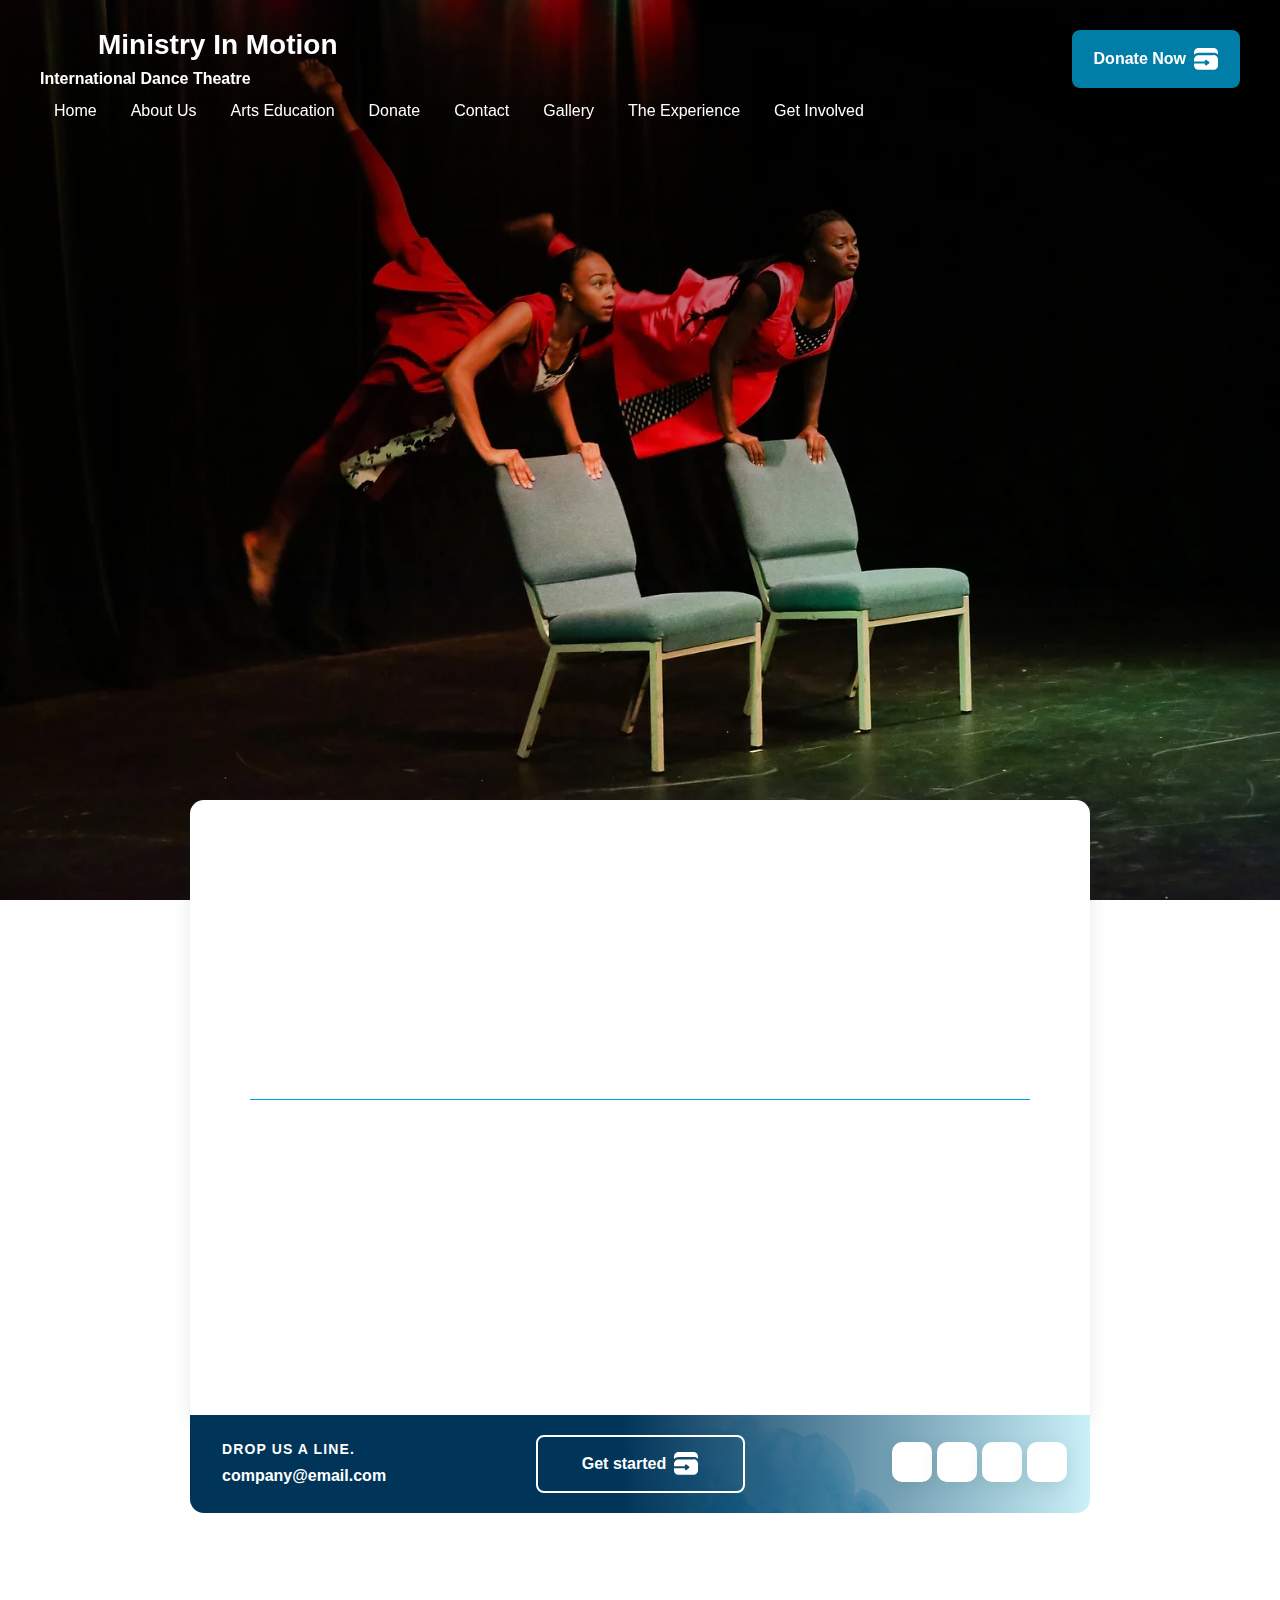
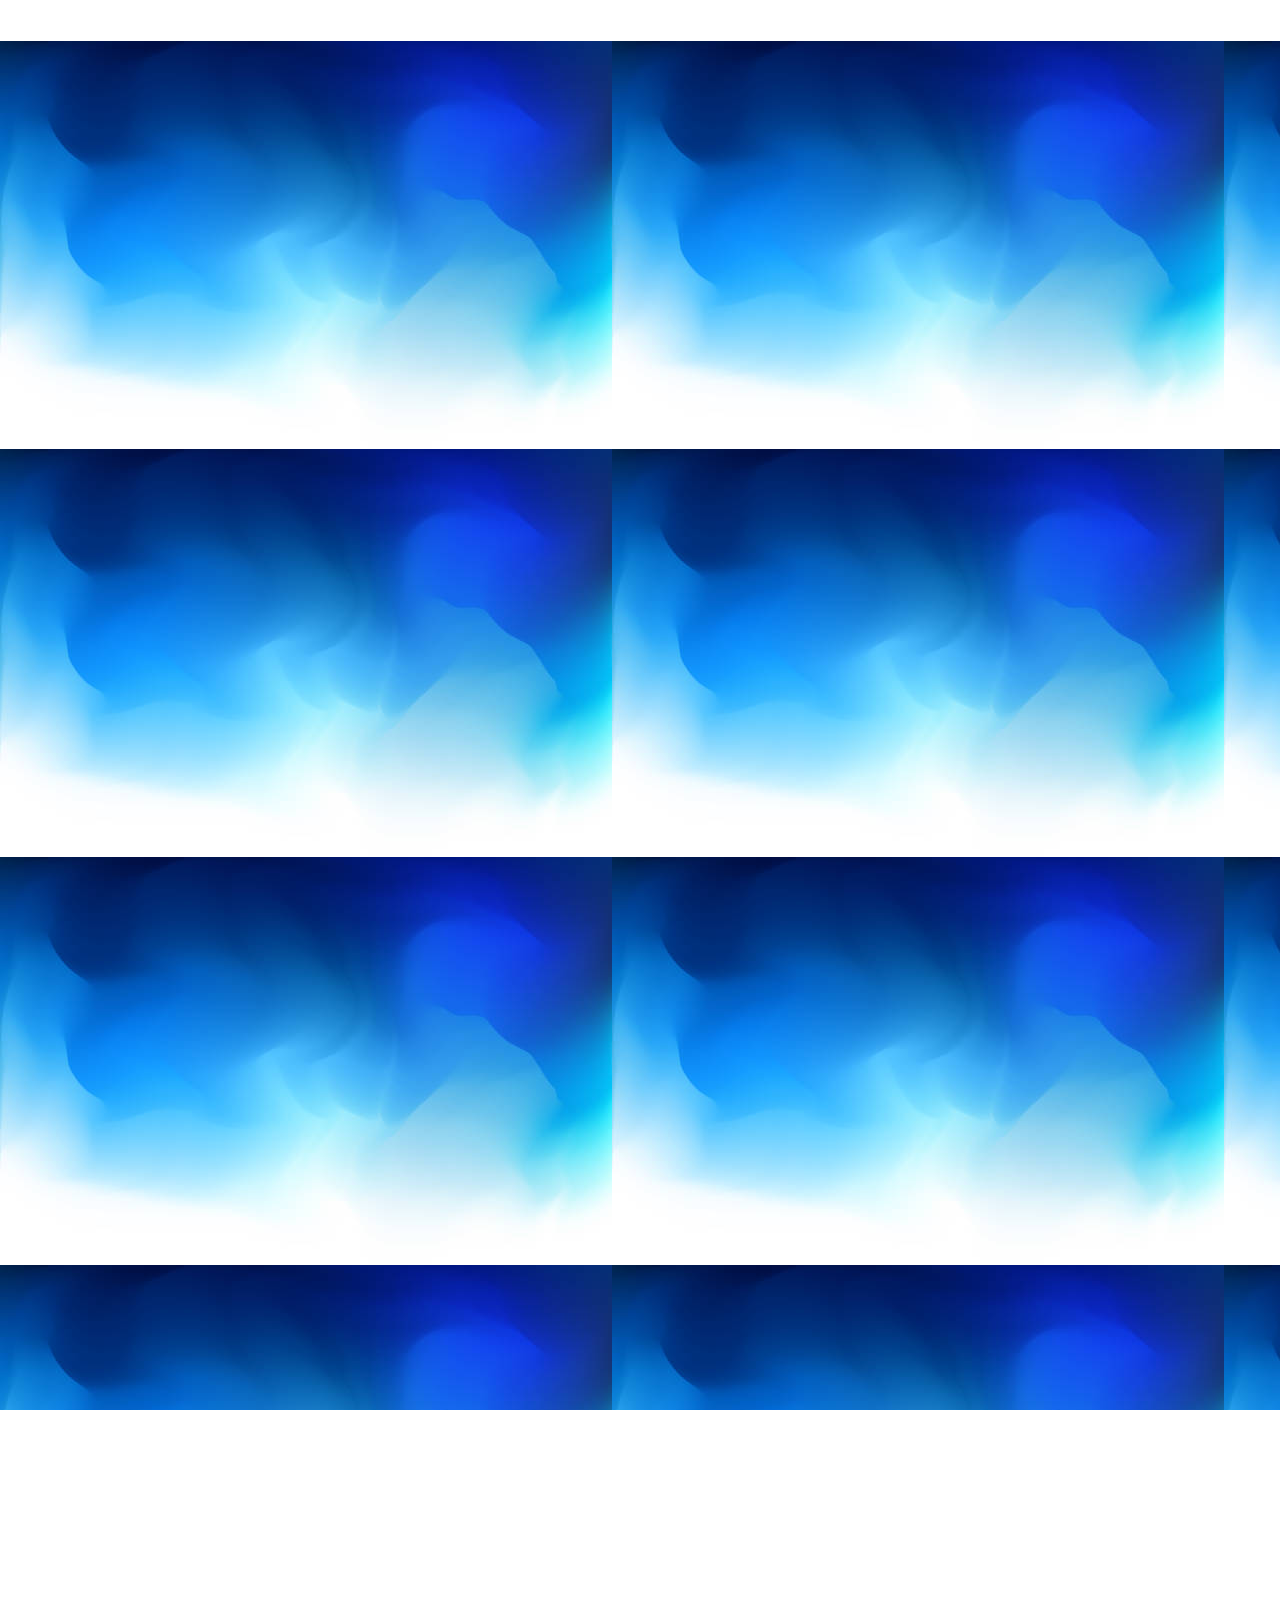
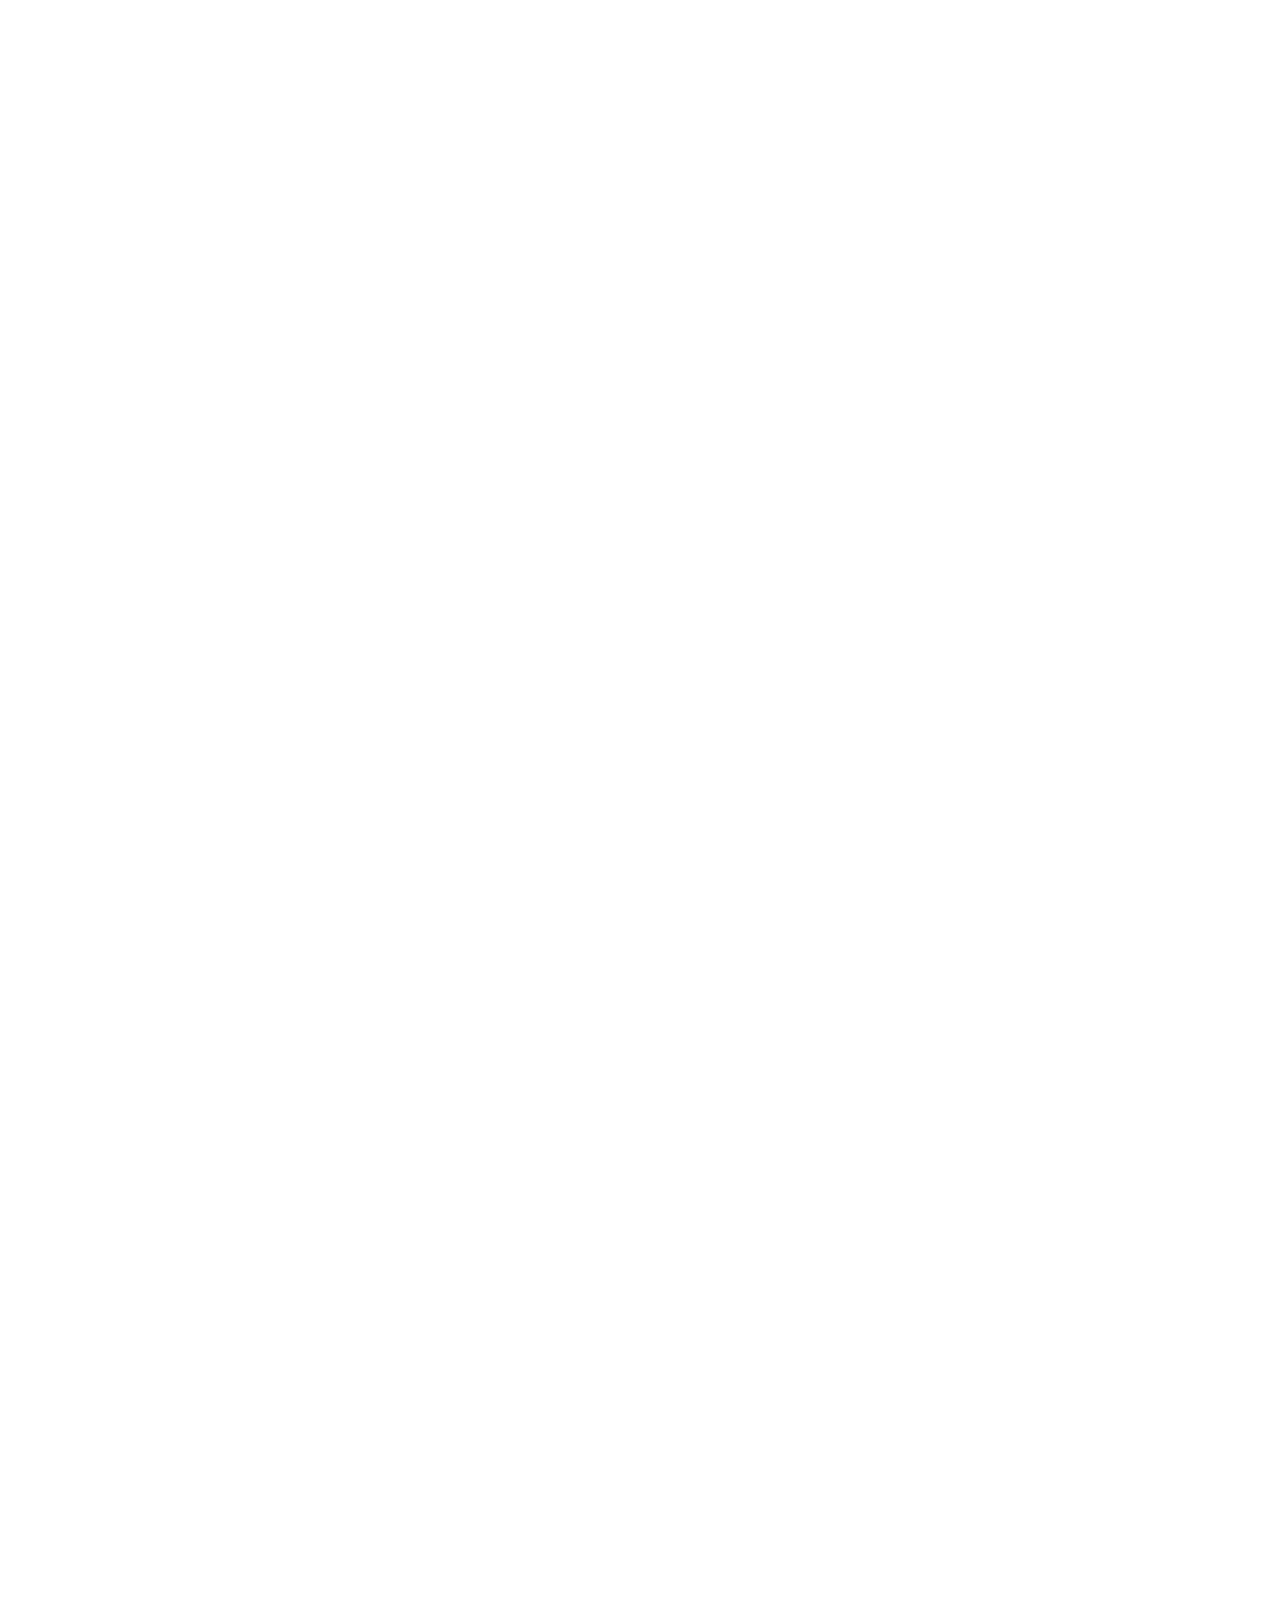
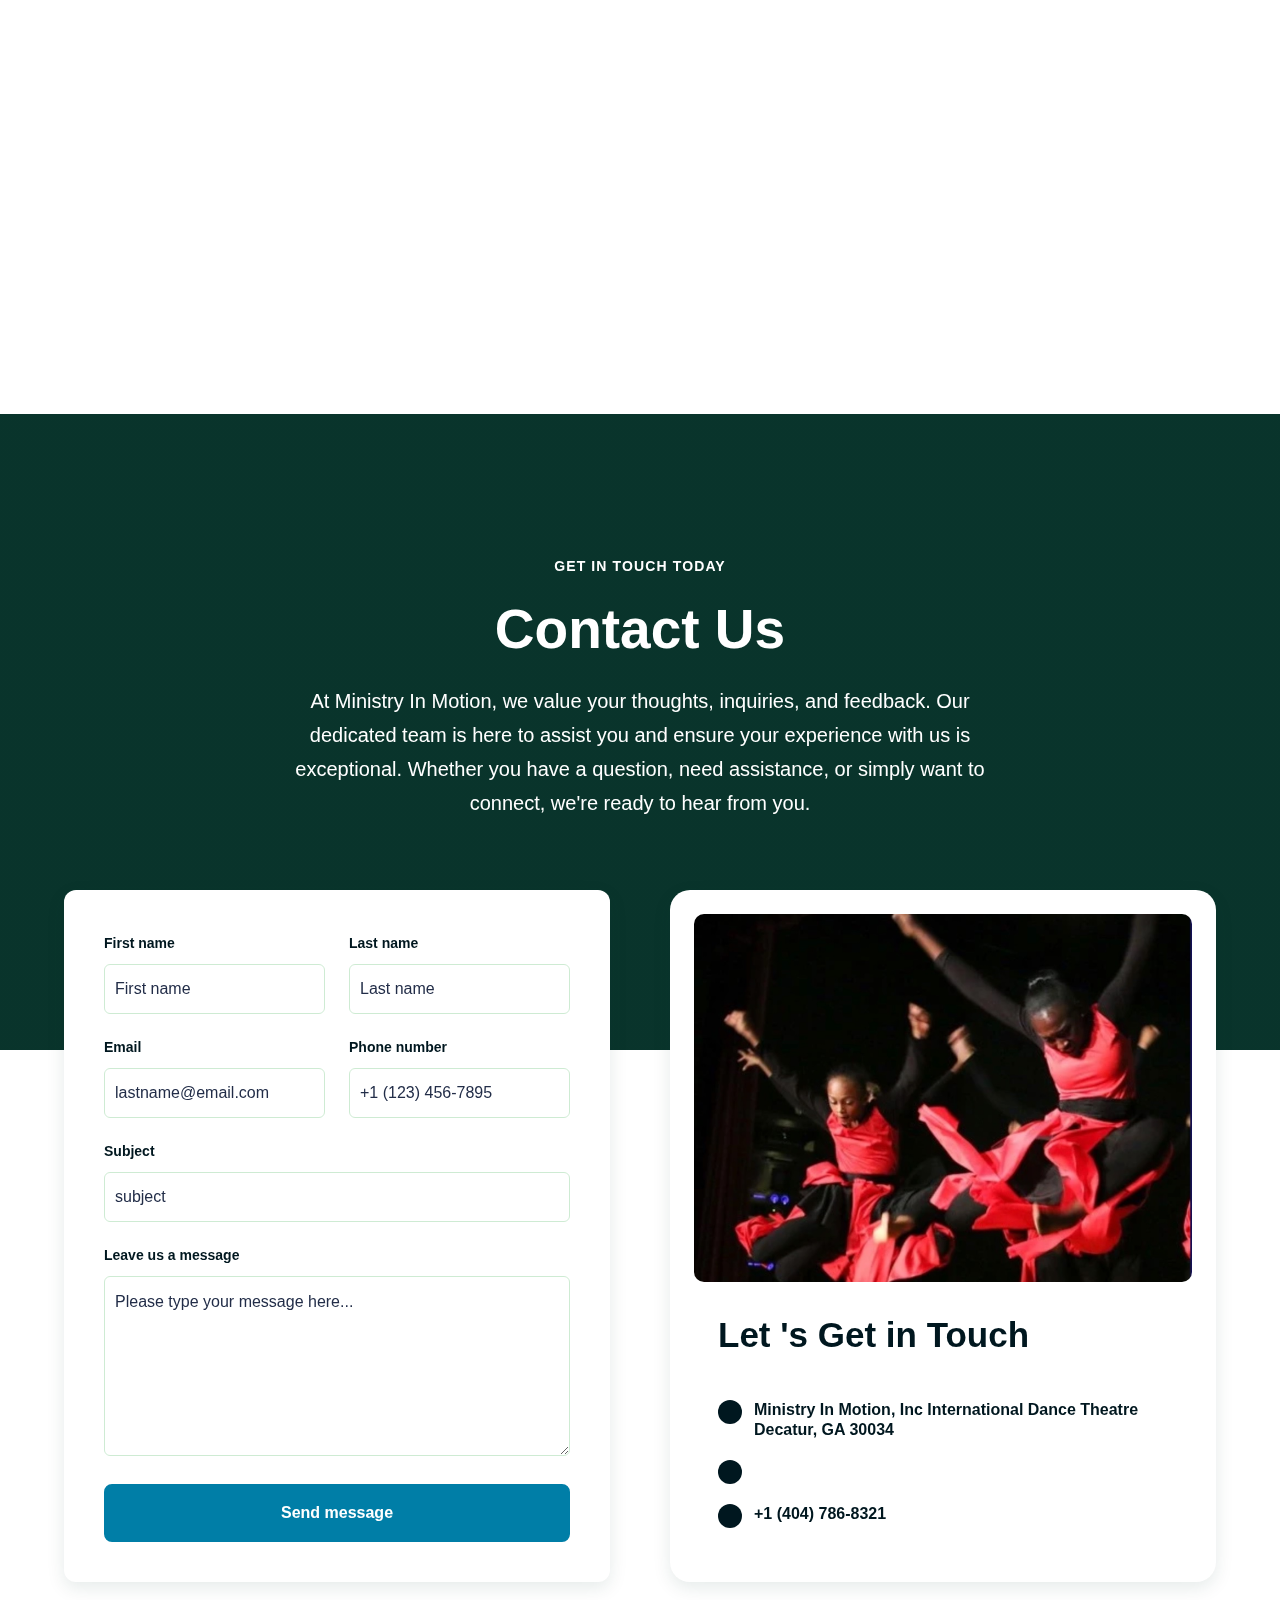
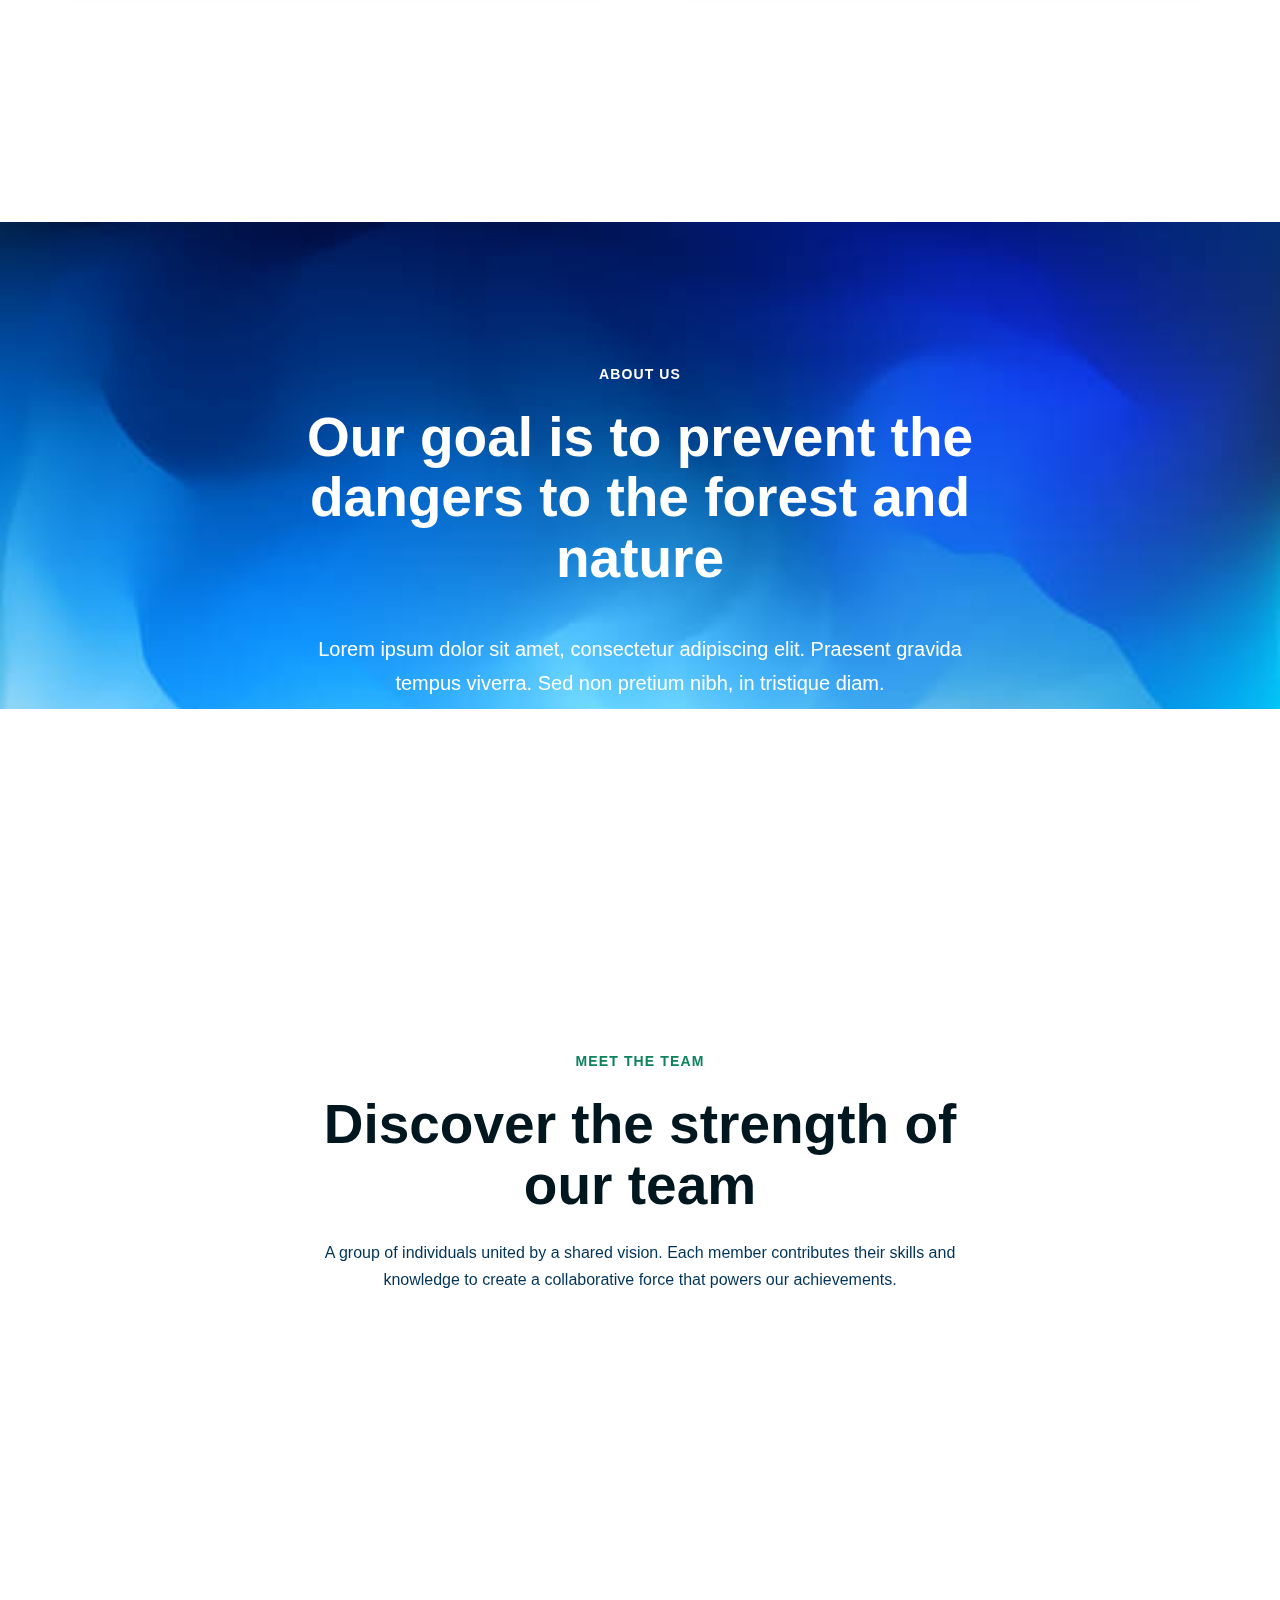
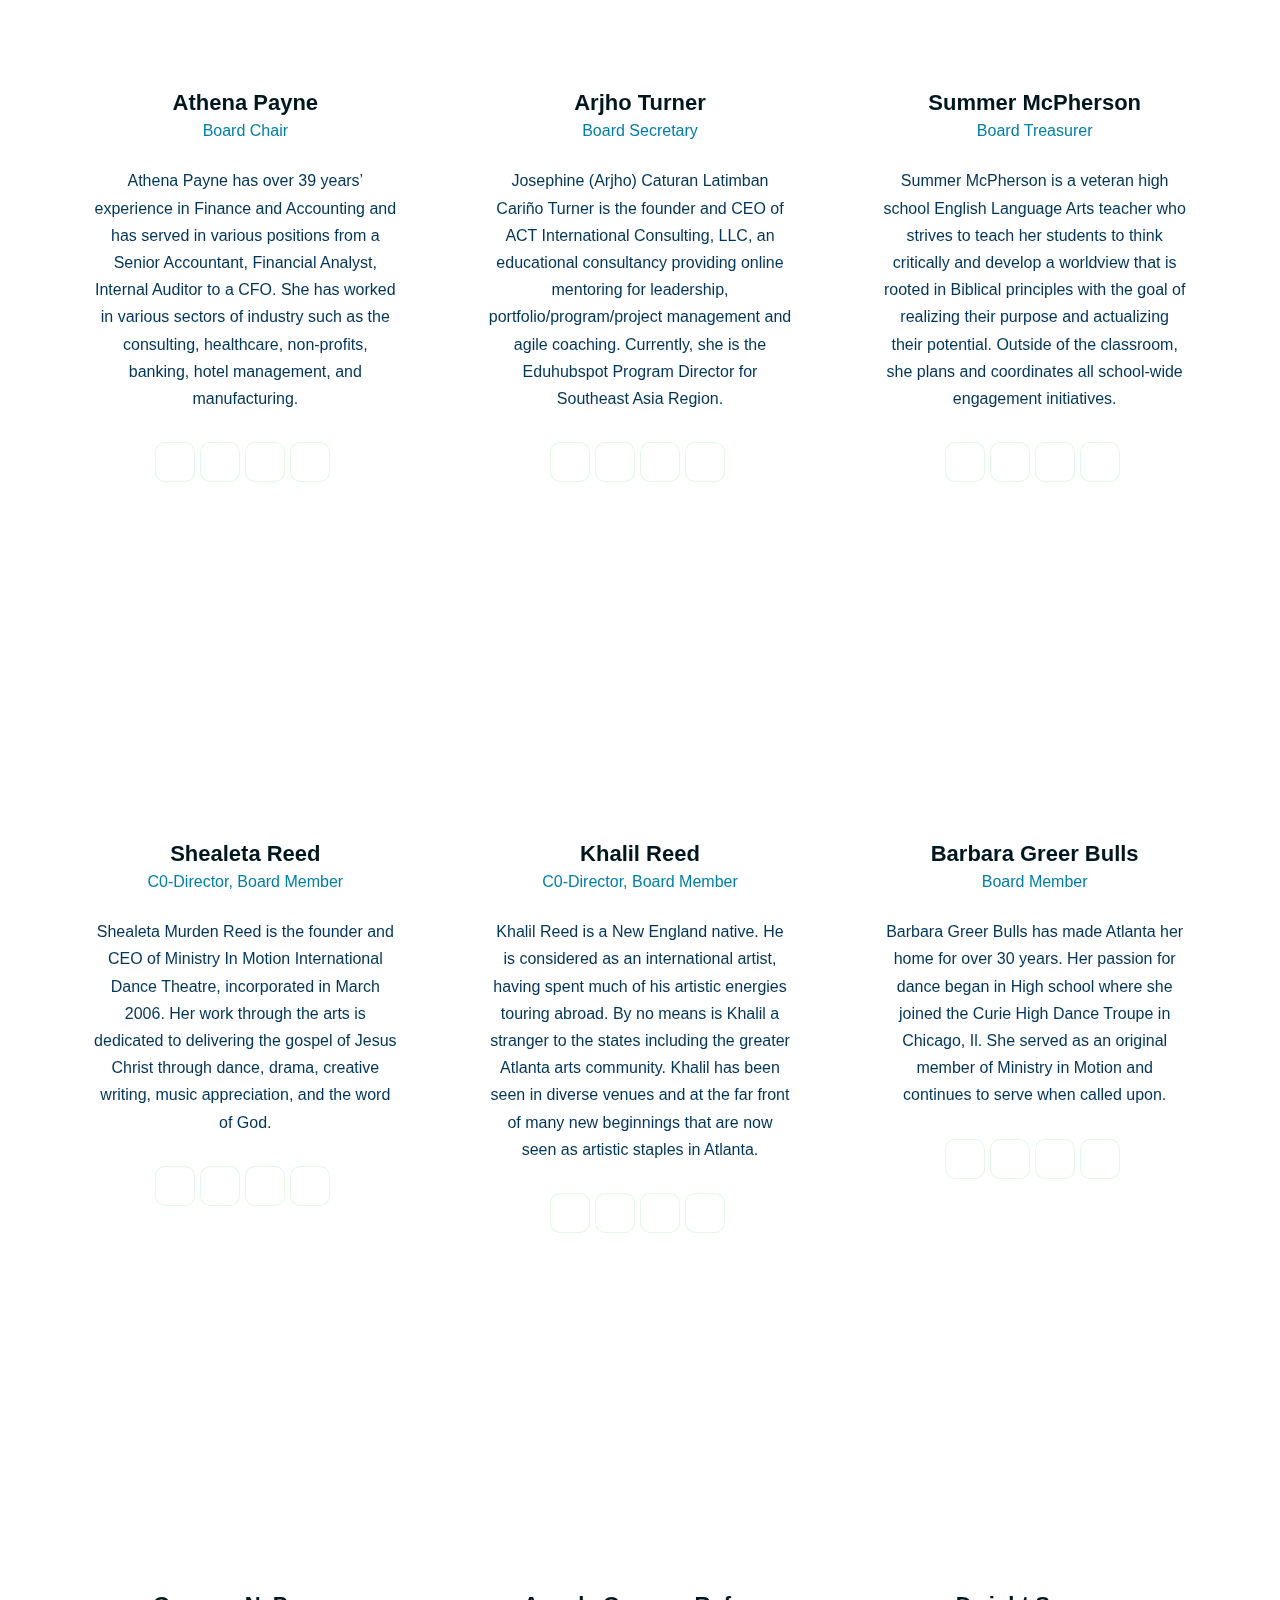
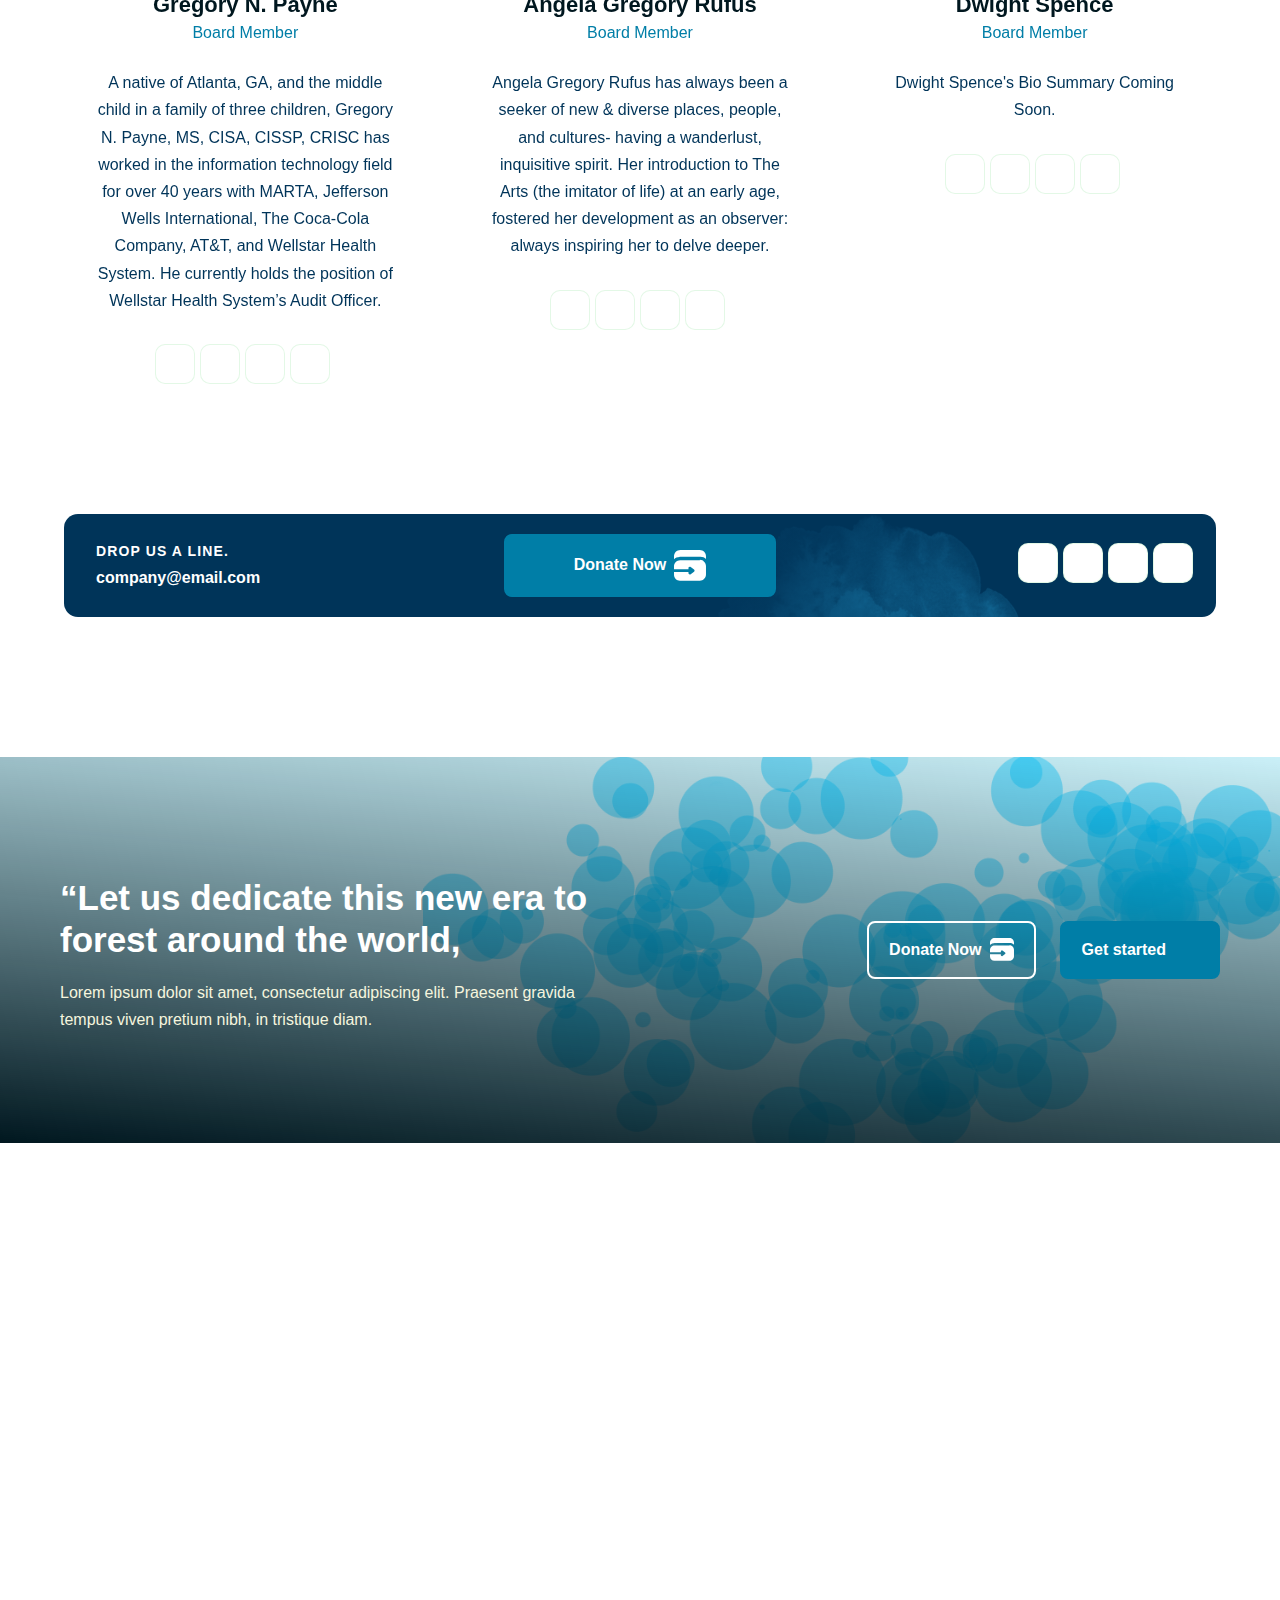
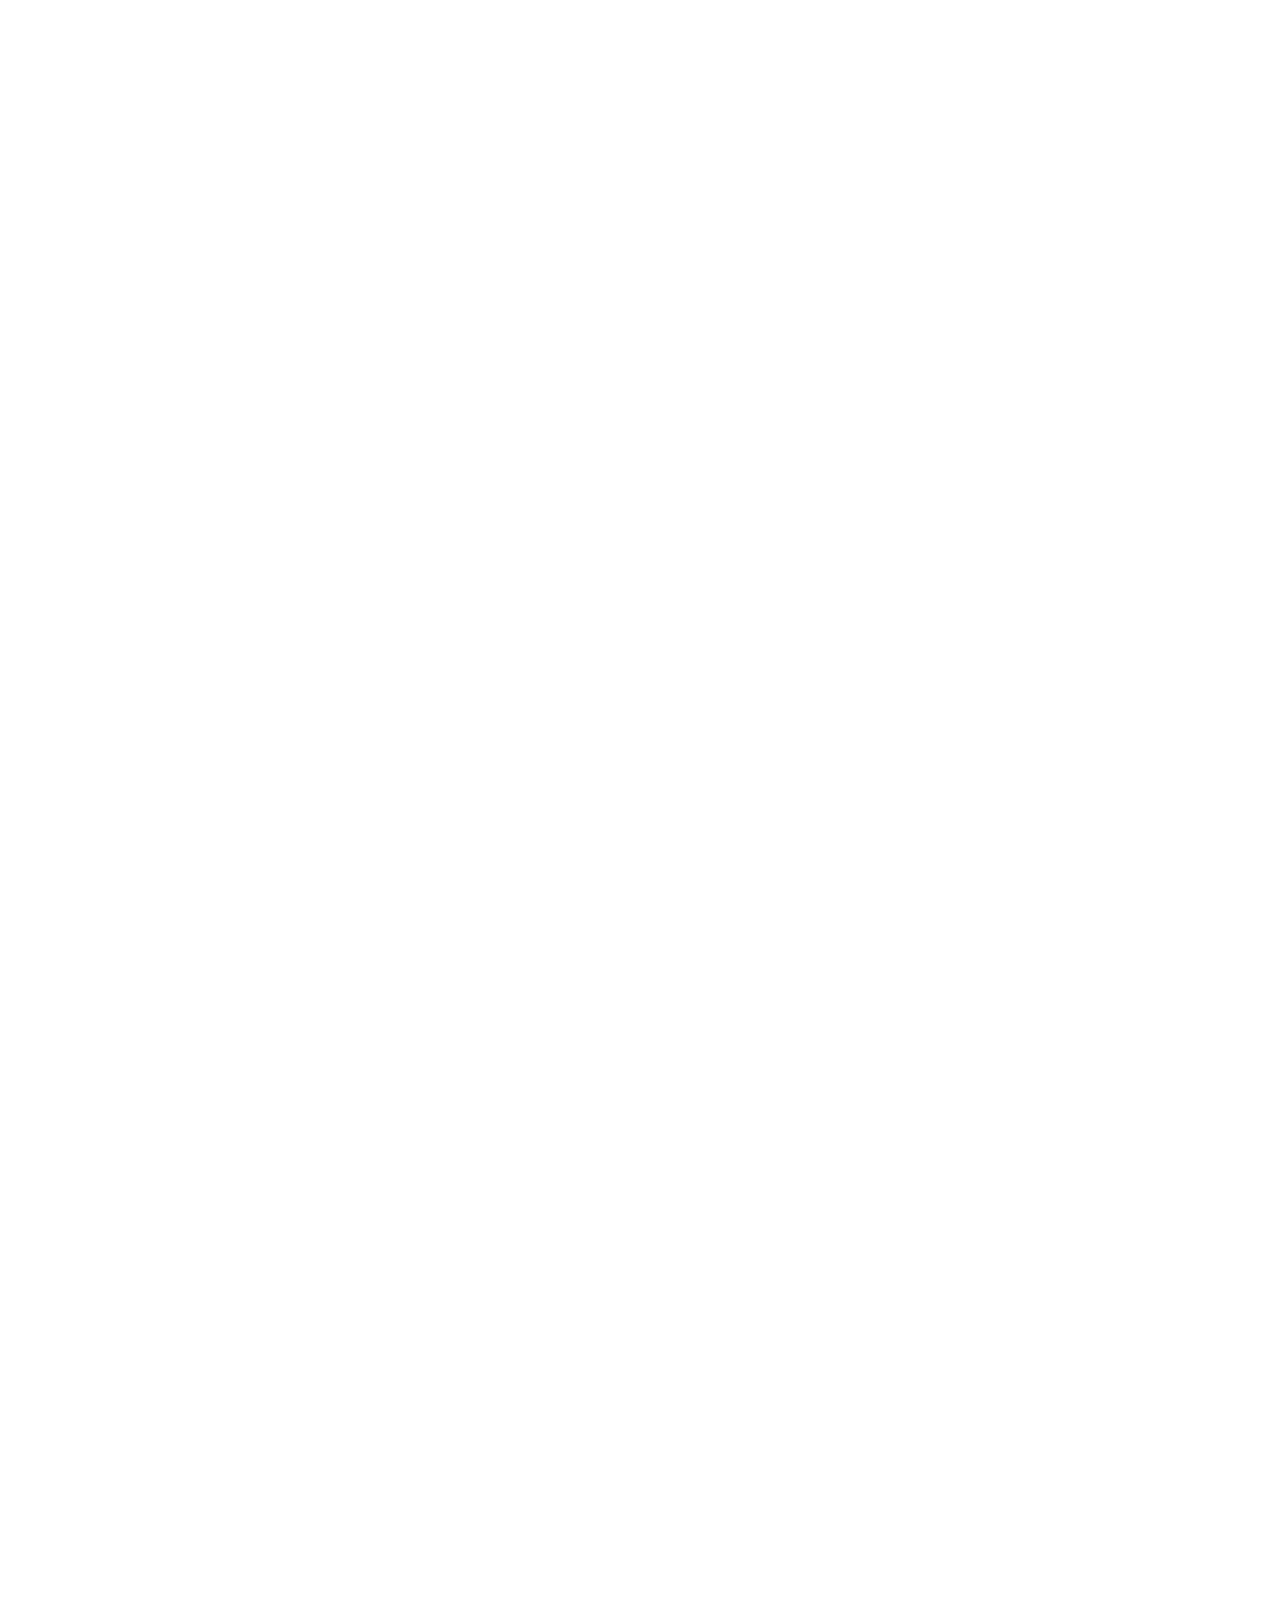
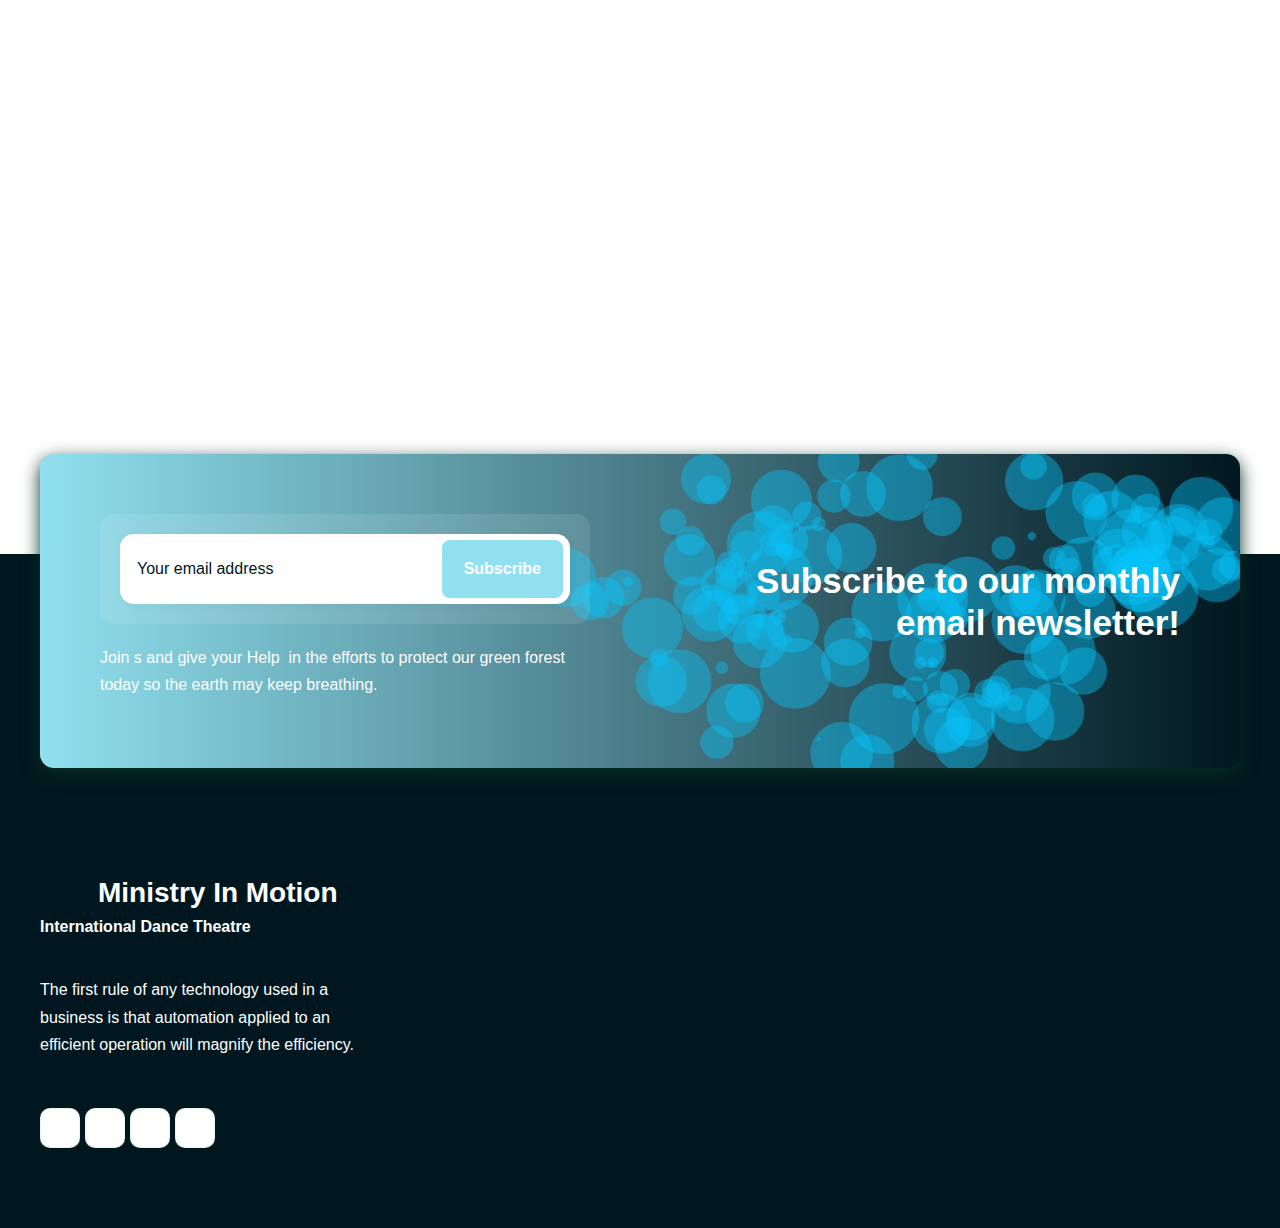
==== index.html @ 30c0e329 "menu button position change" ====
<!DOCTYPE html>
<!-- This site was created in Webflow. https://www.webflow.com -->
<!-- Last Published: Wed Nov 15 2023 21:32:10 GMT+0000 (Coordinated Universal Time) -->
<html data-wf-domain="yellowtree-template.webflow.io" data-wf-page="63af12b85b5d51f3d1da1412" data-wf-site="63af12b85b5d51ae9ada1411">
  <head>
    <meta charset="utf-8" />
    <!-- <title>YellowTree - Webflow Ecommerce website template</title> -->
    <title>Home | Ministry In Motion Inc</title>
    <meta content="YellowTree - Webflow Ecommerce website template" property="og:title" />
    <meta content="YellowTree - Webflow Ecommerce website template" property="twitter:title" />
    <meta content="width=device-width, initial-scale=1" name="viewport" />
    <meta content="Webflow" name="generator" />
    <script type="text/javascript" nonce="6c4e9dc7ab834b9bb07c2e94284" src="//local.adguard.org?ts=1705341793288&amp;type=content-script&amp;dmn=yellowtree-template.webflow.io&amp;url=https%3A%2F%2Fyellowtree-template.webflow.io%2F&amp;app=com.google.Chrome&amp;css=3&amp;js=1&amp;rel=1&amp;rji=1&amp;sbe=1"></script>
    <script type="text/javascript" nonce="6c4e9dc7ab834b9bb07c2e94284" src="//local.adguard.org?ts=1705341793288&amp;name=AdGuard%20Extra&amp;type=user-script"></script>
    <!-- <link href="https://assets-global.website-files.com/63af12b85b5d51ae9ada1411/css/yellowtree-template.webflow.90123a3e9.css" rel="stylesheet" type="text/css" />-->
    <link href="./main.css" rel="stylesheet" type="text/css" /> 
    <link href="https://fonts.googleapis.com" rel="preconnect" />
    <link href="https://fonts.gstatic.com" rel="preconnect" crossorigin="anonymous" />
    <script src="https://ajax.googleapis.com/ajax/libs/webfont/1.6.26/webfont.js" type="text/javascript"></script>
    <script type="text/javascript">
      WebFont.load({
        google: {
          families: ["Bitter:400,700,400italic", "Playfair Display:regular,500,600,700,800,900,italic,500italic,600italic,700italic,800italic", "Plus Jakarta Sans:200,300,regular,500,600,700,800,200italic,300italic,italic,500italic,600italic,700italic,800italic"]
        }
      });
    </script>
    <script type="text/javascript">
      ! function(o, c) {
        var n = c.documentElement,
          t = " w-mod-";
        n.className += t + "js",
          ("ontouchstart" in o || o.DocumentTouch && c instanceof DocumentTouch) && (n.className += t + "touch")
      }(window, document);
    </script>
    <link href="https://assets-global.website-files.com/63af12b85b5d51ae9ada1411/648a2b39f374dfde401748fe_favicon.ico" rel="shortcut icon" type="image/x-icon" />
    <link href="https://assets-global.website-files.com/63af12b85b5d51ae9ada1411/63af1572cee58c672d1bba5b_d256.jpg" rel="apple-touch-icon" />
    <script type="text/javascript">
      window.__WEBFLOW_CURRENCY_SETTINGS = {
        "currencyCode": "USD",
        "symbol": "$",
        "decimal": ".",
        "fractionDigits": 2,
        "group": ",",
        "template": "{{wf {\"path\":\"symbol\",\"type\":\"PlainText\"} }} {{wf {\"path\":\"amount\",\"type\":\"CommercePrice\"} }} {{wf {\"path\":\"currencyCode\",\"type\":\"PlainText\"} }}",
        "hideDecimalForWholeNumbers": false
      };
    </script>
  </head>
  <body class="body">
    <div data-collapse="medium" data-animation="default" data-duration="400" data-easing="ease" data-easing2="ease" role="banner" class="navbar w-nav">
      <div class="container navbar-container w-container">
        <div class="nav-outer-container">
          <div class="nav-container">
            <!-- <div class="nav-container-one"> -->
              <div class="heading-container">
                <div class="heading-section">
                  <a href="/" aria-current="page" class="brand w-nav-brand w--current">
                    <div class="logo-header"></div>
                    <h4 class="logo-name">Ministry In Motion</h4>
                  </a>
                </div>
                <div class="heading-section">
                    <h6 class="logo-name-sub">International Dance Theatre</h6>
                </div>
              </div>
            <!-- </div> -->
            <!-- <div class="nav-container-one"> -->
              <div class="nav-column right hide-in-mbl">
                <a href="/contact" class="btn-primary hide-in-mbl w-inline-block">
                  <h2 class="button-name">Donate Now</h2>
                  <img src="./image-resources/home/svg/card_white.svg" loading="lazy" width="24" alt="" class="icon-button" />
                </a>
              </div>
              <div class="menu-button w-nav-button" style="-webkit-user-select: text;" aria-label="menu" role="button" tabindex="0" aria-controls="w-nav-overlay-0" aria-haspopup="menu" aria-expanded="false"><div class="w-icon-nav-menu"></div></div>
            <!-- </div> -->
          </div>
          <!-- <div class="menu-button w-nav-button" style="-webkit-user-select: text;" aria-label="menu" role="button" tabindex="0" aria-controls="w-nav-overlay-0" aria-haspopup="menu" aria-expanded="false"><div class="w-icon-nav-menu"></div></div> -->
          <div class="nav-container">
            <nav role="navigation" class="nav-menu w-nav-menu">
              <a href="./index.html" class="nav-link w-nav-link">Home</a>
              <a href="./about0.html" class="nav-link w-nav-link">About Us</a>
              <a href="./art-education0.html" class="nav-link w-nav-link">Arts Education</a>
              <a href="/donate0" class="nav-link w-nav-link">Donate</a>
              <a href="./contact0.html" class="nav-link w-nav-link">Contact</a>
              <a href="/gallery0" class="nav-link w-nav-link">Gallery</a>
              <a href="/the-experience0" class="nav-link w-nav-link">The Experience</a>
              <a href="/get-Involved0" class="nav-link w-nav-link">Get Involved</a>
            </nav>
          </div>
        </div>
        <!-- <a href="/" aria-current="page" class="brand w-nav-brand w--current">
          <div class="logo-header"></div>
          <h4 class="logo-name">Ministry In Motion</h4>
          <h6 class="logo-name">International Dance Theatre</h6>
        </a> -->
        <!-- <nav role="navigation" class="nav-menu w-nav-menu">
          <a href="#" class="nav-link w-nav-link">Home</a>
          <a href="/about-us" class="nav-link w-nav-link">About Us</a>
          <a href="/arts-education" class="nav-link w-nav-link">Arts Education</a>
          <a href="/donate" class="nav-link w-nav-link">Donate</a>
          <a href="/contact" class="nav-link w-nav-link">Contact</a>
          <a href="/gallery" class="nav-link w-nav-link">Gallery</a>
          <a href="/the-experience" class="nav-link w-nav-link">The Experience</a>
          <a href="/get-Involved" class="nav-link w-nav-link">Get Involved</a>
        </nav>
        <div class="menu-button w-nav-button">
          <div class="w-icon-nav-menu"></div>
        </div> -->
        <!-- <div class="nav-column right hide-in-mbl">
          <a href="/contact" class="btn-primary hide-in-mbl w-inline-block">
            <h2 class="button-name">Donate Now</h2>
            <img src="./image-resources/home/svg/card_white.svg" loading="lazy" width="24" alt="" class="icon-button" />
          </a>
        </div> -->
      </div>
    </div>
    <div class="page-wrapper">
      <div data-w-id="31286933-9d85-ae55-ada8-c641523cafe6" class="video-wrapper-fullwidth">
        <a href="#" class="lightbox-link w-inline-block w-lightbox">
          <div data-w-id="5e7f7a16-d872-92df-bf06-3e36ca937a1e" style="opacity:0;-webkit-transform:translate3d(0, 60px, 0) scale3d(0.8, 0.8, 1) rotateX(0) rotateY(0) rotateZ(0) skew(0, 0);-moz-transform:translate3d(0, 60px, 0) scale3d(0.8, 0.8, 1) rotateX(0) rotateY(0) rotateZ(0) skew(0, 0);-ms-transform:translate3d(0, 60px, 0) scale3d(0.8, 0.8, 1) rotateX(0) rotateY(0) rotateZ(0) skew(0, 0);transform:translate3d(0, 60px, 0) scale3d(0.8, 0.8, 1) rotateX(0) rotateY(0) rotateZ(0) skew(0, 0)" class="yt-info-card-section mg-top-120px">
            <!-- <div class="yt-play-button big"></div> -->
            <div class="mg-20px"></div>
            <div class="yt-headline-wrapper">
              <!-- <div class="yt-top-header-title light">Play the video to understand</div> -->
            </div>
            <div class="yt-headline-wrapper">
              <h1 class="hero-headline"> WELCOME TO MINISTRY IN MOTION INC. <br />
              </h1>
            </div>
          </div>
          <!-- <object data='https://www.youtube.com/embed/nfk6sCzRTbM?autoplay=1' width='560px' height='315px'></object> -->
          <script type="application/json" class="w-json">
            {
              "items": [{
                "url": "https://www.youtube.com/watch?v=sjFTWOsbT7Q",
                "originalUrl": "https://www.youtube.com/watch?v=sjFTWOsbT7Q",
                "width": 940,
                "height": 528,
                "thumbnailUrl": "http://i.ytimg.com/vi/sjFTWOsbT7Q/hqdefault.jpg",
                "html": " < iframe class = \"embedly-embed\" src=\"//cdn.embedly.com/widgets/media.html?src=https%3A%2F%2Fwww.youtube.com%2Fembed%2FsjFTWOsbT7Q%3Fstart%3D3&display_name=YouTube&url=https%3A%2F%2Fwww.youtube.com%2Fwatch%3Fv%3DsjFTWOsbT7Q&image=http%3A%2F%2Fi.ytimg.com%2Fvi%2FsjFTWOsbT7Q%2Fhqdefault.jpg&key=96f1f04c5f4143bcb0f2e68c87d65feb&type=text%2Fhtml&schema=youtube\" width=\"940\" height=\"528\" scrolling=\"no\" title=\"YouTube embed\" frameborder=\"0\" allow=\"autoplay; fullscreen\" allowfullscreen=\"true\"></iframe>",
                "type": "video"
              }],
              "group": ""
            }
          </script>
        </a>
        <img src="./image-resources/home/19e5225b-a2cc-4e3b-9b85-0b04a4a0a433.jpeg" loading="lazy" sizes="100vw" 
            srcset="./image-resources/home/19e5225b-a2cc-4e3b-9b85-0b04a4a0a433.jpeg 500w, 
            ./image-resources/home/19e5225b-a2cc-4e3b-9b85-0b04a4a0a433.jpeg 800w, 
            ./image-resources/home/19e5225b-a2cc-4e3b-9b85-0b04a4a0a433.jpeg 1080w, 
            ./image-resources/home/19e5225b-a2cc-4e3b-9b85-0b04a4a0a433.jpeg 1600w, 
            ./image-resources/home/19e5225b-a2cc-4e3b-9b85-0b04a4a0a433.jpeg 2000w, 
            ./image-resources/home/19e5225b-a2cc-4e3b-9b85-0b04a4a0a433.jpeg 2000w" alt="" class="viedo-image" />
      </div>
      <div class="section whitish-no-top-mg">
        <div class="container">
          <div class="center-white-block-features mg--100px">
            <div class="yt-mg-20px"></div>
            <div data-w-id="75cd2be7-635c-c057-0525-05b573dcc5e2" style="opacity:0;-webkit-transform:translate3d(0, 60px, 0) scale3d(0.8, 0.8, 1) rotateX(0) rotateY(0) rotateZ(0) skew(0, 0);-moz-transform:translate3d(0, 60px, 0) scale3d(0.8, 0.8, 1) rotateX(0) rotateY(0) rotateZ(0) skew(0, 0);-ms-transform:translate3d(0, 60px, 0) scale3d(0.8, 0.8, 1) rotateX(0) rotateY(0) rotateZ(0) skew(0, 0);transform:translate3d(0, 60px, 0) scale3d(0.8, 0.8, 1) rotateX(0) rotateY(0) rotateZ(0) skew(0, 0)" class="yt-section-center-title">
              <!-- <div class="yt-top-header-title">Our core metrics</div> -->
              <!-- <div class="yt-mg-20px"></div> -->
              <!-- <h2> Ministry In Motion Inc. has been a leading dance company since 2006. For many years, we’ve provided the public with a wide range of performances. We offer a number of engaging acts designed to impact and enlighten audiences and we wouldn’t be able to do it all without the help of our dynamic and talented team of artists. <br />
              </h2> -->
              <p>Ministry In Motion Inc. has been a leading dance company since 2006. For many years, we’ve provided the public with a wide range of performances. We offer a number of engaging acts designed to impact and enlighten audiences and we wouldn’t be able to do it all without the help of our dynamic and talented team of artists. </p>
            </div>
            <div class="mg-60px"></div>
            <div class="yt-line-didiver"></div>
            <div class="mg-60px"></div>
            <div data-w-id="c4ef753f-5497-af8e-273d-b9bd7423cc29" style="opacity:0;-webkit-transform:translate3d(0, 60px, 0) scale3d(0.8, 0.8, 1) rotateX(0) rotateY(0) rotateZ(0) skew(0, 0);-moz-transform:translate3d(0, 60px, 0) scale3d(0.8, 0.8, 1) rotateX(0) rotateY(0) rotateZ(0) skew(0, 0);-ms-transform:translate3d(0, 60px, 0) scale3d(0.8, 0.8, 1) rotateX(0) rotateY(0) rotateZ(0) skew(0, 0);transform:translate3d(0, 60px, 0) scale3d(0.8, 0.8, 1) rotateX(0) rotateY(0) rotateZ(0) skew(0, 0)" class="w-layout-grid yt-service-grid-wrapper">
              <div id="w-node-c4ef753f-5497-af8e-273d-b9bd7423cc2a-d1da1412" class="yt-service-content-wrapper">
                <div class="yt-icon-wrapper _1"></div>
                <div class="mg-20px"></div>
                <h5 class="feature-title">Feature Title</h5>
                <p>Lorem ipsum dolor </p>
              </div>
              <div id="w-node-c4ef753f-5497-af8e-273d-b9bd7423cc32-d1da1412" class="yt-service-content-wrapper">
                <div class="yt-icon-wrapper _2"></div>
                <div class="mg-20px"></div>
                <h5 class="feature-title">Feature Title</h5>
                <p>Adipiscing elit.</p>
              </div>
              <div id="w-node-_175df119-401b-e7aa-b6e9-6d3f87120441-d1da1412" class="yt-service-content-wrapper">
                <div class="yt-icon-wrapper _3"></div>
                <div class="mg-20px"></div>
                <h5 class="feature-title">Feature Title</h5>
                <p>Adipiscing elit.</p>
              </div>
            </div>
          </div>
          <div class="social-block">
            <a id="w-node-_8f1e2a4c-fed3-48db-f6ad-bc043e4a0f6f-d1da1412" href="mailto:yourcompany@email.com?subject=Subject" class="email-left-side-wrapper w-inline-block">
              <div class="yt-top-header-title white">Drop us a line.</div>
              <div class="hero-email">company@email.com</div>
            </a>
            <a href="/about" class="btn-primary _2 w-inline-block">
              <h2 class="button-name">Get started</h2>
              <img src="./image-resources/home/svg/card_white.svg" loading="lazy" width="24" alt="" class="icon-button" />
            </a>
            <div class="email-right-side-wrapper">
              <div class="panel-social-links">
                <div class="yt-social-icons-wrapper">
                  <a href="#" target="_blank" class="yt-social-link w-inline-block">
                    <img src="https://assets-global.website-files.com/63af12b85b5d51ae9ada1411/63af13599c8ae1609c199f07_Facebook.svg" alt="" class="yt-social-icon" />
                  </a>
                  <a href="#" target="_blank" class="yt-social-link w-inline-block">
                    <img src="https://assets-global.website-files.com/63af12b85b5d51ae9ada1411/63af13599c8ae1366a199f08_icons8-linkedin%20(1).svg" alt="" class="yt-social-icon" />
                  </a>
                  <a href="#" target="_blank" class="yt-social-link w-inline-block">
                    <img src="https://assets-global.website-files.com/63af12b85b5d51ae9ada1411/63af13599c8ae17b3a199f05_Instagram.svg" alt="" class="yt-social-icon" />
                  </a>
                  <a href="#" target="_blank" class="yt-social-link w-inline-block">
                    <img src="https://assets-global.website-files.com/63af12b85b5d51ae9ada1411/63af13599c8ae1729d199f06_Twitter.svg" alt="" class="yt-social-icon" />
                  </a>
                </div>
              </div>
            </div>
          </div>
        </div>
        <!-- <div class="mg-20px"></div>
        <div class="mg-20px"></div>
        <div class="mg-20px"></div>
        <div class="mg-20px"></div>
        <div class="container about-us">
          <div data-w-id="7ee61694-1785-d771-1f04-d7cb6fa00ce2" style="opacity: 1; transform: translate3d(0px, 0px, 0px) scale3d(1, 1, 1) rotateX(0deg) rotateY(0deg) rotateZ(0deg) skew(0deg, 0deg); transform-style: preserve-3d;" class="yellowtree-section-center-title _60">
              <div class="yt-top-header-title">About Us</div>
              <div class="yt-mg-20px"></div>
              <h2>
                  Our goal is to prevent the dangers to the forest and nature<br>
              </h2>
              <div class="yt-mg-20px"></div>
              <p class="paragraph-big">Lorem ipsum dolor sit amet, consectetur adipiscing elit. Praesent gravida tempus viverra. Sed non pretium nibh, in tristique diam. </p>
              <div class="yt-mg-20px"></div>
              <div class="yt-button-wrapper">
                <a href="/donate-packages" class="btn-primary _3 w-inline-block">
                  <h2 class="button-name">Donate Now</h2>
                  <img src="./image-resources/home/svg/card_white.svg" loading="lazy" width="24" alt="" class="icon-button">
                </a>
              </div>
              <a id="w-node-_370c3430-f3cc-bde1-25ad-8aee77241952-e88d5264" href="/donate-packages" class="btn-primary _2 w-inline-block">
                  <h2 class="button-name">Donate Now</h2>
                  <img src="./image-resources/home/svg/card_white.svg" loading="lazy" width="32" alt="" class="icon-button">
              </a>
          </div>
          <div data-w-id="1a69e207-96e5-5886-c95c-465a254f583e" style="opacity: 1; transform: translate3d(0px, 0px, 0px) scale3d(1, 1, 1) rotateX(0deg) rotateY(0deg) rotateZ(0deg) skew(0deg, 0deg); transform-style: preserve-3d;" class="w-layout-grid yt-about-image-grid _100px-mg">
              <img src="https://assets-global.website-files.com/63af12b85b5d51ae9ada1411/63bf18a346e5c70744f6ef87_Image-13.jpg" loading="lazy" id="w-node-_1a69e207-96e5-5886-c95c-465a254f583f-e88d5264" sizes="(max-width: 1279px) 72vw, 720px" alt="" srcset="https://assets-global.website-files.com/63af12b85b5d51ae9ada1411/63bf18a346e5c70744f6ef87_Image-13-p-500.jpg 500w, https://assets-global.website-files.com/63af12b85b5d51ae9ada1411/63bf18a346e5c70744f6ef87_Image-13-p-800.jpg 800w, https://assets-global.website-files.com/63af12b85b5d51ae9ada1411/63bf18a346e5c70744f6ef87_Image-13-p-1080.jpg 1080w, https://assets-global.website-files.com/63af12b85b5d51ae9ada1411/63bf18a346e5c70744f6ef87_Image-13.jpg 1200w" class="image-panoramics">
              <img src="https://assets-global.website-files.com/63af12b85b5d51ae9ada1411/63bf19992afd524bef6b5415_blog-6.jpg" loading="lazy" sizes="(max-width: 1279px) 72vw, 720px" id="w-node-_1a69e207-96e5-5886-c95c-465a254f5840-e88d5264" alt="" srcset="https://assets-global.website-files.com/63af12b85b5d51ae9ada1411/63bf19992afd524bef6b5415_blog-6-p-500.jpg 500w, https://assets-global.website-files.com/63af12b85b5d51ae9ada1411/63bf19992afd524bef6b5415_blog-6-p-800.jpg 800w, https://assets-global.website-files.com/63af12b85b5d51ae9ada1411/63bf19992afd524bef6b5415_blog-6-p-1080.jpg 1080w, https://assets-global.website-files.com/63af12b85b5d51ae9ada1411/63bf19992afd524bef6b5415_blog-6.jpg 1400w" class="image-panoramics">
              <img src="https://assets-global.website-files.com/63af12b85b5d51ae9ada1411/63b739a1929a67ae1d355cea_Image-6.jpg" loading="lazy" id="w-node-_1a69e207-96e5-5886-c95c-465a254f5841-e88d5264" sizes="(max-width: 1279px) 72vw, 720px" alt="" srcset="https://assets-global.website-files.com/63af12b85b5d51ae9ada1411/63b739a1929a67ae1d355cea_Image-6-p-500.jpg 500w, https://assets-global.website-files.com/63af12b85b5d51ae9ada1411/63b739a1929a67ae1d355cea_Image-6-p-800.jpg 800w, https://assets-global.website-files.com/63af12b85b5d51ae9ada1411/63b739a1929a67ae1d355cea_Image-6.jpg 1000w" class="image-panoramics">
          </div>
        </div> -->
      </div>
      <div class="section black">
        <div class="container">
          <div data-w-id="2cd3b196-aa51-c6af-db44-af702d38be9c" style="opacity:0;-webkit-transform:translate3d(0, 60px, 0) scale3d(0.8, 0.8, 1) rotateX(0) rotateY(0) rotateZ(0) skew(0, 0);-moz-transform:translate3d(0, 60px, 0) scale3d(0.8, 0.8, 1) rotateX(0) rotateY(0) rotateZ(0) skew(0, 0);-ms-transform:translate3d(0, 60px, 0) scale3d(0.8, 0.8, 1) rotateX(0) rotateY(0) rotateZ(0) skew(0, 0);transform:translate3d(0, 60px, 0) scale3d(0.8, 0.8, 1) rotateX(0) rotateY(0) rotateZ(0) skew(0, 0)" class="yt-section-center-title _60">
            <div class="yt-top-header-title">Succesfull Projects</div>
            <div class="yt-mg-20px"></div>
            <h2 class="h2-white">Take a look at our complted projects</h2>
            <p class="paragraph-white">We design and develop modern web solutions with a professional design using latest technologies and trends.</p>
          </div>
          <div class="mg-80px"></div>
          <div data-delay="4000" data-animation="slide" class="testimonials w-slider" data-autoplay="false" data-easing="ease" style="opacity:0;-webkit-transform:translate3d(0, 60px, 0) scale3d(0.8, 0.8, 1) rotateX(0) rotateY(0) rotateZ(0) skew(0, 0);-moz-transform:translate3d(0, 60px, 0) scale3d(0.8, 0.8, 1) rotateX(0) rotateY(0) rotateZ(0) skew(0, 0);-ms-transform:translate3d(0, 60px, 0) scale3d(0.8, 0.8, 1) rotateX(0) rotateY(0) rotateZ(0) skew(0, 0);transform:translate3d(0, 60px, 0) scale3d(0.8, 0.8, 1) rotateX(0) rotateY(0) rotateZ(0) skew(0, 0)" data-hide-arrows="false" data-disable-swipe="false" data-w-id="2cd3b196-aa51-c6af-db44-af702d38bea5" data-autoplay-limit="0" data-nav-spacing="3" data-duration="1000" data-infinite="true">
            <div class="mask w-slider-mask">
              <div class="slide w-slide">
                <div class="completed-projects-wrapper">
                  <div class="w-layout-grid projects-grid-info">
                    <div id="w-node-_2cd3b196-aa51-c6af-db44-af702d38beaa-d1da1412" class="projects two"></div>
                    <div id="w-node-_2cd3b196-aa51-c6af-db44-af702d38beab-d1da1412">
                      <div class="mg-20px"></div>
                      <h5>Native American Conference</h5>
                      <p>
                        <strong>Lorem ipsum dolor sit amet,</strong> consectetur adipiscing elit goverment. Suspendisse varius enim in eros elementum tristiquevuis cursus, mi quis viverra ornare.
                      </p>
                      <div class="mg-20px"></div>
                      <div class="divider-3 dark"></div>
                      <div class="mg-20px"></div>
                      <div class="w-layout-grid small-grid-insights">
                        <div class="feature-card small">
                          <img src="./image-resources/home/card.svg" width="24" alt="" class="small-icon-insight" />
                          <div class="yt-card-project-content">
                            <h5 class="small-insight-name">
                              <strong>100m</strong>
                            </h5>
                            <p class="insight-name"> Raised Founds <br />
                            </p>
                          </div>
                        </div>
                        <div class="feature-card small">
                          <img src="./image-resources/home/arrow.svg" width="24" alt="" class="small-icon-insight" />
                          <div class="yt-card-project-content">
                            <h5 class="small-insight-name">
                              <strong>15,500+</strong>
                            </h5>
                            <p class="insight-name"> Volunteers <br />
                            </p>
                          </div>
                        </div>
                      </div>
                    </div>
                  </div>
                </div>
              </div>
              <div class="slide w-slide">
                <div class="completed-projects-wrapper">
                  <div class="w-layout-grid projects-grid-info">
                    <div id="w-node-_2cd3b196-aa51-c6af-db44-af702d38beca-d1da1412" class="projects one"></div>
                    <div id="w-node-_2cd3b196-aa51-c6af-db44-af702d38becb-d1da1412">
                      <div class="mg-20px"></div>
                      <h5>Brazil</h5>
                      <p>Lorem ipsum dolor sit amet, consectetur adipiscing elit goverment. Suspendisse varius enim in eros elementum tristiquevuis cursus, mi quis viverra ornare.</p>
                      <div class="mg-20px"></div>
                      <div class="divider-3 dark"></div>
                      <div class="mg-20px"></div>
                      <div class="w-layout-grid small-grid-insights">
                        <div class="feature-card small">
                          <img src="./image-resources/home/card.svg" width="24" alt="" class="small-icon-insight" />
                          <div class="yt-card-project-content">
                            <h5 class="small-insight-name">
                              <strong>100m</strong>
                            </h5>
                            <p class="insight-name"> Raised Founds <br />
                            </p>
                          </div>
                        </div>
                        <div class="feature-card small">
                          <img src="./image-resources/home/arrow.svg" width="24" alt="" class="small-icon-insight" />
                          <div class="yt-card-project-content">
                            <h5 class="small-insight-name">
                              <strong>15,500+</strong>
                            </h5>
                            <p class="insight-name"> Volunteers <br />
                            </p>
                          </div>
                        </div>
                      </div>
                    </div>
                  </div>
                </div>
              </div>
              <div class="slide w-slide">
                <div class="completed-projects-wrapper">
                  <div class="w-layout-grid projects-grid-info">
                    <div id="w-node-_2cd3b196-aa51-c6af-db44-af702d38beea-d1da1412" class="projects three"></div>
                    <div id="w-node-_2cd3b196-aa51-c6af-db44-af702d38beeb-d1da1412">
                      <div class="mg-20px"></div>
                      <h5>Philippines</h5>
                      <p> Lorem ipsum dolor sit amet, consectetur adipiscing elit goverment. Suspendisse varius enim in <strong>eros elementum tristiquevuis</strong> cursus, mi quis viverra ornare. </p>
                      <div class="mg-20px"></div>
                      <div class="divider-3 dark"></div>
                      <div class="mg-20px"></div>
                      <div class="w-layout-grid small-grid-insights">
                        <div class="feature-card small">
                          <img src="./image-resources/home/card.svg" width="24" alt="" class="small-icon-insight" />
                          <div class="yt-card-project-content">
                            <h5 class="small-insight-name">
                              <strong>100m</strong>
                            </h5>
                            <p class="insight-name"> Raised Founds <br />
                            </p>
                          </div>
                        </div>
                        <div class="feature-card small">
                          <img src="./image-resources/home/arrow.svg" width="24" alt="" class="small-icon-insight" />
                          <div class="yt-card-project-content">
                            <h5 class="small-insight-name">
                              <strong>15,500+</strong>
                            </h5>
                            <p class="insight-name"> Volunteers <br />
                            </p>
                          </div>
                        </div>
                      </div>
                    </div>
                  </div>
                </div>
              </div>
            </div>
            <div class="slider-left-arrow _1 w-slider-arrow-left">
              <div class="yt-icon w-icon-slider-left"></div>
            </div>
            <div class="slider-right-arrow _1 w-slider-arrow-right">
              <div class="yt-icon w-icon-slider-right"></div>
            </div>
            <div class="slide-nav-second w-slider-nav w-shadow w-round"></div>
          </div>
          <div class="mg-80px"></div>
          <div data-w-id="2cd3b196-aa51-c6af-db44-af702d38bf0d" style="opacity:0;-webkit-transform:translate3d(0, 60px, 0) scale3d(0.8, 0.8, 1) rotateX(0) rotateY(0) rotateZ(0) skew(0, 0);-moz-transform:translate3d(0, 60px, 0) scale3d(0.8, 0.8, 1) rotateX(0) rotateY(0) rotateZ(0) skew(0, 0);-ms-transform:translate3d(0, 60px, 0) scale3d(0.8, 0.8, 1) rotateX(0) rotateY(0) rotateZ(0) skew(0, 0);transform:translate3d(0, 60px, 0) scale3d(0.8, 0.8, 1) rotateX(0) rotateY(0) rotateZ(0) skew(0, 0)" class="yt-button-wrapper center">
            <div class="yt-button-wrapper">
              <div class="yt-button-wrapper">
                <a href="/donate-packages" class="btn-primary w-inline-block">
                  <h2 class="button-name">Donate Now</h2>
                  <img src="./image-resources/home/svg/card_white.svg" loading="lazy" width="24" alt="" class="icon-button" />
                </a>
              </div>
            </div>
          </div>
        </div>
      </div>
      <div class="section">
        <div class="container">
          <div data-w-id="b874c39d-dc9c-5852-d382-4717697cc7f5" style="opacity:0;-webkit-transform:translate3d(0, 60px, 0) scale3d(0.8, 0.8, 1) rotateX(0) rotateY(0) rotateZ(0) skew(0, 0);-moz-transform:translate3d(0, 60px, 0) scale3d(0.8, 0.8, 1) rotateX(0) rotateY(0) rotateZ(0) skew(0, 0);-ms-transform:translate3d(0, 60px, 0) scale3d(0.8, 0.8, 1) rotateX(0) rotateY(0) rotateZ(0) skew(0, 0);transform:translate3d(0, 60px, 0) scale3d(0.8, 0.8, 1) rotateX(0) rotateY(0) rotateZ(0) skew(0, 0)" class="w-layout-grid grid-info">
            <div id="w-node-b874c39d-dc9c-5852-d382-4717697cc7f6-d1da1412" class="inner-content">
              <div>
                <div class="yt-top-header-title">
                  <strong>Why you choose us</strong>
                </div>
                <div class="mg-20px"></div>
                <h3>We are passionate about our magnificiant forests</h3>
              </div>
              <div class="mg-20px"></div>
              <div class="yt-bottom-content-wrapper">
                <p>Lorem ipsum dolor sit amet, consectetur adipiscing elit. Etiam vel justo ante. Nulla ullamcorper vehicula ipsum.</p>
                <div class="yt-40px-mg"></div>
                <div class="w-layout-grid yt-grid-features">
                  <div class="yt-icon-left-wrapper">
                    <img src="https://assets-global.website-files.com/63af12b85b5d51ae9ada1411/63bec6bf25d3455363dc9ead_icons-1.png" alt="" width="60" class="yt-horizontal-icon" />
                    <div class="yt-left-info-wrapper">
                      <h5>Feature Title</h5>
                      <p>Veagittis normal, venim grupi duis euol vitae vunc penatibus desertal martial.</p>
                    </div>
                  </div>
                  <div class="yt-icon-left-wrapper">
                    <img src="https://assets-global.website-files.com/63af12b85b5d51ae9ada1411/63bec6ca1a72147655a5c4fc_icons-3.png" alt="" width="60" class="yt-horizontal-icon" />
                    <div class="yt-left-info-wrapper">
                      <h5>Feature Title</h5>
                      <p>Veagittis normal, venim grupi duis euol vitae vunc penatibus desertal martial.</p>
                    </div>
                  </div>
                  <div class="yt-icon-left-wrapper">
                    <img src="https://assets-global.website-files.com/63af12b85b5d51ae9ada1411/63bec6ca4823660e5534a658_icons-2.png" alt="" width="60" class="yt-horizontal-icon" />
                    <div class="yt-left-info-wrapper">
                      <h5>Feature Title</h5>
                      <p>Veagittis normal, venim grupi duis euol vitae vunc penatibus desertal martial.</p>
                    </div>
                  </div>
                </div>
              </div>
            </div>
            <div id="w-node-_4dd247f9-a4ff-e959-b494-22b6ad4a5f34-d1da1412" class="w-layout-grid yt-section-grid">
              <img src="./image-resources/gallery/SCR-20240116-jnbr.jpeg" loading="lazy" id="w-node-_18625089-27e3-b735-e0d0-807169236792-d1da1412" sizes="(max-width: 1439px) 90vw, 1200px" alt="" 
                srcset="./image-resources/gallery/SCR-20240116-jnbr.jpeg 500w,
                ./image-resources/gallery/SCR-20240116-jnbr.jpeg 800w,
                ./image-resources/gallery/SCR-20240116-jnbr.jpeg 1080w,
                ./image-resources/gallery/SCR-20240116-jnbr.jpeg 1200w" class="_100-cover-image" />
              <img src="./image-resources/gallery/SCR-20240116-jndb.jpeg" loading="lazy" id="w-node-_65d0e90a-f865-6055-23be-b826a8631764-d1da1412" sizes="(max-width: 1439px) 90vw, 1200px" alt="" 
                srcset="./image-resources/gallery/SCR-20240116-jndb.jpeg 500w, 
                ./image-resources/gallery/SCR-20240116-jndb.jpeg 800w, 
                ./image-resources/gallery/SCR-20240116-jndb.jpeg 1080w, 
                ./image-resources/gallery/SCR-20240116-jndb.jpeg 1400w" class="_100-cover-image" />
              <img src="./image-resources/gallery/SCR-20240116-jnei.jpeg" loading="lazy" id="w-node-_531ec540-fa2f-d3de-f833-16f2e15a860f-d1da1412" sizes="(max-width: 1439px) 90vw, 1200px" alt="" 
                srcset="./image-resources/gallery/SCR-20240116-jnei.jpeg.jpg 500w, 
                ./image-resources/gallery/SCR-20240116-jnei.jpeg 800w, 
                ./image-resources/gallery/SCR-20240116-jnei.jpeg 1080w, 
                ./image-resources/gallery/SCR-20240116-jnei.jpeg 1200w" class="_100-cover-image" />
            </div>
          </div>
          <div class="mg-100px"></div>
          <div data-w-id="12f88a5b-ef7f-96b7-15bc-9efea4a16f2c" style="opacity:0;-webkit-transform:translate3d(0, 60px, 0) scale3d(0.8, 0.8, 1) rotateX(0) rotateY(0) rotateZ(0) skew(0, 0);-moz-transform:translate3d(0, 60px, 0) scale3d(0.8, 0.8, 1) rotateX(0) rotateY(0) rotateZ(0) skew(0, 0);-ms-transform:translate3d(0, 60px, 0) scale3d(0.8, 0.8, 1) rotateX(0) rotateY(0) rotateZ(0) skew(0, 0);transform:translate3d(0, 60px, 0) scale3d(0.8, 0.8, 1) rotateX(0) rotateY(0) rotateZ(0) skew(0, 0)" class="w-layout-grid grid-info">
            <div id="w-node-_12f88a5b-ef7f-96b7-15bc-9efea4a16f4e-d1da1412" class="w-layout-grid yt-section-grid">
              <img src="./image-resources/gallery/SCR-20240116-jmwh.jpeg" loading="lazy" id="w-node-_12f88a5b-ef7f-96b7-15bc-9efea4a16f4f-d1da1412" sizes="(max-width: 1439px) 90vw, 1200px" alt="" 
                srcset="./image-resources/gallery/SCR-20240116-jmwh.jpeg 500w, 
                ./image-resources/gallery/SCR-20240116-jmwh.jpeg 800w, 
                ./image-resources/gallery/SCR-20240116-jmwh.jpeg 1080w, 
                ./image-resources/gallery/SCR-20240116-jmwh.jpeg 1200w" class="_100-cover-image" />
              <img src="./image-resources/gallery/SCR-20240116-jmxr.jpeg" loading="lazy" id="w-node-_12f88a5b-ef7f-96b7-15bc-9efea4a16f50-d1da1412" sizes="(max-width: 1439px) 90vw, 1200px" alt="" 
                srcset="./image-resources/gallery/SCR-20240116-jmxr.jpeg 500w, 
                ./image-resources/gallery/SCR-20240116-jmxr.jpeg 800w, 
                ./image-resources/gallery/SCR-20240116-jmxr.jpeg 1080w, 
                ./image-resources/gallery/SCR-20240116-jmxr.jpeg 1200w" class="_100-cover-image" />
              <img src="./image-resources/gallery/SCR-20240116-jmzb.png" loading="lazy" id="w-node-_12f88a5b-ef7f-96b7-15bc-9efea4a16f51-d1da1412" sizes="(max-width: 1439px) 90vw, 1200px" alt="" 
                srcset="./image-resources/gallery/SCR-20240116-jmzb.png 500w, 
                ./image-resources/gallery/SCR-20240116-jmzb.png 800w, 
                ./image-resources/gallery/SCR-20240116-jmzb.png 1080w, 
                ./image-resources/gallery/SCR-20240116-jmzb.png 1200w" class="_100-cover-image" />
            </div>
            <div id="w-node-_12f88a5b-ef7f-96b7-15bc-9efea4a16f2d-d1da1412" class="inner-content">
              <div>
                <div class="yt-top-header-title">Our Mission</div>
                <div class="mg-20px"></div>
                <h3>Help our communities be green &amp;beautiful again</h3>
              </div>
              <div class="mg-20px"></div>
              <div class="yt-bottom-content-wrapper">
                <p> Lorem ipsum dolor sit amet, consectetur adipiscing elit. Etiam vel justo ante. <strong>Nulla ullamcorper vehicula ipsum.</strong>
                </p>
                <p>
                  <a href="#">Consectetur adipiscing elit.</a> Praesent gravida tempus viverra. Sed non pretium nibh, in tristique diam.
                </p>
              </div>
              <div class="yt-40px-mg"></div>
              <div class="yt-button-wrapper-horizontal">
                <div class="yt-button-wrapper">
                  <a href="/donate-packages" class="btn-primary _3 w-inline-block">
                    <h2 class="button-name">Donate Now</h2>
                    <img src="./image-resources/home/svg/card_white.svg" loading="lazy" width="24" alt="" class="icon-button" />
                  </a>
                </div>
                <div class="testimonials-rating-wrapper">
                  <div class="testimonials-rating">
                    <strong>Exellent 4.7 </strong> out of 5
                  </div>
                </div>
              </div>
            </div>
          </div>
          <div class="mg-100px"></div>
          <div data-w-id="02a56bc9-941c-5bde-f37e-257227919e79" style="opacity:0;-webkit-transform:translate3d(0, 60px, 0) scale3d(0.8, 0.8, 1) rotateX(0) rotateY(0) rotateZ(0) skew(0, 0);-moz-transform:translate3d(0, 60px, 0) scale3d(0.8, 0.8, 1) rotateX(0) rotateY(0) rotateZ(0) skew(0, 0);-ms-transform:translate3d(0, 60px, 0) scale3d(0.8, 0.8, 1) rotateX(0) rotateY(0) rotateZ(0) skew(0, 0);transform:translate3d(0, 60px, 0) scale3d(0.8, 0.8, 1) rotateX(0) rotateY(0) rotateZ(0) skew(0, 0)" class="w-layout-grid grid-info">
            <div id="w-node-_02a56bc9-941c-5bde-f37e-257227919e7e-d1da1412" class="inner-content">
              <div>
                <div class="yt-top-header-title">
                  <strong>Our achievements</strong>
                </div>
                <div class="mg-20px"></div>
                <h3>We are passionate about protecting our forest</h3>
              </div>
              <div class="mg-20px"></div>
              <div class="yt-bottom-content-wrapper">
                <p> Lorem ipsum dolor sit amet, consectetur adipiscing elit. Suspendisse varius enim in eros elementum tristique. <strong>Duis cursus, mi quis viverra </strong> ornare, eros dolor interdum nulla, ut commodo diam libero vitae erat. <a href="#">Aenean faucibus nibh et justo</a> cursus id rutrum lorem imperdiet. Nunc ut sem vitae risus tristique posuere. </p>
                <div class="yt-40px-mg"></div>
                <div class="divider"></div>
                <div class="yt-40px-mg"></div>
                <div class="yt-price-features-wrapper">
                  <div class="mg-20px"></div>
                  <div class="w-layout-grid grid">
                    <div class="yt-pricing-feature-wrapper">
                      <div class="checkmark-circle">
                        <img src="https://assets-global.website-files.com/63af12b85b5d51ae9ada1411/63b6590e9745772ce31fb6e5_icons8-checkmark-104.png" width="12" alt="" />
                      </div>
                      <p class="yt-features-plan">100+  reforestation projects</p>
                    </div>
                    <div class="yt-pricing-feature-wrapper">
                      <div class="checkmark-circle">
                        <img src="https://assets-global.website-files.com/63af12b85b5d51ae9ada1411/63b6590e9745772ce31fb6e5_icons8-checkmark-104.png" width="12" alt="" />
                      </div>
                      <p class="yt-features-plan"> 32,000k <strong>+</strong> Acres restored <br />
                      </p>
                    </div>
                    <div class="yt-pricing-feature-wrapper">
                      <div class="checkmark-circle">
                        <img src="https://assets-global.website-files.com/63af12b85b5d51ae9ada1411/63b6590e9745772ce31fb6e5_icons8-checkmark-104.png" width="12" alt="" />
                      </div>
                      <p class="yt-features-plan">Over 500M trees planted</p>
                    </div>
                    <div class="yt-pricing-feature-wrapper">
                      <div class="checkmark-circle">
                        <img src="https://assets-global.website-files.com/63af12b85b5d51ae9ada1411/63b6590e9745772ce31fb6e5_icons8-checkmark-104.png" width="12" alt="" />
                      </div>
                      <p class="yt-features-plan">Volunteers worldwide</p>
                    </div>
                  </div>
                </div>
              </div>
            </div>
            <div id="w-node-_02a56bc9-941c-5bde-f37e-257227919e7a-d1da1412" class="w-layout-grid yt-section-grid">
              <img src="./image-resources/gallery/SCR-20240116-jnpe.png" loading="lazy" id="w-node-_02a56bc9-941c-5bde-f37e-257227919e7b-d1da1412" sizes="(max-width: 1439px) 90vw, 1200px" alt="" 
                srcset="./image-resources/gallery/SCR-20240116-jnpe.png 500w, 
                ./image-resources/gallery/SCR-20240116-jnpe.png 800w, 
                ./image-resources/gallery/SCR-20240116-jnpe.png 1200w" class="_100-cover-image auto-center-flex" />
              <img src="./image-resources/gallery/SCR-20240116-jnny.png" loading="lazy" id="w-node-_02a56bc9-941c-5bde-f37e-257227919e7c-d1da1412" sizes="(max-width: 1439px) 90vw, 1200px" alt="" 
                srcset="./image-resources/gallery/SCR-20240116-jnny.png 500w, 
                ./image-resources/gallery/SCR-20240116-jnny.png 800w, 
                ./image-resources/gallery/SCR-20240116-jnny.png 1080w, 
                ./image-resources/gallery/SCR-20240116-jnny.png 1400w" class="_100-cover-image" />
              <img src="./image-resources/gallery/SCR-20240116-jnmm.jpeg" loading="lazy" id="w-node-_02a56bc9-941c-5bde-f37e-257227919e7d-d1da1412" sizes="(max-width: 1439px) 90vw, 1200px" alt="" 
                srcset="./image-resources/gallery/SCR-20240116-jnmm.jpeg 500w, 
                ./image-resources/gallery/SCR-20240116-jnmm.jpeg 800w, 
                ./image-resources/gallery/SCR-20240116-jnmm.jpeg 1080w, 
                ./image-resources/gallery/SCR-20240116-jnmm.jpeg 1200w" class="_100-cover-image" />
            </div>
          </div>
        </div>
      </div>
      <!-- start of contact us page -->
      <div data-w-id="f6c97b82-23f0-9bf3-601a-ed178503add5" class="ty-header-background-section subpages contact">
        <div class="container">
            <div data-w-id="7ee61694-1785-d771-1f04-d7cb6fa00ce2" style="opacity: 1; transform: translate3d(0px, 0px, 0px) scale3d(1, 1, 1) rotateX(0deg) rotateY(0deg) rotateZ(0deg) skew(0deg, 0deg); transform-style: preserve-3d;" class="yellowtree-section-center-title _60">
                <div class="yt-top-header-title white">Get in touch today</div>
                <div class="yt-mg-20px"></div>
                <h2 class="h2-white">
                    Contact Us<br>
                </h2>
                <p class="paragraph-big white">At Ministry In Motion, we value your thoughts, inquiries, and feedback. Our dedicated team is here to assist you and ensure your experience with us is exceptional. Whether you have a question, need assistance, or simply want to connect, we're ready to hear from you.</p>
            </div>
        </div>
      </div>
      <div class="section green blog">
        <div class="container">
            <div class="yt-overlay-card overlay">
                <div data-w-id="f303cb3c-0e7b-adbc-a7d2-9d7392c05369" style="opacity: 1; transform: translate3d(0px, 0px, 0px) scale3d(1, 1, 1) rotateX(0deg) rotateY(0deg) rotateZ(0deg) skew(0deg, 0deg); transform-style: preserve-3d;" class="w-layout-grid yt-grid-info">
                    <div class="yt-form-component w-form">
                        <form id="wf-form-Contact-form" name="wf-form-Contact-form" data-name="Contact form" method="get" class="yt-contact-form" data-wf-page-id="63b75b75322b07d9e3f4e035" data-wf-element-id="f303cb3c-0e7b-adbc-a7d2-9d7392c0536b" aria-label="Contact form">
                            <div class="yt-form-field">
                                <div class="yt-form-field-wrapper">
                                    <label for="Contact-first-name-2" class="yt-field-label">First name</label>
                                    <input class="yt-form-input w-input" maxlength="256" name="Contact-first-name-2" data-name="Contact First Name 2" placeholder="First name" type="text" id="Contact-first-name-2" required="">
                                </div>
                                <div class="yt-form-field-wrapper">
                                    <label for="Contact-last-name-2" class="yt-field-label">Last name</label>
                                    <input class="yt-form-input w-input" maxlength="256" name="Contact-last-name-2" data-name="Contact Last Name 2" placeholder="Last name" type="text" id="Contact-last-name-2" required="">
                                </div>
                            </div>
                            <div class="yt-form-field">
                                <div class="yt-form-field-wrapper">
                                    <label for="Contact-email-2" class="yt-field-label">Email</label>
                                    <input class="yt-form-input w-input" maxlength="256" name="Contact-email-2" data-name="Contact Email 2" placeholder="lastname@email.com" type="email" id="Contact-email-2" required="">
                                </div>
                                <div class="yt-form-field-wrapper">
                                    <label for="Contact-phone-2" class="yt-field-label">Phone number</label>
                                    <input class="yt-form-input w-input" maxlength="256" name="Contact-phone-2" data-name="Contact Phone 2" placeholder="+1 (123) 456-7895" type="tel" id="Contact-phone-2" required="">
                                </div>
                            </div>
                            <div class="yt-form-field-wrapper">
                                <label for="Contact-select-2" class="yt-field-label">Subject</label>
                                <input class="yt-form-input select w-select subject" maxlength="256" name="Contact-subject-2" data-name="Contact Subject 2" placeholder="subject" type="text" id="Contact-subject-2" required="">
                                <!-- <select  name="Contact-select-2">
                                    <option value="">Select one...</option>
                                    <option value="First">First Choice</option>
                                    <option value="Second">Second Choice</option>
                                    <option value="Third">Third Choice</option>
                                </select> -->
                            </div>
                            <div class="yt-form-field-wrapper">
                                <label for="Contact-message-2" class="yt-field-label">Leave us a message</label>
                                <textarea id="Contact-message-2" name="Contact-message-2" maxlength="5000" data-name="Contact Message 2" placeholder="Please type your message here..." required="" class="yt-form-input text-area w-input"></textarea>
                            </div>
                            <div id="w-node-f303cb3c-0e7b-adbc-a7d2-9d7392c05386-e3f4e035" class="yt-form-button-wrapper">
                                <input type="submit" data-wait="Please wait..." id="w-node-f303cb3c-0e7b-adbc-a7d2-9d7392c05387-e3f4e035" class="btn-primary w-button" value="Send message">
                            </div>
                        </form>
                        <div class="success-message w-form-done" tabindex="-1" role="region" aria-label="Contact form success">
                            <div class="success-text">Thank you! Your submission has been received!</div>
                        </div>
                        <div class="error-message w-form-fail" tabindex="-1" role="region" aria-label="Contact form failure">
                            <div>Oops! Something went wrong while submitting the form.</div>
                        </div>
                    </div>
                    <div id="w-node-f303cb3c-0e7b-adbc-a7d2-9d7392c0538e-e3f4e035" class="contact-card">
                        <img src="./image-resources/gallery/SCR-20240116-jnhb.jpeg" sizes="(max-width: 479px) 80vw, (max-width: 767px) 84vw, (max-width: 991px) 85vw, (max-width: 1439px) 86vw, 1152px" 
                          srcset="./image-resources/gallery/SCR-20240116-jnhb.jpeg 500w, 
                          ./image-resources/gallery/SCR-20240116-jnhb.jpeg 800w, 
                          ./image-resources/gallery/SCR-20240116-jnhb.jpeg 1000w" alt="" class="contact-v2-media">
                        <div class="w-layout-grid contact-v2-info">
                            <div>
                                <h4>Let 's Get in Touch</h4>
                                <div class="mg-10px"></div>
                            </div>
                            <div id="w-node-f303cb3c-0e7b-adbc-a7d2-9d7392c05395-e3f4e035" class="contact-info-list">
                                <div class="contact-list-wrapper">
                                    <div class="checkmark-circle-2">
                                        <img src="https://assets-global.website-files.com/63af12b85b5d51ae9ada1411/63b6590e9745772ce31fb6e5_icons8-checkmark-104.png" width="12" alt="">
                                    </div>
                                    <div class="text-block">
                                        <span class="highlited-text">Ministry In Motion, Inc</span>
                                        <span class="highlited-text">International Dance Theatre</span>
                                        <span class="highlited-text">Decatur, GA 30034</span>
                                    </div>
                                </div>
                                <div class="contact-list-wrapper">
                                    <div class="checkmark-circle-2">
                                        <img src="https://assets-global.website-files.com/63af12b85b5d51ae9ada1411/63b6590e9745772ce31fb6e5_icons8-checkmark-104.png" width="12" alt="">
                                    </div>
                                    <!-- <div class="highlited-text">webflow@template.com</div> -->
                                </div>
                                <div class="contact-list-wrapper">
                                    <div class="checkmark-circle-2">
                                        <img src="https://assets-global.website-files.com/63af12b85b5d51ae9ada1411/63b6590e9745772ce31fb6e5_icons8-checkmark-104.png" width="12" alt="">
                                    </div>
                                    <div class="highlited-text">+1 (404) 786-8321</div>
                                </div>
                            </div>
                        </div>
                    </div>
                </div>
            </div>
            <div class="mg-100px"></div>
            <!-- <div data-w-id="7502c581-f09c-3094-6fc0-a0a46d8f4bec" style="opacity:0;-webkit-transform:translate3d(0, 60px, 0) scale3d(0.8, 0.8, 1) rotateX(0) rotateY(0) rotateZ(0) skew(0, 0);-moz-transform:translate3d(0, 60px, 0) scale3d(0.8, 0.8, 1) rotateX(0) rotateY(0) rotateZ(0) skew(0, 0);-ms-transform:translate3d(0, 60px, 0) scale3d(0.8, 0.8, 1) rotateX(0) rotateY(0) rotateZ(0) skew(0, 0);transform:translate3d(0, 60px, 0) scale3d(0.8, 0.8, 1) rotateX(0) rotateY(0) rotateZ(0) skew(0, 0)" class="trusted-companies">
                <div class="customers-wrapper">
                    <img src="https://assets-global.website-files.com/63af12b85b5d51ae9ada1411/63bf1bad2afd522ccd6b7140_Image-12.jpg" sizes="(max-width: 767px) 100vw, (max-width: 1439px) 32vw, 432px" srcset="https://assets-global.website-files.com/63af12b85b5d51ae9ada1411/63bf1bad2afd522ccd6b7140_Image-12-p-500.jpg 500w, https://assets-global.website-files.com/63af12b85b5d51ae9ada1411/63bf1bad2afd522ccd6b7140_Image-12-p-800.jpg 800w, https://assets-global.website-files.com/63af12b85b5d51ae9ada1411/63bf1bad2afd522ccd6b7140_Image-12-p-1080.jpg 1080w, https://assets-global.website-files.com/63af12b85b5d51ae9ada1411/63bf1bad2afd522ccd6b7140_Image-12.jpg 1200w" alt="" class="customers-card-image"/>
                    <div class="customers-content">
                        <div class="yt-top-header-title">Selected Customers</div>
                        <div class="mg-20px"></div>
                        <h4>
                            Customers have consistently supported<strong>us fight.</strong>
                        </h4>
                        <div class="mg-20px"></div>
                        <div class="w-layout-grid yt-logo-grid-columns">
                            <div id="w-node-_7502c581-f09c-3094-6fc0-a0a46d8f4bfa-e3f4e035" class="yt-logo-card">
                                <img src="https://assets-global.website-files.com/63af12b85b5d51ae9ada1411/63b73d55f9407ea29dd0f42d_Iceberg-Color.svg" alt="" height="200" class="yt-logo"/>
                            </div>
                            <div id="w-node-_7502c581-f09c-3094-6fc0-a0a46d8f4bfc-e3f4e035" class="yt-logo-card">
                                <img src="https://assets-global.website-files.com/63af12b85b5d51ae9ada1411/63b73d55f9407e443ed0f42e_Blossom-Color.svg" alt="" class="yt-logo"/>
                            </div>
                            <div id="w-node-_7502c581-f09c-3094-6fc0-a0a46d8f4bfe-e3f4e035" class="yt-logo-card">
                                <img src="https://assets-global.website-files.com/63af12b85b5d51ae9ada1411/63b73d55f9407ece3ad0f42b_luminous-Color.svg" alt="" class="yt-logo"/>
                            </div>
                            <div id="w-node-_7502c581-f09c-3094-6fc0-a0a46d8f4c00-e3f4e035" class="yt-logo-card">
                                <img src="https://assets-global.website-files.com/63af12b85b5d51ae9ada1411/63b73d55f9407ecc31d0f42c_Minty-Color.svg" alt="" class="yt-logo"/>
                            </div>
                            <div id="w-node-_7502c581-f09c-3094-6fc0-a0a46d8f4c02-e3f4e035" class="yt-logo-card">
                                <img src="https://assets-global.website-files.com/63af12b85b5d51ae9ada1411/63b73d55f9407ed184d0f42a_Sitemark-Color.svg" alt="" class="yt-logo"/>
                            </div>
                            <div id="w-node-_7502c581-f09c-3094-6fc0-a0a46d8f4c04-e3f4e035" class="yt-logo-card">
                                <img src="https://assets-global.website-files.com/63af12b85b5d51ae9ada1411/63b73d55f9407e8475d0f429_Product-Color.svg" alt="" class="yt-logo"/>
                            </div>
                        </div>
                    </div>
                </div>
            </div> -->
        </div>
      </div>
      <!-- end of contact us page -->
      <!-- Start of About us -->
      <div data-w-id="f6c97b82-23f0-9bf3-601a-ed178503add5" class="ty-header-background-section subpages about">
            
        <div class="container">
            <div data-w-id="7ee61694-1785-d771-1f04-d7cb6fa00ce2" style="opacity: 1; transform: translate3d(0px, 0px, 0px) scale3d(1, 1, 1) rotateX(0deg) rotateY(0deg) rotateZ(0deg) skew(0deg, 0deg); transform-style: preserve-3d;" class="yellowtree-section-center-title _60">
                <div class="yt-top-header-title white">About Us</div>
                <div class="yt-mg-20px"></div>
                <h2 class="h2-white">
                    Our goal is to prevent the dangers to the forest and nature<br>
                </h2>
                <div class="yt-mg-20px"></div>
                <p class="paragraph-big white">Lorem ipsum dolor sit amet, consectetur adipiscing elit. Praesent gravida tempus viverra. Sed non pretium nibh, in tristique diam. </p>
                <div class="yt-mg-20px"></div>
                <a id="w-node-_370c3430-f3cc-bde1-25ad-8aee77241952-e88d5264" href="/donate-packages" class="btn-primary _2 w-inline-block">
                    <h2 class="button-name">Donate Now</h2>
                    <img src="./image-resources/home/svg/card_white.svg" loading="lazy" width="32" alt="" class="icon-button">
                </a>
            </div>
            <div data-w-id="1a69e207-96e5-5886-c95c-465a254f583e" style="opacity: 1; transform: translate3d(0px, 0px, 0px) scale3d(1, 1, 1) rotateX(0deg) rotateY(0deg) rotateZ(0deg) skew(0deg, 0deg); transform-style: preserve-3d;" class="w-layout-grid yt-about-image-grid _100px-mg">
                <img src="./image-resources/gallery/SCR-20240116-jnle.jpeg" loading="lazy" id="w-node-_1a69e207-96e5-5886-c95c-465a254f583f-e88d5264" sizes="(max-width: 1279px) 72vw, 720px" alt="" 
                  srcset="./image-resources/gallery/SCR-20240116-jnle.jpeg 500w, 
                  ./image-resources/gallery/SCR-20240116-jnle.jpeg 800w, 
                  ./image-resources/gallery/SCR-20240116-jnle.jpeg 1080w, 
                  ./image-resources/gallery/SCR-20240116-jnle.jpeg 1200w" class="image-panoramics">
                <img src="./image-resources/gallery/SCR-20240116-jnjz.jpeg" loading="lazy" sizes="(max-width: 1279px) 72vw, 720px" id="w-node-_1a69e207-96e5-5886-c95c-465a254f5840-e88d5264" alt="" 
                  srcset="./image-resources/gallery/SCR-20240116-jnjz.jpeg 500w, 
                  ./image-resources/gallery/SCR-20240116-jnjz.jpeg 800w, 
                  ./image-resources/gallery/SCR-20240116-jnjz.jpeg 1080w, 
                  ./image-resources/gallery/SCR-20240116-jnjz.jpeg 1400w" class="image-panoramics">
                <img src="./image-resources/gallery/SCR-20240116-jniq.jpeg" loading="lazy" id="w-node-_1a69e207-96e5-5886-c95c-465a254f5841-e88d5264" sizes="(max-width: 1279px) 72vw, 720px" alt="" 
                  srcset="./image-resources/gallery/SCR-20240116-jniq.jpeg 500w, 
                  ./image-resources/gallery/SCR-20240116-jniq.jpeg 800w, 
                  ./image-resources/gallery/SCR-20240116-jniq.jpeg 1000w" class="image-panoramics">
            </div>
        </div>
        <div class="absolut"></div>
      </div>
      <div id="Team" class="section green">
        <div class="container">
            <div data-w-id="d4f9a8d1-c2c6-d219-33ad-42e0958b3891" style="opacity: 1; transform: translate3d(0px, 0px, 0px) scale3d(1, 1, 1) rotateX(0deg) rotateY(0deg) rotateZ(0deg) skew(0deg, 0deg); transform-style: preserve-3d;" class="yellowtree-section-center-title _60">
                <div class="yellowtree-top-header-tittle">Meet The Team</div>
                <div class="yt-mg-20px"></div>
                <h2>
                    <!-- Our <span class="highlited-text">amazing </span>
                    team? -->
                    Discover the strength of our team
                </h2>
                <p>A group of individuals united by a shared vision. Each member contributes their skills and knowledge to create a collaborative force that powers our achievements.</p>
            </div>
            <div class="yt-40px-mg"></div>
            <div class="team-grid">
                <div id="w-node-d4f9a8d1-c2c6-d219-33ad-42e0958b38ad-e88d5264" class="team-card" style="opacity: 1; transform: translate3d(0px, 0px, 0px) scale3d(1, 1, 1) rotateX(0deg) rotateY(0deg) rotateZ(0deg) skew(0deg, 0deg); transform-style: preserve-3d;">
                    <img src="./image-resources/team/webp/Athena Payne.webp" loading="lazy" alt="" class="team-member-image">
                    <div class="team-member-name">Athena Payne</div>
                    <div class="team-member-position">Board Chair</div>
                    <p>Athena Payne has over 39 years’ experience in Finance and Accounting and has served in various positions from a Senior Accountant, Financial Analyst, Internal Auditor to a CFO. She has worked in various sectors of industry such as the consulting, healthcare, non-profits, banking, hotel management, and manufacturing.</p>
                    <div class="mg-20px"></div>
                    <div class="yt-social-icons-wrapper">
                        <a href="#" target="_blank" class="yt-social-link-wrap w-inline-block">
                            <img src="https://assets-global.website-files.com/636d72d89b355b7ed240d0a8/63a645ff8605626d98030312_Facebook.svg" alt="" class="yt-social-icon">
                        </a>
                        <a href="#" target="_blank" class="yt-social-link-wrap w-inline-block">
                            <img src="https://assets-global.website-files.com/636d72d89b355b7ed240d0a8/63a765516eb0c1b875da2828_icons8-linkedin%20(1).svg" alt="" class="yt-social-icon">
                        </a>
                        <a href="#" target="_blank" class="yt-social-link-wrap w-inline-block">
                            <img src="https://assets-global.website-files.com/636d72d89b355b7ed240d0a8/63a645ff86056250a0030314_Instagram.svg" alt="" class="yt-social-icon">
                        </a>
                        <a href="#" target="_blank" class="yt-social-link-wrap w-inline-block">
                            <img src="https://assets-global.website-files.com/636d72d89b355b7ed240d0a8/63a645ff86056264c1030313_Twitter.svg" alt="" class="yt-social-icon">
                        </a>
                    </div>
                </div>
                <div id="w-node-d4f9a8d1-c2c6-d219-33ad-42e0958b38ad-e88d5264" class="team-card" style="opacity: 1; transform: translate3d(0px, 0px, 0px) scale3d(1, 1, 1) rotateX(0deg) rotateY(0deg) rotateZ(0deg) skew(0deg, 0deg); transform-style: preserve-3d;">
                  <img src="./image-resources/team/webp/Arjho Turner.webp" loading="lazy" alt="" class="team-member-image">
                  <div class="team-member-name">Arjho Turner</div>
                  <div class="team-member-position">Board Secretary</div>
                  <p>Josephine (Arjho) Caturan Latimban Cariño Turner is the founder and CEO of ACT International Consulting, LLC, an educational consultancy providing online mentoring for leadership, portfolio/program/project management and agile coaching. Currently, she is the Eduhubspot Program Director for Southeast Asia Region.</p>
                  <div class="mg-20px"></div>
                  <div class="yt-social-icons-wrapper">
                      <a href="#" target="_blank" class="yt-social-link-wrap w-inline-block">
                          <img src="https://assets-global.website-files.com/636d72d89b355b7ed240d0a8/63a645ff8605626d98030312_Facebook.svg" alt="" class="yt-social-icon">
                      </a>
                      <a href="#" target="_blank" class="yt-social-link-wrap w-inline-block">
                          <img src="https://assets-global.website-files.com/636d72d89b355b7ed240d0a8/63a765516eb0c1b875da2828_icons8-linkedin%20(1).svg" alt="" class="yt-social-icon">
                      </a>
                      <a href="#" target="_blank" class="yt-social-link-wrap w-inline-block">
                          <img src="https://assets-global.website-files.com/636d72d89b355b7ed240d0a8/63a645ff86056250a0030314_Instagram.svg" alt="" class="yt-social-icon">
                      </a>
                      <a href="#" target="_blank" class="yt-social-link-wrap w-inline-block">
                          <img src="https://assets-global.website-files.com/636d72d89b355b7ed240d0a8/63a645ff86056264c1030313_Twitter.svg" alt="" class="yt-social-icon">
                      </a>
                  </div>
                </div>
                <div id="w-node-d4f9a8d1-c2c6-d219-33ad-42e0958b38ad-e88d5264" class="team-card" style="opacity: 1; transform: translate3d(0px, 0px, 0px) scale3d(1, 1, 1) rotateX(0deg) rotateY(0deg) rotateZ(0deg) skew(0deg, 0deg); transform-style: preserve-3d;">
                  <img src="./image-resources/team/webp/Summer McPherson.webp" loading="lazy" alt="" class="team-member-image">
                  <div class="team-member-name">Summer McPherson</div>
                  <div class="team-member-position">Board Treasurer</div>
                  <p>Summer McPherson is a veteran high school English Language Arts teacher who strives to teach her students to think critically and develop a worldview that is rooted in Biblical principles with the goal of realizing their purpose and actualizing their potential. Outside of the classroom, she plans and coordinates all school-wide engagement initiatives. </p>
                  <div class="mg-20px"></div>
                  <div class="yt-social-icons-wrapper">
                      <a href="#" target="_blank" class="yt-social-link-wrap w-inline-block">
                          <img src="https://assets-global.website-files.com/636d72d89b355b7ed240d0a8/63a645ff8605626d98030312_Facebook.svg" alt="" class="yt-social-icon">
                      </a>
                      <a href="#" target="_blank" class="yt-social-link-wrap w-inline-block">
                          <img src="https://assets-global.website-files.com/636d72d89b355b7ed240d0a8/63a765516eb0c1b875da2828_icons8-linkedin%20(1).svg" alt="" class="yt-social-icon">
                      </a>
                      <a href="#" target="_blank" class="yt-social-link-wrap w-inline-block">
                          <img src="https://assets-global.website-files.com/636d72d89b355b7ed240d0a8/63a645ff86056250a0030314_Instagram.svg" alt="" class="yt-social-icon">
                      </a>
                      <a href="#" target="_blank" class="yt-social-link-wrap w-inline-block">
                          <img src="https://assets-global.website-files.com/636d72d89b355b7ed240d0a8/63a645ff86056264c1030313_Twitter.svg" alt="" class="yt-social-icon">
                      </a>
                  </div>
                </div>
                <div id="w-node-d4f9a8d1-c2c6-d219-33ad-42e0958b38ad-e88d5264" class="team-card" style="opacity: 1; transform: translate3d(0px, 0px, 0px) scale3d(1, 1, 1) rotateX(0deg) rotateY(0deg) rotateZ(0deg) skew(0deg, 0deg); transform-style: preserve-3d;">
                  <img src="./image-resources/team/webp/Shealeta Reed.webp" loading="lazy" alt="" class="team-member-image">
                  <div class="team-member-name">Shealeta Reed</div>
                  <div class="team-member-position">C0-Director, Board Member</div>
                  <p>Shealeta Murden Reed is the founder and CEO of Ministry In Motion International Dance Theatre, incorporated in March 2006.   Her work through the arts is dedicated to delivering the gospel of Jesus Christ through dance, drama, creative writing, music appreciation, and the word of God.  </p>
                  <div class="mg-20px"></div>
                  <div class="yt-social-icons-wrapper">
                      <a href="#" target="_blank" class="yt-social-link-wrap w-inline-block">
                          <img src="https://assets-global.website-files.com/636d72d89b355b7ed240d0a8/63a645ff8605626d98030312_Facebook.svg" alt="" class="yt-social-icon">
                      </a>
                      <a href="#" target="_blank" class="yt-social-link-wrap w-inline-block">
                          <img src="https://assets-global.website-files.com/636d72d89b355b7ed240d0a8/63a765516eb0c1b875da2828_icons8-linkedin%20(1).svg" alt="" class="yt-social-icon">
                      </a>
                      <a href="#" target="_blank" class="yt-social-link-wrap w-inline-block">
                          <img src="https://assets-global.website-files.com/636d72d89b355b7ed240d0a8/63a645ff86056250a0030314_Instagram.svg" alt="" class="yt-social-icon">
                      </a>
                      <a href="#" target="_blank" class="yt-social-link-wrap w-inline-block">
                          <img src="https://assets-global.website-files.com/636d72d89b355b7ed240d0a8/63a645ff86056264c1030313_Twitter.svg" alt="" class="yt-social-icon">
                      </a>
                  </div>
                </div>
                <div id="w-node-d4f9a8d1-c2c6-d219-33ad-42e0958b38bc-e88d5264" class="team-card" style="opacity: 1; transform: translate3d(0px, 0px, 0px) scale3d(1, 1, 1) rotateX(0deg) rotateY(0deg) rotateZ(0deg) skew(0deg, 0deg); transform-style: preserve-3d;">
                    <img src="./image-resources/team/old pics/Khalil Reed.webp" loading="lazy" sizes="(max-width: 479px) 100vw, (max-width: 767px) 152px, (max-width: 991px) 20vw, (max-width: 1439px) 19vw, (max-width: 1919px) 254.93121337890625px, 13vw" 
                      srcset="./image-resources/team/old pics/Khalil Reed.webp 500w, 
                      ./image-resources/team/old pics/Khalil Reed.webp 600w" alt="" class="team-member-image">
                    <div class="team-member-name">Khalil Reed</div>
                    <div class="team-member-position">C0-Director, Board Member</div>
                    <p>Khalil Reed is a New England native. He is considered as an international artist, having spent much of his artistic energies touring abroad. By no means is Khalil a stranger to the states including the greater Atlanta arts community. Khalil has been seen in diverse venues and at the far front of many new beginnings that are now seen as artistic staples in Atlanta.</p>
                    <div class="mg-20px"></div>
                    <div class="yt-social-icons-wrapper">
                        <a href="#" target="_blank" class="yt-social-link-wrap w-inline-block">
                            <img src="https://assets-global.website-files.com/636d72d89b355b7ed240d0a8/63a645ff8605626d98030312_Facebook.svg" alt="" class="yt-social-icon">
                        </a>
                        <a href="#" target="_blank" class="yt-social-link-wrap w-inline-block">
                            <img src="https://assets-global.website-files.com/636d72d89b355b7ed240d0a8/63a765516eb0c1b875da2828_icons8-linkedin%20(1).svg" alt="" class="yt-social-icon">
                        </a>
                        <a href="#" target="_blank" class="yt-social-link-wrap w-inline-block">
                            <img src="https://assets-global.website-files.com/636d72d89b355b7ed240d0a8/63a645ff86056250a0030314_Instagram.svg" alt="" class="yt-social-icon">
                        </a>
                        <a href="#" target="_blank" class="yt-social-link-wrap w-inline-block">
                            <img src="https://assets-global.website-files.com/636d72d89b355b7ed240d0a8/63a645ff86056264c1030313_Twitter.svg" alt="" class="yt-social-icon">
                        </a>
                    </div>
                </div>
                <div id="w-node-d4f9a8d1-c2c6-d219-33ad-42e0958b38cb-e88d5264" class="team-card" style="opacity: 1; transform: translate3d(0px, 0px, 0px) scale3d(1, 1, 1) rotateX(0deg) rotateY(0deg) rotateZ(0deg) skew(0deg, 0deg); transform-style: preserve-3d;">
                    <img src="./image-resources/team/webp/Barbara G Bulls.webp" loading="lazy" alt="" class="team-member-image">
                    <div class="team-member-name">Barbara Greer Bulls</div>
                    <div class="team-member-position">Board Member</div>
                    <p>Barbara Greer Bulls has made Atlanta her home for over 30 years.  Her passion for dance began in High school where she joined the Curie High Dance Troupe in Chicago, Il. ​She served as an original member of Ministry in Motion and continues to serve when called upon.</p>
                    <div class="mg-20px"></div>
                    <div class="yt-social-icons-wrapper">
                        <a href="#" target="_blank" class="yt-social-link-wrap w-inline-block">
                            <img src="https://assets-global.website-files.com/636d72d89b355b7ed240d0a8/63a645ff8605626d98030312_Facebook.svg" alt="" class="yt-social-icon">
                        </a>
                        <a href="#" target="_blank" class="yt-social-link-wrap w-inline-block">
                            <img src="https://assets-global.website-files.com/636d72d89b355b7ed240d0a8/63a765516eb0c1b875da2828_icons8-linkedin%20(1).svg" alt="" class="yt-social-icon">
                        </a>
                        <a href="#" target="_blank" class="yt-social-link-wrap w-inline-block">
                            <img src="https://assets-global.website-files.com/636d72d89b355b7ed240d0a8/63a645ff86056250a0030314_Instagram.svg" alt="" class="yt-social-icon">
                        </a>
                        <a href="#" target="_blank" class="yt-social-link-wrap w-inline-block">
                            <img src="https://assets-global.website-files.com/636d72d89b355b7ed240d0a8/63a645ff86056264c1030313_Twitter.svg" alt="" class="yt-social-icon">
                        </a>
                    </div>
                </div>
                <div id="w-node-d4f9a8d1-c2c6-d219-33ad-42e0958b38da-e88d5264" class="team-card" style="opacity: 1; transform: translate3d(0px, 0px, 0px) scale3d(1, 1, 1) rotateX(0deg) rotateY(0deg) rotateZ(0deg) skew(0deg, 0deg); transform-style: preserve-3d;">
                    <img src="./image-resources/team/old pics/Gregory N_ Payne.webp" loading="lazy" sizes="(max-width: 479px) 100vw, (max-width: 767px) 152px, (max-width: 991px) 20vw, (max-width: 1439px) 19vw, (max-width: 1919px) 18vw, 13vw" 
                      srcset="./image-resources/team/old pics/Gregory N_ Payne.webp 500w, 
                      ./image-resources/team/old pics/Gregory N_ Payne.webp 800w, 
                      ./image-resources/team/old pics/Gregory N_ Payne.webp 1073w" alt="" class="team-member-image">
                    <div class="team-member-name">Gregory N. Payne</div>
                    <div class="team-member-position">Board Member</div>
                    <p>A native of Atlanta, GA, and the middle child in a family of three children, Gregory N.  Payne, MS, CISA, CISSP, CRISC has worked in the information technology field for over 40 years with MARTA, Jefferson Wells International, The Coca-Cola Company, AT&T, and Wellstar Health System. He currently holds the position of Wellstar Health System’s Audit Officer.</p>
                    <div class="mg-20px"></div>
                    <div class="yt-social-icons-wrapper">
                        <a href="#" target="_blank" class="yt-social-link-wrap w-inline-block">
                            <img src="https://assets-global.website-files.com/636d72d89b355b7ed240d0a8/63a645ff8605626d98030312_Facebook.svg" alt="" class="yt-social-icon">
                        </a>
                        <a href="#" target="_blank" class="yt-social-link-wrap w-inline-block">
                            <img src="https://assets-global.website-files.com/636d72d89b355b7ed240d0a8/63a765516eb0c1b875da2828_icons8-linkedin%20(1).svg" alt="" class="yt-social-icon">
                        </a>
                        <a href="#" target="_blank" class="yt-social-link-wrap w-inline-block">
                            <img src="https://assets-global.website-files.com/636d72d89b355b7ed240d0a8/63a645ff86056250a0030314_Instagram.svg" alt="" class="yt-social-icon">
                        </a>
                        <a href="#" target="_blank" class="yt-social-link-wrap w-inline-block">
                            <img src="https://assets-global.website-files.com/636d72d89b355b7ed240d0a8/63a645ff86056264c1030313_Twitter.svg" alt="" class="yt-social-icon">
                        </a>
                    </div>
                </div>
                <div id="w-node-d4f9a8d1-c2c6-d219-33ad-42e0958b389e-e88d5264" class="team-card" style="opacity: 1; transform: translate3d(0px, 0px, 0px) scale3d(1, 1, 1) rotateX(0deg) rotateY(0deg) rotateZ(0deg) skew(0deg, 0deg); transform-style: preserve-3d;">
                    <img src="./image-resources/team/old pics/Angie Rufus (2).webp" loading="lazy" alt="" class="team-member-image">
                    <div class="team-member-name">Angela Gregory Rufus</div>
                    <div class="team-member-position">Board Member</div>
                    <p>Angela Gregory Rufus has always been a seeker of new & diverse places, people, and cultures- having a wanderlust, inquisitive spirit. Her introduction to The Arts (the imitator of life) at an early age, fostered her development as an observer: always inspiring her to delve deeper.</p>
                    <div class="mg-20px"></div>
                    <div class="yt-social-icons-wrapper">
                        <a href="#" target="_blank" class="yt-social-link-wrap w-inline-block">
                            <img src="https://assets-global.website-files.com/636d72d89b355b7ed240d0a8/63a645ff8605626d98030312_Facebook.svg" alt="" class="yt-social-icon">
                        </a>
                        <a href="#" target="_blank" class="yt-social-link-wrap w-inline-block">
                            <img src="https://assets-global.website-files.com/636d72d89b355b7ed240d0a8/63a765516eb0c1b875da2828_icons8-linkedin%20(1).svg" alt="" class="yt-social-icon">
                        </a>
                        <a href="#" target="_blank" class="yt-social-link-wrap w-inline-block">
                            <img src="https://assets-global.website-files.com/636d72d89b355b7ed240d0a8/63a645ff86056250a0030314_Instagram.svg" alt="" class="yt-social-icon">
                        </a>
                        <a href="#" target="_blank" class="yt-social-link-wrap w-inline-block">
                            <img src="https://assets-global.website-files.com/636d72d89b355b7ed240d0a8/63a645ff86056264c1030313_Twitter.svg" alt="" class="yt-social-icon">
                        </a>
                    </div>
                </div>
                <div id="w-node-d4f9a8d1-c2c6-d219-33ad-42e0958b38e9-e88d5264" class="team-card" style="opacity: 1; transform: translate3d(0px, 0px, 0px) scale3d(1, 1, 1) rotateX(0deg) rotateY(0deg) rotateZ(0deg) skew(0deg, 0deg); transform-style: preserve-3d;">
                    <img src="./image-resources/team/webp/Dwight Spence.webp" loading="lazy" sizes="(max-width: 479px) 100vw, (max-width: 767px) 152px, (max-width: 991px) 20vw, (max-width: 1439px) 19vw, 254.9375px" 
                      srcset="./image-resources/team/webp/Dwight Spence.webp 500w, 
                      ./image-resources/team/webp/Dwight Spence.webp 800w, 
                      ./image-resources/team/webp/Dwight Spence.webp 1073w" alt="" class="team-member-image">
                    <div class="team-member-name">Dwight Spence</div>
                    <div class="team-member-position">Board Member</div>
                    <p>Dwight Spence's Bio Summary Coming Soon.</p>
                    <div class="mg-20px"></div>
                    <div class="yt-social-icons-wrapper">
                        <a href="#" target="_blank" class="yt-social-link-wrap w-inline-block">
                            <img src="https://assets-global.website-files.com/636d72d89b355b7ed240d0a8/63a645ff8605626d98030312_Facebook.svg" alt="" class="yt-social-icon">
                        </a>
                        <a href="#" target="_blank" class="yt-social-link-wrap w-inline-block">
                            <img src="https://assets-global.website-files.com/636d72d89b355b7ed240d0a8/63a765516eb0c1b875da2828_icons8-linkedin%20(1).svg" alt="" class="yt-social-icon">
                        </a>
                        <a href="#" target="_blank" class="yt-social-link-wrap w-inline-block">
                            <img src="https://assets-global.website-files.com/636d72d89b355b7ed240d0a8/63a645ff86056250a0030314_Instagram.svg" alt="" class="yt-social-icon">
                        </a>
                        <a href="#" target="_blank" class="yt-social-link-wrap w-inline-block">
                            <img src="https://assets-global.website-files.com/636d72d89b355b7ed240d0a8/63a645ff86056264c1030313_Twitter.svg" alt="" class="yt-social-icon">
                        </a>
                    </div>
                </div>
            </div>
            <div class="mg-100px"></div>
            <div class="social-block about">
                <a id="w-node-_4a4e29cc-1ec7-18f4-6799-b85bf4218553-e88d5264" href="mailto:yourcompany@email.com?subject=Subject" class="email-left-side-wrapper w-inline-block">
                    <div class="yellowtree-top-header-tittle white">Drop us a line.</div>
                    <div class="hero-email">company@email.com</div>
                </a>
                <a href="/donate-packages" class="btn-primary w-inline-block">
                    <h2 class="button-name">Donate Now</h2>
                    <img src="./image-resources/home/svg/card_white.svg" loading="lazy" width="32" alt="" class="icon-button">
                </a>
                <div class="email-right-side-wrapper">
                    <div class="panel-social-links">
                        <div class="yt-social-icons-wrapper">
                            <a href="#" target="_blank" class="yt-social-link-wrap w-inline-block">
                                <img src="https://assets-global.website-files.com/636d72d89b355b7ed240d0a8/63a645ff8605626d98030312_Facebook.svg" alt="" class="yt-social-icon">
                            </a>
                            <a href="#" target="_blank" class="yt-social-link-wrap w-inline-block">
                                <img src="https://assets-global.website-files.com/636d72d89b355b7ed240d0a8/63a765516eb0c1b875da2828_icons8-linkedin%20(1).svg" alt="" class="yt-social-icon">
                            </a>
                            <a href="#" target="_blank" class="yt-social-link-wrap w-inline-block">
                                <img src="https://assets-global.website-files.com/636d72d89b355b7ed240d0a8/63a645ff86056250a0030314_Instagram.svg" alt="" class="yt-social-icon">
                            </a>
                            <a href="#" target="_blank" class="yt-social-link-wrap w-inline-block">
                                <img src="https://assets-global.website-files.com/636d72d89b355b7ed240d0a8/63a645ff86056264c1030313_Twitter.svg" alt="" class="yt-social-icon">
                            </a>
                        </div>
                    </div>
                </div>
            </div>
        </div>
      </div>
      <!-- end of about us page -->
      <div class="yt-cta-section">
        <div data-w-id="54ec0277-98fc-bb62-b41a-0425d520843c" class="yt-container-component">
          <div class="yt-grid-two-row">
            <div class="yt-width-small-card">
              <div class="mg-20px"></div>
              <h4 class="yt-h3-white"> “Let us dedicate this new era to forest around the world, <br />
              </h4>
              <p class="paragraph-white">Lorem ipsum dolor sit amet, consectetur adipiscing elit. Praesent gravida tempus viven pretium nibh, in tristique diam. </p>
            </div>
            <div class="yt-width-small-card">
              <div class="yt-buttons-grid-right">
                <div class="button-wrapper">
                  <a href="/donate-packages" class="btn-primary _2 w-inline-block">
                    <h2 class="button-name">Donate Now</h2>
                    <img src="./image-resources/home/svg/card_white.svg" loading="lazy" width="24" alt="" class="icon-button" />
                  </a>
                </div>
                <a href="/about" class="btn-primary w-inline-block">
                  <h2 class="button-name">Get started</h2>
                  <img src="https://assets-global.website-files.com/63af12b85b5d51ae9ada1411/63b6de4025a3da62f5412d0b_circled-right2.svg" loading="lazy" width="24" alt="" class="icon-button" />
                </a>
              </div>
            </div>
          </div>
        </div>
      </div>
      <div class="section invisible-overflow">
        <div class="container">
          <div data-w-id="f90780ac-d84a-a5d4-de2f-ab140ef37ad6" style="opacity:0;-webkit-transform:translate3d(0, 60px, 0) scale3d(0.8, 0.8, 1) rotateX(0) rotateY(0) rotateZ(0) skew(0, 0);-moz-transform:translate3d(0, 60px, 0) scale3d(0.8, 0.8, 1) rotateX(0) rotateY(0) rotateZ(0) skew(0, 0);-ms-transform:translate3d(0, 60px, 0) scale3d(0.8, 0.8, 1) rotateX(0) rotateY(0) rotateZ(0) skew(0, 0);transform:translate3d(0, 60px, 0) scale3d(0.8, 0.8, 1) rotateX(0) rotateY(0) rotateZ(0) skew(0, 0)" class="yellowtree-section-center-title _60">
            <div class="yt-top-header-title">Our TEstimonials</div>
            <div class="yt-mg-20px"></div>
            <h2>What our communities are saying?</h2>
            <p>Lorem ipsum dolor sit amet consectetur adipiscing elit augue egestas feugiat in id vitae a in dui diam diam libero purus nec enim dolor sed venenatis eros.</p>
          </div>
          <div class="yt-40px-mg"></div>
          <div data-w-id="a48a7acb-7ac7-edbb-6700-a246a742521f" style="opacity:0;-webkit-transform:translate3d(0, 60px, 0) scale3d(0.8, 0.8, 1) rotateX(0) rotateY(0) rotateZ(0) skew(0, 0);-moz-transform:translate3d(0, 60px, 0) scale3d(0.8, 0.8, 1) rotateX(0) rotateY(0) rotateZ(0) skew(0, 0);-ms-transform:translate3d(0, 60px, 0) scale3d(0.8, 0.8, 1) rotateX(0) rotateY(0) rotateZ(0) skew(0, 0);transform:translate3d(0, 60px, 0) scale3d(0.8, 0.8, 1) rotateX(0) rotateY(0) rotateZ(0) skew(0, 0)" class="testimonial-container _3">
            <div class="w-layout-grid testimonials-grid">
              <div id="w-node-a48a7acb-7ac7-edbb-6700-a246a7425221-d1da1412" class="team-image">
                <a href="#" class="yt-testimonials-video w-inline-block w-lightbox">
                  <div class="testimonials-video-text"> YellowTree <br />testimonials video </div>
                  <div class="mini-video-preview">
                    <div class="yt-play-button"></div>
                  </div>
                  <script type="application/json" class="w-json">
                    {
                      "items": [{
                        "url": "https://www.youtube.com/watch?v=sjFTWOsbT7Q",
                        "originalUrl": "https://www.youtube.com/watch?v=sjFTWOsbT7Q",
                        "width": 940,
                        "height": 528,
                        "thumbnailUrl": "https://i.ytimg.com/vi/sjFTWOsbT7Q/hqdefault.jpg",
                        "html": " < iframe class = \"embedly-embed\" src=\"//cdn.embedly.com/widgets/media.html?src=https%3A%2F%2Fwww.youtube.com%2Fembed%2FsjFTWOsbT7Q%3Fstart%3D3%26feature%3Doembed%26start%3D3&display_name=YouTube&url=https%3A%2F%2Fwww.youtube.com%2Fwatch%3Fv%3DsjFTWOsbT7Q&image=https%3A%2F%2Fi.ytimg.com%2Fvi%2FsjFTWOsbT7Q%2Fhqdefault.jpg&key=96f1f04c5f4143bcb0f2e68c87d65feb&type=text%2Fhtml&schema=youtube\" width=\"940\" height=\"528\" scrolling=\"no\" title=\"YouTube embed\" frameborder=\"0\" allow=\"autoplay; fullscreen\" allowfullscreen=\"true\"></iframe>",
                        "type": "video"
                      }],
                      "group": ""
                    }
                  </script>
                </a>
              </div>
              <div id="w-node-a48a7acb-7ac7-edbb-6700-a246a7425226-d1da1412" class="testimonial-info-wrapper">
                <div class="mg-20px"></div>
                <h4>
                  <span class="highlited-text">“</span> YellowTree has made a great work for our community forests <span class="highlited-text">”</span>
                </h4>
                <div class="mg-20px"></div>
                <div class="testimonial-text">Lorem ipsum dolor sit amet consectetur adipiscing elit augue egestas feugiat in id vitae a in dui diam diam libero purus nec enim dolor sed venenatis eros.</div>
                <div class="mg-20px"></div>
                <div class="testimonials-bottom-info-block">
                  <div class="testimonial-author-name">
                    <h6 class="testimonials-name">Marlena Moreno</h6>
                    <div class="name-position"> Amazon Community Member <strong>
                        <br />
                      </strong>
                    </div>
                  </div>
                </div>
                <div class="mg-20px"></div>
              </div>
            </div>
          </div>
        </div>
      </div>
      <div class="section green">
        <div class="container">
          <div data-w-id="0f5b6219-5e8d-0510-bec5-5452b21d32a1" style="opacity:0;-webkit-transform:translate3d(0, 60px, 0) scale3d(0.8, 0.8, 1) rotateX(0) rotateY(0) rotateZ(0) skew(0, 0);-moz-transform:translate3d(0, 60px, 0) scale3d(0.8, 0.8, 1) rotateX(0) rotateY(0) rotateZ(0) skew(0, 0);-ms-transform:translate3d(0, 60px, 0) scale3d(0.8, 0.8, 1) rotateX(0) rotateY(0) rotateZ(0) skew(0, 0);transform:translate3d(0, 60px, 0) scale3d(0.8, 0.8, 1) rotateX(0) rotateY(0) rotateZ(0) skew(0, 0)" class="w-layout-grid yt-grid-title-section">
            <div class="yt-section-title-left-wrapper">
              <h3>Our Latest Articles &amp;Resources</h3>
            </div>
            <div class="button-wrapper">
              <div class="yt-buttons-grid-right">
                <div class="yt-button-wrapper">
                  <a href="/blog" class="btn-primary _3 w-inline-block">
                    <h2 class="button-name">View all Posts</h2>
                    <img src="https://assets-global.website-files.com/63af12b85b5d51ae9ada1411/63b6de4025a3da62f5412d0b_circled-right2.svg" loading="lazy" width="24" alt="" class="icon-button" />
                  </a>
                </div>
              </div>
            </div>
          </div>
          <div data-w-id="0f5b6219-5e8d-0510-bec5-5452b21d32ad" style="opacity:0;-webkit-transform:translate3d(0, 60px, 0) scale3d(0.8, 0.8, 1) rotateX(0) rotateY(0) rotateZ(0) skew(0, 0);-moz-transform:translate3d(0, 60px, 0) scale3d(0.8, 0.8, 1) rotateX(0) rotateY(0) rotateZ(0) skew(0, 0);-ms-transform:translate3d(0, 60px, 0) scale3d(0.8, 0.8, 1) rotateX(0) rotateY(0) rotateZ(0) skew(0, 0);transform:translate3d(0, 60px, 0) scale3d(0.8, 0.8, 1) rotateX(0) rotateY(0) rotateZ(0) skew(0, 0)" class="top-post-blog">
            <div id="w-node-_0f5b6219-5e8d-0510-bec5-5452b21d32ae-d1da1412" class="w-dyn-list">
              <div role="list" class="w-dyn-items">
                <div role="listitem" class="w-dyn-item">
                  <a data-w-id="01923931-7dbd-1fce-c1d0-9c8546d4e65e" href="/post/5-great-ways-to-apply-the-community-resources" class="yt-small-blog-card-wrapper w-inline-block">
                    <div class="w-layout-grid blog-small-card-info-grid">
                      <div style="background-image:url(&quot;https://assets-global.website-files.com/63af13282c152ddc26eb6781/63bd9ede672925f9d5225a84_blog-1.jpg&quot;)" class="yt-image-blog-card"></div>
                      <div class="yt-left-info-post-wrapper">
                        <h3 class="blog-title">5 Great Ways to Protect the Community Resources</h3>
                        <div class="mg-20px"></div>
                        <p class="paragraph-big">Impedit et vel nobis suscipit. Reprehenderit ut ut. Fugit reprehenderit harum. Saepe quam qui ea rerum similique autem et. </p>
                        <div class="mg-40px"></div>
                        <div class="yt---info-blog-post">
                          <div class="date-created">January 4, 2023</div>
                          <div class="yt-button-wrapper">
                            <div class="btn-primary _4">
                              <h6 class="learn-more">Learn More</h6>
                              <img src="./image-resources/home/arrow.svg" loading="lazy" width="20" alt="" class="icon-button small" />
                            </div>
                          </div>
                        </div>
                      </div>
                    </div>
                  </a>
                  <div class="mg-40px"></div>
                </div>
              </div>
            </div>
          </div>
          <div data-w-id="9701a982-501c-53e5-3b58-0179863ef054" style="opacity:0;-webkit-transform:translate3d(0, 60px, 0) scale3d(0.8, 0.8, 1) rotateX(0) rotateY(0) rotateZ(0) skew(0, 0);-moz-transform:translate3d(0, 60px, 0) scale3d(0.8, 0.8, 1) rotateX(0) rotateY(0) rotateZ(0) skew(0, 0);-ms-transform:translate3d(0, 60px, 0) scale3d(0.8, 0.8, 1) rotateX(0) rotateY(0) rotateZ(0) skew(0, 0);transform:translate3d(0, 60px, 0) scale3d(0.8, 0.8, 1) rotateX(0) rotateY(0) rotateZ(0) skew(0, 0)" class="w-dyn-list">
            <div role="list" class="collection-list-blog-3-columns w-dyn-items">
              <div role="listitem" class="w-dyn-item">
                <a href="/post/the-great-history-of-our-rain-forest-in-amazon-" class="yt-big-blog-card-wrapper w-inline-block">
                  <div class="yt-blog-card-image-wrapper">
                    <div style="background-image:url(&quot;https://assets-global.website-files.com/63af13282c152ddc26eb6781/63bd9ee7c48fa61148f4351d_blog-2.jpg&quot;)" class="yt-image-blog-card-2"></div>
                  </div>
                  <div class="yt-bottom-info-post-wrapper">
                    <div class="yt-40px-mg"></div>
                    <h2 class="yt-blog-big-tittle">The Great History Of our Rain Forest in Amazon </h2>
                    <div class="mg-20px"></div>
                    <div class="yt---info-blog-post">
                      <div class="date-created">January 4, 2023</div>
                      <div class="yt-button-wrapper">
                        <div class="btn-primary _4">
                          <h6 class="learn-more">Learn More</h6>
                          <img src="./image-resources/home/arrow.svg" loading="lazy" width="20" alt="" class="icon-button small" />
                        </div>
                      </div>
                    </div>
                    <div class="yt-40px-mg"></div>
                  </div>
                </a>
              </div>
              <div role="listitem" class="w-dyn-item">
                <a href="/post/10-great-examples-of-voluntary-work-on-our-forests" class="yt-big-blog-card-wrapper w-inline-block">
                  <div class="yt-blog-card-image-wrapper">
                    <div style="background-image:url(&quot;https://assets-global.website-files.com/63af13282c152ddc26eb6781/63bd9f03204da600e13dc07d_Image-1.jpg&quot;)" class="yt-image-blog-card-2"></div>
                  </div>
                  <div class="yt-bottom-info-post-wrapper">
                    <div class="yt-40px-mg"></div>
                    <h2 class="yt-blog-big-tittle">10 Great Examples of Voluntary Work on our Forests</h2>
                    <div class="mg-20px"></div>
                    <div class="yt---info-blog-post">
                      <div class="date-created">January 4, 2023</div>
                      <div class="yt-button-wrapper">
                        <div class="btn-primary _4">
                          <h6 class="learn-more">Learn More</h6>
                          <img src="./image-resources/home/arrow.svg" loading="lazy" width="20" alt="" class="icon-button small" />
                        </div>
                      </div>
                    </div>
                    <div class="yt-40px-mg"></div>
                  </div>
                </a>
              </div>
            </div>
          </div>
        </div>
        <div class="mg-100px"></div>
      </div>
      <footer id="footer" class="footer">
        <div class="container">
          <div class="yt-cta-in-container">
            <div data-w-id="0096a1f7-54a1-9df9-773e-f4623421a57a" class="yt-grid-two-row">
              <div>
                <div class="form-block w-form">
                  <form id="email-form" name="email-form" data-name="Email Form" method="get" class="form-subscribe" data-wf-page-id="63af12b85b5d51f3d1da1412" data-wf-element-id="8c7f364d-f226-db45-65c0-701d7921f0a0">
                    <input class="input newsletter w-input" maxlength="256" name="Email-2" data-name="Email 2" placeholder="Your email address" type="email" id="Email-2" required="" />
                    <input type="submit" data-wait="Please wait..." class="btn-primary _3 w-button" value="Subscribe" />
                  </form>
                  <div class="success-message w-form-done">
                    <div>Thank you! Your submission has been received!</div>
                  </div>
                  <div class="error-message w-form-fail">
                    <div>Oops! Something went wrong while submitting the form.</div>
                  </div>
                </div>
                <div class="mg-20px"></div>
                <p class="newsletter-paragraph">Join s and give your Help  in the efforts to protect our green forest today so the earth may keep breathing.</p>
              </div>
              <div class="yt-width-small-card">
                <h4 class="newsletter-headline">Subscribe to our monthly email newsletter!</h4>
              </div>
            </div>
          </div>
          <div class="footer-flex-container">
            <div class="footer-side">
              <!-- <a href="#" class="footer-logo-link w-inline-block">
                <div class="logo-header"></div>
                <h4 class="logo-name">Ministry In Motion</h4>
              </a> -->
              <div class="heading-container">
                <div class="heading-section">
                  <a href="#" class="footer-logo-link w-inline-block">
                    <div class="logo-header"></div>
                    <h4 class="logo-name">Ministry In Motion</h4>
                  </a>
                </div>
                <div class="heading-section">
                    <h6 class="logo-name-sub">International Dance Theatre</h6>
                </div>
              </div>
              <div class="yt-40px-mg"></div>
              <p class="footer-paragraph">The first rule of any technology used in a business is that automation applied to an efficient operation will magnify the efficiency. </p>
              <div class="yt-mg-40px"></div>
              <div class="yt-social-icons-wrapper">
                <a href="#" target="_blank" class="yt-social-link-wrap w-inline-block">
                  <img src="https://assets-global.website-files.com/636d72d89b355b7ed240d0a8/63a645ff8605626d98030312_Facebook.svg" alt="" class="yt-social-icon" />
                </a>
                <a href="#" target="_blank" class="yt-social-link-wrap w-inline-block">
                  <img src="https://assets-global.website-files.com/636d72d89b355b7ed240d0a8/63a765516eb0c1b875da2828_icons8-linkedin%20(1).svg" alt="" class="yt-social-icon" />
                </a>
                <a href="#" target="_blank" class="yt-social-link-wrap w-inline-block">
                  <img src="https://assets-global.website-files.com/636d72d89b355b7ed240d0a8/63a645ff86056250a0030314_Instagram.svg" alt="" class="yt-social-icon" />
                </a>
                <a href="#" target="_blank" class="yt-social-link-wrap w-inline-block">
                  <img src="https://assets-global.website-files.com/636d72d89b355b7ed240d0a8/63a645ff86056264c1030313_Twitter.svg" alt="" class="yt-social-icon" />
                </a>
              </div>
            </div>
            <div class="footer-side flex-side light">
              <!-- <div class="footer-column">
                <h5 class="footer-title-block">Navigation</h5>
                <div class="yt-40px-mg"></div>
                <ul role="list" class="footer-links w-list-unstyled">
                  <li>
                    <a href="/" aria-current="page" class="footer-link w--current">Home</a>
                  </li>
                  <li>
                    <a href="/about" class="footer-link">About Us</a>
                  </li>
                  <li>
                    <a href="/projects" class="footer-link">Projects</a>
                  </li>
                  <li>
                    <a href="/donate-packages" class="footer-link">Donate</a>
                  </li>
                  <li>
                    <a href="/blog" class="footer-link">Blog</a>
                  </li>
                  <li>
                    <a href="/contact" class="footer-link">Contact Us</a>
                  </li>
                </ul>
              </div> -->
              <!-- <div class="footer-column">
                <h5 class="footer-title-block">CMS</h5>
                <div class="yt-40px-mg"></div>
                <ul role="list" class="footer-links w-list-unstyled">
                  <li>
                    <a href="/blog" class="footer-link">Blog</a>
                  </li>
                  <li>
                    <a href="https://yellowtree-template.webflow.io/post/5-great-ways-to-apply-the-community-resources" class="footer-link">Blog Details</a>
                  </li>
                  <li>
                    <a href="https://yellowtree-template.webflow.io/author/don-kerluke" class="footer-link">Author Details</a>
                  </li>
                  <li>
                    <a href="https://yellowtree-template.webflow.io/product/personal-donation" class="footer-link">Donate Details</a>
                  </li>
                  <li>
                    <a href="https://yellowtree-template.webflow.io/category/protection-our-forests" class="footer-link">Donate Categorie</a>
                  </li>
                </ul>
              </div> -->
              <!-- <div class="footer-column">
                <h5 class="footer-title-block">Other Pages</h5>
                <div class="yt-40px-mg"></div>
                <ul role="list" class="footer-links w-list-unstyled">
                  <li>
                    <a href="/templates/style-guide" class="footer-link">Style-Guide</a>
                  </li>
                  <li>
                    <a href="/templates/licenses" class="footer-link">Licenses</a>
                  </li>
                  <li>
                    <a href="/templates/changelog" class="footer-link">Changelog</a>
                  </li>
                  <li>
                    <a href="/templates/instructions" class="footer-link">Instructions</a>
                  </li>
                  <li>
                    <a href="/404" class="footer-link">404 Page</a>
                  </li>
                  <li>
                    <a href="/401" class="footer-link">Password Page</a>
                  </li>
                </ul>
              </div> -->
            </div>
          </div>
          <!-- <div class="subfooter">
            <div class="footer-copyright left"> Crafted by <a href="https://www.dorianhoxha.com" target="_blank" class="footer-link">Dorian Hoxha</a>
            </div>
            <a href="/donate-packages" class="btn-primary w-inline-block">
              <h2 class="button-name">Donate Now</h2>
              <img src="./image-resources/home/svg/card_white.svg" loading="lazy" width="32" alt="" class="icon-button" />
            </a>
            <div class="powered-text-footer">
              <div class="footer-copyright"> Powered by <a href="https://webflow.com/" target="_blank" class="footer-link">Webflow</a>
              </div>
            </div>
          </div> -->
        </div>
      </footer>
    </div>
    <script src="https://d3e54v103j8qbb.cloudfront.net/js/jquery-3.5.1.min.dc5e7f18c8.js?site=63af12b85b5d51ae9ada1411" type="text/javascript" integrity="sha256-9/aliU8dGd2tb6OSsuzixeV4y/faTqgFtohetphbbj0=" crossorigin="anonymous"></script>
    <script src="main.js" type="text/javascript"></script>
    <!-- <script src="https://assets-global.website-files.com/63af12b85b5d51ae9ada1411/js/webflow.507f5d10f.js" type="text/javascript"></script> -->
  </body>
</html>
---- main.css ----
html {
  -ms-text-size-adjust: 100%;
  -webkit-text-size-adjust: 100%;
  font-family: sans-serif;
}

body {
  margin: 0;
}

article, aside, details, figcaption, figure, footer, header, hgroup, main, menu, nav, section, summary {
  display: block;
}

audio, canvas, progress, video {
  vertical-align: baseline;
  display: inline-block;
}

audio:not([controls]) {
  height: 0;
  display: none;
}

[hidden], template {
  display: none;
}

a {
  background-color: rgba(0, 0, 0, 0);
}

a:active, a:hover {
  outline: 0;
}

abbr[title] {
  border-bottom: 1px dotted;
}

b, strong {
  font-weight: bold;
}

dfn {
  font-style: italic;
}

h1 {
  margin: .67em 0;
  font-size: 2em;
}

mark {
  color: #000;
  background: #ff0;
}

small {
  font-size: 80%;
}

sub, sup {
  vertical-align: baseline;
  font-size: 75%;
  line-height: 0;
  position: relative;
}

sup {
  top: -.5em;
}

sub {
  bottom: -.25em;
}

img {
  border: 0;
}

svg:not(:root) {
  overflow: hidden;
}

figure {
  margin: 1em 40px;
}

hr {
  box-sizing: content-box;
  height: 0;
}

pre {
  overflow: auto;
}

code, kbd, pre, samp {
  font-family: monospace;
  font-size: 1em;
}

button, input, optgroup, select, textarea {
  color: inherit;
  font: inherit;
  margin: 0;
}

button {
  overflow: visible;
}

button, select {
  text-transform: none;
}

button, html input[type="button"], input[type="reset"] {
  -webkit-appearance: button;
  cursor: pointer;
}

button[disabled], html input[disabled] {
  cursor: default;
}

button::-moz-focus-inner, input::-moz-focus-inner {
  border: 0;
  padding: 0;
}

input {
  line-height: normal;
}

input[type="checkbox"], input[type="radio"] {
  box-sizing: border-box;
  padding: 0;
}

input[type="number"]::-webkit-inner-spin-button, input[type="number"]::-webkit-outer-spin-button {
  height: auto;
}

input[type="search"] {
  -webkit-appearance: none;
}

input[type="search"]::-webkit-search-cancel-button, input[type="search"]::-webkit-search-decoration {
  -webkit-appearance: none;
}

fieldset {
  border: 1px solid silver;
  margin: 0 2px;
  padding: .35em .625em .75em;
}

legend {
  border: 0;
  padding: 0;
}

textarea {
  overflow: auto;
}

optgroup {
  font-weight: bold;
}

table {
  border-collapse: collapse;
  border-spacing: 0;
}

td, th {
  padding: 0;
}

@font-face {
  font-family: webflow-icons;
  src: url("[data-uri]") format("truetype");
  font-weight: normal;
  font-style: normal;
}

[class^="w-icon-"], [class*=" w-icon-"] {
  speak: none;
  font-variant: normal;
  text-transform: none;
  -webkit-font-smoothing: antialiased;
  -moz-osx-font-smoothing: grayscale;
  font-style: normal;
  font-weight: normal;
  line-height: 1;
  font-family: webflow-icons !important;
}

.w-icon-slider-right:before {
  content: "";
}

.w-icon-slider-left:before {
  content: "";
}

.w-icon-nav-menu:before {
  content: "";
}

.w-icon-arrow-down:before, .w-icon-dropdown-toggle:before {
  content: "";
}

.w-icon-file-upload-remove:before {
  content: "";
}

.w-icon-file-upload-icon:before {
  content: "";
}

* {
  box-sizing: border-box;
}

html {
  height: 100%;
}

body {
  min-height: 100%;
  color: #333;
  background-color: #fff;
  margin: 0;
  font-family: Arial, sans-serif;
  font-size: 14px;
  line-height: 20px;
}

img {
  max-width: 100%;
  vertical-align: middle;
  display: inline-block;
}

html.w-mod-touch * {
  background-attachment: scroll !important;
}

.w-block {
  display: block;
}

.w-inline-block {
  max-width: 100%;
  display: inline-block;
}

.w-clearfix:before, .w-clearfix:after {
  content: " ";
  grid-area: 1 / 1 / 2 / 2;
  display: table;
}

.w-clearfix:after {
  clear: both;
}

.w-hidden {
  display: none;
}

.w-button {
  color: #fff;
  line-height: inherit;
  cursor: pointer;
  background-color: #3898ec;
  border: 0;
  border-radius: 0;
  padding: 9px 15px;
  text-decoration: none;
  display: inline-block;
}

input.w-button {
  -webkit-appearance: button;
}

html[data-w-dynpage] [data-w-cloak] {
  color: rgba(0, 0, 0, 0) !important;
}

.w-webflow-badge, .w-webflow-badge * {
  z-index: auto;
  visibility: visible;
  box-sizing: border-box;
  width: auto;
  height: auto;
  max-height: none;
  max-width: none;
  min-height: 0;
  min-width: 0;
  float: none;
  clear: none;
  box-shadow: none;
  opacity: 1;
  direction: ltr;
  font-family: inherit;
  font-weight: inherit;
  color: inherit;
  font-size: inherit;
  line-height: inherit;
  font-style: inherit;
  font-variant: inherit;
  text-align: inherit;
  letter-spacing: inherit;
  -webkit-text-decoration: inherit;
  text-decoration: inherit;
  text-indent: 0;
  text-transform: inherit;
  text-shadow: none;
  font-smoothing: auto;
  vertical-align: baseline;
  cursor: inherit;
  white-space: inherit;
  word-break: normal;
  word-spacing: normal;
  word-wrap: normal;
  background: none;
  border: 0 rgba(0, 0, 0, 0);
  border-radius: 0;
  margin: 0;
  padding: 0;
  list-style-type: disc;
  transition: none;
  display: block;
  position: static;
  top: auto;
  bottom: auto;
  left: auto;
  right: auto;
  overflow: visible;
  transform: none;
}

.w-webflow-badge {
  white-space: nowrap;
  cursor: pointer;
  box-shadow: 0 0 0 1px rgba(0, 0, 0, .1), 0 1px 3px rgba(0, 0, 0, .1);
  visibility: visible !important;
  z-index: 2147483647 !important;
  color: #aaadb0 !important;
  opacity: 1 !important;
  width: auto !important;
  height: auto !important;
  background-color: #fff !important;
  border-radius: 3px !important;
  margin: 0 !important;
  padding: 6px !important;
  font-size: 12px !important;
  line-height: 14px !important;
  text-decoration: none !important;
  display: inline-block !important;
  position: fixed !important;
  top: auto !important;
  bottom: 12px !important;
  left: auto !important;
  right: 12px !important;
  overflow: visible !important;
  transform: none !important;
}

.w-webflow-badge > img {
  visibility: visible !important;
  opacity: 1 !important;
  vertical-align: middle !important;
  display: inline-block !important;
}

h1, h2, h3, h4, h5, h6 {
  margin-bottom: 10px;
  font-weight: bold;
}

h1 {
  margin-top: 20px;
  font-size: 38px;
  line-height: 44px;
}

h2 {
  margin-top: 20px;
  font-size: 32px;
  line-height: 36px;
}

h3 {
  margin-top: 20px;
  font-size: 24px;
  line-height: 30px;
}

h4 {
  margin-top: 10px;
  font-size: 18px;
  line-height: 24px;
}

h5 {
  margin-top: 10px;
  font-size: 14px;
  line-height: 20px;
}

h6 {
  margin-top: 10px;
  font-size: 12px;
  line-height: 18px;
}

p {
  margin-top: 0;
  margin-bottom: 10px;
}

blockquote {
  border-left: 5px solid #e2e2e2;
  margin: 0 0 10px;
  padding: 10px 20px;
  font-size: 18px;
  line-height: 22px;
}

figure {
  margin: 0 0 10px;
}

figcaption {
  text-align: center;
  margin-top: 5px;
}

ul, ol {
  margin-top: 0;
  margin-bottom: 10px;
  padding-left: 40px;
}

.w-list-unstyled {
  padding-left: 0;
  list-style: none;
}

.w-embed:before, .w-embed:after {
  content: " ";
  grid-area: 1 / 1 / 2 / 2;
  display: table;
}

.w-embed:after {
  clear: both;
}

.w-video {
  width: 100%;
  padding: 0;
  position: relative;
}

.w-video iframe, .w-video object, .w-video embed {
  width: 100%;
  height: 100%;
  border: none;
  position: absolute;
  top: 0;
  left: 0;
}

fieldset {
  border: 0;
  margin: 0;
  padding: 0;
}

button, [type="button"], [type="reset"] {
  cursor: pointer;
  -webkit-appearance: button;
  border: 0;
}

.w-form {
  margin: 0 0 15px;
}

.w-form-done {
  text-align: center;
  background-color: #ddd;
  padding: 20px;
  display: none;
}

.w-form-fail {
  background-color: #ffdede;
  margin-top: 10px;
  padding: 10px;
  display: none;
}

label {
  margin-bottom: 5px;
  font-weight: bold;
  display: block;
}

.w-input, .w-select {
  width: 100%;
  height: 38px;
  color: #333;
  vertical-align: middle;
  background-color: #fff;
  border: 1px solid #ccc;
  margin-bottom: 10px;
  padding: 8px 12px;
  font-size: 14px;
  line-height: 1.42857;
  display: block;
}

.w-input:-moz-placeholder, .w-select:-moz-placeholder {
  color: #999;
}

.w-input::-moz-placeholder, .w-select::-moz-placeholder {
  color: #999;
  opacity: 1;
}

.w-input::-webkit-input-placeholder, .w-select::-webkit-input-placeholder {
  color: #999;
}

.w-input:focus, .w-select:focus {
  border-color: #3898ec;
  outline: 0;
}

.w-input[disabled], .w-select[disabled], .w-input[readonly], .w-select[readonly], fieldset[disabled] .w-input, fieldset[disabled] .w-select {
  cursor: not-allowed;
}

.w-input[disabled]:not(.w-input-disabled), .w-select[disabled]:not(.w-input-disabled), .w-input[readonly], .w-select[readonly], fieldset[disabled]:not(.w-input-disabled) .w-input, fieldset[disabled]:not(.w-input-disabled) .w-select {
  background-color: #eee;
}

textarea.w-input, textarea.w-select {
  height: auto;
}

.w-select {
  background-color: #f3f3f3;
}

.w-select[multiple] {
  height: auto;
}

.w-form-label {
  cursor: pointer;
  margin-bottom: 0;
  font-weight: normal;
  display: inline-block;
}

.w-radio {
  margin-bottom: 5px;
  padding-left: 20px;
  display: block;
}

.w-radio:before, .w-radio:after {
  content: " ";
  grid-area: 1 / 1 / 2 / 2;
  display: table;
}

.w-radio:after {
  clear: both;
}

.w-radio-input {
  float: left;
  margin: 3px 0 0 -20px;
  line-height: normal;
}

.w-file-upload {
  margin-bottom: 10px;
  display: block;
}

.w-file-upload-input {
  width: .1px;
  height: .1px;
  opacity: 0;
  z-index: -100;
  position: absolute;
  overflow: hidden;
}

.w-file-upload-default, .w-file-upload-uploading, .w-file-upload-success {
  color: #333;
  display: inline-block;
}

.w-file-upload-error {
  margin-top: 10px;
  display: block;
}

.w-file-upload-default.w-hidden, .w-file-upload-uploading.w-hidden, .w-file-upload-error.w-hidden, .w-file-upload-success.w-hidden {
  display: none;
}

.w-file-upload-uploading-btn {
  cursor: pointer;
  background-color: #fafafa;
  border: 1px solid #ccc;
  margin: 0;
  padding: 8px 12px;
  font-size: 14px;
  font-weight: normal;
  display: flex;
}

.w-file-upload-file {
  background-color: #fafafa;
  border: 1px solid #ccc;
  flex-grow: 1;
  justify-content: space-between;
  margin: 0;
  padding: 8px 9px 8px 11px;
  display: flex;
}

.w-file-upload-file-name {
  font-size: 14px;
  font-weight: normal;
  display: block;
}

.w-file-remove-link {
  width: auto;
  height: auto;
  cursor: pointer;
  margin-top: 3px;
  margin-left: 10px;
  padding: 3px;
  display: block;
}

.w-icon-file-upload-remove {
  margin: auto;
  font-size: 10px;
}

.w-file-upload-error-msg {
  color: #ea384c;
  padding: 2px 0;
  display: inline-block;
}

.w-file-upload-info {
  padding: 0 12px;
  line-height: 38px;
  display: inline-block;
}

.w-file-upload-label {
  cursor: pointer;
  background-color: #fafafa;
  border: 1px solid #ccc;
  margin: 0;
  padding: 8px 12px;
  font-size: 14px;
  font-weight: normal;
  display: inline-block;
}

.w-icon-file-upload-icon, .w-icon-file-upload-uploading {
  width: 20px;
  margin-right: 8px;
  display: inline-block;
}

.w-icon-file-upload-uploading {
  height: 20px;
}

.w-container {
  max-width: 940px;
  margin-left: auto;
  margin-right: auto;
}

.w-container:before, .w-container:after {
  content: " ";
  grid-area: 1 / 1 / 2 / 2;
  display: table;
}

.w-container:after {
  clear: both;
}

.w-container .w-row {
  margin-left: -10px;
  margin-right: -10px;
}

.w-row:before, .w-row:after {
  content: " ";
  grid-area: 1 / 1 / 2 / 2;
  display: table;
}

.w-row:after {
  clear: both;
}

.w-row .w-row {
  margin-left: 0;
  margin-right: 0;
}

.w-col {
  float: left;
  width: 100%;
  min-height: 1px;
  padding-left: 10px;
  padding-right: 10px;
  position: relative;
}

.w-col .w-col {
  padding-left: 0;
  padding-right: 0;
}

.w-col-1 {
  width: 8.33333%;
}

.w-col-2 {
  width: 16.6667%;
}

.w-col-3 {
  width: 25%;
}

.w-col-4 {
  width: 33.3333%;
}

.w-col-5 {
  width: 41.6667%;
}

.w-col-6 {
  width: 50%;
}

.w-col-7 {
  width: 58.3333%;
}

.w-col-8 {
  width: 66.6667%;
}

.w-col-9 {
  width: 75%;
}

.w-col-10 {
  width: 83.3333%;
}

.w-col-11 {
  width: 91.6667%;
}

.w-col-12 {
  width: 100%;
}

.w-hidden-main {
  display: none !important;
}

@media screen and (max-width: 991px) {
  .w-container {
    max-width: 728px;
  }

  .container {
    top: -35px
  }

  .w-hidden-main {
    display: inherit !important;
  }

  .w-hidden-medium {
    display: none !important;
  }

  .w-col-medium-1 {
    width: 8.33333%;
  }

  .w-col-medium-2 {
    width: 16.6667%;
  }

  .w-col-medium-3 {
    width: 25%;
  }

  .w-col-medium-4 {
    width: 33.3333%;
  }

  .w-col-medium-5 {
    width: 41.6667%;
  }

  .w-col-medium-6 {
    width: 50%;
  }

  .w-col-medium-7 {
    width: 58.3333%;
  }

  .w-col-medium-8 {
    width: 66.6667%;
  }

  .w-col-medium-9 {
    width: 75%;
  }

  .w-col-medium-10 {
    width: 83.3333%;
  }

  .w-col-medium-11 {
    width: 91.6667%;
  }

  .w-col-medium-12 {
    width: 100%;
  }

  .w-col-stack {
    width: 100%;
    left: auto;
    right: auto;
  }
}

@media screen and (max-width: 767px) {
  .w-hidden-main, .w-hidden-medium {
    display: inherit !important;
  }

  .w-hidden-small {
    display: none !important;
  }

  .w-row, .w-container .w-row {
    margin-left: 0;
    margin-right: 0;
  }

  .w-col {
    width: 100%;
    left: auto;
    right: auto;
  }

  .w-col-small-1 {
    width: 8.33333%;
  }

  .w-col-small-2 {
    width: 16.6667%;
  }

  .w-col-small-3 {
    width: 25%;
  }

  .w-col-small-4 {
    width: 33.3333%;
  }

  .w-col-small-5 {
    width: 41.6667%;
  }

  .w-col-small-6 {
    width: 50%;
  }

  .w-col-small-7 {
    width: 58.3333%;
  }

  .w-col-small-8 {
    width: 66.6667%;
  }

  .w-col-small-9 {
    width: 75%;
  }

  .w-col-small-10 {
    width: 83.3333%;
  }

  .w-col-small-11 {
    width: 91.6667%;
  }

  .w-col-small-12 {
    width: 100%;
  }
}

@media screen and (max-width: 479px) {
  .w-container {
    max-width: none;
  }

  .w-hidden-main, .w-hidden-medium, .w-hidden-small {
    display: inherit !important;
  }

  .w-hidden-tiny {
    display: none !important;
  }

  .w-col {
    width: 100%;
  }

  .w-col-tiny-1 {
    width: 8.33333%;
  }

  .w-col-tiny-2 {
    width: 16.6667%;
  }

  .w-col-tiny-3 {
    width: 25%;
  }

  .w-col-tiny-4 {
    width: 33.3333%;
  }

  .w-col-tiny-5 {
    width: 41.6667%;
  }

  .w-col-tiny-6 {
    width: 50%;
  }

  .w-col-tiny-7 {
    width: 58.3333%;
  }

  .w-col-tiny-8 {
    width: 66.6667%;
  }

  .w-col-tiny-9 {
    width: 75%;
  }

  .w-col-tiny-10 {
    width: 83.3333%;
  }

  .w-col-tiny-11 {
    width: 91.6667%;
  }

  .w-col-tiny-12 {
    width: 100%;
  }
}

.w-widget {
  position: relative;
}

.w-widget-map {
  width: 100%;
  height: 400px;
}

.w-widget-map label {
  width: auto;
  display: inline;
}

.w-widget-map img {
  max-width: inherit;
}

.w-widget-map .gm-style-iw {
  text-align: center;
}

.w-widget-map .gm-style-iw > button {
  display: none !important;
}

.w-widget-twitter {
  overflow: hidden;
}

.w-widget-twitter-count-shim {
  vertical-align: top;
  width: 28px;
  height: 20px;
  text-align: center;
  background: #fff;
  border: 1px solid #758696;
  border-radius: 3px;
  display: inline-block;
  position: relative;
}

.w-widget-twitter-count-shim * {
  pointer-events: none;
  -webkit-user-select: none;
  -ms-user-select: none;
  user-select: none;
}

.w-widget-twitter-count-shim .w-widget-twitter-count-inner {
  text-align: center;
  color: #999;
  font-family: serif;
  font-size: 15px;
  line-height: 12px;
  position: relative;
}

.w-widget-twitter-count-shim .w-widget-twitter-count-clear {
  display: block;
  position: relative;
}

.w-widget-twitter-count-shim.w--large {
  width: 36px;
  height: 28px;
}

.w-widget-twitter-count-shim.w--large .w-widget-twitter-count-inner {
  font-size: 18px;
  line-height: 18px;
}

.w-widget-twitter-count-shim:not(.w--vertical) {
  margin-left: 5px;
  margin-right: 8px;
}

.w-widget-twitter-count-shim:not(.w--vertical).w--large {
  margin-left: 6px;
}

.w-widget-twitter-count-shim:not(.w--vertical):before, .w-widget-twitter-count-shim:not(.w--vertical):after {
  content: " ";
  height: 0;
  width: 0;
  pointer-events: none;
  border: solid rgba(0, 0, 0, 0);
  position: absolute;
  top: 50%;
  left: 0;
}

.w-widget-twitter-count-shim:not(.w--vertical):before {
  border-width: 4px;
  border-color: rgba(117, 134, 150, 0) #5d6c7b rgba(117, 134, 150, 0) rgba(117, 134, 150, 0);
  margin-top: -4px;
  margin-left: -9px;
}

.w-widget-twitter-count-shim:not(.w--vertical).w--large:before {
  border-width: 5px;
  margin-top: -5px;
  margin-left: -10px;
}

.w-widget-twitter-count-shim:not(.w--vertical):after {
  border-width: 4px;
  border-color: rgba(255, 255, 255, 0) #fff rgba(255, 255, 255, 0) rgba(255, 255, 255, 0);
  margin-top: -4px;
  margin-left: -8px;
}

.w-widget-twitter-count-shim:not(.w--vertical).w--large:after {
  border-width: 5px;
  margin-top: -5px;
  margin-left: -9px;
}

.w-widget-twitter-count-shim.w--vertical {
  width: 61px;
  height: 33px;
  margin-bottom: 8px;
}

.w-widget-twitter-count-shim.w--vertical:before, .w-widget-twitter-count-shim.w--vertical:after {
  content: " ";
  height: 0;
  width: 0;
  pointer-events: none;
  border: solid rgba(0, 0, 0, 0);
  position: absolute;
  top: 100%;
  left: 50%;
}

.w-widget-twitter-count-shim.w--vertical:before {
  border-width: 5px;
  border-color: #5d6c7b rgba(117, 134, 150, 0) rgba(117, 134, 150, 0);
  margin-left: -5px;
}

.w-widget-twitter-count-shim.w--vertical:after {
  border-width: 4px;
  border-color: #fff rgba(255, 255, 255, 0) rgba(255, 255, 255, 0);
  margin-left: -4px;
}

.w-widget-twitter-count-shim.w--vertical .w-widget-twitter-count-inner {
  font-size: 18px;
  line-height: 22px;
}

.w-widget-twitter-count-shim.w--vertical.w--large {
  width: 76px;
}

.w-background-video {
  height: 500px;
  color: #fff;
  position: relative;
  overflow: hidden;
}

.w-background-video > video {
  width: 100%;
  height: 100%;
  object-fit: cover;
  z-index: -100;
  background-position: 50%;
  background-size: cover;
  margin: auto;
  position: absolute;
  top: -100%;
  bottom: -100%;
  left: -100%;
  right: -100%;
}

.w-background-video > video::-webkit-media-controls-start-playback-button {
  -webkit-appearance: none;
  display: none !important;
}

.w-background-video--control {
  background-color: rgba(0, 0, 0, 0);
  padding: 0;
  position: absolute;
  bottom: 1em;
  right: 1em;
}

.w-background-video--control > [hidden] {
  display: none !important;
}

.w-slider {
  height: 300px;
  text-align: center;
  clear: both;
  -webkit-tap-highlight-color: rgba(0, 0, 0, 0);
  tap-highlight-color: rgba(0, 0, 0, 0);
  background: #ddd;
  position: relative;
}

.w-slider-mask {
  z-index: 1;
  height: 100%;
  white-space: nowrap;
  display: block;
  position: relative;
  left: 0;
  right: 0;
  overflow: hidden;
}

.w-slide {
  vertical-align: top;
  width: 100%;
  height: 100%;
  white-space: normal;
  text-align: left;
  display: inline-block;
  position: relative;
}

.w-slider-nav {
  z-index: 2;
  height: 40px;
  text-align: center;
  -webkit-tap-highlight-color: rgba(0, 0, 0, 0);
  tap-highlight-color: rgba(0, 0, 0, 0);
  margin: auto;
  padding-top: 10px;
  position: absolute;
  top: auto;
  bottom: 0;
  left: 0;
  right: 0;
}

.w-slider-nav.w-round > div {
  border-radius: 100%;
}

.w-slider-nav.w-num > div {
  width: auto;
  height: auto;
  font-size: inherit;
  line-height: inherit;
  padding: .2em .5em;
}

.w-slider-nav.w-shadow > div {
  box-shadow: 0 0 3px rgba(51, 51, 51, .4);
}

.w-slider-nav-invert {
  color: #fff;
}

.w-slider-nav-invert > div {
  background-color: rgba(34, 34, 34, .4);
}

.w-slider-nav-invert > div.w-active {
  background-color: #222;
}

.w-slider-dot {
  width: 1em;
  height: 1em;
  cursor: pointer;
  background-color: rgba(255, 255, 255, .4);
  margin: 0 3px .5em;
  transition: background-color .1s, color .1s;
  display: inline-block;
  position: relative;
}

.w-slider-dot.w-active {
  background-color: #fff;
}

.w-slider-dot:focus {
  outline: none;
  box-shadow: 0 0 0 2px #fff;
}

.w-slider-dot:focus.w-active {
  box-shadow: none;
}

.w-slider-arrow-left, .w-slider-arrow-right {
  width: 80px;
  cursor: pointer;
  color: #fff;
  -webkit-tap-highlight-color: rgba(0, 0, 0, 0);
  tap-highlight-color: rgba(0, 0, 0, 0);
  -webkit-user-select: none;
  -ms-user-select: none;
  user-select: none;
  margin: auto;
  font-size: 40px;
  position: absolute;
  top: 0;
  bottom: 0;
  left: 0;
  right: 0;
  overflow: hidden;
}

.w-slider-arrow-left [class^="w-icon-"], .w-slider-arrow-right [class^="w-icon-"], .w-slider-arrow-left [class*=" w-icon-"], .w-slider-arrow-right [class*=" w-icon-"] {
  position: absolute;
}

.w-slider-arrow-left:focus, .w-slider-arrow-right:focus {
  outline: 0;
}

.w-slider-arrow-left {
  z-index: 3;
  right: auto;
}

.w-slider-arrow-right {
  z-index: 4;
  left: auto;
}

.w-icon-slider-left, .w-icon-slider-right {
  width: 1em;
  height: 1em;
  margin: auto;
  top: 0;
  bottom: 0;
  left: 0;
  right: 0;
}

.w-slider-aria-label {
  clip: rect(0 0 0 0);
  height: 1px;
  width: 1px;
  border: 0;
  margin: -1px;
  padding: 0;
  position: absolute;
  overflow: hidden;
}

.w-slider-force-show {
  display: block !important;
}

.w-dropdown {
  text-align: left;
  z-index: 900;
  margin-left: auto;
  margin-right: auto;
  display: inline-block;
  position: relative;
}

.w-dropdown-btn, .w-dropdown-toggle, .w-dropdown-link {
  vertical-align: top;
  color: #222;
  text-align: left;
  white-space: nowrap;
  margin-left: auto;
  margin-right: auto;
  padding: 20px;
  text-decoration: none;
  position: relative;
}

.w-dropdown-toggle {
  -webkit-user-select: none;
  -ms-user-select: none;
  user-select: none;
  cursor: pointer;
  padding-right: 40px;
  display: inline-block;
}

.w-dropdown-toggle:focus {
  outline: 0;
}

.w-icon-dropdown-toggle {
  width: 1em;
  height: 1em;
  margin: auto 20px auto auto;
  position: absolute;
  top: 0;
  bottom: 0;
  right: 0;
}

.w-dropdown-list {
  min-width: 100%;
  background: #ddd;
  display: none;
  position: absolute;
}

.w-dropdown-list.w--open {
  display: block;
}

.w-dropdown-link {
  color: #222;
  padding: 10px 20px;
  display: block;
}

.w-dropdown-link.w--current {
  color: #0082f3;
}

.w-dropdown-link:focus {
  outline: 0;
}

@media screen and (max-width: 767px) {
  .w-nav-brand {
    padding-left: 10px;
  }
}

.w-lightbox-backdrop {
  cursor: auto;
  letter-spacing: normal;
  text-indent: 0;
  text-shadow: none;
  text-transform: none;
  visibility: visible;
  white-space: normal;
  word-break: normal;
  word-spacing: normal;
  word-wrap: normal;
  color: #fff;
  text-align: center;
  z-index: 2000;
  opacity: 0;
  -webkit-user-select: none;
  -moz-user-select: none;
  -webkit-tap-highlight-color: transparent;
  background: rgba(0, 0, 0, .9);
  outline: 0;
  font-family: Helvetica Neue, Helvetica, Ubuntu, Segoe UI, Verdana, sans-serif;
  font-size: 17px;
  font-style: normal;
  font-weight: 300;
  line-height: 1.2;
  list-style: disc;
  position: fixed;
  top: 0;
  bottom: 0;
  left: 0;
  right: 0;
  -webkit-transform: translate(0);
}

.w-lightbox-backdrop, .w-lightbox-container {
  height: 100%;
  -webkit-overflow-scrolling: touch;
  overflow: auto;
}

.w-lightbox-content {
  height: 100vh;
  position: relative;
  overflow: hidden;
}

.w-lightbox-view {
  width: 100vw;
  height: 100vh;
  opacity: 0;
  position: absolute;
}

.w-lightbox-view:before {
  content: "";
  height: 100vh;
}

.w-lightbox-group, .w-lightbox-group .w-lightbox-view, .w-lightbox-group .w-lightbox-view:before {
  height: 86vh;
}

.w-lightbox-frame, .w-lightbox-view:before {
  vertical-align: middle;
  display: inline-block;
}

.w-lightbox-figure {
  margin: 0;
  position: relative;
}

.w-lightbox-group .w-lightbox-figure {
  cursor: pointer;
}

.w-lightbox-img {
  width: auto;
  height: auto;
  max-width: none;
}

.w-lightbox-image {
  float: none;
  max-width: 100vw;
  max-height: 100vh;
  display: block;
}

.w-lightbox-group .w-lightbox-image {
  max-height: 86vh;
}

.w-lightbox-caption {
  text-align: left;
  text-overflow: ellipsis;
  white-space: nowrap;
  background: rgba(0, 0, 0, .4);
  padding: .5em 1em;
  position: absolute;
  bottom: 0;
  left: 0;
  right: 0;
  overflow: hidden;
}

.w-lightbox-embed {
  width: 100%;
  height: 100%;
  position: absolute;
  top: 0;
  bottom: 0;
  left: 0;
  right: 0;
}

.w-lightbox-control {
  width: 4em;
  cursor: pointer;
  background-position: center;
  background-repeat: no-repeat;
  background-size: 24px;
  transition: all .3s;
  position: absolute;
  top: 0;
}

.w-lightbox-left {
  background-image: url("[data-uri]");
  display: none;
  bottom: 0;
  left: 0;
}

.w-lightbox-right {
  background-image: url("[data-uri]");
  display: none;
  bottom: 0;
  right: 0;
}

.w-lightbox-close {
  height: 2.6em;
  background-image: url("[data-uri]");
  background-size: 18px;
  right: 0;
}

.w-lightbox-strip {
  white-space: nowrap;
  padding: 0 1vh;
  line-height: 0;
  position: absolute;
  bottom: 0;
  left: 0;
  right: 0;
  overflow-x: auto;
  overflow-y: hidden;
}

.w-lightbox-item {
  width: 10vh;
  box-sizing: content-box;
  cursor: pointer;
  padding: 2vh 1vh;
  display: inline-block;
  -webkit-transform: translate3d(0, 0, 0);
}

.w-lightbox-active {
  opacity: .3;
}

.w-lightbox-thumbnail {
  height: 10vh;
  background: #222;
  position: relative;
  overflow: hidden;
}

.w-lightbox-thumbnail-image {
  position: absolute;
  top: 0;
  left: 0;
}

.w-lightbox-thumbnail .w-lightbox-tall {
  width: 100%;
  top: 50%;
  transform: translate(0, -50%);
}

.w-lightbox-thumbnail .w-lightbox-wide {
  height: 100%;
  left: 50%;
  transform: translate(-50%);
}

.w-lightbox-spinner {
  box-sizing: border-box;
  width: 40px;
  height: 40px;
  border: 5px solid rgba(0, 0, 0, .4);
  border-radius: 50%;
  margin-top: -20px;
  margin-left: -20px;
  animation: .8s linear infinite spin;
  position: absolute;
  top: 50%;
  left: 50%;
}

.w-lightbox-spinner:after {
  content: "";
  border: 3px solid rgba(0, 0, 0, 0);
  border-bottom-color: #fff;
  border-radius: 50%;
  position: absolute;
  top: -4px;
  bottom: -4px;
  left: -4px;
  right: -4px;
}

.w-lightbox-hide {
  display: none;
}

.w-lightbox-noscroll {
  overflow: hidden;
}

@media (min-width: 768px) {
  .w-lightbox-content {
    height: 96vh;
    margin-top: 2vh;
  }

  .w-lightbox-view, .w-lightbox-view:before {
    height: 96vh;
  }

  .w-lightbox-group, .w-lightbox-group .w-lightbox-view, .w-lightbox-group .w-lightbox-view:before {
    height: 84vh;
  }

  .w-lightbox-image {
    max-width: 96vw;
    max-height: 96vh;
  }

  .w-lightbox-group .w-lightbox-image {
    max-width: 82.3vw;
    max-height: 84vh;
  }

  .w-lightbox-left, .w-lightbox-right {
    opacity: .5;
    display: block;
  }

  .w-lightbox-close {
    opacity: .8;
  }

  .w-lightbox-control:hover {
    opacity: 1;
  }
}

.w-lightbox-inactive, .w-lightbox-inactive:hover {
  opacity: 0;
}

.w-richtext:before, .w-richtext:after {
  content: " ";
  grid-area: 1 / 1 / 2 / 2;
  display: table;
}

.w-richtext:after {
  clear: both;
}

.w-richtext[contenteditable="true"]:before, .w-richtext[contenteditable="true"]:after {
  white-space: initial;
}

.w-richtext ol, .w-richtext ul {
  overflow: hidden;
}

.w-richtext .w-richtext-figure-selected.w-richtext-figure-type-video div:after, .w-richtext .w-richtext-figure-selected[data-rt-type="video"] div:after, .w-richtext .w-richtext-figure-selected.w-richtext-figure-type-image div, .w-richtext .w-richtext-figure-selected[data-rt-type="image"] div {
  outline: 2px solid #2895f7;
}

.w-richtext figure.w-richtext-figure-type-video > div:after, .w-richtext figure[data-rt-type="video"] > div:after {
  content: "";
  display: none;
  position: absolute;
  top: 0;
  bottom: 0;
  left: 0;
  right: 0;
}

.w-richtext figure {
  max-width: 60%;
  position: relative;
}

.w-richtext figure > div:before {
  cursor: default !important;
}

.w-richtext figure img {
  width: 100%;
}

.w-richtext figure figcaption.w-richtext-figcaption-placeholder {
  opacity: .6;
}

.w-richtext figure div {
  color: rgba(0, 0, 0, 0);
  font-size: 0;
}

.w-richtext figure.w-richtext-figure-type-image, .w-richtext figure[data-rt-type="image"] {
  display: table;
}

.w-richtext figure.w-richtext-figure-type-image > div, .w-richtext figure[data-rt-type="image"] > div {
  display: inline-block;
}

.w-richtext figure.w-richtext-figure-type-image > figcaption, .w-richtext figure[data-rt-type="image"] > figcaption {
  caption-side: bottom;
  display: table-caption;
}

.w-richtext figure.w-richtext-figure-type-video, .w-richtext figure[data-rt-type="video"] {
  width: 60%;
  height: 0;
}

.w-richtext figure.w-richtext-figure-type-video iframe, .w-richtext figure[data-rt-type="video"] iframe {
  width: 100%;
  height: 100%;
  position: absolute;
  top: 0;
  left: 0;
}

.w-richtext figure.w-richtext-figure-type-video > div, .w-richtext figure[data-rt-type="video"] > div {
  width: 100%;
}

.w-richtext figure.w-richtext-align-center {
  clear: both;
  margin-left: auto;
  margin-right: auto;
}

.w-richtext figure.w-richtext-align-center.w-richtext-figure-type-image > div, .w-richtext figure.w-richtext-align-center[data-rt-type="image"] > div {
  max-width: 100%;
}

.w-richtext figure.w-richtext-align-normal {
  clear: both;
}

.w-richtext figure.w-richtext-align-fullwidth {
  width: 100%;
  max-width: 100%;
  text-align: center;
  clear: both;
  margin-left: auto;
  margin-right: auto;
  display: block;
}

.w-richtext figure.w-richtext-align-fullwidth > div {
  padding-bottom: inherit;
  display: inline-block;
}

.w-richtext figure.w-richtext-align-fullwidth > figcaption {
  display: block;
}

.w-richtext figure.w-richtext-align-floatleft {
  float: left;
  clear: none;
  margin-right: 15px;
}

.w-richtext figure.w-richtext-align-floatright {
  float: right;
  clear: none;
  margin-left: 15px;
}

.w-nav {
  z-index: 1000;
  background: #ddd;
  position: relative;
}

.w-nav:before, .w-nav:after {
  content: " ";
  grid-area: 1 / 1 / 2 / 2;
  display: table;
}

.w-nav:after {
  clear: both;
}

.w-nav-brand {
  float: left;
  color: #333;
  text-decoration: none;
  position: relative;
}

.w-nav-link {
  vertical-align: top;
  color: #222;
  text-align: left;
  margin-left: auto;
  margin-right: auto;
  padding: 20px;
  text-decoration: none;
  display: inline-block;
  position: relative;
}

.w-nav-link.w--current {
  color: #0082f3;
}

.w-nav-menu {
  float: right;
  position: relative;
}

[data-nav-menu-open] {
  text-align: center;
  min-width: 200px;
  background: #c8c8c8;
  position: absolute;
  top: 100%;
  left: 0;
  right: 0;
  overflow: visible;
  display: block !important;
}

.w--nav-link-open {
  display: block;
  position: relative;
}

.w-nav-overlay {
  width: 100%;
  display: none;
  position: absolute;
  top: 100%;
  left: 0;
  right: 0;
  overflow: hidden;
}

.w-nav-overlay [data-nav-menu-open] {
  top: 0;
}

.w-nav[data-animation="over-left"] .w-nav-overlay {
  width: auto;
}

.w-nav[data-animation="over-left"] .w-nav-overlay, .w-nav[data-animation="over-left"] [data-nav-menu-open] {
  z-index: 1;
  top: 0;
  right: auto;
}

.w-nav[data-animation="over-right"] .w-nav-overlay {
  width: auto;
}

.w-nav[data-animation="over-right"] .w-nav-overlay, .w-nav[data-animation="over-right"] [data-nav-menu-open] {
  z-index: 1;
  top: 0;
  left: auto;
}

.w-nav-button {
  float: right;
  cursor: pointer;
  -webkit-tap-highlight-color: rgba(0, 0, 0, 0);
  tap-highlight-color: rgba(0, 0, 0, 0);
  -webkit-user-select: none;
  -ms-user-select: none;
  user-select: none;
  padding: 18px;
  font-size: 24px;
  display: none;
  position: relative;
}

.w-nav-button:focus {
  outline: 0;
}

.w-nav-button.w--open {
  color: #fff;
  background-color: #c8c8c8;
}

.w-nav[data-collapse="all"] .w-nav-menu {
  display: none;
}

.w-nav[data-collapse="all"] .w-nav-button, .w--nav-dropdown-open, .w--nav-dropdown-toggle-open {
  display: block;
}

.w--nav-dropdown-list-open {
  position: static;
}

@media screen and (max-width: 991px) {
  .w-nav[data-collapse="medium"] .w-nav-menu {
    display: none;
  }

  .w-nav[data-collapse="medium"] .w-nav-button {
    display: block;
    width: 50px;
  }
}

@media screen and (max-width: 767px) {
  .w-nav[data-collapse="small"] .w-nav-menu {
    display: none;
  }

  .w-nav[data-collapse="small"] .w-nav-button {
    display: block;
  }

  .w-nav-brand {
    padding-left: 10px;
  }
}

@media screen and (max-width: 479px) {
  .w-nav[data-collapse="tiny"] .w-nav-menu {
    display: none;
  }

  .w-nav[data-collapse="tiny"] .w-nav-button {
    display: block;
  }
}

.w-tabs {
  position: relative;
}

.w-tabs:before, .w-tabs:after {
  content: " ";
  grid-area: 1 / 1 / 2 / 2;
  display: table;
}

.w-tabs:after {
  clear: both;
}

.w-tab-menu {
  position: relative;
}

.w-tab-link {
  vertical-align: top;
  text-align: left;
  cursor: pointer;
  color: #222;
  background-color: #ddd;
  padding: 9px 30px;
  text-decoration: none;
  display: inline-block;
  position: relative;
}

.w-tab-link.w--current {
  background-color: #c8c8c8;
}

.w-tab-link:focus {
  outline: 0;
}

.w-tab-content {
  display: block;
  position: relative;
  overflow: hidden;
}

.w-tab-pane {
  display: none;
  position: relative;
}

.w--tab-active {
  display: block;
}

@media screen and (max-width: 479px) {
  .w-tab-link {
    display: block;
  }
}

.w-ix-emptyfix:after {
  content: "";
}

@keyframes spin {
  0% {
    transform: rotate(0);
  }

  100% {
    transform: rotate(360deg);
  }
}

.w-dyn-empty {
  background-color: #ddd;
  padding: 10px;
}

.w-dyn-hide, .w-dyn-bind-empty, .w-condition-invisible {
  display: none !important;
}

.wf-layout-layout {
  display: grid;
}

:root {
  /* --dark-slate-grey-2: #0b3a2e;
  --dark-slate-grey: #135344;
  --lime-green: #5fbd28;
  --sea-green: #0d8359;
  --light-green: #b3ecbc;
  --mint-cream: #eef6ef;
  --sea-green-2: #0a6947; */

  --dark-slate-grey-2: #00171f;
  --dark-slate-grey: #003459;
  --lime-green: #007ea7;
  --sea-green: #90e0ef;
  --light-green: #00a8e8;
  --mint-cream: #fff;
  --sea-green-2: #caf0f8;
}

.w-commerce-commercecartwrapper {
  display: inline-block;
  position: relative;
}

.w-commerce-commercecartopenlink {
  color: #fff;
  cursor: pointer;
  -webkit-appearance: none;
  -ms-appearance: none;
  appearance: none;
  background-color: #3898ec;
  border-width: 0;
  border-radius: 0;
  align-items: center;
  padding: 9px 15px;
  text-decoration: none;
  display: flex;
}

.w-commerce-commercecartopenlinkcount {
  height: 18px;
  min-width: 18px;
  color: #3898ec;
  text-align: center;
  background-color: #fff;
  border-radius: 9px;
  margin-left: 8px;
  padding-left: 6px;
  padding-right: 6px;
  font-size: 11px;
  font-weight: 700;
  line-height: 18px;
  display: inline-block;
}

.w-commerce-commercecartcontainerwrapper {
  z-index: 1001;
  background-color: rgba(0, 0, 0, .8);
  position: fixed;
  top: 0;
  bottom: 0;
  left: 0;
  right: 0;
}

.w-commerce-commercecartcontainerwrapper--cartType-modal {
  flex-direction: column;
  justify-content: center;
  align-items: center;
  display: flex;
}

.w-commerce-commercecartcontainerwrapper--cartType-leftSidebar {
  flex-direction: row;
  justify-content: flex-start;
  align-items: stretch;
  display: flex;
}

.w-commerce-commercecartcontainerwrapper--cartType-rightSidebar {
  flex-direction: row;
  justify-content: flex-end;
  align-items: stretch;
  display: flex;
}

.w-commerce-commercecartcontainerwrapper--cartType-leftDropdown {
  background-color: rgba(0, 0, 0, 0);
  position: absolute;
  top: 100%;
  bottom: auto;
  left: 0;
  right: auto;
}

.w-commerce-commercecartcontainerwrapper--cartType-rightDropdown {
  background-color: rgba(0, 0, 0, 0);
  position: absolute;
  top: 100%;
  bottom: auto;
  left: auto;
  right: 0;
}

.w-commerce-commercecartcontainer {
  width: 100%;
  max-width: 480px;
  min-width: 320px;
  background-color: #fff;
  flex-direction: column;
  display: flex;
  overflow: auto;
  box-shadow: 0 5px 25px rgba(0, 0, 0, .25);
}

.w-commerce-commercecartheader {
  border-bottom: 1px solid #e6e6e6;
  flex: none;
  justify-content: space-between;
  align-items: center;
  padding: 16px 24px;
  display: flex;
  position: relative;
}

.w-commerce-commercecartheading {
  margin-top: 0;
  margin-bottom: 0;
  padding-left: 0;
  padding-right: 0;
}

.w-commerce-commercecartcloselink {
  width: 16px;
  height: 16px;
}

.w-commerce-commercecartformwrapper {
  flex-direction: column;
  flex: 1;
  display: flex;
}

.w-commerce-commercecartform {
  flex-direction: column;
  flex: 1;
  justify-content: flex-start;
  display: flex;
}

.w-commerce-commercecartlist {
  -webkit-overflow-scrolling: touch;
  flex: 1;
  padding: 12px 24px;
  overflow: auto;
}

.w-commerce-commercecartitem {
  align-items: flex-start;
  padding-top: 12px;
  padding-bottom: 12px;
  display: flex;
}

.w-commerce-commercecartitemimage {
  width: 60px;
  height: 0%;
}

.w-commerce-commercecartiteminfo {
  flex-direction: column;
  flex: 1;
  margin-left: 16px;
  margin-right: 16px;
  display: flex;
}

.w-commerce-commercecartproductname {
  font-weight: 700;
}

.w-commerce-commercecartoptionlist {
  margin-bottom: 0;
  padding-left: 0;
  text-decoration: none;
  list-style-type: none;
}

.w-commerce-commercecartquantity {
  height: 38px;
  width: 60px;
  -webkit-appearance: none;
  -ms-appearance: none;
  appearance: none;
  background-color: #fafafa;
  border: 1px solid #ddd;
  border-radius: 3px;
  margin-bottom: 10px;
  padding: 8px 6px 8px 12px;
  line-height: 20px;
  display: block;
}

.w-commerce-commercecartquantity::-ms-input-placeholder {
  color: #999;
}

.w-commerce-commercecartquantity::placeholder {
  color: #999;
}

.w-commerce-commercecartquantity:focus {
  border-color: #3898ec;
  outline-style: none;
}

.w-commerce-commercecartfooter {
  border-top: 1px solid #e6e6e6;
  flex-direction: column;
  flex: none;
  padding: 16px 24px 24px;
  display: flex;
}

.w-commerce-commercecartlineitem {
  flex: none;
  justify-content: space-between;
  align-items: baseline;
  margin-bottom: 16px;
  display: flex;
}

.w-commerce-commercecartordervalue {
  font-weight: 700;
}

.w-commerce-commercecartapplepaybutton {
  color: #fff;
  cursor: pointer;
  -webkit-appearance: none;
  -ms-appearance: none;
  appearance: none;
  height: 38px;
  min-height: 30px;
  background-color: #000;
  border-width: 0;
  border-radius: 2px;
  align-items: center;
  margin-bottom: 8px;
  padding: 0;
  text-decoration: none;
  display: flex;
}

.w-commerce-commercecartapplepayicon {
  width: 100%;
  height: 50%;
  min-height: 20px;
}

.w-commerce-commercecartquickcheckoutbutton {
  color: #fff;
  cursor: pointer;
  -webkit-appearance: none;
  -ms-appearance: none;
  appearance: none;
  height: 38px;
  background-color: #000;
  border-width: 0;
  border-radius: 2px;
  justify-content: center;
  align-items: center;
  margin-bottom: 8px;
  padding: 0 15px;
  text-decoration: none;
  display: flex;
}

.w-commerce-commercequickcheckoutgoogleicon, .w-commerce-commercequickcheckoutmicrosofticon {
  margin-right: 8px;
  display: block;
}

.w-commerce-commercecartcheckoutbutton {
  color: #fff;
  cursor: pointer;
  -webkit-appearance: none;
  -ms-appearance: none;
  appearance: none;
  text-align: center;
  background-color: #3898ec;
  border-width: 0;
  border-radius: 2px;
  align-items: center;
  padding: 9px 15px;
  text-decoration: none;
  display: block;
}

.w-commerce-commercecartemptystate {
  flex: 1;
  justify-content: center;
  align-items: center;
  padding-top: 100px;
  padding-bottom: 100px;
  display: flex;
}

.w-commerce-commercecarterrorstate {
  background-color: #ffdede;
  flex: none;
  margin: 0 24px 24px;
  padding: 10px;
}

.w-layout-grid {
  grid-row-gap: 16px;
  grid-column-gap: 16px;
  grid-template-rows: auto auto;
  grid-template-columns: 1fr 1fr;
  grid-auto-columns: 1fr;
  display: grid;
}

.w-commerce-commerceaddtocartform {
  margin: 0 0 15px;
}

.w-commerce-commerceaddtocartoptionpillgroup {
  margin-bottom: 10px;
  display: flex;
}

.w-commerce-commerceaddtocartoptionpill {
  color: #000;
  cursor: pointer;
  background-color: #fff;
  border: 1px solid #000;
  margin-right: 10px;
  padding: 8px 15px;
}

.w-commerce-commerceaddtocartoptionpill.w--ecommerce-pill-selected {
  color: #fff;
  background-color: #000;
}

.w-commerce-commerceaddtocartoptionpill.w--ecommerce-pill-disabled {
  color: #666;
  cursor: not-allowed;
  background-color: #e6e6e6;
  border-color: #e6e6e6;
  outline-style: none;
}

.w-commerce-commerceaddtocartquantityinput {
  height: 38px;
  width: 60px;
  -webkit-appearance: none;
  -ms-appearance: none;
  appearance: none;
  background-color: #fafafa;
  border: 1px solid #ddd;
  border-radius: 3px;
  margin-bottom: 10px;
  padding: 8px 6px 8px 12px;
  line-height: 20px;
  display: block;
}

.w-commerce-commerceaddtocartquantityinput::-ms-input-placeholder {
  color: #999;
}

.w-commerce-commerceaddtocartquantityinput::placeholder {
  color: #999;
}

.w-commerce-commerceaddtocartquantityinput:focus {
  border-color: #3898ec;
  outline-style: none;
}

.w-commerce-commerceaddtocartbutton {
  color: #fff;
  cursor: pointer;
  -webkit-appearance: none;
  -ms-appearance: none;
  appearance: none;
  background-color: #3898ec;
  border-width: 0;
  border-radius: 0;
  align-items: center;
  padding: 9px 15px;
  text-decoration: none;
  display: flex;
}

.w-commerce-commerceaddtocartbutton.w--ecommerce-add-to-cart-disabled {
  color: #666;
  cursor: not-allowed;
  background-color: #e6e6e6;
  border-color: #e6e6e6;
  outline-style: none;
}

.w-commerce-commercebuynowbutton {
  color: #fff;
  cursor: pointer;
  -webkit-appearance: none;
  -ms-appearance: none;
  appearance: none;
  background-color: #3898ec;
  border-width: 0;
  border-radius: 0;
  align-items: center;
  margin-top: 10px;
  padding: 9px 15px;
  text-decoration: none;
  display: inline-block;
}

.w-commerce-commercebuynowbutton.w--ecommerce-buy-now-disabled {
  color: #666;
  cursor: not-allowed;
  background-color: #e6e6e6;
  border-color: #e6e6e6;
  outline-style: none;
}

.w-commerce-commerceaddtocartoutofstock {
  background-color: #ddd;
  margin-top: 10px;
  padding: 10px;
}

.w-commerce-commerceaddtocarterror {
  background-color: #ffdede;
  margin-top: 10px;
  padding: 10px;
}

.w-commerce-commercecheckoutformcontainer {
  width: 100%;
  min-height: 100vh;
  background-color: #f5f5f5;
  padding: 20px;
}

.w-commerce-commercelayoutcontainer {
  justify-content: center;
  align-items: flex-start;
  display: flex;
}

.w-commerce-commercelayoutmain {
  flex: 0 800px;
  margin-right: 20px;
}

.w-commerce-commercecheckoutcustomerinfowrapper {
  margin-bottom: 20px;
}

.w-commerce-commercecheckoutblockheader {
  background-color: #fff;
  border: 1px solid #e6e6e6;
  justify-content: space-between;
  align-items: baseline;
  padding: 4px 20px;
  display: flex;
}

.w-commerce-commercecheckoutblockcontent {
  background-color: #fff;
  border-bottom: 1px solid #e6e6e6;
  border-left: 1px solid #e6e6e6;
  border-right: 1px solid #e6e6e6;
  padding: 20px;
}

.w-commerce-commercecheckoutlabel {
  margin-bottom: 8px;
}

.w-commerce-commercecheckoutemailinput {
  height: 38px;
  width: 100%;
  -webkit-appearance: none;
  -ms-appearance: none;
  appearance: none;
  background-color: #fafafa;
  border: 1px solid #ddd;
  border-radius: 3px;
  margin-bottom: 0;
  padding: 8px 12px;
  line-height: 20px;
  display: block;
}

.w-commerce-commercecheckoutemailinput::-ms-input-placeholder {
  color: #999;
}

.w-commerce-commercecheckoutemailinput::placeholder {
  color: #999;
}

.w-commerce-commercecheckoutemailinput:focus {
  border-color: #3898ec;
  outline-style: none;
}

.w-commerce-commercecheckoutshippingaddresswrapper {
  margin-bottom: 20px;
}

.w-commerce-commercecheckoutshippingfullname {
  height: 38px;
  width: 100%;
  -webkit-appearance: none;
  -ms-appearance: none;
  appearance: none;
  background-color: #fafafa;
  border: 1px solid #ddd;
  border-radius: 3px;
  margin-bottom: 16px;
  padding: 8px 12px;
  line-height: 20px;
  display: block;
}

.w-commerce-commercecheckoutshippingfullname::-ms-input-placeholder {
  color: #999;
}

.w-commerce-commercecheckoutshippingfullname::placeholder {
  color: #999;
}

.w-commerce-commercecheckoutshippingfullname:focus {
  border-color: #3898ec;
  outline-style: none;
}

.w-commerce-commercecheckoutshippingstreetaddress {
  height: 38px;
  width: 100%;
  -webkit-appearance: none;
  -ms-appearance: none;
  appearance: none;
  background-color: #fafafa;
  border: 1px solid #ddd;
  border-radius: 3px;
  margin-bottom: 16px;
  padding: 8px 12px;
  line-height: 20px;
  display: block;
}

.w-commerce-commercecheckoutshippingstreetaddress::-ms-input-placeholder {
  color: #999;
}

.w-commerce-commercecheckoutshippingstreetaddress::placeholder {
  color: #999;
}

.w-commerce-commercecheckoutshippingstreetaddress:focus {
  border-color: #3898ec;
  outline-style: none;
}

.w-commerce-commercecheckoutshippingstreetaddressoptional {
  height: 38px;
  width: 100%;
  -webkit-appearance: none;
  -ms-appearance: none;
  appearance: none;
  background-color: #fafafa;
  border: 1px solid #ddd;
  border-radius: 3px;
  margin-bottom: 16px;
  padding: 8px 12px;
  line-height: 20px;
  display: block;
}

.w-commerce-commercecheckoutshippingstreetaddressoptional::-ms-input-placeholder {
  color: #999;
}

.w-commerce-commercecheckoutshippingstreetaddressoptional::placeholder {
  color: #999;
}

.w-commerce-commercecheckoutshippingstreetaddressoptional:focus {
  border-color: #3898ec;
  outline-style: none;
}

.w-commerce-commercecheckoutrow {
  margin-left: -8px;
  margin-right: -8px;
  display: flex;
}

.w-commerce-commercecheckoutcolumn {
  flex: 1;
  padding-left: 8px;
  padding-right: 8px;
}

.w-commerce-commercecheckoutshippingcity {
  height: 38px;
  width: 100%;
  -webkit-appearance: none;
  -ms-appearance: none;
  appearance: none;
  background-color: #fafafa;
  border: 1px solid #ddd;
  border-radius: 3px;
  margin-bottom: 16px;
  padding: 8px 12px;
  line-height: 20px;
  display: block;
}

.w-commerce-commercecheckoutshippingcity::-ms-input-placeholder {
  color: #999;
}

.w-commerce-commercecheckoutshippingcity::placeholder {
  color: #999;
}

.w-commerce-commercecheckoutshippingcity:focus {
  border-color: #3898ec;
  outline-style: none;
}

.w-commerce-commercecheckoutshippingstateprovince {
  height: 38px;
  width: 100%;
  -webkit-appearance: none;
  -ms-appearance: none;
  appearance: none;
  background-color: #fafafa;
  border: 1px solid #ddd;
  border-radius: 3px;
  margin-bottom: 16px;
  padding: 8px 12px;
  line-height: 20px;
  display: block;
}

.w-commerce-commercecheckoutshippingstateprovince::-ms-input-placeholder {
  color: #999;
}

.w-commerce-commercecheckoutshippingstateprovince::placeholder {
  color: #999;
}

.w-commerce-commercecheckoutshippingstateprovince:focus {
  border-color: #3898ec;
  outline-style: none;
}

.w-commerce-commercecheckoutshippingzippostalcode {
  height: 38px;
  width: 100%;
  -webkit-appearance: none;
  -ms-appearance: none;
  appearance: none;
  background-color: #fafafa;
  border: 1px solid #ddd;
  border-radius: 3px;
  margin-bottom: 16px;
  padding: 8px 12px;
  line-height: 20px;
  display: block;
}

.w-commerce-commercecheckoutshippingzippostalcode::-ms-input-placeholder {
  color: #999;
}

.w-commerce-commercecheckoutshippingzippostalcode::placeholder {
  color: #999;
}

.w-commerce-commercecheckoutshippingzippostalcode:focus {
  border-color: #3898ec;
  outline-style: none;
}

.w-commerce-commercecheckoutshippingcountryselector {
  height: 38px;
  width: 100%;
  -webkit-appearance: none;
  -ms-appearance: none;
  appearance: none;
  background-color: #fafafa;
  border: 1px solid #ddd;
  border-radius: 3px;
  margin-bottom: 0;
  padding: 8px 12px;
  line-height: 20px;
  display: block;
}

.w-commerce-commercecheckoutshippingcountryselector::-ms-input-placeholder {
  color: #999;
}

.w-commerce-commercecheckoutshippingcountryselector::placeholder {
  color: #999;
}

.w-commerce-commercecheckoutshippingcountryselector:focus {
  border-color: #3898ec;
  outline-style: none;
}

.w-commerce-commercecheckoutshippingmethodswrapper {
  margin-bottom: 20px;
}

.w-commerce-commercecheckoutshippingmethodslist {
  border-left: 1px solid #e6e6e6;
  border-right: 1px solid #e6e6e6;
}

.w-commerce-commercecheckoutshippingmethoditem {
  background-color: #fff;
  border-bottom: 1px solid #e6e6e6;
  flex-direction: row;
  align-items: baseline;
  margin-bottom: 0;
  padding: 16px;
  font-weight: 400;
  display: flex;
}

.w-commerce-commercecheckoutshippingmethoddescriptionblock {
  flex-direction: column;
  flex-grow: 1;
  margin-left: 12px;
  margin-right: 12px;
  display: flex;
}

.w-commerce-commerceboldtextblock {
  font-weight: 700;
}

.w-commerce-commercecheckoutshippingmethodsemptystate {
  text-align: center;
  background-color: #fff;
  border-bottom: 1px solid #e6e6e6;
  border-left: 1px solid #e6e6e6;
  border-right: 1px solid #e6e6e6;
  padding: 64px 16px;
}

.w-commerce-commercecheckoutpaymentinfowrapper {
  margin-bottom: 20px;
}

.w-commerce-commercecheckoutcardnumber {
  height: 38px;
  width: 100%;
  -webkit-appearance: none;
  -ms-appearance: none;
  appearance: none;
  cursor: text;
  background-color: #fafafa;
  border: 1px solid #ddd;
  border-radius: 3px;
  margin-bottom: 16px;
  padding: 8px 12px;
  line-height: 20px;
  display: block;
}

.w-commerce-commercecheckoutcardnumber::-ms-input-placeholder {
  color: #999;
}

.w-commerce-commercecheckoutcardnumber::placeholder {
  color: #999;
}

.w-commerce-commercecheckoutcardnumber:focus, .w-commerce-commercecheckoutcardnumber.-wfp-focus {
  border-color: #3898ec;
  outline-style: none;
}

.w-commerce-commercecheckoutcardexpirationdate {
  height: 38px;
  width: 100%;
  -webkit-appearance: none;
  -ms-appearance: none;
  appearance: none;
  cursor: text;
  background-color: #fafafa;
  border: 1px solid #ddd;
  border-radius: 3px;
  margin-bottom: 16px;
  padding: 8px 12px;
  line-height: 20px;
  display: block;
}

.w-commerce-commercecheckoutcardexpirationdate::-ms-input-placeholder {
  color: #999;
}

.w-commerce-commercecheckoutcardexpirationdate::placeholder {
  color: #999;
}

.w-commerce-commercecheckoutcardexpirationdate:focus, .w-commerce-commercecheckoutcardexpirationdate.-wfp-focus {
  border-color: #3898ec;
  outline-style: none;
}

.w-commerce-commercecheckoutcardsecuritycode {
  height: 38px;
  width: 100%;
  -webkit-appearance: none;
  -ms-appearance: none;
  appearance: none;
  cursor: text;
  background-color: #fafafa;
  border: 1px solid #ddd;
  border-radius: 3px;
  margin-bottom: 16px;
  padding: 8px 12px;
  line-height: 20px;
  display: block;
}

.w-commerce-commercecheckoutcardsecuritycode::-ms-input-placeholder {
  color: #999;
}

.w-commerce-commercecheckoutcardsecuritycode::placeholder {
  color: #999;
}

.w-commerce-commercecheckoutcardsecuritycode:focus, .w-commerce-commercecheckoutcardsecuritycode.-wfp-focus {
  border-color: #3898ec;
  outline-style: none;
}

.w-commerce-commercecheckoutbillingaddresstogglewrapper {
  flex-direction: row;
  display: flex;
}

.w-commerce-commercecheckoutbillingaddresstogglecheckbox {
  margin-top: 4px;
}

.w-commerce-commercecheckoutbillingaddresstogglelabel {
  margin-left: 8px;
  font-weight: 400;
}

.w-commerce-commercecheckoutbillingaddresswrapper {
  margin-top: 16px;
  margin-bottom: 20px;
}

.w-commerce-commercecheckoutbillingfullname {
  height: 38px;
  width: 100%;
  -webkit-appearance: none;
  -ms-appearance: none;
  appearance: none;
  background-color: #fafafa;
  border: 1px solid #ddd;
  border-radius: 3px;
  margin-bottom: 16px;
  padding: 8px 12px;
  line-height: 20px;
  display: block;
}

.w-commerce-commercecheckoutbillingfullname::-ms-input-placeholder {
  color: #999;
}

.w-commerce-commercecheckoutbillingfullname::placeholder {
  color: #999;
}

.w-commerce-commercecheckoutbillingfullname:focus {
  border-color: #3898ec;
  outline-style: none;
}

.w-commerce-commercecheckoutbillingstreetaddress {
  height: 38px;
  width: 100%;
  -webkit-appearance: none;
  -ms-appearance: none;
  appearance: none;
  background-color: #fafafa;
  border: 1px solid #ddd;
  border-radius: 3px;
  margin-bottom: 16px;
  padding: 8px 12px;
  line-height: 20px;
  display: block;
}

.w-commerce-commercecheckoutbillingstreetaddress::-ms-input-placeholder {
  color: #999;
}

.w-commerce-commercecheckoutbillingstreetaddress::placeholder {
  color: #999;
}

.w-commerce-commercecheckoutbillingstreetaddress:focus {
  border-color: #3898ec;
  outline-style: none;
}

.w-commerce-commercecheckoutbillingstreetaddressoptional {
  height: 38px;
  width: 100%;
  -webkit-appearance: none;
  -ms-appearance: none;
  appearance: none;
  background-color: #fafafa;
  border: 1px solid #ddd;
  border-radius: 3px;
  margin-bottom: 16px;
  padding: 8px 12px;
  line-height: 20px;
  display: block;
}

.w-commerce-commercecheckoutbillingstreetaddressoptional::-ms-input-placeholder {
  color: #999;
}

.w-commerce-commercecheckoutbillingstreetaddressoptional::placeholder {
  color: #999;
}

.w-commerce-commercecheckoutbillingstreetaddressoptional:focus {
  border-color: #3898ec;
  outline-style: none;
}

.w-commerce-commercecheckoutbillingcity {
  height: 38px;
  width: 100%;
  -webkit-appearance: none;
  -ms-appearance: none;
  appearance: none;
  background-color: #fafafa;
  border: 1px solid #ddd;
  border-radius: 3px;
  margin-bottom: 16px;
  padding: 8px 12px;
  line-height: 20px;
  display: block;
}

.w-commerce-commercecheckoutbillingcity::-ms-input-placeholder {
  color: #999;
}

.w-commerce-commercecheckoutbillingcity::placeholder {
  color: #999;
}

.w-commerce-commercecheckoutbillingcity:focus {
  border-color: #3898ec;
  outline-style: none;
}

.w-commerce-commercecheckoutbillingstateprovince {
  height: 38px;
  width: 100%;
  -webkit-appearance: none;
  -ms-appearance: none;
  appearance: none;
  background-color: #fafafa;
  border: 1px solid #ddd;
  border-radius: 3px;
  margin-bottom: 16px;
  padding: 8px 12px;
  line-height: 20px;
  display: block;
}

.w-commerce-commercecheckoutbillingstateprovince::-ms-input-placeholder {
  color: #999;
}

.w-commerce-commercecheckoutbillingstateprovince::placeholder {
  color: #999;
}

.w-commerce-commercecheckoutbillingstateprovince:focus {
  border-color: #3898ec;
  outline-style: none;
}

.w-commerce-commercecheckoutbillingzippostalcode {
  height: 38px;
  width: 100%;
  -webkit-appearance: none;
  -ms-appearance: none;
  appearance: none;
  background-color: #fafafa;
  border: 1px solid #ddd;
  border-radius: 3px;
  margin-bottom: 16px;
  padding: 8px 12px;
  line-height: 20px;
  display: block;
}

.w-commerce-commercecheckoutbillingzippostalcode::-ms-input-placeholder {
  color: #999;
}

.w-commerce-commercecheckoutbillingzippostalcode::placeholder {
  color: #999;
}

.w-commerce-commercecheckoutbillingzippostalcode:focus {
  border-color: #3898ec;
  outline-style: none;
}

.w-commerce-commercecheckoutbillingcountryselector {
  height: 38px;
  width: 100%;
  -webkit-appearance: none;
  -ms-appearance: none;
  appearance: none;
  background-color: #fafafa;
  border: 1px solid #ddd;
  border-radius: 3px;
  margin-bottom: 0;
  padding: 8px 12px;
  line-height: 20px;
  display: block;
}

.w-commerce-commercecheckoutbillingcountryselector::-ms-input-placeholder {
  color: #999;
}

.w-commerce-commercecheckoutbillingcountryselector::placeholder {
  color: #999;
}

.w-commerce-commercecheckoutbillingcountryselector:focus {
  border-color: #3898ec;
  outline-style: none;
}

.w-commerce-commercecheckoutorderitemswrapper {
  margin-bottom: 20px;
}

.w-commerce-commercecheckoutsummaryblockheader {
  background-color: #fff;
  border: 1px solid #e6e6e6;
  justify-content: space-between;
  align-items: baseline;
  padding: 4px 20px;
  display: flex;
}

.w-commerce-commercecheckoutorderitemslist {
  margin-bottom: -20px;
}

.w-commerce-commercecheckoutorderitem {
  margin-bottom: 20px;
  display: flex;
}

.w-commerce-commercecheckoutorderitemdescriptionwrapper {
  flex-grow: 1;
  margin-left: 16px;
  margin-right: 16px;
}

.w-commerce-commercecheckoutorderitemquantitywrapper {
  white-space: pre-wrap;
  display: flex;
}

.w-commerce-commercecheckoutorderitemoptionlist {
  margin-bottom: 0;
  padding-left: 0;
  text-decoration: none;
  list-style-type: none;
}

.w-commerce-commercelayoutsidebar {
  flex: 0 0 320px;
  position: -webkit-sticky;
  position: sticky;
  top: 20px;
}

.w-commerce-commercecheckoutordersummarywrapper {
  margin-bottom: 20px;
}

.w-commerce-commercecheckoutsummarylineitem, .w-commerce-commercecheckoutordersummaryextraitemslistitem {
  flex-direction: row;
  justify-content: space-between;
  margin-bottom: 8px;
  display: flex;
}

.w-commerce-commercecheckoutsummarytotal {
  font-weight: 700;
}

.w-commerce-commercecheckoutdiscounts {
  background-color: #fff;
  border: 1px solid #e6e6e6;
  flex-wrap: wrap;
  padding: 20px;
  display: flex;
}

.w-commerce-commercecheckoutdiscountsinput {
  height: 38px;
  width: auto;
  -webkit-appearance: none;
  -ms-appearance: none;
  appearance: none;
  min-width: 0;
  background-color: #fafafa;
  border: 1px solid #ddd;
  border-radius: 3px;
  flex: 1;
  margin-bottom: 0;
  padding: 8px 12px;
  line-height: 20px;
  display: block;
}

.w-commerce-commercecheckoutdiscountsinput::-ms-input-placeholder {
  color: #999;
}

.w-commerce-commercecheckoutdiscountsinput::placeholder {
  color: #999;
}

.w-commerce-commercecheckoutdiscountsinput:focus {
  border-color: #3898ec;
  outline-style: none;
}

.w-commerce-commercecheckoutdiscountsbutton {
  color: #fff;
  cursor: pointer;
  -webkit-appearance: none;
  -ms-appearance: none;
  appearance: none;
  height: 38px;
  background-color: #3898ec;
  border-width: 0;
  border-radius: 3px;
  flex-grow: 0;
  flex-shrink: 0;
  align-items: center;
  margin-left: 8px;
  padding: 9px 15px;
  text-decoration: none;
  display: flex;
}

.w-commerce-commercecheckoutplaceorderbutton {
  color: #fff;
  cursor: pointer;
  -webkit-appearance: none;
  -ms-appearance: none;
  appearance: none;
  text-align: center;
  background-color: #3898ec;
  border-width: 0;
  border-radius: 3px;
  align-items: center;
  margin-bottom: 20px;
  padding: 9px 15px;
  text-decoration: none;
  display: block;
}

.w-commerce-commercecheckouterrorstate {
  background-color: #ffdede;
  margin-top: 16px;
  margin-bottom: 16px;
  padding: 10px 16px;
}

.w-commerce-commercepaypalcheckoutformcontainer {
  width: 100%;
  min-height: 100vh;
  background-color: #f5f5f5;
  padding: 20px;
}

.w-commerce-commercecheckoutcustomerinfosummarywrapper {
  margin-bottom: 20px;
}

.w-commerce-commercecheckoutsummaryitem, .w-commerce-commercecheckoutsummarylabel {
  margin-bottom: 8px;
}

.w-commerce-commercecheckoutsummaryflexboxdiv {
  flex-direction: row;
  justify-content: flex-start;
  display: flex;
}

.w-commerce-commercecheckoutsummarytextspacingondiv {
  margin-right: .33em;
}

.w-commerce-commercecheckoutpaymentsummarywrapper {
  margin-bottom: 20px;
}

.w-commerce-commercepaypalcheckouterrorstate {
  background-color: #ffdede;
  margin-top: 16px;
  margin-bottom: 16px;
  padding: 10px 16px;
}

.w-commerce-commerceorderconfirmationcontainer {
  width: 100%;
  min-height: 100vh;
  background-color: #f5f5f5;
  padding: 20px;
}

.w-commerce-commercecheckoutshippingsummarywrapper {
  margin-bottom: 20px;
}

.w-embed-youtubevideo {
  width: 100%;
  background-image: url("https://d3e54v103j8qbb.cloudfront.net/static/youtube-placeholder.2b05e7d68d.svg");
  background-position: 50%;
  background-size: cover;
  padding-bottom: 0;
  padding-left: 0;
  padding-right: 0;
  position: relative;
}

.w-embed-youtubevideo:empty {
  min-height: 75px;
  padding-bottom: 56.25%;
}

@media screen and (max-width: 767px) {
  .w-commerce-commercelayoutcontainer {
    flex-direction: column;
    align-items: stretch;
  }

  .w-commerce-commercelayoutmain {
    flex-basis: auto;
    margin-right: 0;
  }

  .w-commerce-commercelayoutsidebar {
    flex-basis: auto;
  }
}

@media screen and (max-width: 479px) {
  .w-commerce-commercecartcontainerwrapper--cartType-modal {
    flex-direction: row;
    justify-content: center;
    align-items: stretch;
  }

  .w-commerce-commercecartcontainerwrapper--cartType-leftDropdown, .w-commerce-commercecartcontainerwrapper--cartType-rightDropdown {
    flex-direction: row;
    justify-content: center;
    align-items: stretch;
    display: flex;
    position: fixed;
    top: 0;
    bottom: 0;
    left: 0;
    right: 0;
  }

  .w-commerce-commercecartquantity, .w-commerce-commerceaddtocartquantityinput, .w-commerce-commercecheckoutemailinput, .w-commerce-commercecheckoutshippingfullname, .w-commerce-commercecheckoutshippingstreetaddress, .w-commerce-commercecheckoutshippingstreetaddressoptional {
    font-size: 16px;
  }

  .w-commerce-commercecheckoutrow {
    flex-direction: column;
  }

  .w-commerce-commercecheckoutshippingcity, .w-commerce-commercecheckoutshippingstateprovince, .w-commerce-commercecheckoutshippingzippostalcode, .w-commerce-commercecheckoutshippingcountryselector, .w-commerce-commercecheckoutcardnumber, .w-commerce-commercecheckoutcardexpirationdate, .w-commerce-commercecheckoutcardsecuritycode, .w-commerce-commercecheckoutbillingfullname, .w-commerce-commercecheckoutbillingstreetaddress, .w-commerce-commercecheckoutbillingstreetaddressoptional, .w-commerce-commercecheckoutbillingcity, .w-commerce-commercecheckoutbillingstateprovince, .w-commerce-commercecheckoutbillingzippostalcode, .w-commerce-commercecheckoutbillingcountryselector, .w-commerce-commercecheckoutdiscountsinput {
    font-size: 16px;
  }
}

h1 {
  color: var(--dark-slate-grey-2);
  margin-top: 0;
  margin-bottom: 24px;
  font-family: Playfair Display, sans-serif;
  font-size: 65px;
  font-weight: 700;
  line-height: 120%;
}

h2 {
  color: var(--dark-slate-grey-2);
  margin-top: 0;
  margin-bottom: 24px;
  font-family: Playfair Display, sans-serif;
  font-size: 55px;
  font-weight: 700;
  line-height: 110%;
}

h3 {
  color: var(--dark-slate-grey-2);
  margin-top: 0;
  margin-bottom: 20px;
  font-family: Playfair Display, sans-serif;
  font-size: 45px;
  font-weight: 700;
  line-height: 115%;
}

h4 {
  color: var(--dark-slate-grey-2);
  margin-top: 0;
  margin-bottom: 18px;
  font-family: Playfair Display, sans-serif;
  font-size: 35px;
  font-weight: 700;
  line-height: 120%;
}

h5 {
  color: var(--dark-slate-grey-2);
  margin-top: 0;
  margin-bottom: 16px;
  font-family: Playfair Display, sans-serif;
  font-size: 25px;
  font-weight: 700;
  line-height: 110%;
}

h6 {
  color: var(--dark-slate-grey-2);
  margin-top: 0;
  margin-bottom: 14px;
  font-family: Playfair Display, sans-serif;
  font-size: 15px;
  font-weight: 700;
  line-height: 115%;
}

p {
  color: var(--dark-slate-grey);
  margin-bottom: 10px;
  font-family: Plus Jakarta Sans, sans-serif;
  font-size: 16px;
  font-weight: 500;
  line-height: 170%;
}

a {
  color: var(--lime-green);
  font-weight: 600;
  text-decoration: underline;
}

ul, ol {
  color: var(--dark-slate-grey);
  margin-top: 20px;
  margin-bottom: 30px;
  padding-left: 40px;
  font-family: Plus Jakarta Sans, sans-serif;
  font-size: 18px;
  font-weight: 500;
  line-height: 180%;
}

img {
  max-width: 100%;
  border-radius: 16px;
  margin-top: 0;
  margin-bottom: 0;
  display: inline-block;
}

blockquote {
  background-color: var(--sea-green);
  color: #fff;
  text-align: center;
  background-image: url("https://assets-global.website-files.com/63af12b85b5d51ae9ada1411/63bd88cffcad473607768970_Graphics-4.png");
  background-position: 50% 100%;
  background-size: cover;
  border: 1px #000;
  border-radius: 14px;
  margin-top: 60px;
  margin-bottom: 60px;
  padding: 100px;
  font-family: Playfair Display, sans-serif;
  font-size: 35px;
  line-height: 135%;
}

figcaption {
  color: var(--dark-slate-grey);
  text-align: center;
  margin-top: 5px;
  margin-bottom: 40px;
  font-family: Plus Jakarta Sans, sans-serif;
  font-weight: 500;
  line-height: 24px;
}

.cart-container-styles {
  border: 1px solid var(--sea-green);
  background-color: var(--dark-slate-grey-2);
  box-shadow: none;
  color: #fff;
  border-radius: 0;
  font-family: Plus Jakarta Sans, sans-serif;
}

.empty-state-styles {
  flex-direction: column;
  font-size: 16px;
  line-height: 150%;
}

.nav-link {
  color: #fff;
  background-color: rgba(0, 0, 0, 0);
  border: 1px #000;
  border-radius: 10px;
  margin-left: 0;
  margin-right: 0;
  padding-top: 10px;
  padding-bottom: 10px;
  padding-left: 14px;
  font-family: Plus Jakarta Sans, sans-serif;
  font-size: 16px;
  font-weight: 500;
  line-height: 26px;
}

.nav-link:hover {
  color: var(--light-green);
  background-color: rgba(0, 0, 0, 0);
  border: 1px #000;
}

.nav-link.w--current {
  color: var(--lime-green);
  border-bottom-color: #ef3e57;
}

.brand {
  align-items: center;
  padding-top: 0;
  padding-bottom: 0;
  display: flex;
}

.cart-styles {
  margin-right: 20px;
}

.error-state-styles {
  text-align: center;
  background-color: #830d1e;
  border-radius: 8px;
  padding: 20px 40px;
  font-size: 16px;
  line-height: 150%;
}

.apple-pay-styles {
  height: 52px;
  border-radius: 10px;
}

.cart-button {
  height: auto;
  color: #fff;
  background-color: rgba(0, 0, 0, 0);
  border: 1px #000;
  align-items: center;
  margin-top: 0;
  padding-top: 10px;
  padding-bottom: 10px;
  font-size: 16px;
  font-weight: 500;
  line-height: 26px;
  display: flex;
}

.cart-button:hover {
  color: var(--light-green);
  background-color: rgba(0, 0, 0, 0);
  border: 1px #000;
  border-radius: 10px;
}

.navbar {
  z-index: 999;
  width: 100%;
  height: auto;
  background-color: rgba(0, 0, 0, 0);
  border-bottom: 1px solid rgba(0, 0, 0, 0);
  align-items: center;
  padding: 20px 24px;
  display: flex;
  position: fixed;
  top: 0%;
  bottom: auto;
  left: 0%;
  right: 0%;
}

.nav-menu {
  width: 100%;
  flex: 1;
  justify-content: center;
  align-items: center;
  display: flex;
}

.nav-column.right {
  flex: 0 auto;
  justify-content: flex-end;
  display: flex;
}

.nav-column.right.hide-in-mbl {
  align-items: center;
  position: absolute;
  top: 10px;
  right: 0;
}

.btn-primary {
  height: auto;
  grid-column-gap: 8px;
  border: 2px solid var(--lime-green);
  background-color: var(--lime-green);
  color: #fff;
  text-align: center;
  text-transform: none;
  -webkit-text-fill-color: inherit;
  background-image: none;
  background-clip: border-box;
  border-radius: 8px;
  justify-content: center;
  align-items: center;
  margin-left: 0;
  padding: 14px 20px;
  font-family: Plus Jakarta Sans, sans-serif;
  font-size: 16px;
  font-style: normal;
  font-weight: 700;
  line-height: 26px;
  text-decoration: none;
  transition: all .4s;
  display: flex;
  position: relative;
}

.btn-primary:hover {
  grid-column-gap: 14px;
  border-color: var(--sea-green);
  background-color: var(--sea-green);
  color: #fff;
  padding-top: 14px;
  padding-bottom: 14px;
}

.btn-primary._2 {
  grid-column-gap: 8px;
  color: var(--dark-slate-grey-2);
  text-transform: none;
  background-color: rgba(0, 0, 0, 0);
  background-image: none;
  border: 2px solid #fff;
  border-radius: 8px;
  justify-content: center;
  align-items: center;
  margin-left: 0;
  padding: 14px 20px;
  font-family: Plus Jakarta Sans, sans-serif;
  font-weight: 700;
  transition: all .4s;
  display: flex;
}

.btn-primary._2:hover {
  grid-column-gap: 14px;
  border: 2px solid var(--sea-green);
  background-color: var(--dark-slate-grey);
  color: var(--mint-cream);
  box-shadow: 0 6px 18px rgba(11, 58, 46, .1);
}

.btn-primary._2.add-to-cart {
  background-color: var(--sea-green);
  color: var(--mint-cream);
  border-style: none;
}

.btn-primary._2.add-to-cart:hover {
  background-color: var(--dark-slate-grey);
  color: var(--mint-cream);
}

.btn-primary.sidebar {
  width: auto;
  margin-bottom: 10px;
  margin-left: 10px;
  margin-right: 10px;
  position: absolute;
  bottom: 0;
  left: 0;
  right: 0;
}

.btn-primary._3 {
  border-color: var(--sea-green);
  background-color: var(--sea-green);
  text-align: center;
  justify-content: center;
}

.btn-primary._3:hover {
  border-color: var(--dark-slate-grey-2);
  background-color: var(--dark-slate-grey-2);
}

.btn-primary._4 {
  grid-column-gap: 8px;
  border: 2px none var(--light-green);
  color: var(--dark-slate-grey-2);
  background-color: rgba(0, 0, 0, 0);
  padding: 0;
}

.btn-primary._4:hover {
  grid-column-gap: 14px;
  background-color: rgba(0, 0, 0, 0);
}

.btn-primary._2:hover {
  background-color: var(--sea-green);
  color: var(--dark-slate-grey-2);
}

.btn-primary.add-to-cart {
  width: 50%;
  margin-left: auto;
  margin-right: auto;
}

.logo-header {
  width: 50px;
  height: 50px;
  background-image: url("https://static.wixstatic.com/media/3db38b_b98a12bba71b46f585515d134d6ffcb3~mv2.png/v1/fill/w_140,h_140,al_c,q_85,usm_0.66_1.00_0.01,enc_auto/mim_newlogo.png");
  background-position: 50%;
  background-repeat: no-repeat;
  background-size: contain;
  border-radius: 6px;
  justify-content: center;
  align-items: center;
  margin-right: 8px;
  display: flex;
}

.cart-wrapper {
  background-color: var(--dark-slate-grey-2);
  color: #fff;
}

.container {
  z-index: 2;
  width: 100%;
  max-width: 1200px;
  margin-left: auto;
  margin-right: auto;
  position: relative;
}

.container.navbar-container {
  max-width: 1200px;
  max-width: 1200px;
  /* justify-content: space-between; */
  align-items: center;
  display: flex;
}

@media screen and (min-width: 1280px) {
  .nav-outer-container,
  .heading-container{
    display: flex;
    flex-direction: column;
  }
}

.nav-container-one{
  display: flex;
  flex-direction: row;
}

.remove-link {
  color: var(--mint-cream);
  margin-top: 0;
  font-family: Plus Jakarta Sans, sans-serif;
  font-size: 18px;
  font-weight: 500;
  line-height: 30px;
  text-decoration: underline;
}

.remove-link:hover {
  color: var(--light-green);
}

.remove-button {
  text-decoration: none;
}

.mg-20px {
  width: 100%;
  height: 20px;
}

.video-wrapper-fullwidth {
  width: 100%;
  height: 100vh;
  position: relative;
  overflow: hidden;
}

.lightbox-link {
  z-index: 2;
  width: 100%;
  height: 100%;
  background-image: radial-gradient(circle at 50% 100%, rgba(0, 0, 0, 0) 34%, rgba(0, 0, 0, .72));
  flex-direction: column;
  justify-content: center;
  align-items: center;
  padding-top: 0;
  text-decoration: none;
  display: flex;
  position: absolute;
}

.viedo-image {
  width: 100%;
  height: 100%;
  object-fit: cover;
  border-radius: 0;
  margin-top: 0;
  margin-bottom: 0;
  position: relative;
}

.yt-grid-colors {
  width: 100%;
  grid-column-gap: 24px;
  grid-row-gap: 24px;
  grid-template-rows: auto auto;
  grid-template-columns: 1fr 1fr 1fr;
  grid-auto-columns: 1fr;
  margin-bottom: 80px;
  display: grid;
}

.mg-80px {
  width: 100%;
  height: 80px;
}

.paragraph-small {
  font-size: 14px;
  line-height: 150%;
}

.card-body {
  color: #110e19;
  background-color: #fff;
  border-top: 1px rgba(202, 212, 236, .4);
  flex: 1;
  padding: 24px;
}

.paragraph-big {
  font-family: Plus Jakarta Sans, sans-serif;
  font-size: 20px;
  line-height: 170%;
}

.paragraph-big.white {
  color: #fff;
}

.yt-component-wrapper {
  width: 100%;
  text-align: left;
  padding-bottom: 0;
}

.yt-componet-header {
  width: 100%;
  text-align: center;
  flex-direction: row;
  align-items: center;
  margin-bottom: 60px;
  padding-top: 8px;
  padding-bottom: 8px;
  display: flex;
}

.yt-buttons-grid {
  width: 100%;
  grid-column-gap: 23px;
  grid-row-gap: 24px;
  flex-wrap: wrap;
  grid-template-rows: auto;
  grid-template-columns: 1fr 1fr;
  grid-auto-columns: 1fr;
  align-items: stretch;
  margin-bottom: 0;
  display: grid;
}

.yt-mg-40px {
  width: 100%;
  height: 40px;
}

.section {
  background-color: #fff;
  flex-direction: column;
  justify-content: center;
  align-items: center;
  padding: 128px 5%;
}

.section.no-padding-bottom {
  background-color: var(--mint-cream);
  padding-top: 100px;
  padding-bottom: 100px;
}

.section.whitish-no-top-mg {
  background-color: var(--mint-cream);
  padding-top: 0;
}

.section.invisible-overflow {
  padding-top: 140px;
  padding-bottom: 140px;
  overflow: hidden;
}

.section.green {
  background-color: var(--mint-cream);
  padding-top: 140px;
  padding-bottom: 140px;
}

.section.green.blog {
  padding-top: 0;
}

.section.green.post-page {
  background-color: #fff;
  padding-top: 0;
}

.section.green.completed-projects {
  background-color: #0a2e25;
  padding-top: 0;
}

.section.invisible-overflow {
  padding-top: 128px;
  padding-bottom: 128px;
  overflow: hidden;
}

.section.black {
  background-color: var(--dark-slate-grey-2);
  /* background-image: linear-gradient(rgba(11, 58, 46, .69), rgba(11, 58, 46, .69)), url("./image-resources/home/Blue-Background-PNG-Isolated-File.png"), url("./image-resources/home/Blue-Background-PNG-Isolated-File.png"); */
  background-image: url("./image-resources/home/Blue-Background-PNG-Isolated-File.png");
  background-position: 0 0, 100% 100%, 0 0;
  background-repeat: repeat, no-repeat, no-repeat;
  background-size: auto, 400px, 300px;
}

.card {
  background-color: #fff;
  border: 1px solid #ecebea;
  border-radius: 6px;
  flex-direction: column;
  display: flex;
  position: relative;
}

.card:hover {
  text-decoration: none;
}

.card.style-guide-color-card {
  min-width: 150px;
  color: #3c4153;
  background-color: rgba(0, 0, 0, 0);
  border-style: none;
  border-color: #000;
  border-radius: 14px;
  font-weight: 700;
  display: flex;
  overflow: hidden;
}

.card.component {
  border-radius: 14px;
  overflow: hidden;
  box-shadow: 0 6px 15px rgba(23, 30, 48, .1);
}

.card.style-guide-color-card {
  width: 100%;
  height: 160px;
  min-width: 150px;
  color: #3c4153;
  background-color: #fff;
  border-style: none;
  border-color: rgba(0, 0, 0, 0);
  border-radius: 16px;
  font-weight: 700;
  overflow: hidden;
  box-shadow: 0 5px 5px rgba(0, 0, 0, .1);
}

.card.icons {
  border-style: none;
  justify-content: center;
  align-items: center;
  padding-top: 20px;
  padding-bottom: 20px;
  box-shadow: 0 5px 15px rgba(23, 30, 48, .1);
}

.card.style-color-card {
  border-radius: 20px;
  overflow: hidden;
  box-shadow: 0 6px 18px rgba(11, 58, 46, .1);
}

.style-guide-color {
  width: 100%;
  height: 200px;
  border-bottom: 1px solid #f6f8ff;
  border-top-left-radius: 6px;
  border-top-right-radius: 6px;
  padding-top: 20px;
  padding-left: 20px;
}

.style-guide-color.primary-6 {
  background-color: var(--dark-slate-grey-2);
  color: #0d072b;
}

.style-guide-color.primary-4 {
  background-color: var(--sea-green);
  color: #000;
}

.style-guide-color.primary-3 {
  background-color: var(--lime-green);
  border-radius: 0;
}

.style-guide-color.primary-5 {
  background-color: var(--dark-slate-grey);
}

.style-guide-color.primary-1 {
  height: 200px;
  background-color: var(--mint-cream);
  border: 1px #000;
  border-radius: 0;
  padding-top: 20px;
  padding-left: 20px;
}

.style-guide-color.primary2 {
  background-color: var(--light-green);
}

.yt-button-block {
  width: 100%;
  text-align: center;
  background-color: #fff;
  border: 1px #dee3e9;
  border-radius: 14px;
  flex-direction: column;
  flex: 0 auto;
  justify-content: center;
  align-items: stretch;
  padding: 60px 20%;
  display: flex;
  position: relative;
}

.yt-button-block.dark {
  background-color: var(--dark-slate-grey-2);
}

.yt-line {
  height: 1px;
  background-color: #e7e7e7;
  flex: 1;
  margin-left: 0;
}

.color-name {
  background-color: #fff;
  border-radius: 4px;
  padding: 4px 10px;
  font-family: Playfair Display, sans-serif;
  font-size: 10px;
  display: inline-block;
  box-shadow: 1px 1px 10px rgba(23, 30, 48, .1);
}

.wrapper {
  z-index: 1;
  width: 100%;
  max-width: 1200px;
  background-color: rgba(0, 0, 0, 0);
  flex-direction: column;
  justify-content: center;
  align-items: center;
  margin-left: auto;
  margin-right: auto;
  padding-left: 32px;
  padding-right: 32px;
  position: relative;
}

.text-small {
  color: #000;
  font-family: Plus Jakarta Sans, sans-serif;
  font-size: 16px;
  font-weight: 600;
  line-height: 150%;
}

.page-wrapper {
  overflow: hidden;
}

.page-wrapper.style-guide {
  margin-left: 270px;
}

.yt-logo-wrapper {
  justify-content: flex-start;
  align-items: center;
  margin: 0;
  padding: 32px;
  display: flex;
}

.yt-sidebar {
  width: 270px;
  background-color: var(--dark-slate-grey-2);
  color: #fff;
  background-image: url("https://assets-global.website-files.com/63af12b85b5d51ae9ada1411/63bdc0e0779b3756d68307ba_Graphics-12.png");
  background-position: 100% 100%;
  background-repeat: no-repeat;
  background-size: contain;
  padding-bottom: 104px;
  position: fixed;
  top: 0;
  bottom: 0;
  left: 0;
}

.yt-sidebar-menu {
  border-top: 1px solid rgba(195, 213, 119, .19);
  flex-direction: column;
  align-items: stretch;
  padding: 28px 16px;
  display: flex;
}

.yt-sidebar-link {
  width: 100%;
  color: #f6f8ff;
  border-radius: 10px;
  padding: 14px 24px;
  font-family: Plus Jakarta Sans, sans-serif;
  font-size: 16px;
  font-weight: 500;
  line-height: 150%;
  text-decoration: none;
  transition: background-color .3s;
}

.yt-sidebar-link:hover {
  color: #c3d577;
  background-color: rgba(195, 213, 119, .1);
  border-radius: 10px;
}

.logo-name {
  color: #fff;
  margin-bottom: 0;
  font-size: 28px;
  font-weight: 600;
}

.logo-name-sub{
  color: #fff;
  margin-bottom: 0;
  font-size: 16px;
  font-weight: 600;
}

.cart-quantity {
  width: auto;
  height: auto;
  color: #fff;
  background-color: rgba(0, 0, 0, 0);
  border: 1px #000;
  border-left: 2px solid #fff;
  border-right: 2px solid #fff;
  font-family: Plus Jakarta Sans, sans-serif;
  font-size: 16px;
  line-height: 26px;
}

.center-white-block-features {
  width: 100%;
  max-width: 900px;
  margin-left: auto;
  margin-right: auto;
  padding: 100px;
}

.center-white-block-features.mg--100px {
  z-index: 2;
  background-color: #fff;
  border-radius: 14px 14px 0 0;
  padding-bottom: 60px;
  padding-left: 60px;
  padding-right: 60px;
  position: relative;
  top: -100px;
  box-shadow: 0 6px 18px rgba(11, 58, 46, .1);
}

.yt-section-center-title {
  max-width: 700px;
  color: #3c4153;
  text-align: center;
  flex-wrap: wrap;
  justify-content: center;
  align-items: flex-end;
  margin-left: auto;
  margin-right: auto;
  font-size: 18px;
  line-height: 28px;
  display: flex;
  position: relative;
}

.top-text-label {
  color: var(--lime-green);
  text-transform: uppercase;
  margin-bottom: 0;
  font-family: Plus Jakarta Sans, sans-serif;
  font-size: 16px;
  font-weight: 600;
  line-height: 26px;
  text-decoration: none;
}

.yt-mg-20px {
  width: 100%;
  height: 20px;
}

.yt-service-grid-wrapper {
  grid-column-gap: 26px;
  grid-row-gap: 26px;
  grid-template-rows: auto;
  grid-template-columns: 1fr 1fr 1fr;
  margin-top: 0;
  margin-bottom: 0;
}

.yt-service-content-wrapper {
  text-align: center;
}

.yt-icon-wrapper {
  width: 100px;
  height: 100px;
  background-color: rgba(0, 0, 0, 0);
  border-radius: 14px;
  justify-content: center;
  align-items: center;
  margin-bottom: 0;
  margin-left: auto;
  margin-right: auto;
  display: flex;
}

.yt-icon-wrapper._1 {
  background-color: rgba(0, 0, 0, 0);
  background-image: url("./image-resources/home/Lovepik_com-611705447-Ballet\ show\ girl.png");
  background-position: 50%;
  background-size: cover;
  border-radius: 0;
}

.yt-icon-wrapper._2 {
  background-image: url("./image-resources/home/Lovepik_com-611705449-Ballet\ show\ girl.png");
  background-position: 50%;
  background-size: cover;
  border-radius: 14px;
}

.yt-icon-wrapper._3 {
  background-image: url("./image-resources/home/Lovepik_com-611705449-Ballet\ show\ girl.png");
  background-position: 50%;
  background-size: cover;
  border-radius: 14px;
}

.mg-40px {
  height: 40px;
}

.mg-60px {
  height: 60px;
}

.grid-info {
  grid-column-gap: 100px;
  grid-row-gap: 100px;
  grid-template-rows: auto;
  grid-template-areas: ".";
  align-items: center;
  justify-items: end;
}

.yt-button-wrapper-horizontal {
  grid-column-gap: 8px;
  grid-row-gap: 8px;
  justify-content: flex-start;
  align-items: center;
  margin-top: 0;
  margin-bottom: 0;
  display: flex;
}

.inner-content {
  width: 100%;
  height: 100%;
  color: #3c4153;
  border: 1px #000;
  flex-direction: column;
  justify-content: center;
  align-items: flex-start;
  margin-top: auto;
  margin-bottom: auto;
  display: flex;
}

.button-wrapper {
  margin-right: 24px;
}

.mg-100px {
  width: 100%;
  height: 100px;
}

.yt-grid-title-section {
  grid-column-gap: 140px;
  grid-row-gap: 28px;
  grid-template-rows: auto;
  grid-template-columns: 1.1fr .8fr;
  grid-auto-columns: 1fr;
  align-items: center;
  margin-bottom: 56px;
  display: grid;
}

.yt-bottom-content-wrapper {
  width: 100%;
}

.yt-40px-mg {
  width: 100%;
  height: 40px;
}

.yt-top-header-title {
  color: var(--lime-green);
  letter-spacing: .08em;
  text-transform: uppercase;
  margin-bottom: 0;
  font-family: Plus Jakarta Sans, sans-serif;
  font-size: 14px;
  font-weight: 600;
  line-height: 1.8;
}

.yt-top-header-title.white, .yt-top-header-title.light {
  color: #fff;
}

.testimonials-rating {
  color: var(--lime-green);
  font-size: 16px;
}

.testimonials-rating-wrapper {
  margin-left: 20px;
  font-weight: 600;
}

.yt-container-component {
  width: 100%;
  max-width: 75rem;
  margin-left: auto;
  margin-right: auto;
  padding-left: 20px;
  padding-right: 20px;
}

.yt-grid-two-row {
  grid-column-gap: 100px;
  grid-row-gap: 100px;
  grid-template-rows: auto;
  grid-template-columns: 1fr 1fr;
  grid-auto-columns: 1fr;
  align-items: center;
  justify-items: center;
  display: grid;
}

.yt-buttons-grid-right {
  text-align: right;
  justify-content: flex-end;
  align-items: flex-start;
  display: flex;
}

.yt-h3-white {
  color: #fff;
}

.yt-width-small-card {
  width: 100%;
  direction: ltr;
  flex: none;
  position: relative;
}

.yt-cta-section {
  background-color: var(--sea-green-2);
  background-image: linear-gradient(905deg, transparent, var(--dark-slate-grey-2)), url("./image-resources/home/Blue-PNG-Clipart.png");
  color: #fff;
  background-position: 0 0, 100% 100%;
  background-repeat: repeat, no-repeat;
  background-size: auto, contain;
  padding-top: 100px;
  padding-bottom: 100px;
  font-size: 15px;
  line-height: 25px;
  position: relative;
  overflow: hidden;
}

.paragraph-white {
  color: #f5f5de;
}

.yt-social-icon {
  width: 20px;
  border-radius: 0;
  margin-top: 0;
  margin-bottom: 0;
}

.social-block {
  z-index: 3;
  width: 100%;
  max-width: 900px;
  grid-column-gap: 0px;
  grid-row-gap: 0px;
  background-color: var(--sea-green-2);
  background-image: linear-gradient(to right, var(--dark-slate-grey) 48%, rgba(255, 255, 255, 0)), url("./image-resources/home/Blue-Background-PNG-Image.png");
  background-position: 0 0, 100% 0;
  background-repeat: repeat, no-repeat;
  background-size: auto, 500px;
  border: 1px #000;
  border-radius: 0 0 14px 14px;
  grid-template-rows: auto;
  grid-template-columns: 1.5fr 1fr 1.5fr;
  grid-auto-columns: 1fr;
  align-items: center;
  margin: -100px auto 0;
  padding: 20px 32px;
  display: grid;
  position: relative;
}

.social-block.about {
  width: 100%;
  max-width: none;
  background-color: var(--dark-slate-grey);
  background-image: linear-gradient(to right, var(--dark-slate-grey) 48%, rgba(255, 255, 255, 0)), url("./image-resources/home/Blue-Background-PNG-Image.png");
  background-position: 0 0, 100% 0;
  background-repeat: repeat, no-repeat;
  background-size: auto, 500px;
  border-radius: 14px;
  margin-top: 0;
}

.yt-social-icons-wrapper {
  margin-top: 0;
  display: flex;
}

.panel-social-links {
  justify-content: flex-end;
  align-items: center;
  margin-top: -4px;
  margin-right: -14px;
  padding-top: 4px;
  padding-bottom: 4px;
  display: flex;
}

.hero-email {
  color: #fff;
  padding-top: 2px;
  padding-bottom: 2px;
  font-family: Playfair Display, sans-serif;
  font-size: 16px;
  font-weight: 600;
  line-height: 150%;
}

.yt-social-link {
  width: 40px;
  height: 40px;
  opacity: 1;
  background-color: #fff;
  border: 0 #242227;
  border-radius: 10px;
  justify-content: center;
  align-items: center;
  margin-bottom: 0;
  margin-right: 5px;
  padding: 4px 5px;
  display: flex;
  position: relative;
  box-shadow: 0 6px 18px rgba(11, 58, 46, .1);
}

.yt-social-link:hover {
  background-color: var(--lime-green);
  border-radius: 10px;
}

.email-left-side-wrapper {
  color: #151515;
  flex-direction: column;
  align-items: flex-start;
  text-decoration: none;
  display: flex;
}

.testimonial-info-wrapper {
  text-align: left;
  flex-direction: column;
  justify-content: center;
  align-items: flex-start;
  padding-right: 40px;
  display: flex;
}

.testimonial-container {
  background-color: #ffeaed;
  border-radius: 10px;
  flex-direction: column;
  justify-content: center;
  align-items: center;
  margin-bottom: 2px;
  margin-left: auto;
  margin-right: auto;
  padding: 40px;
  display: flex;
}

.testimonial-container._3 {
  background-color: var(--mint-cream);
}

.name-position {
  color: #171e30;
  letter-spacing: -.5px;
  -webkit-text-fill-color: inherit;
  background-clip: border-box;
  margin-top: 0;
  margin-right: 0;
  font-family: Playfair Display, sans-serif;
  font-size: 16px;
  font-weight: 400;
  line-height: 1.3em;
}

.testimonials-grid {
  grid-column-gap: 80px;
  grid-template-rows: auto;
}

.testimonials-bottom-info-block {
  width: 100%;
  display: flex;
}

.testimonial-author-name {
  grid-column-gap: 10px;
  grid-row-gap: 10px;
  color: #142335;
  justify-content: center;
  align-items: center;
  margin-top: 0;
  font-size: 15px;
  line-height: 24px;
  display: flex;
}

.team-image {
  z-index: 5;
  width: 100%;
  height: 400px;
  background-color: #f2fcff;
  background-image: url("https://assets-global.website-files.com/63af12b85b5d51ae9ada1411/63bf18ef6d082a4540d6485e_Untitled-1%20(2).jpg");
  background-position: 50%;
  background-repeat: no-repeat;
  background-size: cover;
  border-radius: 20px;
  justify-content: flex-start;
  align-items: flex-end;
  margin-bottom: 0;
  line-height: 14px;
  transition: box-shadow .3s;
  display: flex;
  position: relative;
}

.testimonial-text {
  max-width: 570px;
  color: #171e30;
  text-align: left;
  font-family: Plus Jakarta Sans, sans-serif;
  font-size: 20px;
  font-weight: 500;
  line-height: 180%;
}

.yellowtree-section-center-title {
  color: #3c4153;
  text-align: center;
  flex-wrap: wrap;
  justify-content: center;
  align-items: flex-end;
  font-size: 18px;
  line-height: 28px;
  display: flex;
  position: relative;
  overflow: hidden;
}

.yellowtree-section-center-title._60 {
  width: 60%;
  text-align: center;
  flex-direction: column;
  align-items: center;
  margin-bottom: 0;
  margin-left: auto;
  margin-right: auto;
}

.testimonials-name {
  color: #222d48;
  margin-top: 0;
  margin-bottom: 0;
  font-size: 18px;
}

.yt-overlay-card {
  margin-top: -160px;
  box-shadow: 0 -6px 18px rgba(11, 58, 46, .1);
}

.yt-overlay-card.overlay {
  box-shadow: none;
  margin-top: -160px;
}

.yt-overlay-card.author {
  box-shadow: none;
}

.yt-big-blog-card-wrapper {
  width: 100%;
  background-color: #fff;
  border-radius: 20px;
  padding: 0;
  text-decoration: none;
  overflow: hidden;
  box-shadow: 0 6px 18px rgba(11, 58, 46, .1);
}

.yt-image-blog-card {
  height: 460px;
  background-color: #fff;
  background-image: url("https://d3e54v103j8qbb.cloudfront.net/img/background-image.svg");
  background-position: 50%;
  background-size: cover;
  border-radius: 0;
  flex-direction: column;
  justify-content: flex-end;
  padding-bottom: 0;
  padding-left: 0;
  padding-right: 0;
  display: flex;
}

.yt---info-blog-post {
  justify-content: space-between;
  align-items: center;
  display: flex;
}

.yt-blog-card-image-wrapper {
  border-radius: 0;
  overflow: hidden;
  transform: translate(0);
}

.yt-blog-big-tittle {
  color: var(--dark-slate-grey-2);
  margin-top: 0;
  margin-bottom: 0;
  font-size: 32px;
  font-weight: 600;
  line-height: 1.4em;
}

.yt-bottom-info-post-wrapper {
  padding-left: 40px;
  padding-right: 40px;
}

.yt-small-blog-card-wrapper {
  background-color: #fff;
  border: 1px #ffe8eb;
  border-radius: 20px;
  align-items: center;
  padding: 0;
  text-decoration: none;
  display: flex;
  overflow: hidden;
  box-shadow: 0 6px 18px rgba(11, 58, 46, .1);
}

.yt-left-info-post-wrapper {
  margin-left: 0;
  padding-top: 30px;
  padding-bottom: 30px;
  padding-right: 40px;
}

.blog-small-card-info-grid {
  width: 100%;
  grid-column-gap: 40px;
  grid-row-gap: 40px;
  border-radius: 20px;
  grid-template-rows: auto;
  grid-template-columns: 1fr 1fr;
  align-items: center;
}

.date-created {
  color: var(--dark-slate-grey);
  font-family: Plus Jakarta Sans, sans-serif;
  font-size: 16px;
  line-height: 150%;
}

.collection-list-blog-3-columns {
  grid-column-gap: 32px;
  grid-row-gap: 32px;
  grid-template-rows: auto;
  grid-template-columns: 1fr 1fr;
  grid-auto-columns: 1fr;
  display: grid;
}

.yt-image-blog-card-2 {
  height: 300px;
  background-color: #fff;
  background-image: url("https://d3e54v103j8qbb.cloudfront.net/img/background-image.svg");
  background-position: 50%;
  background-size: cover;
  border-radius: 0;
  flex-direction: column;
  justify-content: flex-end;
  padding-bottom: 0;
  padding-left: 0;
  padding-right: 0;
  display: flex;
}

.footer-logo-link {
  max-height: none;
  min-width: auto;
  color: #333;
  flex: 0 auto;
  align-items: center;
  text-decoration: none;
  display: flex;
}

.footer-title-block {
  color: #fff;
  margin-bottom: 0;
  font-size: 24px;
}

.yt-cta-in-container {
  background-color: var(--sea-green);
  background-image: url("./image-resources/home/Blue-PNG-Clipart.png"), linear-gradient(to right, transparent, var(--dark-slate-grey-2));
  text-align: left;
  background-position: 100% 100%, 0 0;
  background-repeat: no-repeat, repeat;
  background-size: contain, auto;
  border: 0 #000;
  border-radius: 14px;
  margin-top: -140px;
  padding: 60px;
  position: relative;
  box-shadow: 0 6px 18px #072c23;
}

.footer-flex-container {
  height: auto;
  color: #666;
  text-align: left;
  justify-content: space-between;
  margin-bottom: 0;
  display: flex;
}

.footer-link {
  color: #fff;
  margin-bottom: 0;
  padding-top: 10px;
  padding-bottom: 10px;
  font-size: 17px;
  font-weight: 400;
  line-height: 24px;
  text-decoration: none;
  transition: color .3s;
  display: inline-block;
}

.footer-link:hover {
  color: var(--lime-green);
  text-decoration: underline;
}

.footer {
  background-color: var(--dark-slate-grey-2);
  text-align: center;
  border-top: 1px #e3e3e3;
  align-items: flex-start;
  padding: 40px 20px 20px;
}

.footer-column {
  width: 30%;
  color: #000;
  text-align: left;
  flex: 0 auto;
  margin-bottom: 20px;
  padding-right: 20px;
}

.footer-links {
  color: #6d6875;
  margin-top: 0;
  margin-bottom: 10px;
}

.footer-copyright {
  color: var(--light-green);
  text-align: right;
  font-family: Plus Jakarta Sans, sans-serif;
  font-size: 16px;
  font-weight: 400;
}

.footer-copyright.left {
  text-align: left;
}

.footer-side {
  width: 32%;
  color: #f8ffd9;
  padding-top: 100px;
  padding-bottom: 60px;
  padding-right: 40px;
}

.footer-side.flex-side {
  border-left: 1px solid rgba(48, 54, 77, .18);
  flex-wrap: wrap;
  align-items: flex-start;
  padding-top: 98px;
  padding-left: 60px;
  padding-right: 0;
  display: flex;
}

.footer-side.flex-side.light {
  width: 68%;
  color: #000;
  border: 1px #000;
  justify-content: flex-end;
  padding-top: 100px;
  padding-bottom: 60px;
}

.footer-paragraph {
  color: #fff;
}

.newsletter-headline {
  color: #fff;
  text-align: right;
  font-family: Plus Jakarta Sans, sans-serif;
}

.newsletter-paragraph {
  color: var(--mint-cream);
}

.yt-section-grid {
  width: 100%;
}

._100-cover-image {
  width: 100%;
  height: 100%;
  object-fit: cover;
  border-radius: 14px;
  margin-top: 0;
  margin-bottom: 0;
}

._100-cover-image.auto-center-flex {
  height: auto;
}

.blog-title {
  font-size: 40px;
  line-height: 120%;
}

.yt-price-features-wrapper {
  grid-column-gap: 0px;
  grid-row-gap: 16px;
  flex-direction: column;
  margin-top: 0;
  display: block;
}

.divider {
  width: 100%;
  height: 1px;
  background-color: #e6e6e6;
  margin-top: 0;
  margin-bottom: 0;
}

.yt-pricing-feature-wrapper {
  grid-column-gap: 16px;
  flex-direction: row;
  align-items: center;
  margin-bottom: 20px;
  display: flex;
}

.checkmark-circle {
  width: 24px;
  height: 24px;
  background-color: var(--dark-slate-grey);
  border-radius: 50%;
  flex: none;
  justify-content: center;
  align-items: center;
  margin-right: 12px;
  display: flex;
}

.yt-features-plan {
  letter-spacing: -.02em;
  margin-bottom: 0;
  font-family: Playfair Display, sans-serif;
  font-size: 16px;
  line-height: 170%;
}

.grid {
  grid-column-gap: 24px;
  grid-row-gap: 10px;
}

.button-name {
  color: var(--mint-cream);
  margin-bottom: 0;
  font-family: Plus Jakarta Sans, sans-serif;
  font-size: 16px;
  font-weight: 600;
  line-height: 26px;
}

.icon-button {
  border-radius: 0;
  margin-right: 0;
}

.icon-button.small {
  margin-right: 0;
}

.yt-button-wrapper {
  display: inline-block;
}

.yt-button-wrapper.center {
  justify-content: center;
  margin-left: auto;
  margin-right: auto;
  display: flex;
}

.yt-play-button {
  width: 32px;
  height: 32px;
  background-color: #fff;
  background-image: url("https://assets-global.website-files.com/63af12b85b5d51ae9ada1411/63b6ee784cbb393584a99a0b_icons8-play%20(1).svg");
  background-position: 50%;
  background-repeat: no-repeat;
  background-size: 12px;
  border-radius: 100px;
  transition: box-shadow .4s;
}

.yt-play-button:hover {
  box-shadow: 0 6px 18px rgba(4, 25, 20, .8);
}

.yt-play-button.big {
  width: 100px;
  height: 100px;
  background-size: 20px;
}

.yt-play-button.big:hover {
  box-shadow: 0 6px 18px rgba(4, 25, 20, .3);
}

.yt-testimonials-video {
  height: 90px;
  color: #151515;
  background-color: #fff;
  border-radius: 11px;
  align-items: center;
  margin-top: 0;
  margin-bottom: 20px;
  margin-left: 20px;
  padding: 12px;
  text-decoration: none;
  transition: all .4s;
  display: flex;
  box-shadow: 0 6px 20px rgba(0, 0, 0, .11);
}

.yt-testimonials-video:hover {
  box-shadow: none;
}

.testimonials-video-text {
  margin-left: 8px;
  margin-right: 16px;
  font-family: Plus Jakarta Sans, sans-serif;
  font-size: 15px;
  font-weight: 700;
  line-height: 20px;
  text-decoration: none;
}

.mini-video-preview {
  width: 100px;
  height: 60px;
  background-color: #151515;
  background-image: url("https://assets-global.website-files.com/63af12b85b5d51ae9ada1411/63bf1bae25edd227c7a16fc5_Image-4.jpg");
  background-position: 0 0;
  background-size: cover;
  border-radius: 6px;
  justify-content: center;
  align-items: center;
  display: flex;
  overflow: hidden;
}

.ty-header-background-section {
  height: 500px;
  overflow: hidden;
}

.ty-header-background-section.subpages {
  height: auto;
  background-color: var(--dark-slate-grey);
  background-image: url("https://assets-global.website-files.com/63af12b85b5d51ae9ada1411/63bd89d518dd0d9b007bbf38_Graphics-5.png");
  background-position: 50%;
  background-size: cover;
  align-items: center;
  padding: 140px 5%;
  display: flex;
  position: relative;
}

.ty-header-background-section.subpages.blog {
  background-color: var(--sea-green-2);
  background-image: linear-gradient(rgba(0, 0, 0, 0), rgba(0, 0, 0, 0)), url("https://assets-global.website-files.com/63af12b85b5d51ae9ada1411/63bd808806543d7e69b4be62_Graphics-2.png");
  background-position: 0 0, 50% 0;
  padding-bottom: 220px;
  padding-left: 5%;
  padding-right: 5%;
}

.ty-header-background-section.subpages.about {
  background-color: var(--sea-green-2);
  background-image: url("./image-resources/home/Blue-Background-PNG-Isolated-File.png");
  background-position: 50% 0;
  background-repeat: no-repeat;
  background-size: cover;
  padding-bottom: 0;
  padding-left: 5%;
  padding-right: 5%;
  overflow: visible;
}

.ty-header-background-section.subpages.contact {
  background-color: var(--dark-slate-grey-2);
  background-image: linear-gradient(rgba(11, 58, 46, .83), rgba(11, 58, 46, .83)), url("https://assets-global.website-files.com/63af12b85b5d51ae9ada1411/63bdb9e5287ded68b61f9b27_Graphics-7.png"), url("https://assets-global.website-files.com/63af12b85b5d51ae9ada1411/63bdbff9c2eb0d9738946488_Graphics-11.png");
  background-position: 0 0, 100% 0, 0 0;
  background-repeat: repeat, no-repeat, no-repeat;
  background-size: auto, contain, contain;
  border: 1px #000;
  padding-bottom: 220px;
  padding-left: 5%;
  padding-right: 5%;
}

.collection-list-wrapper {
  border-radius: 20px;
  overflow: hidden;
}

.cassian-pricing-collection-list {
  grid-column-gap: 32px;
  grid-row-gap: 1px;
  border-radius: 0;
  grid-template-rows: auto;
  grid-template-columns: 1fr 1fr 1fr;
  grid-auto-columns: 1fr;
  padding: 10px 10px 20px;
  display: grid;
  overflow: hidden;
}

.h2-white {
  color: #fff;
}

.divider-2 {
  width: 100%;
  height: 1px;
  background-color: rgba(195, 213, 119, .35);
  margin-top: 0;
  margin-bottom: 0;
}

.yellowtree-top-header-tittle {
  color: #0d8359;
  letter-spacing: .08em;
  text-transform: uppercase;
  margin-bottom: 0;
  font-size: 14px;
  font-weight: 600;
  line-height: 1.8;
}

.yellowtree-top-header-tittle.white {
  color: #fff;
}

.checkmark-circle-2 {
  width: 24px;
  height: 24px;
  background-color: var(--dark-slate-grey-2);
  color: var(--dark-slate-grey-2);
  border-radius: 50%;
  flex: none;
  justify-content: center;
  align-items: center;
  margin-right: 12px;
  display: flex;
}

.yt-pricing-card {
  background-color: #fff;
  border-radius: 20px;
  flex-direction: column;
  padding: 40px 32px 32px;
  display: flex;
}

.yt-pricing-card.popular {
  background-color: #fff;
  border: 0 #ffe8eb;
  border-radius: 20px;
  padding-left: 0;
  padding-right: 0;
  box-shadow: 0 6px 24px rgba(11, 58, 46, .1);
}

.yt-top-price-contrent-card {
  width: 100%;
  flex-direction: column;
  align-items: center;
  margin-bottom: 0;
  display: flex;
}

.default-state {
  display: inline-block;
}

.add-tocart {
  justify-content: center;
  display: flex;
}

.donation-amount {
  text-align: center;
  font-family: Plus Jakarta Sans, sans-serif;
  display: block;
}

.yt-image-donation {
  width: 120px;
  height: 120px;
  background-color: rgba(0, 0, 0, 0);
  background-image: url("https://d3e54v103j8qbb.cloudfront.net/img/background-image.svg");
  background-position: 50% 120%;
  background-repeat: no-repeat;
  background-size: cover;
  border-radius: 20px;
  margin-left: auto;
  margin-right: auto;
}

.short-description {
  text-align: center;
  padding-left: 40px;
  padding-right: 40px;
  font-family: Playfair Display, sans-serif;
}

.accordion-card {
  width: 100%;
  text-align: left;
  border: 1px #000;
  flex-direction: column;
  justify-content: space-between;
  align-items: flex-start;
  margin-bottom: 20px;
  font-family: Playfair Display, sans-serif;
  transition: box-shadow .4s, background-color .4s;
  display: flex;
}

.vertical-line {
  width: 2px;
  height: 40%;
  color: #ff7839;
  background-color: #fff;
  position: absolute;
}

.accordion-paragraph {
  margin-top: 0;
  margin-bottom: 0;
  padding-left: 0;
  padding-right: 0;
}

.highlited-text {
  color: var(--dark-slate-grey-2);
  border: 1px #000;
  font-family: Playfair Display, sans-serif;
  font-style: normal;
  font-weight: 900;
  text-decoration: none;
}

.accordion-head {
  width: 100%;
  min-height: 100px;
  color: #3c4153;
  text-transform: uppercase;
  cursor: pointer;
  background-color: #fff;
  border-radius: 10px;
  justify-content: flex-start;
  align-items: center;
  padding: 14px 40px 14px 20px;
  font-weight: 500;
  display: flex;
  position: relative;
}

.accordion-icon {
  width: 42px;
  height: 42px;
  background-color: var(--dark-slate-grey-2);
  border: 0 #bd243a;
  border-radius: 8px;
  flex: none;
  justify-content: center;
  align-items: center;
  margin-right: 20px;
  padding-top: 0;
  display: flex;
  position: absolute;
  right: 0;
}

.accordion-icon:hover {
  background-color: var(--lime-green);
  border-color: #222d48;
}

.accordion-body {
  width: 100%;
  margin-top: 0;
  overflow: hidden;
}

.horizontal-line {
  width: 40%;
  height: 2px;
  background-color: #fff;
  position: absolute;
}

.accordion-overlay {
  z-index: -1;
  width: 0;
  background-color: #fff;
  position: absolute;
  top: 0%;
  bottom: 0%;
  left: 0%;
  right: 0%;
}

.accordion-wrapper {
  width: 100%;
  margin-bottom: 8px;
  padding-top: 16px;
  padding-bottom: 16px;
}

.accordion-wrapper._700px {
  max-width: 700px;
  max-width: 700px;
  flex-direction: column;
  margin-left: auto;
  margin-right: auto;
}

.yt-toggle-heading {
  color: #222d48;
  letter-spacing: -.5px;
  text-transform: none;
  flex: 1;
  margin-top: 0;
  margin-bottom: 4px;
  margin-right: 16px;
  font-size: 24px;
  font-weight: 600;
  line-height: 32px;
}

.team-member-image {
  width: 100%;
  height: 240px;
  object-fit: cover;
  border-radius: 14px;
  margin-bottom: 24px;
}

.team-member-position {
  color: var(--lime-green);
  margin-bottom: 24px;
  font-family: Plus Jakarta Sans, sans-serif;
  font-size: 16px;
  font-weight: 500;
  line-height: 150%;
}

.team-member-name {
  color: var(--dark-slate-grey-2);
  text-transform: none;
  margin-bottom: 0;
  font-family: Playfair Display, sans-serif;
  font-size: 22px;
  font-weight: 700;
  line-height: 32px;
}

.team-member-name.white {
  color: #fff;
}

.yt-social-link-wrap {
  width: 40px;
  height: 40px;
  background-color: var(--mint-cream);
  opacity: 1;
  border: 1px solid rgba(179, 236, 188, .37);
  border-radius: 10px;
  justify-content: center;
  align-items: center;
  margin-bottom: 0;
  margin-right: 5px;
  padding: 4px 5px;
  display: flex;
  position: relative;
}

.yt-social-link-wrap:hover {
  background-color: var(--light-green);
}

.team-card {
  text-align: center;
  background-color: #fff;
  border-radius: 14px;
  flex-direction: column;
  align-items: center;
  padding: 30px;
  font-size: 14px;
  line-height: 22px;
  display: flex;
}

.team-card.black {
  background-color: var(--dark-slate-grey-2);
}

.team-grid {
  grid-column-gap: 32px;
  grid-row-gap: 32px;
  grid-template-rows: auto auto;
  grid-template-columns: 1fr 1fr 1fr;
  grid-auto-columns: 1fr;
  margin-top: 50px;
  display: grid;
}

.absolut {
  min-height: 200px;
  background-color: var(--mint-cream);
  position: absolute;
  top: auto;
  bottom: 0%;
  left: 0%;
  right: 0%;
}

.yt-about-image-grid {
  width: 70%;
  margin-left: auto;
  margin-right: auto;
}

.yt-about-image-grid._100px-mg {
  width: 100%;
  max-width: 900px;
  margin-top: 100px;
}

.image-panoramics {
  border-radius: 14px;
}

.customers-wrapper {
  background-color: #fff;
  border-radius: 24px;
  display: flex;
  overflow: hidden;
  box-shadow: 0 6px 18px rgba(11, 58, 46, .1);
}

.customers-card-image {
  width: 36%;
  object-fit: cover;
  border-radius: 0;
}

.customers-content {
  min-height: 360px;
  color: #fff;
  flex-direction: column;
  flex: 1;
  justify-content: flex-start;
  align-items: flex-start;
  padding: 72px;
  display: flex;
  position: relative;
}

.yt-logo-grid-columns {
  width: 100%;
  grid-template-rows: auto;
  grid-template-columns: 1fr 1fr 1fr;
}

.yt-logo-card {
  background-color: var(--mint-cream);
  border-radius: 6px;
  padding-top: 12px;
  padding-bottom: 12px;
  display: inline-block;
}

.yt-logo {
  width: 100%;
  height: 52px;
  margin-left: auto;
  margin-right: auto;
}

.contact-info-list {
  grid-column-gap: 20px;
  grid-row-gap: 20px;
  text-align: left;
  flex: 1;
  grid-template-rows: auto auto;
  grid-template-columns: 1fr;
  grid-auto-columns: 1fr;
  padding-top: 0;
  font-size: 13px;
  line-height: 20px;
  display: grid;
}

.contact-card {
  min-height: auto;
  background-color: #fff;
  border-radius: 20px;
  flex-direction: column;
  padding: 24px;
  display: flex;
  box-shadow: 0 6px 18px rgba(11, 58, 46, .1);
}

.yt-form-input {
  height: 38px;
  min-height: 50px;
  background-color: var(--mint-cream);
  color: var(--dark-slate-grey-2);
  border: 1px solid #ceebd3;
  border-radius: 6px;
  margin-bottom: 20px;
  padding: 10px;
  font-family: Plus Jakarta Sans, sans-serif;
  font-size: 15px;
  line-height: 25px;
  transition: all .3s;
}

.yt-form-input:hover {
  border-color: var(--sea-green);
  box-shadow: 0 0 0 4px rgba(13, 131, 89, .2);
}

.yt-form-input:focus, .yt-form-input.-wfp-focus {
  border-color: var(--sea-green);
  background-color: var(--mint-cream);
  color: #101828;
  box-shadow: 0 0 0 4px rgba(13, 131, 89, .2);
}

.yt-form-input::-ms-input-placeholder {
  color: #222d48;
  font-size: 16px;
  font-weight: 500;
  line-height: 26px;
}

.yt-form-input::placeholder {
  color: #222d48;
  font-size: 16px;
  font-weight: 500;
  line-height: 26px;
}

.yt-form-input.text-area {
  height: auto;
  min-height: 11.25rem;
  padding-top: .75rem;
  padding-bottom: .75rem;
  font-size: 15px;
  line-height: 25px;
  overflow: auto;
}

.yt-form-input.select {
  background-color: var(--mint-cream);
  color: #101828;
  padding-right: 10px;
}

.yt-form-input.code {
  text-align: center;
}

.success-message {
  background-color: var(--lime-green);
  color: #fff;
  border-radius: 20px;
  padding: 31px;
  font-family: Plus Jakarta Sans, sans-serif;
  font-size: 16px;
  font-weight: 500;
  line-height: 170%;
}

.contact-v2-info {
  grid-column-gap: 32px;
  grid-template-rows: auto;
  grid-template-columns: 1fr;
  margin-top: 8px;
  padding: 24px;
}

.mg-10px {
  width: 100%;
  height: 10px;
}

.yt-form-button-wrapper {
  flex-direction: column;
  margin-top: .5rem;
  display: flex;
}

.yt-contact-form {
  grid-column-gap: 0rem;
  grid-row-gap: 0rem;
  grid-template-rows: auto auto;
  grid-template-columns: 1fr;
  grid-auto-columns: 1fr;
  display: grid;
}

.yt-form-field {
  grid-column-gap: 1.5rem;
  grid-row-gap: 1.5rem;
  grid-template-rows: auto;
  grid-template-columns: 1fr 1fr;
  grid-auto-columns: 1fr;
  display: grid;
}

.yt-field-label {
  color: var(--dark-slate-grey-2);
  margin-bottom: .5rem;
  font-family: Playfair Display, sans-serif;
  font-size: 14px;
  font-weight: 700;
  line-height: 26px;
}

.yt-form-field-wrapper {
  position: relative;
}

.yt-grid-info {
  grid-column-gap: 60px;
  grid-row-gap: 60px;
  grid-template-rows: auto;
  grid-template-areas: ".";
  align-items: start;
  justify-items: end;
}

.contact-v2-media {
  height: 368px;
  object-fit: cover;
  border-radius: 10px;
}

.contact-list-wrapper {
  align-items: flex-start;
  font-size: 16px;
  display: flex;
}

.yt-form-component {
  width: 100%;
  max-width: 600px;
  background-color: #fff;
  border: 0 #c3d577;
  border-radius: 12px;
  flex-direction: column;
  align-items: stretch;
  margin: 0 auto;
  padding: 40px;
  box-shadow: 0 6px 18px rgba(11, 58, 46, .1);
}

.text-block {
  border: 1px #000;
}

.utility-page-wrap {
  width: 100vw;
  height: 100vh;
  max-height: 100%;
  max-width: 100%;
  background-color: var(--mint-cream);
  justify-content: center;
  align-items: center;
  display: flex;
}

.utility-page-content {
  width: 460px;
  border: 1px solid var(--light-green);
  color: var(--dark-slate-grey-2);
  text-align: center;
  background-color: #fff;
  border-radius: 20px;
  flex-direction: column;
  padding: 40px;
  font-family: Plus Jakarta Sans, sans-serif;
  font-size: 16px;
  line-height: 150%;
  display: flex;
  box-shadow: 0 6px 18px rgba(11, 58, 46, .15);
}

.utility-page-form {
  flex-direction: column;
  align-items: stretch;
  display: flex;
}

.collection-item {
  border-radius: 20px;
  box-shadow: 0 6px 18px rgba(11, 58, 46, .2);
}

.subfooter {
  grid-column-gap: 16px;
  grid-row-gap: 16px;
  background-color: var(--dark-slate-grey);
  border-radius: 14px;
  grid-template-rows: auto;
  grid-template-columns: 2fr 1fr 2fr;
  grid-auto-columns: 1fr;
  align-items: center;
  padding: 10px 20px;
  display: grid;
}

.yt-info-card-section {
  max-width: 600px;
  text-align: center;
  flex-direction: column;
  align-items: center;
  margin-left: auto;
  margin-right: auto;
  display: flex;
}

.yt-info-card-section.mg-top-120px {
  max-width: 800px;
  margin-top: 0;
}

.yt-headline-wrapper {
  width: 100%;
  justify-content: center;
  margin-bottom: 0;
  display: flex;
}

.hero-headline {
  color: #fff;
}

.yt-line-didiver {
  height: 1px;
  background-color: var(--light-green);
  flex: 1;
  margin-left: 0;
}

.licenses-image {
  width: 100px;
  height: 100px;
}

.licenses-image._7 {
  width: 100%;
  height: 240px;
  background-image: url("https://assets-global.website-files.com/63af12b85b5d51ae9ada1411/63bdbf86c2eb0d21b99459cf_Graphics-11.png");
  background-position: 50% 0;
  background-size: cover;
  border-radius: 6px;
}

.licenses-image._4 {
  width: 100%;
  height: 240px;
  background-image: url("https://assets-global.website-files.com/63af12b85b5d51ae9ada1411/63b72b68ffdfd42e0fe04837_Team-6.jpg");
  background-position: 50%;
  background-size: cover;
  border-radius: 6px;
}

.licenses-image._9 {
  width: 100%;
  height: 240px;
  background-image: url("https://assets-global.website-files.com/63af12b85b5d51ae9ada1411/63beeab7c329ef4bc4a3be63_Danate-1.png");
  background-position: 50%;
  background-repeat: no-repeat;
  background-size: 150px;
  border-radius: 6px;
}

.licenses-image._13 {
  width: 100%;
  height: 240px;
  background-image: url("https://assets-global.website-files.com/63af12b85b5d51ae9ada1411/63b5ba49be023de53a40d544_Untitled-1.jpg");
  background-position: 0 0;
  background-size: cover;
  border-radius: 6px;
}

.licenses-image._15 {
  width: 100%;
  height: 240px;
  background-image: url("https://assets-global.website-files.com/63af12b85b5d51ae9ada1411/63b5ba49be023d595640d547_Team.jpg");
  background-position: 50%;
  background-size: cover;
}

.licenses-image._6 {
  width: 100%;
  height: 240px;
  background-image: url("https://assets-global.website-files.com/63af12b85b5d51ae9ada1411/63b72b68ffdfd4376de04834_Team-4.jpg");
  background-position: 50% 0;
  background-size: cover;
  border-radius: 6px;
}

.licenses-image._5 {
  width: 100%;
  height: 240px;
  background-image: url("https://assets-global.website-files.com/63af12b85b5d51ae9ada1411/63b72b68ffdfd439bfe0483b_Team-8.jpg");
  background-position: 0 0;
  background-size: cover;
  border-radius: 6px;
}

.licenses-image._14 {
  width: 100%;
  height: 240px;
  background-image: url("https://assets-global.website-files.com/63af12b85b5d51ae9ada1411/63b5ba49be023d2bc540d53a_Untitled-2.jpg");
  background-position: 0 0;
  background-size: cover;
}

.licenses-image._8 {
  width: 100%;
  height: 240px;
  background-color: var(--lime-green);
  background-image: url("https://assets-global.website-files.com/63af12b85b5d51ae9ada1411/63bd808806543d7e69b4be62_Graphics-2.png");
  background-position: 50% 0;
  background-size: cover;
  border-radius: 6px;
}

.grid-colors {
  width: 100%;
  grid-column-gap: 24px;
  grid-row-gap: 24px;
  grid-template-rows: auto auto;
  grid-template-columns: 1fr 1fr 1fr;
  grid-auto-columns: 1fr;
  margin-bottom: 0;
  display: grid;
}

.add-to-cart-style {
  width: 100%;
}

.learn-more {
  margin-bottom: 0;
  font-family: Plus Jakarta Sans, sans-serif;
}

.yt-blog-hero-image {
  height: 600px;
  background-image: url("https://d3e54v103j8qbb.cloudfront.net/img/background-image.svg");
  background-position: 50%;
  background-size: cover;
  border-radius: 20px;
  position: relative;
  box-shadow: 0 6px 18px rgba(11, 58, 46, .15);
}

.richtext-post-wrapper {
  width: 100%;
  max-width: 800px;
  margin-left: auto;
  margin-right: auto;
}

.slider-right-arrow {
  width: 60px;
  height: 60px;
  background-color: #251e38;
  border-radius: 6px;
  font-size: 15px;
  display: block;
  right: -54%;
}

.slider-right-arrow:hover {
  background-image: linear-gradient(to left, #de39ff, #3982ff);
}

.slider-right-arrow._1 {
  background-color: var(--lime-green);
  margin-right: -6em;
  font-size: 13px;
  right: 0%;
}

.slider-right-arrow._1:hover {
  background-color: var(--sea-green);
  background-image: none;
}

.small-icon-insight {
  border-radius: 0;
  margin-top: 4px;
}

.small-grid-insights {
  width: 100%;
  grid-column-gap: 20px;
  grid-template-rows: auto;
}

.insight-name {
  margin-bottom: 0;
}

.slide-nav-second {
  display: none;
}

.yt-card-project-content {
  margin-left: 20px;
}

.yt-icon {
  color: #fff;
  font-size: 16px;
}

.slider-left-arrow {
  width: 60px;
  height: 60px;
  background-color: #251e38;
  border-radius: 6px;
  font-size: 13px;
  display: block;
  left: -54%;
}

.slider-left-arrow:hover {
  background-image: linear-gradient(to right, #de39ff, #3982ff);
}

.slider-left-arrow._1 {
  background-color: var(--lime-green);
  margin-left: -6em;
  left: 0%;
}

.slider-left-arrow._1:hover {
  background-color: var(--sea-green);
  color: #fff;
  background-image: none;
}

.feature-card {
  z-index: 1;
  text-align: left;
  background-color: #fff;
  border-radius: 20px;
  flex-direction: column;
  flex: 270px;
  align-items: flex-start;
  padding: 30px;
  display: flex;
  position: relative;
  box-shadow: 0 8px 24px rgba(0, 0, 0, .1);
}

.feature-card.small {
  box-shadow: none;
  text-align: left;
  background-color: rgba(0, 0, 0, 0);
  border-radius: 14px;
  flex-direction: row;
  align-items: flex-start;
  margin-right: 0;
  padding: 0;
}

.divider-3 {
  width: 100%;
  height: 1px;
  background-color: #dce1c8;
  border-radius: 1.5px;
  margin-top: 6px;
  margin-bottom: 16px;
}

.divider-3.dark {
  background-color: #bec5a3;
}

.projects-grid-info {
  width: 100%;
  grid-column-gap: 40px;
  grid-template-rows: auto;
  grid-template-columns: 1.25fr;
}

.projects {
  z-index: 5;
  width: 400px;
  height: 300px;
  background-color: #f2fcff;
  border-radius: 20px;
  margin-bottom: 0;
  transition: box-shadow .3s;
  position: relative;
}

.projects.three {
  width: 100%;
  height: 300px;
  background-image: url("./image-resources/gallery/SCR-20240116-jmst.jpeg");
  background-position: 50%;
  background-size: cover;
  border-radius: 20px;
  align-items: flex-start;
  display: flex;
}

.projects.two {
  width: 100%;
  background-image: url("./image-resources/gallery/SCR-20240116-jmrd.jpeg");
  background-position: 0 0;
  background-size: cover;
}

.projects.one {
  width: 100%;
  background-image: url("./image-resources/gallery/SCR-20240116-jmof.jpeg");
  background-position: 0 0;
  background-size: cover;
}

.small-insight-name {
  margin-bottom: 0;
  font-size: 18px;
}

.slide {
  margin-right: 40px;
}

.completed-projects-wrapper {
  background-color: var(--mint-cream);
  border-radius: 14px;
  flex-direction: column;
  justify-content: center;
  align-items: center;
  margin-bottom: 0;
  margin-left: auto;
  margin-right: auto;
  padding: 30px;
  display: flex;
}

.mask {
  overflow: visible;
}

.testimonials {
  width: 100%;
  height: auto;
  max-width: 50%;
  text-align: center;
  background-color: rgba(0, 0, 0, 0);
  border-radius: 16px;
  margin-left: auto;
  margin-right: auto;
  padding: 0;
  display: block;
}

.yt-icon-left-wrapper {
  align-items: flex-start;
  display: flex;
}

.yt-left-info-wrapper {
  margin-left: 24px;
}

.yt-grid-features {
  grid-column-gap: 10px;
  grid-row-gap: 10px;
  grid-template-rows: auto;
  grid-template-columns: 1fr;
  grid-auto-columns: 1fr;
  display: grid;
}

.yt-horizontal-icon {
  border-radius: 16px;
}

.btn-primary-4 {
  height: auto;
  color: #fff;
  text-align: center;
  text-transform: none;
  -webkit-text-fill-color: inherit;
  background-color: #0d8359;
  background-image: none;
  background-clip: border-box;
  border-radius: 8px;
  padding: 20px 40px;
  font-size: 16px;
  font-style: normal;
  font-weight: 700;
  line-height: 26px;
  text-decoration: none;
  transition: all .2s;
  position: relative;
}

.btn-primary-4:hover {
  color: #171e30;
  background-color: #c3d577;
  padding-top: 20px;
  padding-bottom: 20px;
}

.cart-header {
  border-bottom-width: 1px;
  border-bottom-color: var(--sea-green);
}

.cart-footer {
  border-top-width: 1px;
  border-top-color: var(--sea-green);
  background-color: var(--dark-slate-grey-2);
  font-size: 20px;
}

.product-title-sidebar {
  color: #fff;
  margin-bottom: 2px;
  font-family: Playfair Display, sans-serif;
  font-size: 24px;
  font-weight: 500;
  line-height: 34px;
}

.product-price {
  color: #7fdca4;
  font-family: Plus Jakarta Sans, sans-serif;
  font-size: 24px;
  font-weight: 600;
  line-height: 30px;
}

.yt-h2-white {
  color: #f6f8ff;
  font-size: 20px;
}

.close-icon {
  filter: brightness(0%) invert();
  color: #fff;
}

.cart-list {
  border: 1px #000;
}

.cart-quantity-styles {
  border-width: 1px;
  border-color: var(--sea-green);
  background-color: rgba(0, 0, 0, 0);
  border-radius: 0;
}

.feature-title {
  margin-bottom: 10px;
}

.yt-change-icon {
  width: 60px;
  height: 60px;
  color: #fff;
  cursor: pointer;
  background-color: rgba(0, 0, 0, 0);
  border-radius: 50%;
  justify-content: center;
  align-items: center;
  font-size: 15px;
  font-weight: 700;
  display: flex;
  position: relative;
}

.changelog-info-wrapper {
  background-color: #fff;
  border-radius: 20px;
  padding: 40px 5%;
}

.yt-top-header {
  color: #0d8359;
  letter-spacing: .08em;
  text-transform: uppercase;
  margin-bottom: 0;
  font-size: 14px;
  font-weight: 600;
  line-height: 1.8;
}

.yt-changelog-wrapper {
  max-width: 800px;
  background-color: var(--sea-green);
  text-align: center;
  border-radius: 14px;
  flex-direction: column;
  justify-content: center;
  align-items: center;
  margin-bottom: 24px;
  margin-left: auto;
  margin-right: auto;
  padding: 32px;
  display: flex;
  box-shadow: 0 10px 24px rgba(34, 45, 72, .1);
}

.yt-change-text {
  color: var(--mint-cream);
  flex: 1;
  margin-top: 0;
  margin-bottom: 0;
}

.youtube-video {
  border-radius: 10px;
  overflow: hidden;
}

.author-image {
  width: 800px;
  height: 800px;
  background-image: url("https://d3e54v103j8qbb.cloudfront.net/img/background-image.svg");
  background-position: 50%;
  background-size: cover;
  border-radius: 14px;
  margin-left: auto;
  margin-right: auto;
  box-shadow: 0 6px 18px rgba(11, 58, 46, .1);
}

.left-author-wrapper {
  grid-column-gap: 6px;
  color: var(--mint-cream);
  align-items: center;
  display: flex;
}

.post-author {
  width: 100%;
  background-color: var(--sea-green);
  color: #151515;
  background-image: linear-gradient(rgba(11, 58, 46, .76), rgba(11, 58, 46, .76)), url("https://assets-global.website-files.com/63af12b85b5d51ae9ada1411/63be10cfee573215d9db7ce0_blog-3.jpg");
  background-position: 0 0, 0 0;
  background-size: auto, cover;
  border: 1px solid rgba(195, 213, 119, .32);
  border-radius: 10px;
  justify-content: space-between;
  align-items: center;
  margin-left: 1px;
  padding: 20px;
  font-weight: 700;
  text-decoration: none;
  display: flex;
}

.post-author:hover {
  background-color: #fff;
  border-color: #fff;
}

.post-author-image {
  width: 60px;
  height: 60px;
  background-image: url("https://d3e54v103j8qbb.cloudfront.net/img/background-image.svg");
  background-position: 50%;
  background-size: cover;
  border-radius: 14px;
  flex: none;
  margin-right: 12px;
}

.author-name {
  color: var(--mint-cream);
  margin-right: 6px;
  font-family: Playfair Display, sans-serif;
  font-size: 16px;
  line-height: 150%;
  text-decoration: underline;
}

.author-name:hover {
  color: var(--lime-green);
}

.published-by {
  color: var(--mint-cream);
  font-family: Plus Jakarta Sans, sans-serif;
  font-size: 16px;
  font-weight: 500;
  line-height: 150%;
}

.link-author {
  text-decoration: none;
}

.form-block {
  width: 100%;
  background-color: rgba(255, 255, 255, .1);
  border-radius: 14px;
  flex-direction: column;
  margin-top: 0;
  margin-bottom: 0;
  padding: 20px;
  display: flex;
}

.form-subscribe {
  color: #3b3b3b;
  background-color: #fff;
  border: 1px rgba(0, 0, 0, 0);
  border-radius: 14px;
  align-items: center;
  margin-top: 0;
  margin-bottom: 0;
  padding: 5px 7px 5px 5px;
  font-family: Bitter, serif;
  display: flex;
  box-shadow: 2px 2px 10px rgba(0, 0, 0, .03);
}

.input {
  height: 48px;
  color: #000;
  background-color: #eff5ff;
  border: 0 #eff5ff;
  border-radius: 0;
  flex: 0 auto;
  margin-bottom: 10px;
  font-family: Plus Jakarta Sans, sans-serif;
  font-size: 14px;
  font-weight: 500;
  line-height: 22px;
}

.input.newsletter {
  height: 60px;
  color: #03235f;
  background-color: rgba(0, 0, 0, 0);
  border: 0 rgba(0, 0, 0, 0);
  margin-bottom: 0;
  font-family: Plus Jakarta Sans, sans-serif;
  font-size: 16px;
  font-weight: 500;
  line-height: 150%;
}

.input.newsletter::-ms-input-placeholder {
  color: var(--dark-slate-grey-2);
  line-height: 150%;
}

.input.newsletter::placeholder {
  color: var(--dark-slate-grey-2);
  line-height: 150%;
}

.success-message {
  padding: 32px;
}

.error-message {
  color: #fff;
  text-align: center;
  background-color: red;
  border-radius: 14px;
  padding: 32px;
  font-family: Plus Jakarta Sans, sans-serif;
  font-size: 16px;
  font-weight: 500;
  line-height: 170%;
}

.unsplash-images {
  height: 100%;
  margin-top: 0;
  margin-bottom: 0;
}

.checkout-form {
  background-color: var(--mint-cream);
  padding-top: 140px;
  padding-bottom: 140px;
}

.block-header {
  border-top-style: none;
  border-right-style: none;
  border-bottom-color: var(--light-green);
  border-left-style: none;
  padding-top: 20px;
  padding-bottom: 10px;
}

.checkbox {
  margin-top: 0;
}

.checkbox-label {
  margin-bottom: 0;
}

.customer-info {
  color: var(--dark-slate-grey-2);
  border: 1px #000;
  border-radius: 14px;
  font-family: Plus Jakarta Sans, sans-serif;
  overflow: hidden;
  box-shadow: 0 6px 18px rgba(11, 58, 46, .1);
}

.block-content {
  border: 1px #000;
  font-size: 16px;
  font-weight: 600;
  line-height: 150%;
}

.block-content.discpunt {
  border-style: none;
  flex-direction: column;
}

.sticky {
  top: 100px;
}

.yt-customer-info {
  border-bottom: 1px solid #f5f5de;
  border-radius: 14px;
  overflow: hidden;
  box-shadow: 0 1px 6px rgba(23, 30, 48, .1);
}

.accordion-item {
  text-align: left;
  background-color: #fff;
  border: 1px #000;
  border-radius: 10px;
  margin-bottom: 10px;
  padding-left: 20px;
  padding-right: 20px;
  transition: box-shadow .4s, background-color .4s;
  display: block;
  overflow: hidden;
}

.accordian-text {
  margin-bottom: 0;
  padding-bottom: 20px;
}

.accordion-title {
  color: #222d48;
  letter-spacing: -.5px;
  text-transform: none;
  margin-bottom: 0;
  font-size: 20px;
  font-weight: 600;
  line-height: 32px;
}

.accordion-open-close {
  width: 16px;
  height: 16px;
  flex: none;
  justify-content: center;
  align-items: center;
  margin-right: 8px;
  display: flex;
  position: absolute;
  right: 0;
}

.horizontal-accordian-line {
  width: 100%;
  height: 2px;
  background-color: var(--sea-green);
  position: absolute;
}

.vertical-accordian-line {
  width: 2px;
  height: 100%;
  background-color: var(--sea-green);
  position: absolute;
}

.accordion-title-name {
  min-height: 80px;
  color: #222;
  cursor: pointer;
  justify-content: space-between;
  align-items: center;
  padding-top: 20px;
  padding-bottom: 20px;
  padding-right: 32px;
  display: flex;
  position: relative;
}

@media screen and (min-width: 1280px) {
  .style-guide-color {
    height: 200px;
  }

  .grid-info {
    width: auto;
    grid-column-gap: 100px;
    grid-row-gap: 100px;
  }

  .footer {
    background-position: 100% 100%;
    background-size: cover;
  }

  .btn-primary-4 {
    transition-property: background-color;
    transition-duration: .4s;
  }

  .accordian-text {
    color: #3a496d;
  }
}

@media screen and (min-width: 1440px) {
  .style-guide-color {
    height: 200px;
  }

  .yt-social-link {
    width: 40px;
    height: 40px;
  }

  .footer {
    background-position: 0%;
    background-size: cover;
  }

  .team-member-image {
    max-height: none;
  }

  .yt-social-link-wrap {
    width: 40px;
    height: 40px;
  }

  .yt-logo-card {
    align-items: center;
  }

  .yt-headline-wrapper {
    margin-bottom: 20px;
  }

  .btn-primary-4 {
    background-color: #0d8359;
    background-image: none;
  }

  .btn-primary-4:hover {
    color: #fff;
    background-color: #171e30;
  }
}

@media screen and (min-width: 1920px) {
  .nav-link {
    border: 1px #000;
  }

  .nav-link:hover {
    color: var(--light-green);
    background-color: rgba(0, 0, 0, 0);
    border: 1px #000;
  }

  .nav-link.w--current:hover {
    color: #171e30;
  }

  .brand {
    align-items: center;
  }

  .cart-styles {
    color: #222d48;
    font-weight: 500;
  }

  .cart-button {
    color: #fff;
    margin-top: 0;
    font-family: Plus Jakarta Sans, sans-serif;
  }

  .cart-button:hover {
    color: var(--light-green);
    background-color: rgba(0, 0, 0, 0);
  }

  .nav-column.right {
    align-items: center;
  }

  .btn-primary._3 {
    background-color: var(--sea-green);
  }

  .logo-header {
    background-image: url("https://static.wixstatic.com/media/3db38b_b98a12bba71b46f585515d134d6ffcb3~mv2.png/v1/fill/w_140,h_140,al_c,q_85,usm_0.66_1.00_0.01,enc_auto/mim_newlogo.png");
  }

  .container.navbar-container {
    align-items: center;
  }

  .viedo-image {
    margin-top: 0;
    margin-bottom: 0;
  }

  .yt-grid-colors {
    grid-template-columns: 1fr 1fr 1fr 1fr;
  }

  .section {
    border: 1px #000;
  }

  .section.no-padding-bottom {
    padding-top: 132px;
    padding-bottom: 0;
  }

  .section.black {
    background-size: contain, 100px;
  }

  .card.style-guide-color-card {
    background-color: rgba(0, 0, 0, 0);
    border-style: solid;
    border-radius: 10px;
  }

  .style-guide-color, .style-guide-color.primary-1 {
    height: 200px;
  }

  .logo-name {
    color: #fff;
    margin-bottom: 0;
    font-family: Playfair Display, sans-serif;
    font-size: 24px;
    font-weight: 600;
  }

  .cart-quantity {
    width: auto;
    height: auto;
    color: #f2f6fa;
    background-color: rgba(0, 0, 0, 0);
    border-left: 2px solid #fff;
    border-right: 2px solid #fff;
    font-size: 16px;
    line-height: 26px;
  }

  .center-white-block-features.mg--100px {
    max-width: 1000px;
  }

  .grid-info {
    grid-column-gap: 60px;
    grid-row-gap: 60px;
  }

  .yt-bottom-content-wrapper {
    width: 100%;
  }

  .yt-buttons-grid-right {
    text-align: right;
  }

  .yt-width-small-card {
    width: 100%;
  }

  .paragraph-white {
    color: #fff;
  }

  .social-block {
    max-width: 1000px;
    margin-top: -100px;
  }

  .testimonial-info-wrapper {
    flex-direction: column;
    justify-content: space-between;
    align-items: stretch;
    display: flex;
  }

  .name-position {
    margin-top: 0;
    margin-left: 10px;
    margin-right: 0;
  }

  .testimonials-grid {
    grid-column-gap: 80px;
    grid-template-rows: auto;
  }

  .testimonials-bottom-info-block {
    flex-direction: row;
    align-items: flex-start;
    display: flex;
  }

  .yellowtree-section-center-title._60 {
    width: 60%;
    flex-direction: column;
    align-items: center;
    margin-left: auto;
    margin-right: auto;
  }

  .yt-image-blog-card, .yt-image-blog-card-2 {
    height: 400px;
  }

  .footer-link {
    margin-bottom: 0;
  }

  .footer {
    background-position: 0 40%;
    background-size: cover;
  }

  .footer-copyright {
    margin-bottom: 0;
  }

  .footer-side {
    padding-top: 80px;
  }

  .footer-side.flex-side.light {
    justify-content: flex-end;
    padding-top: 80px;
  }

  .yt-price-features-wrapper {
    margin-top: 0;
  }

  .divider {
    background-color: #eff1ff;
  }

  .yt-play-button.big {
    width: 100px;
    height: 100px;
    background-size: 20px;
  }

  .divider-2 {
    background-color: #eff1ff;
  }

  .accordion-card {
    border-top-color: #251e38;
    border-bottom-color: #251e38;
  }

  .yt-info-card-section {
    align-items: center;
  }

  .yt-headline-wrapper {
    width: 100%;
  }

  .grid-colors {
    grid-template-columns: 1fr 1fr 1fr 1fr;
  }

  .projects-grid-info {
    grid-column-gap: 40px;
    grid-template-rows: auto;
  }

  .projects {
    height: 400px;
  }

  .projects.three {
    height: 400px;
    display: flex;
  }

  .projects.two {
    height: 400px;
  }

  .testimonials {
    max-width: 900px;
    background-image: none;
    padding: 40px;
  }

  .btn-primary-4 {
    text-transform: none;
    background-color: #0d8359;
    font-weight: 700;
  }

  .btn-primary-4:hover {
    background-color: #c3d577;
  }

  .accordian-text {
    margin-bottom: 0;
  }

  .accordion-title-name {
    min-height: 80px;
  }
}

@media screen and (max-width: 991px) {
  .nav-link {
    color: #0d072b;
    display: block;
  }

  .nav-link:hover {
    background-color: var(--mint-cream);
    color: #0d072b;
  }

  .brand {
    padding-top: 0;
    padding-bottom: 0;
  }

  .cart-styles {
    margin-right: 20px;
  }

  .menu-button {
    background-color: var(--mint-cream);
    color: var(--dark-slate-grey-2);
    border-radius: 10px;
    order: 1;
    padding: 14px;
    transition: background-color .2s;
  }

  .menu-button:hover {
    background-color: var(--light-green);
  }

  .menu-button.w--open {
    background-color: var(--light-green);
    color: var(--dark-slate-grey-2);
  }

  .cart-button {
    color: #fff;
  }

  .navbar {
    height: 80px;
    padding-top: 90px;
  }

  .nav-menu {
    height: auto;
    background-color: #fff;
    border-radius: 0 0 10px 10px;
    padding: 20px;
    position: absolute;
    overflow: auto;
  }

  .nav-column.right {
    width: 100%;
    align-items: center;
    margin-right: 20px;
  }

  .btn-primary.sidebar {
    margin-bottom: 0;
    position: relative;
  }

  .container.navbar-container {
    /* justify-content: space-between; */
  }

  .container.checkout {
    flex-direction: column;
  }

  .yt-component-wrapper, .yt-component-wrapper.opx-mg {
    padding-bottom: 0;
  }

  .yt-componet-header {
    margin-bottom: 56px;
  }

  .section {
    padding-top: 104px;
    padding-bottom: 104px;
  }

  .style-guide-color {
    height: 140px;
  }

  .yt-button-block {
    padding: 40px 12%;
  }

  .wrapper {
    padding-left: 16px;
    padding-right: 16px;
  }

  .page-wrapper.style-guide {
    margin-left: 0;
  }

  .yt-logo-wrapper {
    margin: 0;
    padding: 24px;
  }

  .yt-sidebar {
    z-index: 999;
    width: 100%;
    justify-content: space-between;
    align-items: center;
    padding-bottom: 0;
    padding-left: 0;
    padding-right: 0;
    display: flex;
    position: -webkit-sticky;
    position: sticky;
  }

  .yt-sidebar-menu {
    flex-flow: wrap;
    justify-content: flex-start;
    align-items: center;
    margin-left: 0;
    margin-right: 0;
    padding-top: 12px;
    padding-bottom: 12px;
    display: none;
  }

  .yt-sidebar-link {
    width: auto;
    padding-left: 16px;
    padding-right: 16px;
  }

  .yt-section-center-title {
    flex-wrap: wrap;
  }

  .grid-info {
    grid-column-gap: 60px;
    grid-row-gap: 60px;
    grid-template-columns: 1fr;
    grid-template-areas: ".";
  }

  .yt-grid-title-section {
    grid-column-gap: 50px;
    grid-template-columns: .8fr;
  }

  .yt-container-component {
    width: 80%;
    max-width: 75rem;
  }

  .yt-grid-two-row {
    text-align: center;
    grid-template-columns: 1fr;
  }

  .yt-buttons-grid-right {
    text-align: center;
    justify-content: center;
  }

  .yt-width-small-card {
    width: 100%;
  }

  .yt-cta-section {
    background-image: linear-gradient(905deg, rgba(19, 83, 68, .67), var(--dark-slate-grey-2)), url("https://assets-global.website-files.com/63af12b85b5d51ae9ada1411/63bdbbf47586cc8046faa6c9_Graphics-9.png");
    background-position: 0 0, 100% 100%;
    background-repeat: repeat, no-repeat;
    background-size: auto, contain;
  }

  .social-block {
    grid-column-gap: 0px;
    grid-row-gap: 30px;
    background-position: 0 0, 100% 0;
    background-size: auto, cover;
    grid-template-columns: 1.5fr 1.5fr;
    justify-items: start;
    padding-top: 24px;
    padding-bottom: 24px;
  }

  .social-block.about {
    background-size: auto, cover;
  }

  .yt-social-icons-wrapper {
    margin-left: 0;
  }

  .panel-social-links {
    margin-right: 0;
  }

  .hero-email {
    font-size: 15px;
    line-height: 20px;
  }

  .email-right-side-wrapper {
    margin-left: auto;
  }

  .testimonials-grid {
    grid-template-columns: 1fr;
  }

  .testimonial-text {
    font-size: 20px;
    line-height: 36px;
  }

  .yellowtree-section-center-title {
    flex-wrap: wrap;
  }

  .yellowtree-section-center-title._60 {
    width: 80%;
  }

  .yt-image-blog-card {
    height: 100%;
  }

  .yt---info-blog-post {
    grid-column-gap: 10px;
    grid-row-gap: 10px;
  }

  .yt-blog-big-tittle {
    font-size: 30px;
    line-height: 46px;
  }

  .yt-image-blog-card-2 {
    width: 100%;
  }

  .yt-cta-in-container {
    background-image: linear-gradient(to right, var(--dark-slate-grey-2) 19%, rgba(11, 58, 46, .68) 82%, transparent), url("https://assets-global.website-files.com/63af12b85b5d51ae9ada1411/63bdb9e5287ded68b61f9b27_Graphics-7.png");
    background-position: 0 0, 100% 100%;
    background-repeat: repeat, no-repeat;
    background-size: auto, contain;
  }

  .footer-flex-container {
    flex-direction: column;
  }

  .footer {
    padding-left: 20px;
    padding-right: 20px;
  }

  .footer-links {
    margin-bottom: 0;
  }

  .footer-side {
    width: 50%;
  }

  .footer-side.flex-side.light {
    width: 100%;
    justify-content: flex-start;
    padding-left: 0;
  }

  .cassian-pricing-collection-list {
    grid-column-gap: 32px;
    grid-row-gap: 32px;
    grid-template-columns: 1fr;
  }

  .accordion-icon {
    border-radius: 6px;
  }

  .team-member-image {
    width: 190px;
    height: 190px;
  }

  .team-grid {
    grid-template-columns: 1fr 1fr;
  }

  .absolut {
    min-height: 160px;
  }

  .customers-wrapper {
    border-radius: 20px;
  }

  .customers-content {
    min-height: 0;
    padding: 48px 48px 108px;
  }

  .yt-logo {
    height: 52px;
  }

  .contact-card {
    width: 100%;
  }

  .contact-v2-info {
    padding-left: 16px;
    padding-right: 16px;
  }

  .yt-grid-info {
    grid-column-gap: 40px;
    grid-row-gap: 40px;
    grid-template-columns: 1fr;
    grid-template-areas: ".";
  }

  .contact-v2-media {
    height: 54vw;
    flex: 0 auto;
  }

  .yt-form-component {
    max-width: 100%;
  }

  .yt-headline-wrapper {
    margin-bottom: 20px;
  }

  .grid-colors {
    grid-template-columns: 1fr 1fr;
  }

  .slider-left-arrow._1 {
    left: 0%;
  }

  .feature-card {
    border-radius: 16px;
    padding: 16px 16px 28px;
  }

  .projects-grid-info {
    grid-template-columns: 1fr;
  }

  .projects.three {
    width: 100%;
  }

  .testimonials {
    max-width: 77%;
  }

  .yt-icon-left-wrapper {
    flex-direction: column;
  }

  .yt-left-info-wrapper {
    margin-top: 24px;
    margin-left: 0;
  }

  .yt-change-text {
    margin-left: 0;
  }

  .author-image {
    width: 100%;
  }

  .left-author-wrapper {
    grid-column-gap: 6px;
    grid-row-gap: 6px;
    margin-bottom: 10px;
  }

  .post-author {
    flex-direction: column;
    align-items: center;
  }

  .form-subscribe {
    flex-direction: row;
    padding-left: 5px;
  }

  .input {
    margin-bottom: 10px;
  }

  .sticky, .left-wrapper {
    width: 100%;
  }

  .powered-text-footer {
    margin-left: auto;
  }
}

@media screen and (max-width: 767px) {
  h1 {
    font-size: 55px;
  }

  h2 {
    font-size: 46px;
  }

  h3 {
    font-size: 41px;
  }

  blockquote {
    padding: 80px;
    font-size: 30px;
  }

  .brand, .brand.w--current {
    padding-left: 0;
  }

  .menu-button.w--open {
    background-color: var(--light-green);
    color: var(--dark-slate-grey-2);
  }

  .navbar {
    z-index: 999;
    padding-left: 10px;
    padding-right: 10px;
  }

  .btn-primary.hide-in-mbl {
    display: none;
  }

  .yt-grid-colors {
    grid-column-gap: 16px;
    grid-row-gap: 16px;
    grid-template-columns: 1fr 1fr;
  }

  .card-body {
    padding: 16px;
  }

  .paragraph-big {
    font-size: 18px;
  }

  .yt-component-wrapper {
    padding-bottom: 0;
  }

  .section {
    padding-top: 80px;
    padding-bottom: 80px;
  }

  .yt-logo-wrapper {
    margin: 0;
    padding-top: 20px;
    padding-bottom: 20px;
  }

  .yt-sidebar-menu {
    padding-top: 8px;
    padding-bottom: 8px;
  }

  .center-white-block-features.about {
    padding: 60px;
  }

  .yt-section-center-title {
    max-width: 100%;
  }

  .top-text-label {
    margin-bottom: 2px;
    font-size: 12px;
    line-height: 18px;
  }

  .yt-service-grid-wrapper {
    grid-template-columns: 1fr;
  }

  .grid-info {
    grid-column-gap: 60px;
    grid-row-gap: 60px;
    justify-items: start;
  }

  .button-wrapper {
    margin-right: 16px;
  }

  .yt-grid-title-section {
    grid-row-gap: 12px;
    grid-template-columns: 1.1fr;
  }

  .yt-width-small-card {
    grid-column-gap: 16px;
    grid-row-gap: 16px;
    grid-template-rows: auto auto;
    grid-template-columns: 1fr 1fr;
    grid-auto-columns: 1fr;
  }

  .yt-cta-section {
    background-image: linear-gradient(905deg, rgba(19, 83, 68, .67), var(--dark-slate-grey-2)), url("https://assets-global.website-files.com/63af12b85b5d51ae9ada1411/63bdbbf47586cc8046faa6c9_Graphics-9.png");
    background-position: 0 0, 0 0;
    background-repeat: repeat, repeat;
    background-size: auto, auto;
  }

  .social-block {
    grid-column-gap: 0px;
    grid-row-gap: 30px;
    flex-flow: wrap;
    grid-template-rows: auto;
    grid-template-columns: 1.5fr 1.5fr;
    grid-auto-columns: 1fr;
    justify-content: space-between;
    align-items: center;
    margin-top: -100px;
    display: grid;
  }

  .panel-social-links {
    margin-right: -10px;
  }

  .hero-email {
    font-size: 15px;
    line-height: 20px;
  }

  .email-right-side-wrapper {
    margin-left: auto;
  }

  .email-left-side-wrapper {
    width: 50%;
  }

  .testimonial-container {
    display: flex;
  }

  .team-image {
    height: 350px;
  }

  .testimonial-text {
    max-width: 366px;
    font-size: 17px;
    line-height: 32px;
  }

  .yellowtree-section-center-title._60 {
    width: 100%;
  }

  .yt-image-blog-card {
    height: 400px;
  }

  .yt-blog-big-tittle {
    font-size: 28px;
    line-height: 40px;
  }

  .yt-left-info-post-wrapper {
    padding-left: 40px;
  }

  .blog-small-card-info-grid, .collection-list-blog-3-columns {
    grid-template-columns: 1fr;
  }

  .yt-cta-in-container {
    background-image: linear-gradient(1802deg, var(--dark-slate-grey-2) 4%, rgba(11, 58, 46, .73) 85%, transparent), url("https://assets-global.website-files.com/63af12b85b5d51ae9ada1411/63bdb9e5287ded68b61f9b27_Graphics-7.png");
    background-position: 0 0, 100% 0;
    background-repeat: repeat, no-repeat;
    background-size: auto, cover;
  }

  .footer-flex-container {
    flex-wrap: wrap;
  }

  .footer {
    padding: 40px 20px;
  }

  .footer-column {
    width: 100%;
    margin-bottom: 40px;
  }

  .footer-links {
    margin-bottom: 0;
  }

  .footer-copyright {
    font-size: 14px;
    line-height: 20px;
  }

  .footer-side {
    width: 100%;
    padding-top: 40px;
    padding-bottom: 0;
    padding-right: 20px;
  }

  .footer-side.flex-side {
    width: 100%;
    border-left-style: none;
    padding-left: 20px;
  }

  .footer-side.flex-side.light {
    width: 100%;
    padding-top: 60px;
  }

  .newsletter-headline {
    text-align: left;
    font-size: 30px;
  }

  .h2-white {
    font-size: 48px;
  }

  .accordion-head {
    min-height: 60px;
    padding-top: 12px;
    padding-bottom: 12px;
  }

  .accordion-icon {
    width: 32px;
    height: 32px;
    border-radius: 4px;
  }

  .yt-toggle-heading {
    font-size: 17px;
    line-height: 24px;
  }

  .team-grid {
    grid-template-columns: 1fr;
  }

  .absolut {
    min-height: 100px;
  }

  .customers-wrapper {
    border-radius: 16px;
    padding-left: 8%;
    padding-right: 8%;
    display: block;
    overflow: visible;
  }

  .customers-card-image {
    display: none;
  }

  .customers-content {
    text-align: center;
    align-items: center;
    padding-bottom: 48px;
    padding-left: 0;
    padding-right: 0;
  }

  .yt-logo-grid-columns {
    grid-template-columns: 1fr 1fr;
  }

  .yt-logo {
    height: 52px;
  }

  .yt-grid-info {
    grid-column-gap: 20px;
    grid-row-gap: 20px;
    justify-items: start;
  }

  .yt-form-component {
    margin-top: 3rem;
  }

  .subfooter {
    grid-template-columns: 1fr;
    justify-items: start;
  }

  .yt-headline-wrapper {
    width: 100%;
  }

  .grid-colors {
    grid-column-gap: 16px;
    grid-row-gap: 16px;
    grid-template-columns: 1fr 1fr;
  }

  .feature-card {
    padding: 20px 20px 32px;
  }

  .projects {
    width: 350px;
    height: 350px;
  }

  .projects.three {
    width: 100%;
    height: 350px;
    margin-left: auto;
    margin-right: auto;
  }

  .completed-projects-wrapper {
    display: flex;
  }

  .testimonials {
    max-width: 77%;
  }

  .yt-horizontal-icon {
    max-width: 56px;
    border-radius: 12px;
  }

  .yt-change-text {
    margin-left: 0;
  }

  .author-image {
    height: 650px;
  }

  .left-author-wrapper {
    grid-column-gap: 6px;
    grid-row-gap: 6px;
  }

  .form-block {
    width: auto;
  }

  .input {
    margin-bottom: 10px;
  }

  .unsplash-images {
    height: 100%;
  }

  .powered-text-footer {
    margin-left: 0;
  }

  .accordion-open-close {
    width: 14px;
    height: 14px;
  }

  .accordion-title-name {
    min-height: 60px;
    padding-top: 12px;
    padding-bottom: 12px;
  }
}

@media screen and (max-width: 479px) {
  h1 {
    font-size: 48px;
  }

  h2 {
    font-size: 38px;
  }

  h3 {
    font-size: 31px;
  }

  h4 {
    font-size: 26px;
  }

  h5 {
    font-size: 22px;
  }

  blockquote {
    padding: 30px;
    font-size: 25px;
  }

  .brand {
    margin-right: auto;
    padding-left: 0;
    position: relative;
  }

  .brand.w--current {
    padding-left: 0;
  }

  .menu-button {
    padding: 12px;
  }

  .navbar {
    padding-left: 10px;
    padding-right: 10px;
  }

  .nav-column.right {
    margin-right: 10px;
  }

  .nav-column.right.hide-in-mbl {
    display: none;
  }

  .btn-primary.sidebar {
    margin-bottom: 10px;
  }

  .container.navbar-container {
    justify-content: space-between;
    padding-left: 0;
    padding-right: 0;
  }

  .video-wrapper-fullwidth {
    height: 86vh;
  }

  .yt-grid-colors {
    grid-row-gap: 12px;
    grid-template-columns: 1fr;
  }

  .card-body {
    padding: 12px;
  }

  .paragraph-big {
    font-size: 18px;
  }

  .yt-buttons-grid {
    grid-template-columns: 1fr;
  }

  .style-guide-color {
    height: 160px;
  }

  .yt-logo-wrapper {
    margin: 0;
  }

  .yt-sidebar {
    flex-direction: column;
  }

  .center-white-block-features.mg--100px {
    padding-left: 30px;
    padding-right: 30px;
  }

  .yt-section-center-title {
    max-width: 100%;
  }

  .top-text-label {
    margin-bottom: 4px;
    font-size: 13px;
    line-height: 20px;
  }

  .grid-info {
    justify-items: start;
  }

  .yt-button-wrapper-horizontal {
    flex-direction: column;
    align-items: flex-start;
  }

  .button-wrapper {
    text-align: left;
    margin-bottom: 20px;
    margin-right: 0;
  }

  .yt-40px-mg {
    height: 40px;
  }

  .yt-container-component {
    width: 100%;
    max-width: none;
    padding-left: 20px;
    padding-right: 20px;
  }

  .yt-buttons-grid-right {
    flex-direction: column;
  }

  .yt-h3-white {
    font-size: 40px;
  }

  .yt-width-small-card {
    width: 100%;
    max-width: none;
  }

  .yt-cta-section {
    background-image: linear-gradient(905deg, var(--dark-slate-grey-2), rgba(19, 83, 68, .6)), url("https://assets-global.website-files.com/63af12b85b5d51ae9ada1411/63bdbbf47586cc8046faa6c9_Graphics-9.png");
    background-position: 0 0, 50%;
    background-repeat: repeat, no-repeat;
    background-size: auto, cover;
  }

  .yt-social-icon {
    width: 16px;
  }

  .social-block {
    grid-template-columns: 1fr;
    justify-content: flex-start;
    padding-top: 0;
  }

  .panel-social-links {
    margin-right: 0;
  }

  .hero-email {
    font-size: 17px;
    line-height: 24px;
  }

  .email-right-side-wrapper {
    margin-left: 0;
  }

  .yt-social-link {
    width: 30px;
    height: 30px;
  }

  .email-left-side-wrapper {
    width: 100%;
    text-align: center;
    align-items: flex-start;
    margin-right: 0;
    padding-top: 20px;
    padding-bottom: 0;
  }

  .testimonial-info-wrapper {
    padding-right: 0;
  }

  .testimonial-container {
    padding-left: 20px;
    padding-right: 20px;
  }

  .testimonial-container._3 {
    padding-top: 30px;
    padding-bottom: 20px;
  }

  .name-position {
    margin-left: 0;
  }

  .testimonial-author-name {
    flex-direction: column;
    align-items: flex-start;
  }

  .team-image {
    height: 330px;
    background-size: cover;
  }

  .yellowtree-section-center-title._60 {
    width: 100%;
    padding-left: 10px;
    padding-right: 10px;
  }

  .yt-image-blog-card {
    height: 300px;
  }

  .yt---info-blog-post {
    flex-direction: column;
    align-items: flex-start;
  }

  .yt-blog-big-tittle {
    font-size: 24px;
    line-height: 34px;
  }

  .yt-bottom-info-post-wrapper {
    padding-left: 30px;
    padding-right: 30px;
  }

  .yt-left-info-post-wrapper {
    margin-top: 0;
    margin-left: 0;
    padding-left: 30px;
    padding-right: 30px;
  }

  .blog-small-card-info-grid {
    grid-column-gap: 0px;
    grid-row-gap: 0px;
    grid-template-columns: 1fr;
  }

  .yt-image-blog-card-2 {
    height: 300px;
  }

  .footer-logo-link {
    height: 60px;
  }

  .yt-cta-in-container {
    background-image: linear-gradient(1802deg, transparent, rgba(11, 58, 46, .73) 15%, var(--dark-slate-grey-2) 96%), url("https://assets-global.website-files.com/63af12b85b5d51ae9ada1411/63bdb9e5287ded68b61f9b27_Graphics-7.png");
    background-position: 0 0, 100% 0;
    background-repeat: repeat, no-repeat;
    background-size: auto, cover;
    padding: 30px;
  }

  .footer-flex-container {
    flex-direction: column;
  }

  .footer {
    text-align: left;
    padding-left: 20px;
    padding-right: 20px;
  }

  .footer-column {
    width: 100%;
    margin-bottom: 60px;
  }

  .footer-links {
    margin-bottom: 0;
  }

  .footer-side {
    width: 100%;
    padding-top: 60px;
    padding-bottom: 60px;
    padding-right: 0;
  }

  .footer-side.flex-side {
    border-left-style: none;
    padding-top: 60px;
    padding-bottom: 60px;
    padding-left: 0;
  }

  .footer-side.flex-side.light {
    padding-top: 40px;
    padding-bottom: 40px;
  }

  .newsletter-headline {
    font-size: 24px;
  }

  .yt-section-grid, .grid {
    grid-template-columns: 1fr;
  }

  .yt-button-wrapper {
    margin-top: 0;
  }

  .yt-testimonials-video {
    height: auto;
    grid-column-gap: 10px;
    grid-row-gap: 10px;
    flex-direction: column;
    align-items: flex-start;
  }

  .mini-video-preview {
    width: 100%;
    height: 80px;
  }

  .h2-white {
    font-size: 38px;
  }

  .short-description {
    padding-left: 20px;
    padding-right: 20px;
  }

  .accordion-icon {
    border-radius: 4px;
  }

  .accordion-wrapper._700px {
    max-width: 100%;
  }

  .yt-social-link-wrap {
    width: 30px;
    height: 30px;
  }

  .team-grid, .yt-about-image-grid._100px-mg {
    grid-template-columns: 1fr;
  }

  .customers-content {
    padding-top: 40px;
    padding-bottom: 40px;
  }

  .yt-logo-grid-columns {
    grid-template-columns: 1fr;
  }

  .yt-logo-card {
    width: 100.634%;
  }

  .yt-logo {
    height: 52px;
  }

  .contact-v2-info {
    grid-row-gap: 24px;
    grid-template-rows: auto auto;
    grid-template-columns: 1fr;
  }

  .yt-form-field {
    grid-template-rows: auto auto;
    grid-template-columns: 1fr;
  }

  .yt-grid-info {
    justify-items: start;
  }

  .contact-v2-media {
    height: 80vw;
  }

  .yt-form-component {
    padding: 20px;
  }

  .hero-headline {
    font-size: 46px;
  }

  .grid-colors {
    grid-row-gap: 12px;
    grid-template-columns: 1fr;
  }

  .slider-right-arrow, .slider-right-arrow._1 {
    display: none;
  }

  .small-grid-insights {
    grid-template-columns: 1fr;
  }

  .slide-nav-second {
    justify-content: center;
    align-items: center;
    font-size: 7px;
    display: flex;
    bottom: -30px;
  }

  .slider-left-arrow, .slider-left-arrow._1 {
    display: none;
  }

  .projects {
    width: 200px;
    height: 200px;
    background-size: cover;
  }

  .projects.three {
    width: 100%;
    height: 200px;
  }

  .completed-projects-wrapper {
    padding-left: 20px;
    padding-right: 20px;
  }

  .testimonials {
    max-width: 90%;
    padding: 20px 0;
  }

  .yt-horizontal-icon {
    max-width: 56px;
    border-radius: 14px;
  }

  .yt-change-text {
    margin-left: 0;
  }

  .author-image {
    height: 500px;
  }

  .left-author-wrapper {
    flex-direction: column;
  }

  .post-author {
    grid-column-gap: 16px;
    grid-row-gap: 16px;
    flex-direction: column;
  }

  .post-author-image {
    margin-right: 0;
  }

  .form-subscribe {
    flex-direction: column;
    justify-content: center;
    align-items: center;
    padding: 10px;
  }

  .input {
    text-align: center;
    border-radius: 0;
    flex: 1;
    margin-bottom: 10px;
    padding: 15px 0;
  }

  .powered-text-footer {
    margin-left: 0;
  }

  .accordion-title {
    white-space: break-spaces;
    font-size: 18px;
    line-height: 28px;
  }
}

#w-node-c4ef753f-5497-af8e-273d-b9bd7423cc2a-d1da1412, #w-node-c4ef753f-5497-af8e-273d-b9bd7423cc32-d1da1412, #w-node-_175df119-401b-e7aa-b6e9-6d3f87120441-d1da1412 {
  grid-area: span 1 / span 1 / span 1 / span 1;
}

#w-node-b874c39d-dc9c-5852-d382-4717697cc7f6-d1da1412 {
  grid-area: span 1 / span 1 / span 1 / span 1;
  align-self: stretch;
}

#w-node-_4dd247f9-a4ff-e959-b494-22b6ad4a5f34-d1da1412 {
  grid-area: span 1 / span 1 / span 1 / span 1;
}

#w-node-_18625089-27e3-b735-e0d0-807169236792-d1da1412 {
  grid-area: 1 / 1 / 2 / 3;
}

#w-node-_65d0e90a-f865-6055-23be-b826a8631764-d1da1412, #w-node-_531ec540-fa2f-d3de-f833-16f2e15a860f-d1da1412, #w-node-_12f88a5b-ef7f-96b7-15bc-9efea4a16f4e-d1da1412 {
  grid-area: span 1 / span 1 / span 1 / span 1;
}

#w-node-_12f88a5b-ef7f-96b7-15bc-9efea4a16f4f-d1da1412 {
  grid-area: 1 / 1 / 3 / 2;
}

#w-node-_12f88a5b-ef7f-96b7-15bc-9efea4a16f50-d1da1412, #w-node-_12f88a5b-ef7f-96b7-15bc-9efea4a16f51-d1da1412 {
  grid-area: span 1 / span 1 / span 1 / span 1;
}

#w-node-_12f88a5b-ef7f-96b7-15bc-9efea4a16f2d-d1da1412, #w-node-_02a56bc9-941c-5bde-f37e-257227919e7e-d1da1412 {
  grid-area: span 1 / span 1 / span 1 / span 1;
  align-self: stretch;
}

#w-node-_02a56bc9-941c-5bde-f37e-257227919e7a-d1da1412 {
  grid-area: span 1 / span 1 / span 1 / span 1;
  align-self: center;
  justify-self: center;
}

#w-node-_02a56bc9-941c-5bde-f37e-257227919e7b-d1da1412 {
  grid-area: 1 / 2 / 3 / 3;
  align-self: center;
}

#w-node-_02a56bc9-941c-5bde-f37e-257227919e7c-d1da1412, #w-node-_02a56bc9-941c-5bde-f37e-257227919e7d-d1da1412, #w-node-_0f5b6219-5e8d-0510-bec5-5452b21d32ae-d1da1412, #w-node-_36055481-5e93-c3ca-1e4c-dc3a861a625b-9beb6789, #w-node-_4efd61db-2776-7740-bc93-240d4ab9a16f-9beb6789, #w-node-_4efd61db-2776-7740-bc93-240d4ab9a176-9beb6789, #w-node-_4efd61db-2776-7740-bc93-240d4ab9a17d-9beb6789, #w-node-_499d8ff9-f2c6-9679-6026-9b5e94599ca0-18bf03d8, #w-node-_41c6850c-d7f3-2d85-01c5-650f90048388-6228d0be, #w-node-_370c3430-f3cc-bde1-25ad-8aee77241952-e88d5264 {
  grid-area: span 1 / span 1 / span 1 / span 1;
}

#w-node-_1a69e207-96e5-5886-c95c-465a254f583f-e88d5264 {
  grid-area: 1 / 1 / 2 / 3;
}

#w-node-_1a69e207-96e5-5886-c95c-465a254f5840-e88d5264, #w-node-_1a69e207-96e5-5886-c95c-465a254f5841-e88d5264, #w-node-_46fb19cb-bcdb-b1cd-2fae-74ce8ab4b6e7-e88d5264, #w-node-_46fb19cb-bcdb-b1cd-2fae-74ce8ab4b6ee-e88d5264, #w-node-_46fb19cb-bcdb-b1cd-2fae-74ce8ab4b6f5-e88d5264, #w-node-fc700cee-7e3e-1e6d-f274-f2d625fe7f9b-e88d5264 {
  grid-area: span 1 / span 1 / span 1 / span 1;
}

#w-node-fc700cee-7e3e-1e6d-f274-f2d625fe7f9c-e88d5264 {
  grid-area: 1 / 1 / 3 / 2;
}

#w-node-fc700cee-7e3e-1e6d-f274-f2d625fe7f9d-e88d5264, #w-node-fc700cee-7e3e-1e6d-f274-f2d625fe7f9e-e88d5264 {
  grid-area: span 1 / span 1 / span 1 / span 1;
}

#w-node-fc700cee-7e3e-1e6d-f274-f2d625fe7f9f-e88d5264, #w-node-fc700cee-7e3e-1e6d-f274-f2d625fe7fbf-e88d5264 {
  grid-area: span 1 / span 1 / span 1 / span 1;
  align-self: stretch;
}

#w-node-fc700cee-7e3e-1e6d-f274-f2d625fe7fef-e88d5264 {
  grid-area: span 1 / span 1 / span 1 / span 1;
  align-self: center;
  justify-self: center;
}

#w-node-fc700cee-7e3e-1e6d-f274-f2d625fe7ff0-e88d5264 {
  grid-area: 1 / 2 / 3 / 3;
  align-self: center;
}

#w-node-fc700cee-7e3e-1e6d-f274-f2d625fe7ff1-e88d5264, #w-node-fc700cee-7e3e-1e6d-f274-f2d625fe7ff2-e88d5264, #w-node-d4f9a8d1-c2c6-d219-33ad-42e0958b38ad-e88d5264, #w-node-d4f9a8d1-c2c6-d219-33ad-42e0958b38bc-e88d5264, #w-node-d4f9a8d1-c2c6-d219-33ad-42e0958b38cb-e88d5264, #w-node-d4f9a8d1-c2c6-d219-33ad-42e0958b38da-e88d5264, #w-node-d4f9a8d1-c2c6-d219-33ad-42e0958b389e-e88d5264, #w-node-d4f9a8d1-c2c6-d219-33ad-42e0958b38e9-e88d5264, #w-node-f303cb3c-0e7b-adbc-a7d2-9d7392c05386-e3f4e035 {
  grid-area: span 1 / span 1 / span 1 / span 1;
}

#w-node-f303cb3c-0e7b-adbc-a7d2-9d7392c05387-e3f4e035 {
  justify-self: center;
}

#w-node-f303cb3c-0e7b-adbc-a7d2-9d7392c0538e-e3f4e035 {
  align-self: stretch;
}

#w-node-f303cb3c-0e7b-adbc-a7d2-9d7392c05395-e3f4e035 {
  align-self: start;
}

#w-node-_463ce146-62c4-1e1b-ce69-f2beb592f09a-80ba1356, #w-node-_463ce146-62c4-1e1b-ce69-f2beb592f09d-80ba1356, #w-node-_463ce146-62c4-1e1b-ce69-f2beb592f0a0-80ba1356, #w-node-_463ce146-62c4-1e1b-ce69-f2beb592f0a3-80ba1356, #w-node-_463ce146-62c4-1e1b-ce69-f2beb592f0ac-80ba1356, #w-node-_463ce146-62c4-1e1b-ce69-f2beb592f0af-80ba1356, #w-node-bc36d114-7f18-62ba-0c5d-1b26b72ae8a1-80ba1356, #w-node-bc36d114-7f18-62ba-0c5d-1b26b72ae8a2-80ba1356, #w-node-bc36d114-7f18-62ba-0c5d-1b26b72ae8a3-80ba1356, #w-node-bc36d114-7f18-62ba-0c5d-1b26b72ae8a4-80ba1356, #w-node-bc36d114-7f18-62ba-0c5d-1b26b72ae8a5-80ba1356, #w-node-bc36d114-7f18-62ba-0c5d-1b26b72ae8a6-80ba1356, #w-node-_35bb065f-5551-034f-ef05-44888db079bc-d597a477 {
  grid-area: span 1 / span 1 / span 1 / span 1;
}

@media screen and (min-width: 1920px) {
  #w-node-_2cd3b196-aa51-c6af-db44-af702d38beaa-d1da1412 {
    align-self: auto;
  }

  #w-node-_2cd3b196-aa51-c6af-db44-af702d38beab-d1da1412 {
    grid-area: span 1 / span 1 / span 1 / span 1;
  }

  #w-node-_2cd3b196-aa51-c6af-db44-af702d38beca-d1da1412 {
    align-self: auto;
  }

  #w-node-_2cd3b196-aa51-c6af-db44-af702d38becb-d1da1412 {
    grid-area: span 1 / span 1 / span 1 / span 1;
  }

  #w-node-_2cd3b196-aa51-c6af-db44-af702d38beea-d1da1412 {
    align-self: auto;
  }

  #w-node-_2cd3b196-aa51-c6af-db44-af702d38beeb-d1da1412 {
    grid-area: span 1 / span 1 / span 1 / span 1;
  }

  #w-node-a48a7acb-7ac7-edbb-6700-a246a7425221-d1da1412 {
    align-self: auto;
  }

  #w-node-a48a7acb-7ac7-edbb-6700-a246a7425226-d1da1412 {
    grid-area: span 1 / span 1 / span 1 / span 1;
  }

  #w-node-_958a51ff-2be1-2e41-b0ca-ddefded7742e-cdfe0d71 {
    align-self: auto;
  }

  #w-node-_958a51ff-2be1-2e41-b0ca-ddefded7742f-cdfe0d71 {
    grid-area: span 1 / span 1 / span 1 / span 1;
  }

  #w-node-_958a51ff-2be1-2e41-b0ca-ddefded7740e-cdfe0d71 {
    align-self: auto;
  }

  #w-node-_958a51ff-2be1-2e41-b0ca-ddefded7740f-cdfe0d71 {
    grid-area: span 1 / span 1 / span 1 / span 1;
  }

  #w-node-_958a51ff-2be1-2e41-b0ca-ddefded773ec-cdfe0d71 {
    align-self: auto;
  }

  #w-node-_958a51ff-2be1-2e41-b0ca-ddefded773ed-cdfe0d71 {
    grid-area: span 1 / span 1 / span 1 / span 1;
  }

  #w-node-a3a1d98e-997d-117d-e22a-a2a2a61577b6-cdfe0d71 {
    align-self: auto;
  }

  #w-node-a3a1d98e-997d-117d-e22a-a2a2a61577be-cdfe0d71 {
    grid-area: span 1 / span 1 / span 1 / span 1;
  }
}

@media screen and (min-width: 1440px) {
  #w-node-_5a57c4c2-78f2-6f60-c37a-f8f68ec2312d-e88d5264, #w-node-_5a57c4c2-78f2-6f60-c37a-f8f68ec2312f-e88d5264, #w-node-_5a57c4c2-78f2-6f60-c37a-f8f68ec23131-e88d5264, #w-node-_5a57c4c2-78f2-6f60-c37a-f8f68ec23133-e88d5264, #w-node-_5a57c4c2-78f2-6f60-c37a-f8f68ec23135-e88d5264, #w-node-_5a57c4c2-78f2-6f60-c37a-f8f68ec23137-e88d5264, #w-node-d4f9a8d1-c2c6-d219-33ad-42e0958b38ad-e88d5264, #w-node-d4f9a8d1-c2c6-d219-33ad-42e0958b38bc-e88d5264, #w-node-d4f9a8d1-c2c6-d219-33ad-42e0958b38cb-e88d5264, #w-node-d4f9a8d1-c2c6-d219-33ad-42e0958b38da-e88d5264, #w-node-d4f9a8d1-c2c6-d219-33ad-42e0958b38e9-e88d5264, #w-node-_7502c581-f09c-3094-6fc0-a0a46d8f4bfa-e3f4e035, #w-node-_7502c581-f09c-3094-6fc0-a0a46d8f4bfc-e3f4e035, #w-node-_7502c581-f09c-3094-6fc0-a0a46d8f4bfe-e3f4e035, #w-node-_7502c581-f09c-3094-6fc0-a0a46d8f4c00-e3f4e035, #w-node-_7502c581-f09c-3094-6fc0-a0a46d8f4c02-e3f4e035, #w-node-_7502c581-f09c-3094-6fc0-a0a46d8f4c04-e3f4e035, #w-node-_7502c581-f09c-3094-6fc0-a0a46d8f4bfa-fbd5efdd, #w-node-_7502c581-f09c-3094-6fc0-a0a46d8f4bfc-fbd5efdd, #w-node-_7502c581-f09c-3094-6fc0-a0a46d8f4bfe-fbd5efdd, #w-node-_7502c581-f09c-3094-6fc0-a0a46d8f4c00-fbd5efdd, #w-node-_7502c581-f09c-3094-6fc0-a0a46d8f4c02-fbd5efdd, #w-node-_7502c581-f09c-3094-6fc0-a0a46d8f4c04-fbd5efdd {
    grid-area: span 1 / span 1 / span 1 / span 1;
  }
}

@media screen and (max-width: 991px) {
  #w-node-_8f1e2a4c-fed3-48db-f6ad-bc043e4a0f6f-d1da1412 {
    grid-area: 1 / 1 / 2 / 3;
  }

  #w-node-b874c39d-dc9c-5852-d382-4717697cc7f6-d1da1412, #w-node-_12f88a5b-ef7f-96b7-15bc-9efea4a16f2d-d1da1412, #w-node-_02a56bc9-941c-5bde-f37e-257227919e7e-d1da1412, #w-node-fc700cee-7e3e-1e6d-f274-f2d625fe7f9f-e88d5264, #w-node-fc700cee-7e3e-1e6d-f274-f2d625fe7fbf-e88d5264 {
    grid-area: 2 / 1 / 3 / 2;
    align-self: start;
  }

  #w-node-_4a4e29cc-1ec7-18f4-6799-b85bf4218553-e88d5264 {
    grid-area: 1 / 1 / 2 / 3;
  }

  #w-node-f303cb3c-0e7b-adbc-a7d2-9d7392c0538e-e3f4e035 {
    order: -9999;
  }
}

@media screen and (max-width: 479px) {
  #w-node-_8f1e2a4c-fed3-48db-f6ad-bc043e4a0f6f-d1da1412 {
    grid-area: span 1 / span 1 / span 1 / span 1;
  }

  #w-node-b874c39d-dc9c-5852-d382-4717697cc7f6-d1da1412, #w-node-_12f88a5b-ef7f-96b7-15bc-9efea4a16f2d-d1da1412, #w-node-_02a56bc9-941c-5bde-f37e-257227919e7e-d1da1412 {
    grid-area: 1 / 1 / 2 / 2;
  }

  #w-node-_02a56bc9-941c-5bde-f37e-257227919e7b-d1da1412, #w-node-_1a69e207-96e5-5886-c95c-465a254f583f-e88d5264 {
    grid-area: span 1 / span 1 / span 1 / span 1;
  }

  #w-node-fc700cee-7e3e-1e6d-f274-f2d625fe7f9f-e88d5264, #w-node-fc700cee-7e3e-1e6d-f274-f2d625fe7fbf-e88d5264 {
    grid-area: 1 / 1 / 2 / 2;
  }

  #w-node-fc700cee-7e3e-1e6d-f274-f2d625fe7ff0-e88d5264, #w-node-_4a4e29cc-1ec7-18f4-6799-b85bf4218553-e88d5264 {
    grid-area: span 1 / span 1 / span 1 / span 1;
  }

  #w-node-_958a51ff-2be1-2e41-b0ca-ddefded7742e-cdfe0d71 {
    align-self: auto;
  }
}
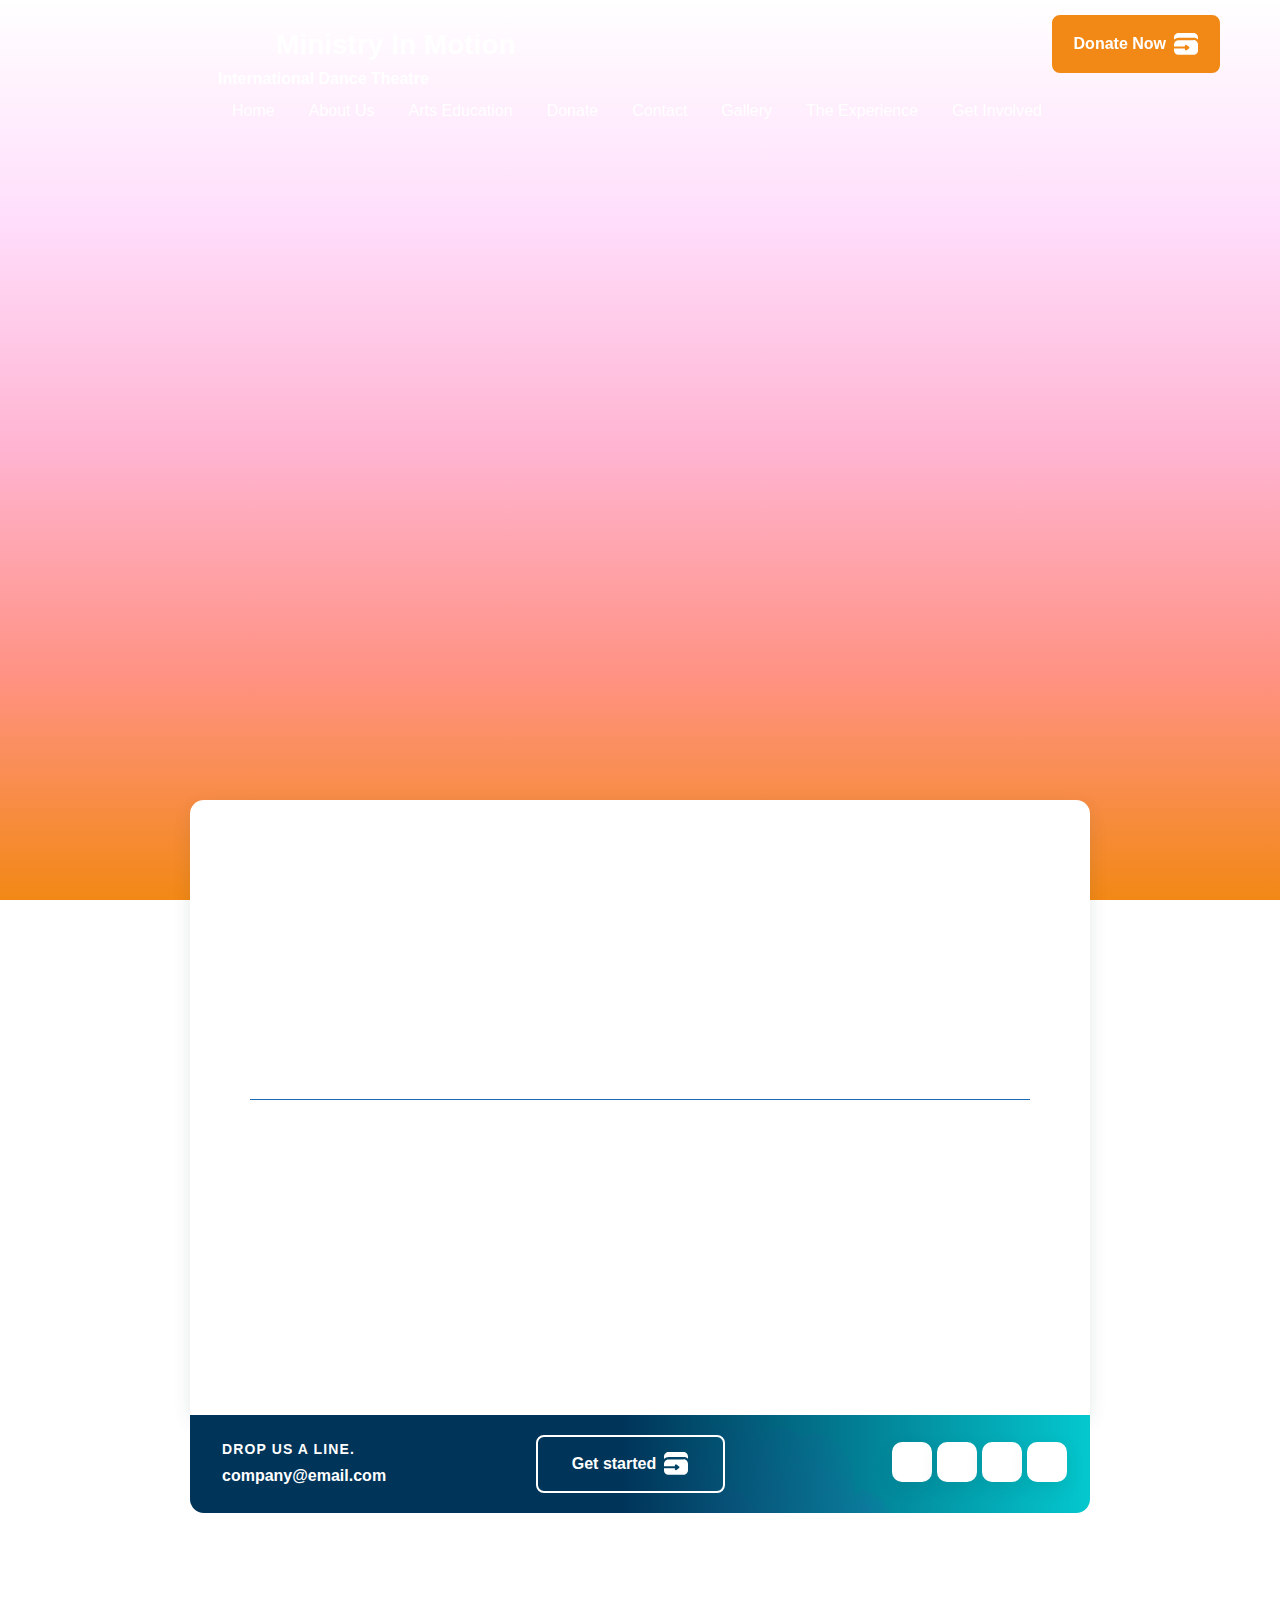
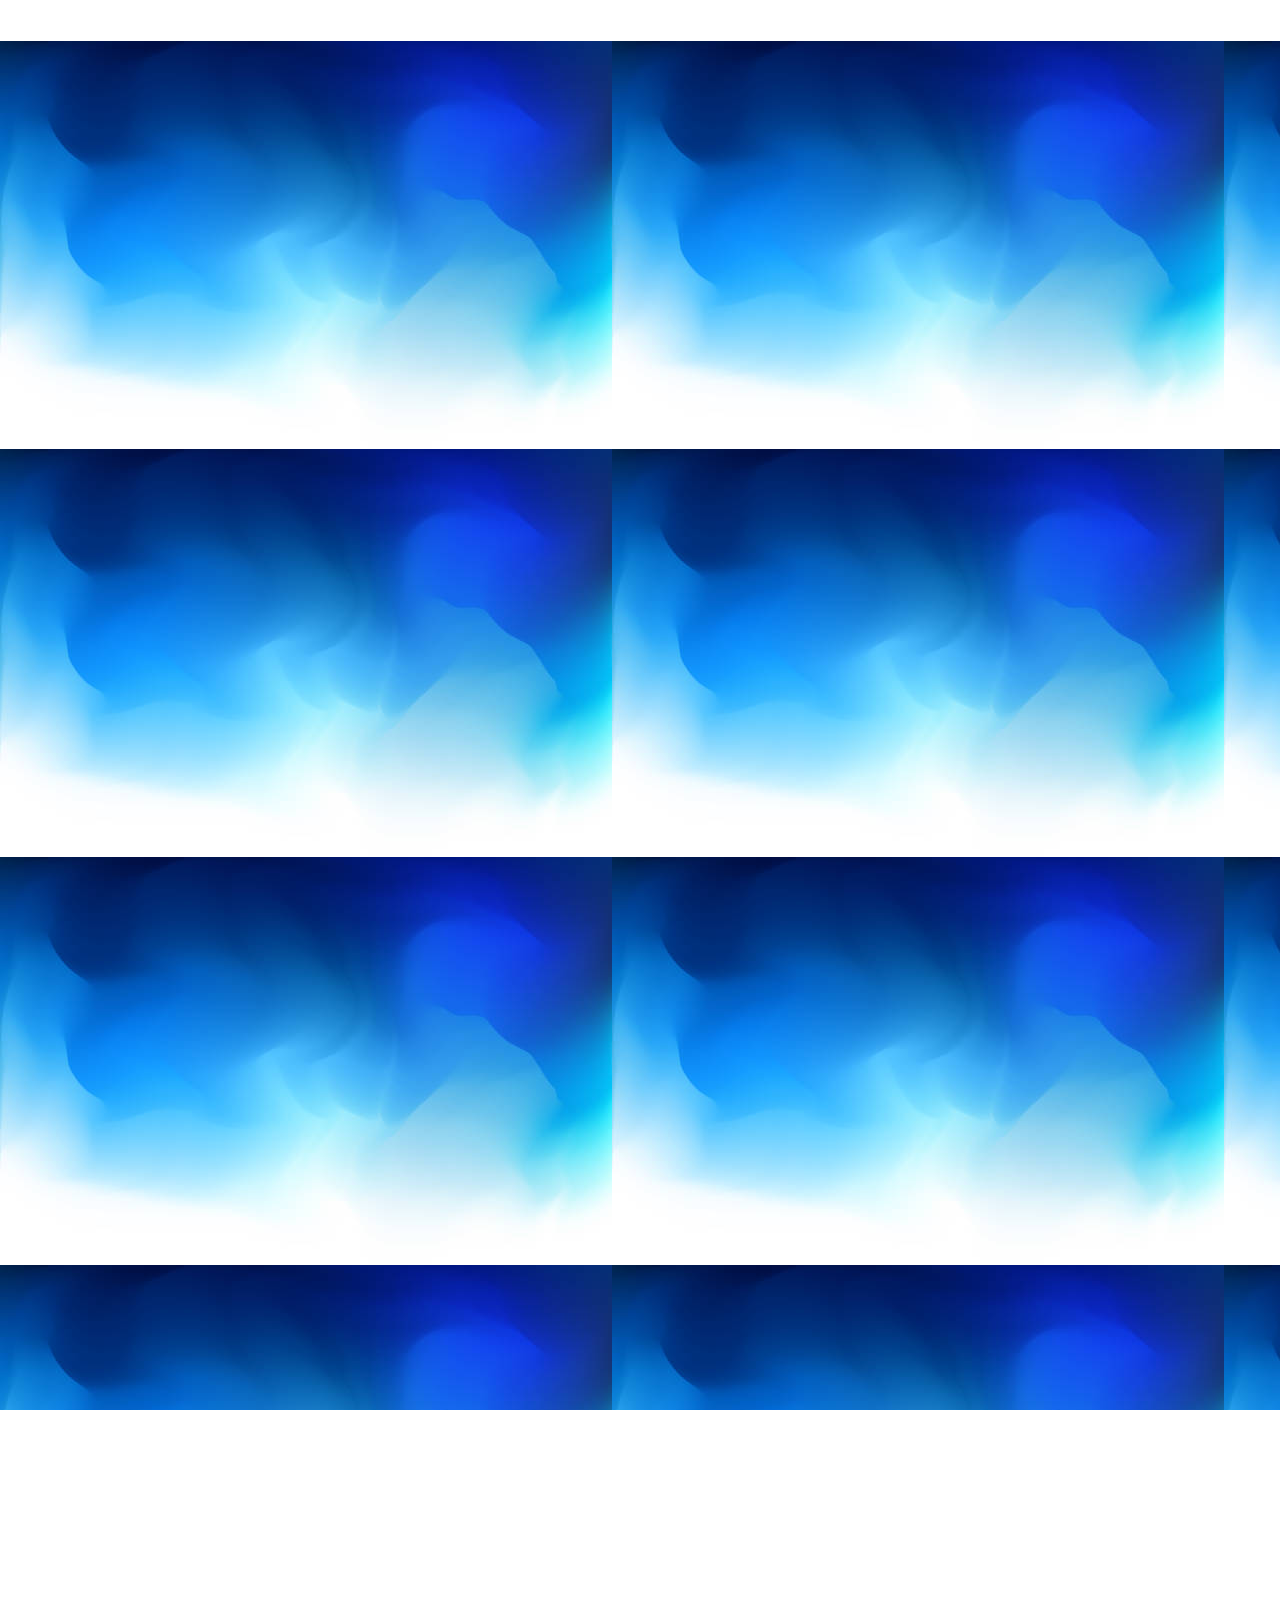
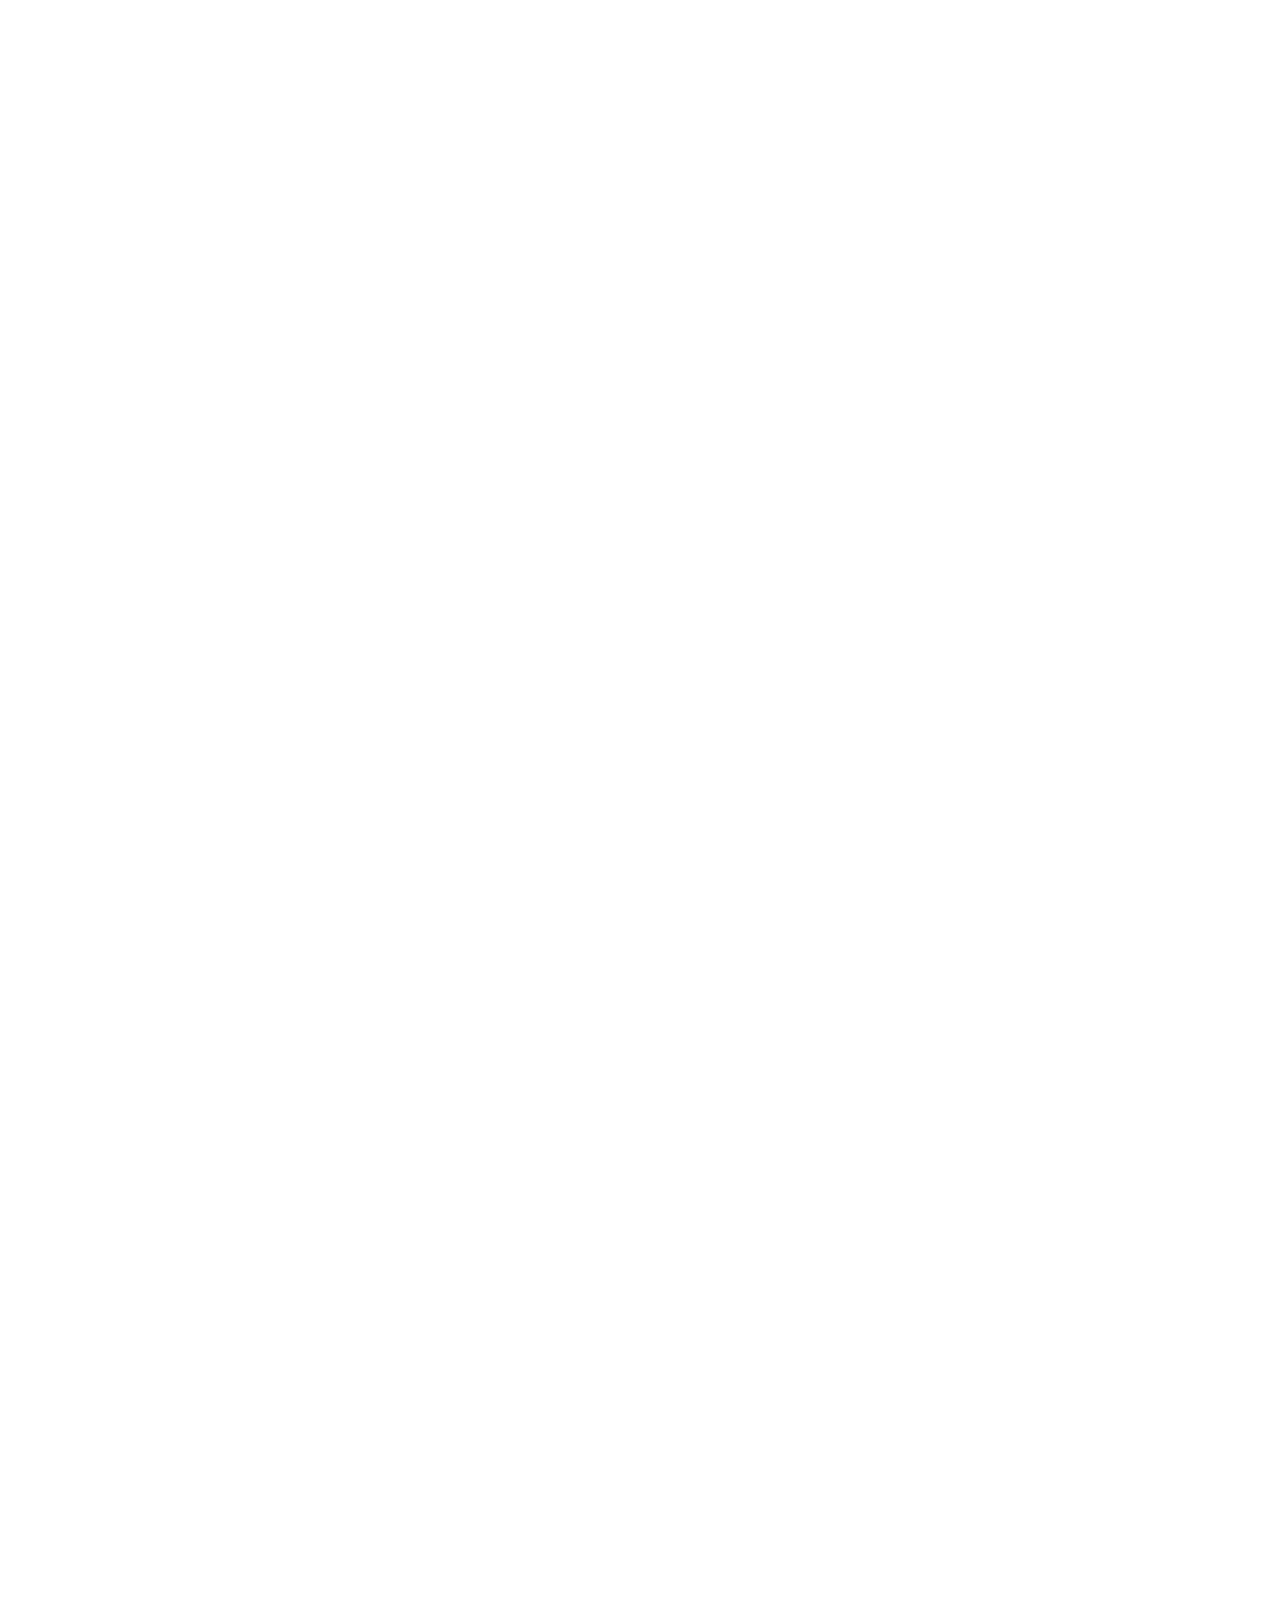
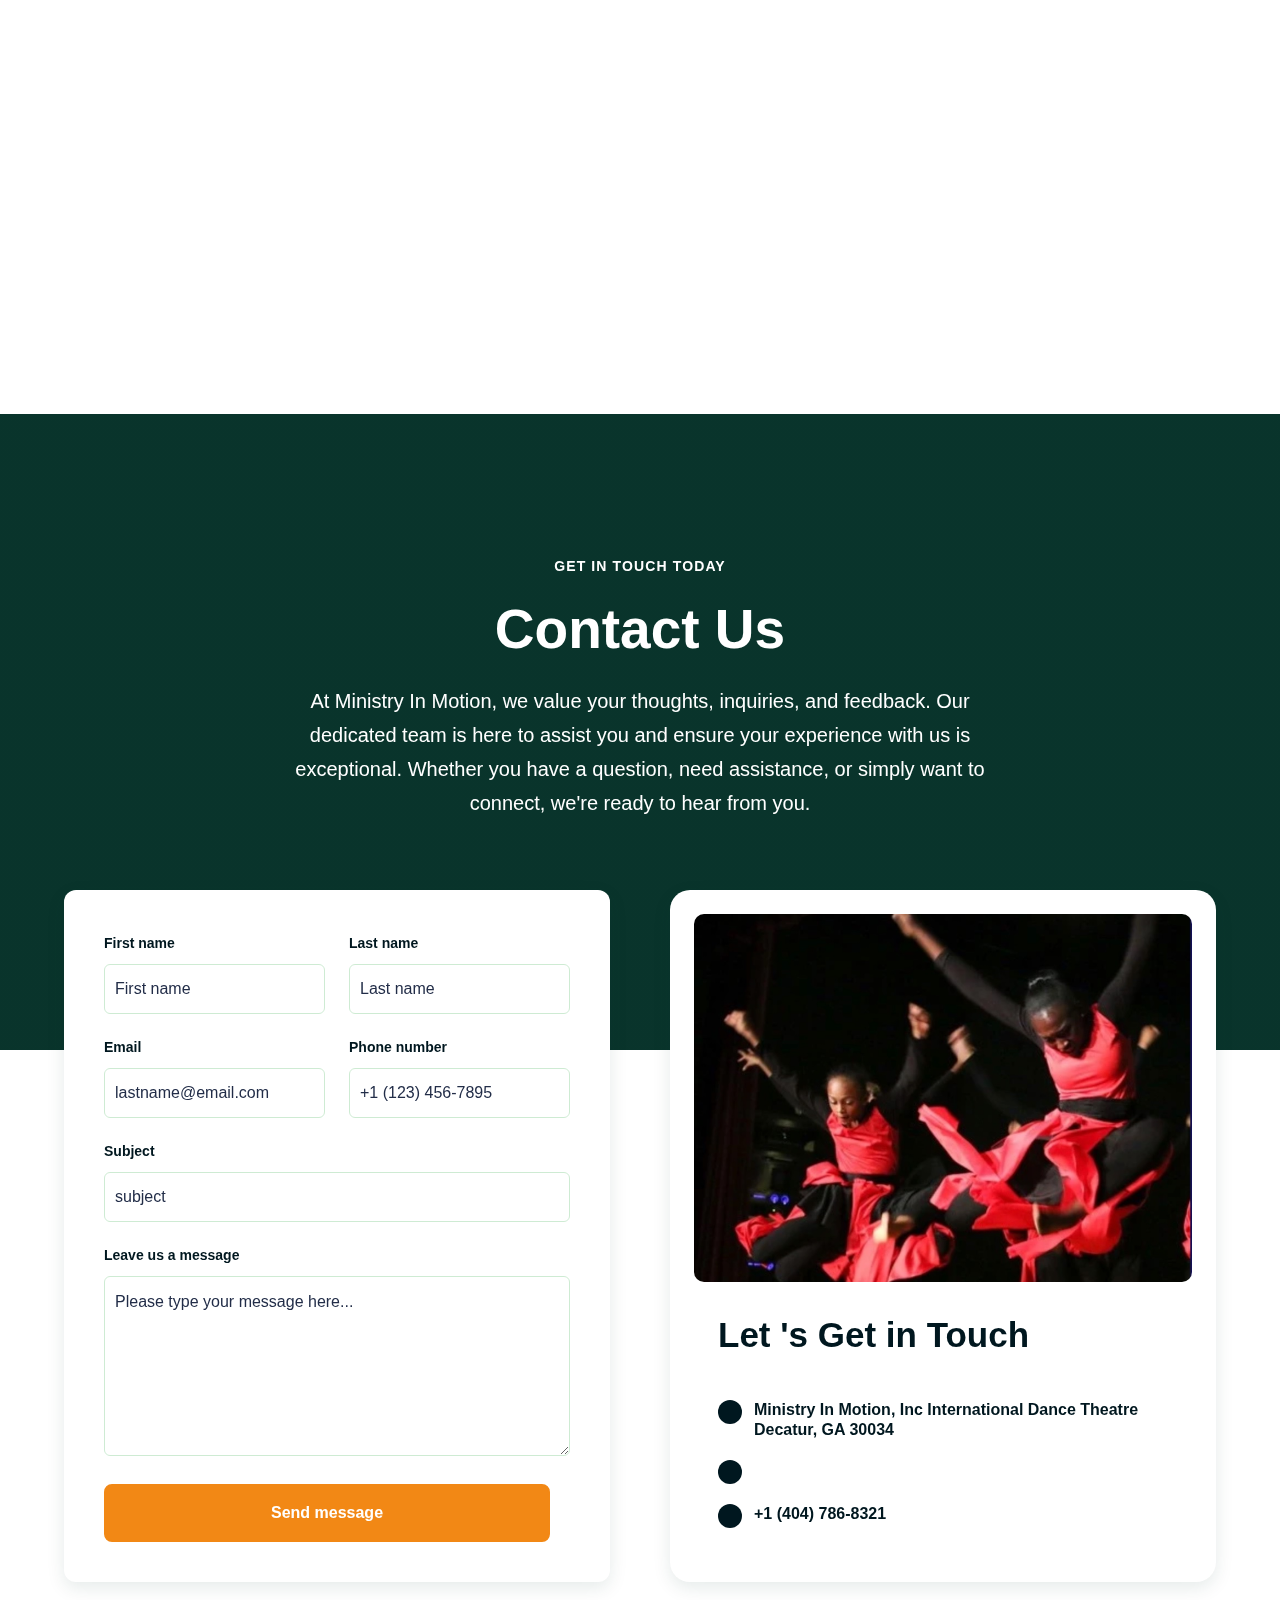
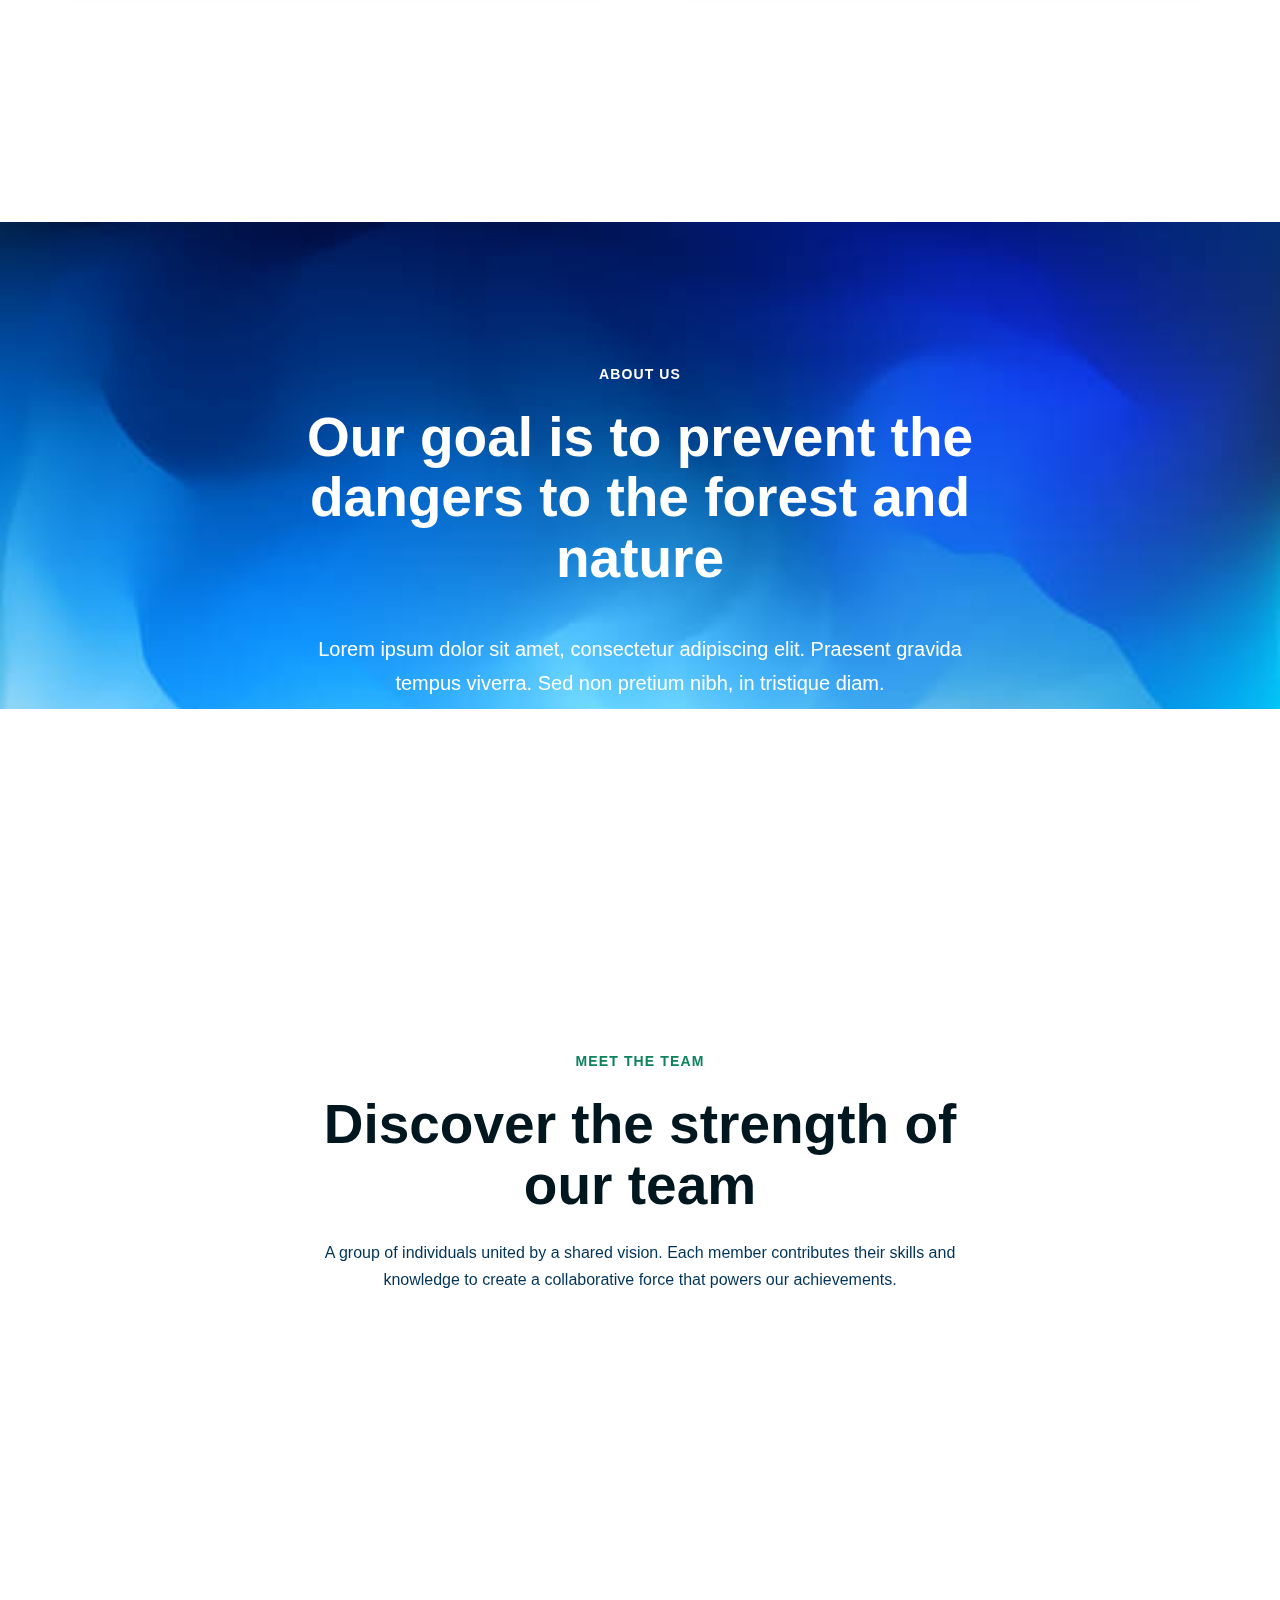
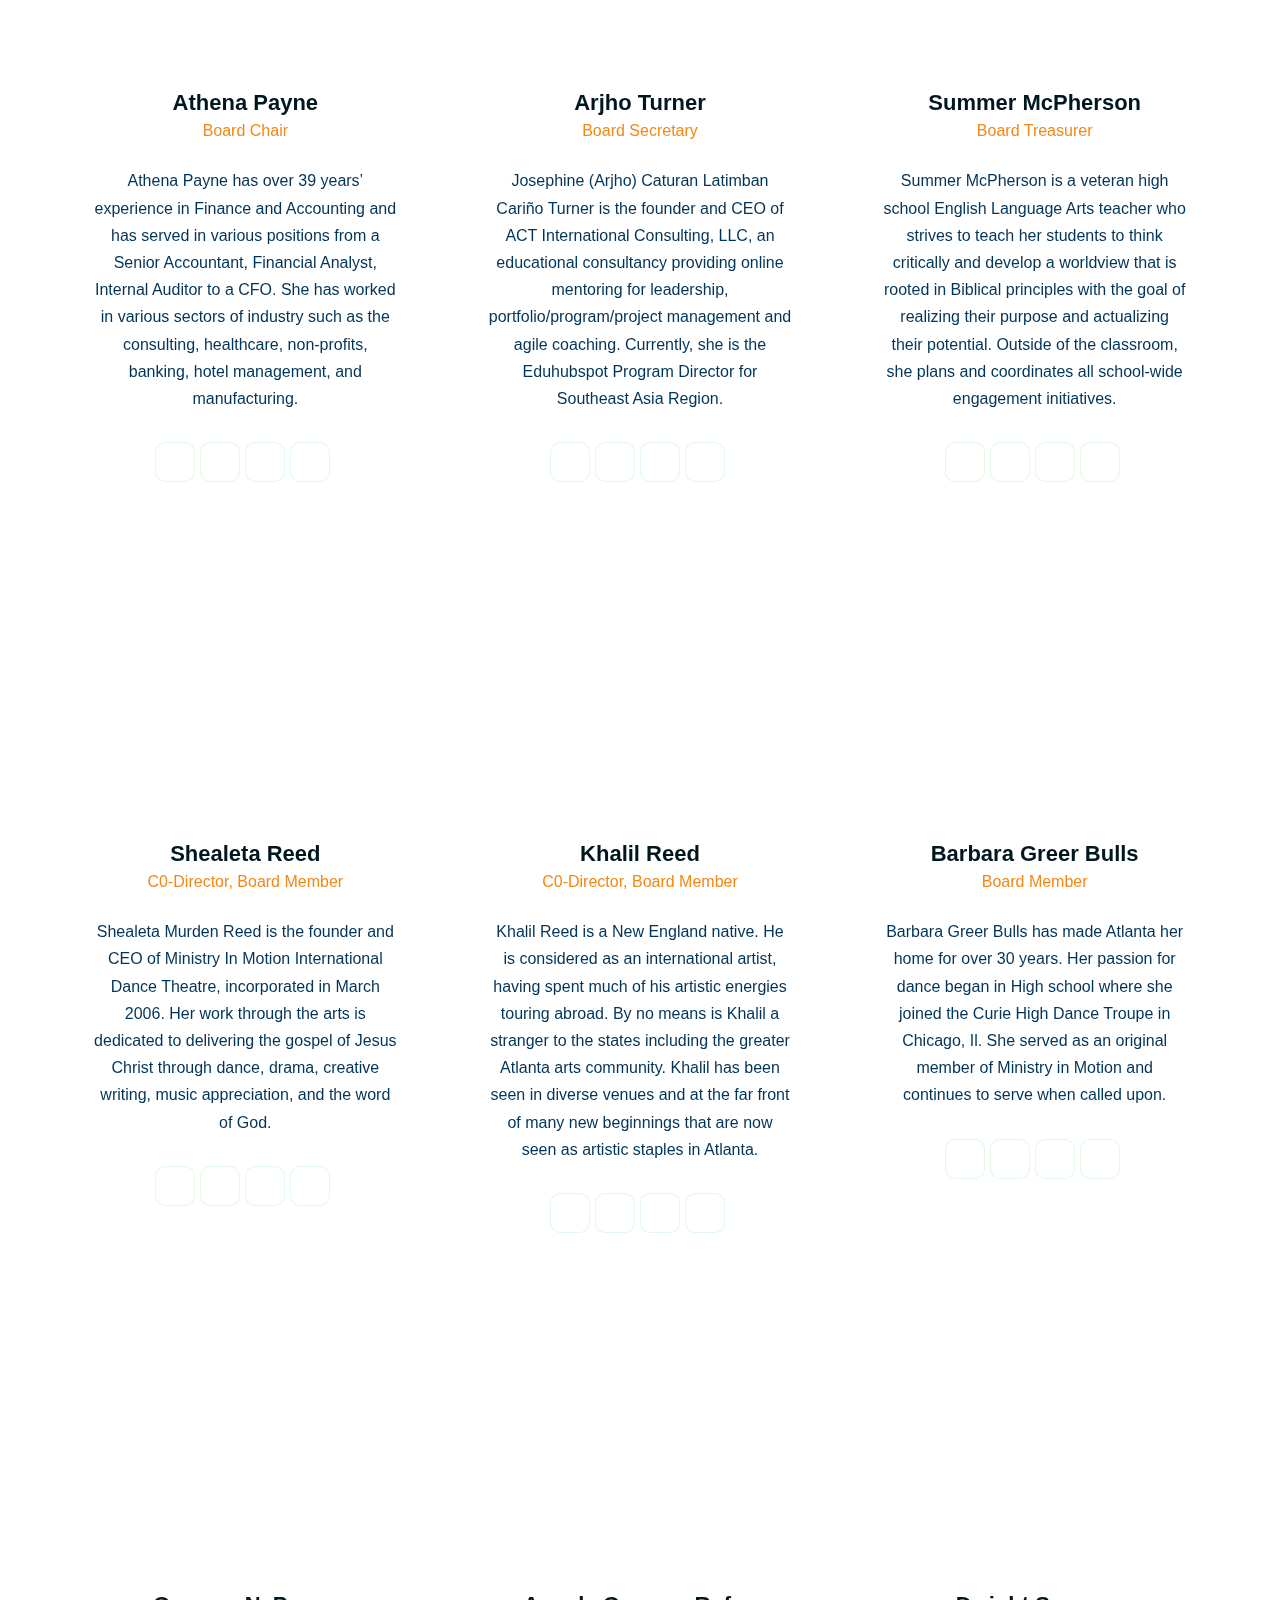
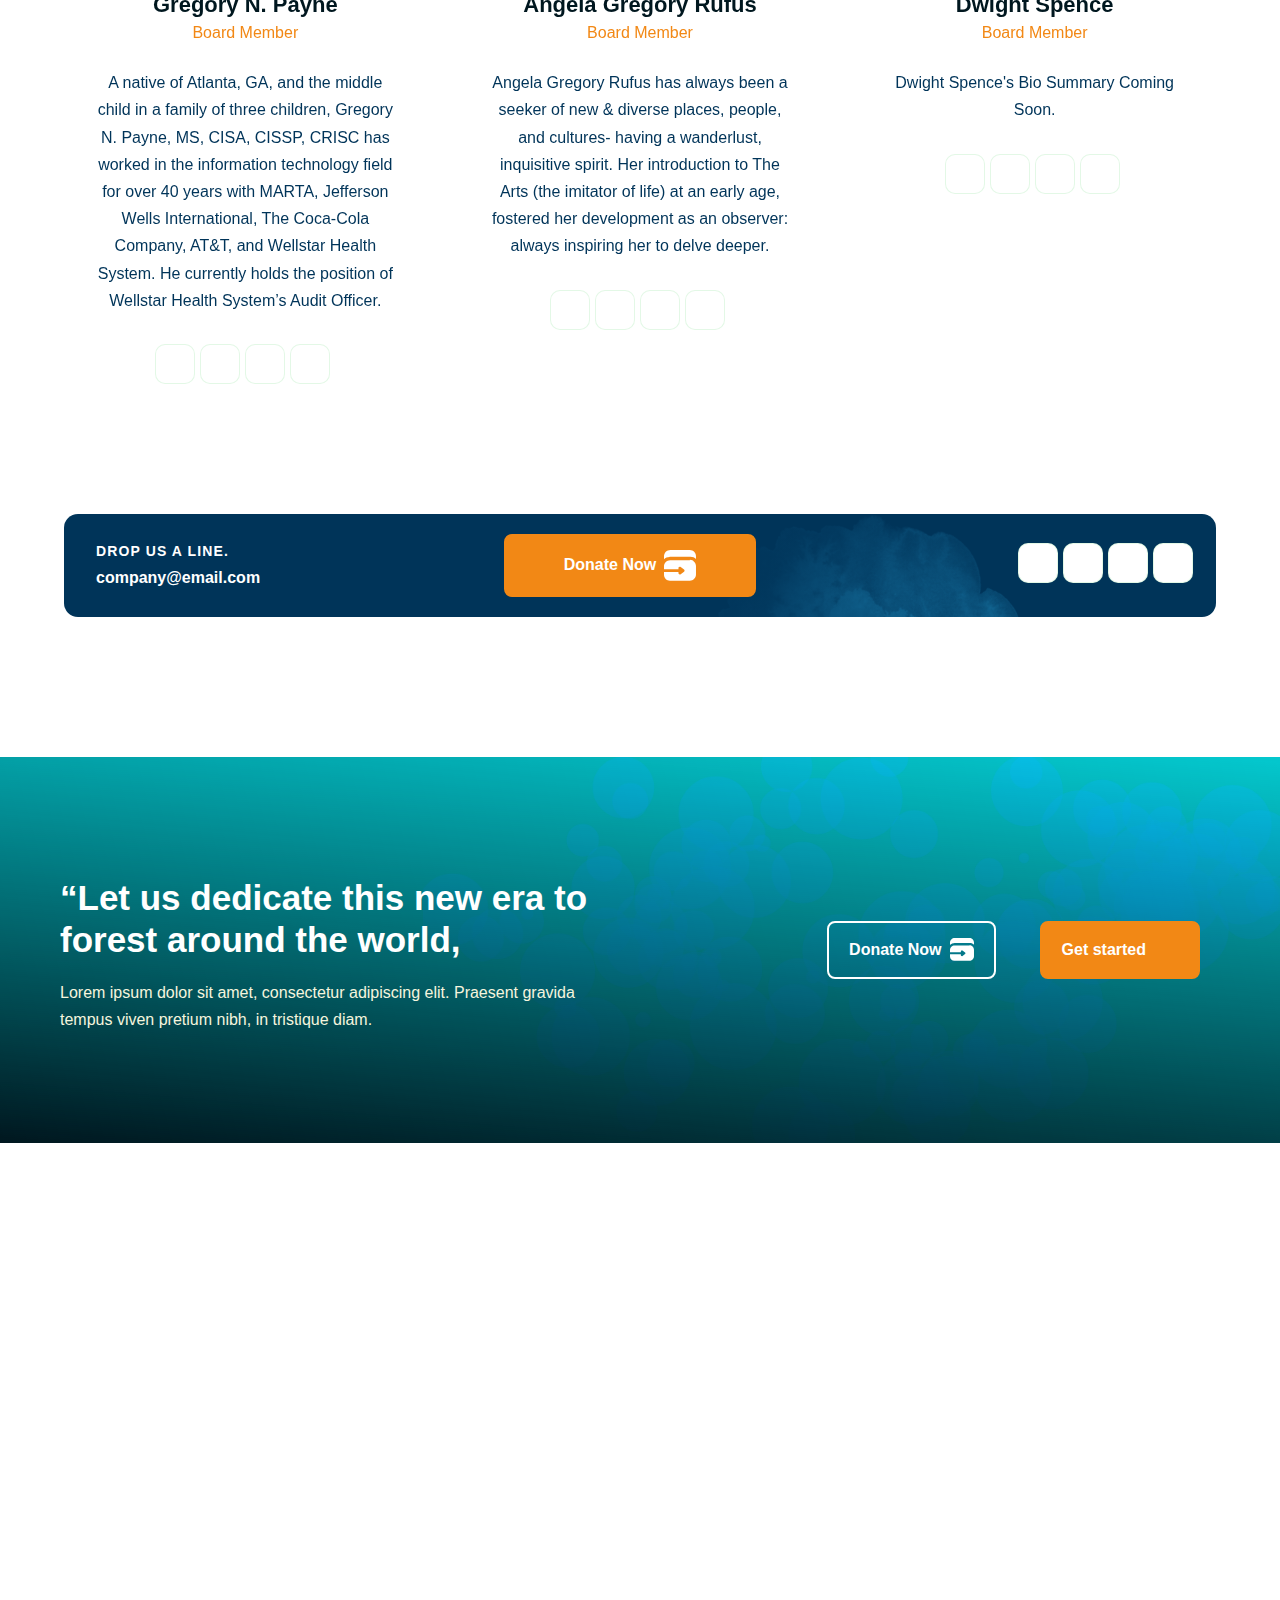
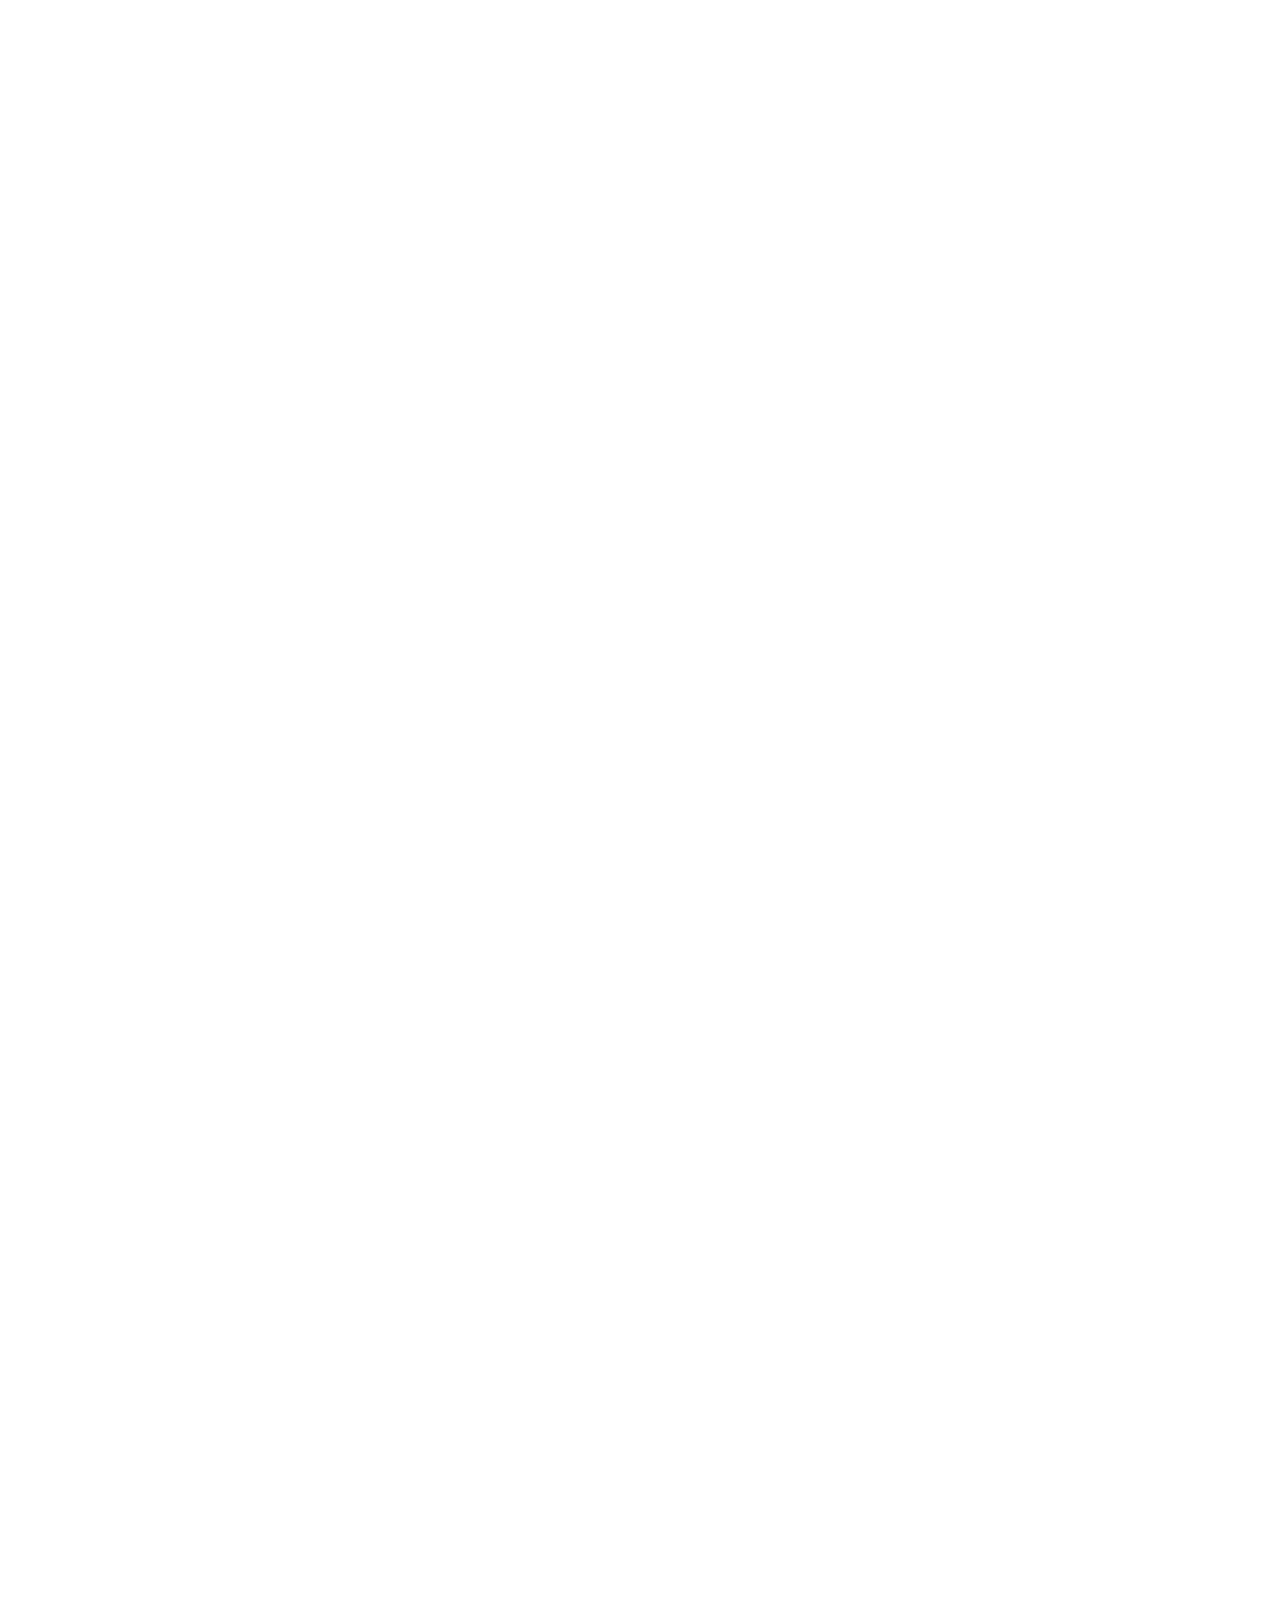
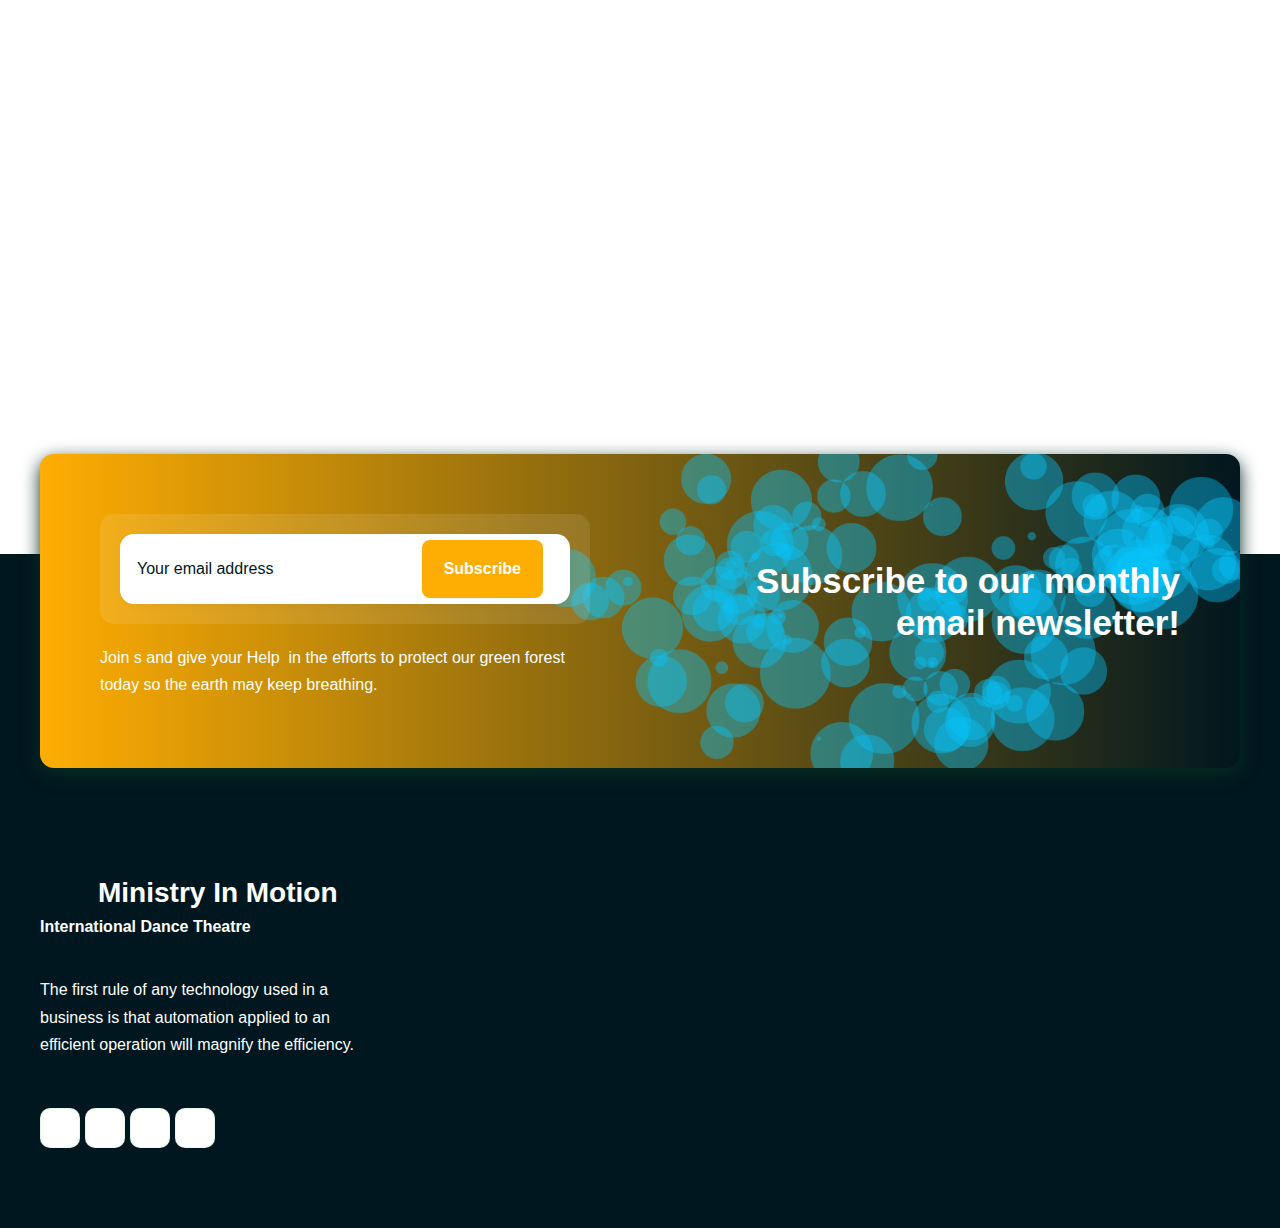
==== commit 7463364c: "removed image and added gradiant" ====
--- a/index.html
+++ b/index.html
@@ -70,15 +70,16 @@
                   <h2 class="button-name">Donate Now</h2>
                   <img src="./image-resources/home/svg/card_white.svg" loading="lazy" width="24" alt="" class="icon-button" />
                 </a>
-              </div>
-              <div class="menu-button w-nav-button" style="-webkit-user-select: text;" aria-label="menu" role="button" tabindex="0" aria-controls="w-nav-overlay-0" aria-haspopup="menu" aria-expanded="false"><div class="w-icon-nav-menu"></div></div>
+
+                <div class="menu-button w-nav-button" style="-webkit-user-select: text;" aria-label="menu" role="button" tabindex="0" aria-controls="w-nav-overlay-0" aria-haspopup="menu" aria-expanded="false"><div class="w-icon-nav-menu"></div></div>
+              </div>
             <!-- </div> -->
           </div>
           <!-- <div class="menu-button w-nav-button" style="-webkit-user-select: text;" aria-label="menu" role="button" tabindex="0" aria-controls="w-nav-overlay-0" aria-haspopup="menu" aria-expanded="false"><div class="w-icon-nav-menu"></div></div> -->
           <div class="nav-container">
             <nav role="navigation" class="nav-menu w-nav-menu">
               <a href="./index.html" class="nav-link w-nav-link">Home</a>
-              <a href="./about0.html" class="nav-link w-nav-link">About Us</a>
+              <a href="./about.html" class="nav-link w-nav-link">About Us</a>
               <a href="./art-education0.html" class="nav-link w-nav-link">Arts Education</a>
               <a href="/donate0" class="nav-link w-nav-link">Donate</a>
               <a href="./contact0.html" class="nav-link w-nav-link">Contact</a>
@@ -144,13 +145,13 @@
             }
           </script>
         </a>
-        <img src="./image-resources/home/19e5225b-a2cc-4e3b-9b85-0b04a4a0a433.jpeg" loading="lazy" sizes="100vw" 
+        <!-- <img src="./image-resources/home/19e5225b-a2cc-4e3b-9b85-0b04a4a0a433.jpeg" loading="lazy" sizes="100vw" 
             srcset="./image-resources/home/19e5225b-a2cc-4e3b-9b85-0b04a4a0a433.jpeg 500w, 
             ./image-resources/home/19e5225b-a2cc-4e3b-9b85-0b04a4a0a433.jpeg 800w, 
             ./image-resources/home/19e5225b-a2cc-4e3b-9b85-0b04a4a0a433.jpeg 1080w, 
             ./image-resources/home/19e5225b-a2cc-4e3b-9b85-0b04a4a0a433.jpeg 1600w, 
             ./image-resources/home/19e5225b-a2cc-4e3b-9b85-0b04a4a0a433.jpeg 2000w, 
-            ./image-resources/home/19e5225b-a2cc-4e3b-9b85-0b04a4a0a433.jpeg 2000w" alt="" class="viedo-image" />
+            ./image-resources/home/19e5225b-a2cc-4e3b-9b85-0b04a4a0a433.jpeg 2000w" alt="" class="viedo-image" /> -->
       </div>
       <div class="section whitish-no-top-mg">
         <div class="container">
--- a/main.css
+++ b/main.css
@@ -2103,11 +2103,11 @@
 
   --dark-slate-grey-2: #00171f;
   --dark-slate-grey: #003459;
-  --lime-green: #007ea7;
-  --sea-green: #90e0ef;
-  --light-green: #00a8e8;
+  --lime-green: #f28815;
+  --sea-green: #fead02;
+  --light-green: #1b69b0;
   --mint-cream: #fff;
-  --sea-green-2: #caf0f8;
+  --sea-green-2: #04c8ce;
 }
 
 .w-commerce-commercecartwrapper {
@@ -3660,7 +3660,7 @@
 .nav-column.right.hide-in-mbl {
   align-items: center;
   position: absolute;
-  top: 10px;
+  top: -5px;
   right: 0;
 }
 
@@ -3689,6 +3689,7 @@
   transition: all .4s;
   display: flex;
   position: relative;
+  margin-right: 20px;
 }
 
 .btn-primary:hover {
@@ -3867,7 +3868,8 @@
   z-index: 2;
   width: 100%;
   height: 100%;
-  background-image: radial-gradient(circle at 50% 100%, rgba(0, 0, 0, 0) 34%, rgba(0, 0, 0, .72));
+  /* background-image: radial-gradient(circle at 50% 100%, rgba(0, 0, 0, 0) 34%, rgba(0, 0, 0, .72)); */
+  background-image: linear-gradient(to bottom, #ffffff, #ffddfb, #ffb4d1, #ff9283, #f28815);
   flex-direction: column;
   justify-content: center;
   align-items: center;
@@ -6978,6 +6980,12 @@
   }
 }
 
+@media screen and (min-width: 991px) {
+  .container.navbar-container {
+    justify-content: space-between;
+  }
+}
+
 @media screen and (max-width: 991px) {
   .nav-link {
     color: #0d072b;
@@ -7426,9 +7434,9 @@
     padding-right: 10px;
   }
 
-  .btn-primary.hide-in-mbl {
+  /* .btn-primary.hide-in-mbl {
     display: none;
-  }
+  } */
 
   .yt-grid-colors {
     grid-column-gap: 16px;
@@ -7839,7 +7847,7 @@
   }
 
   .container.navbar-container {
-    justify-content: space-between;
+    /* justify-content: space-between; */
     padding-left: 0;
     padding-right: 0;
   }
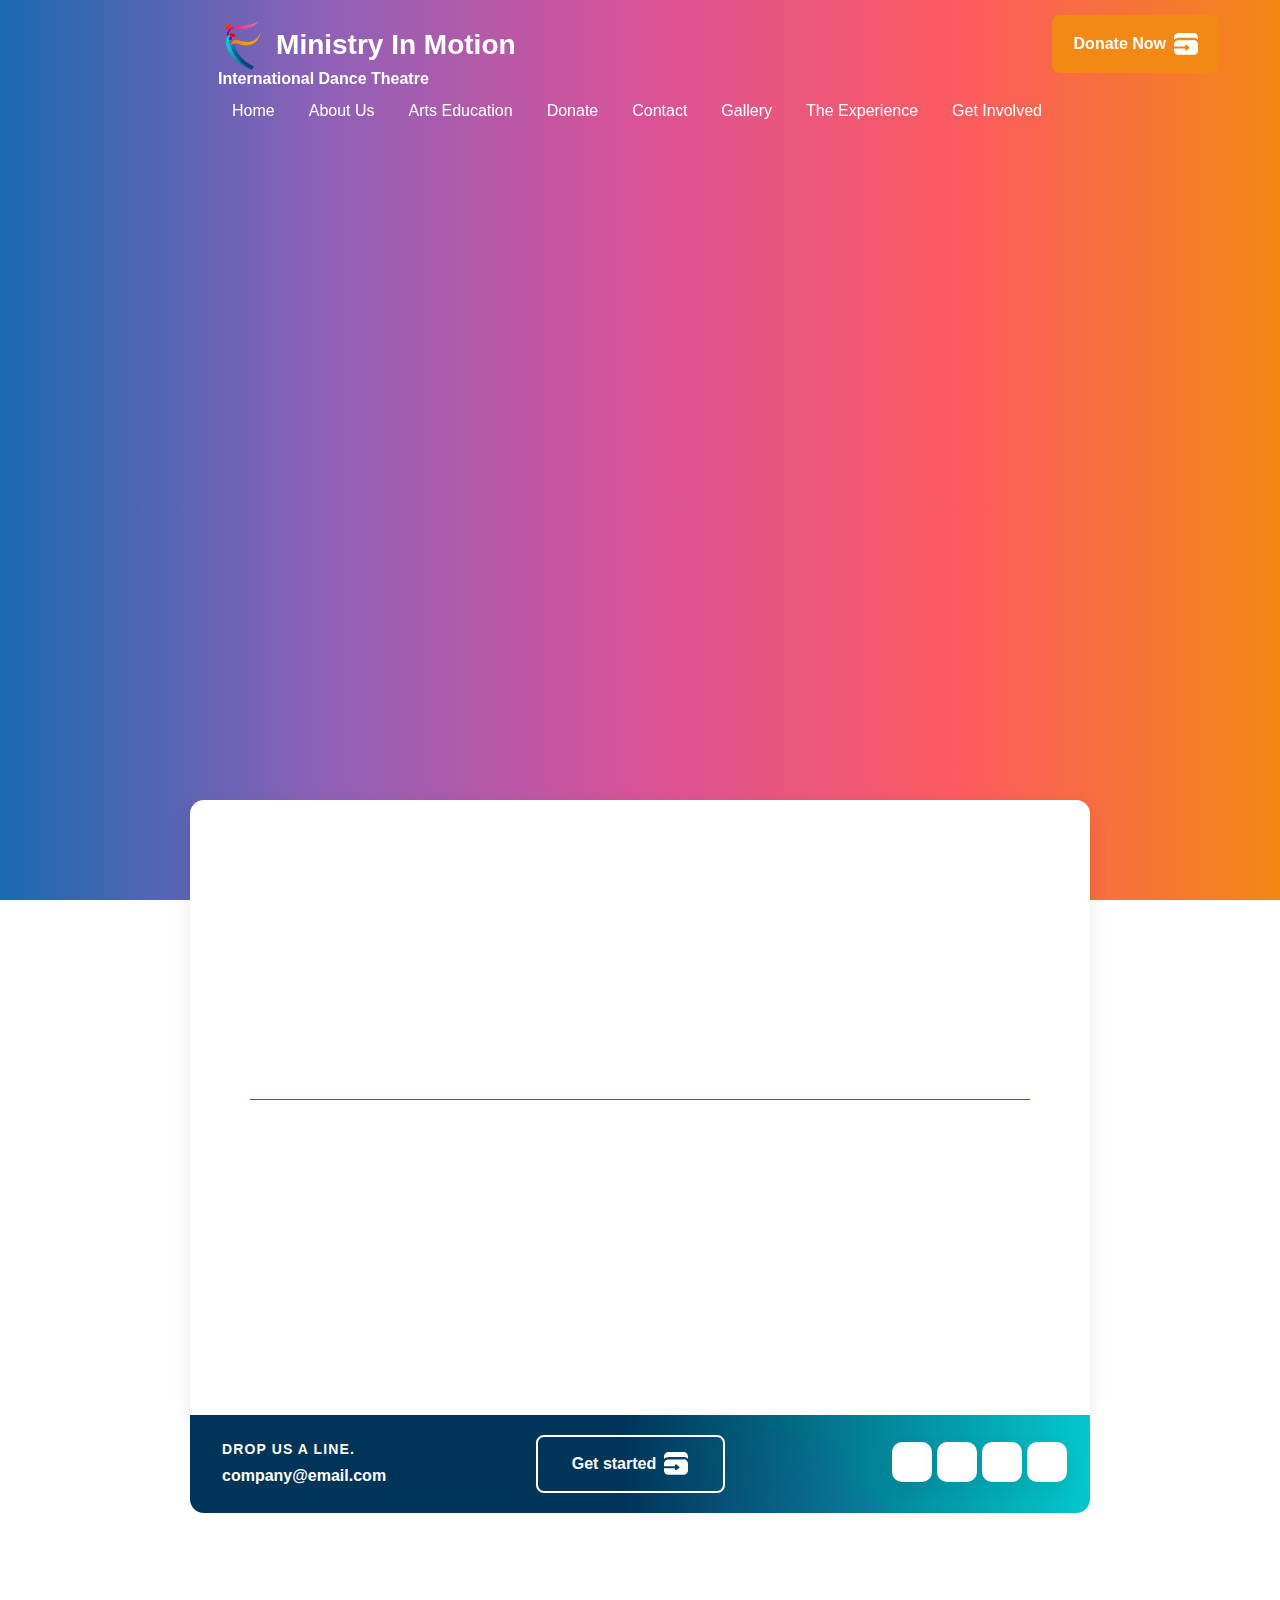
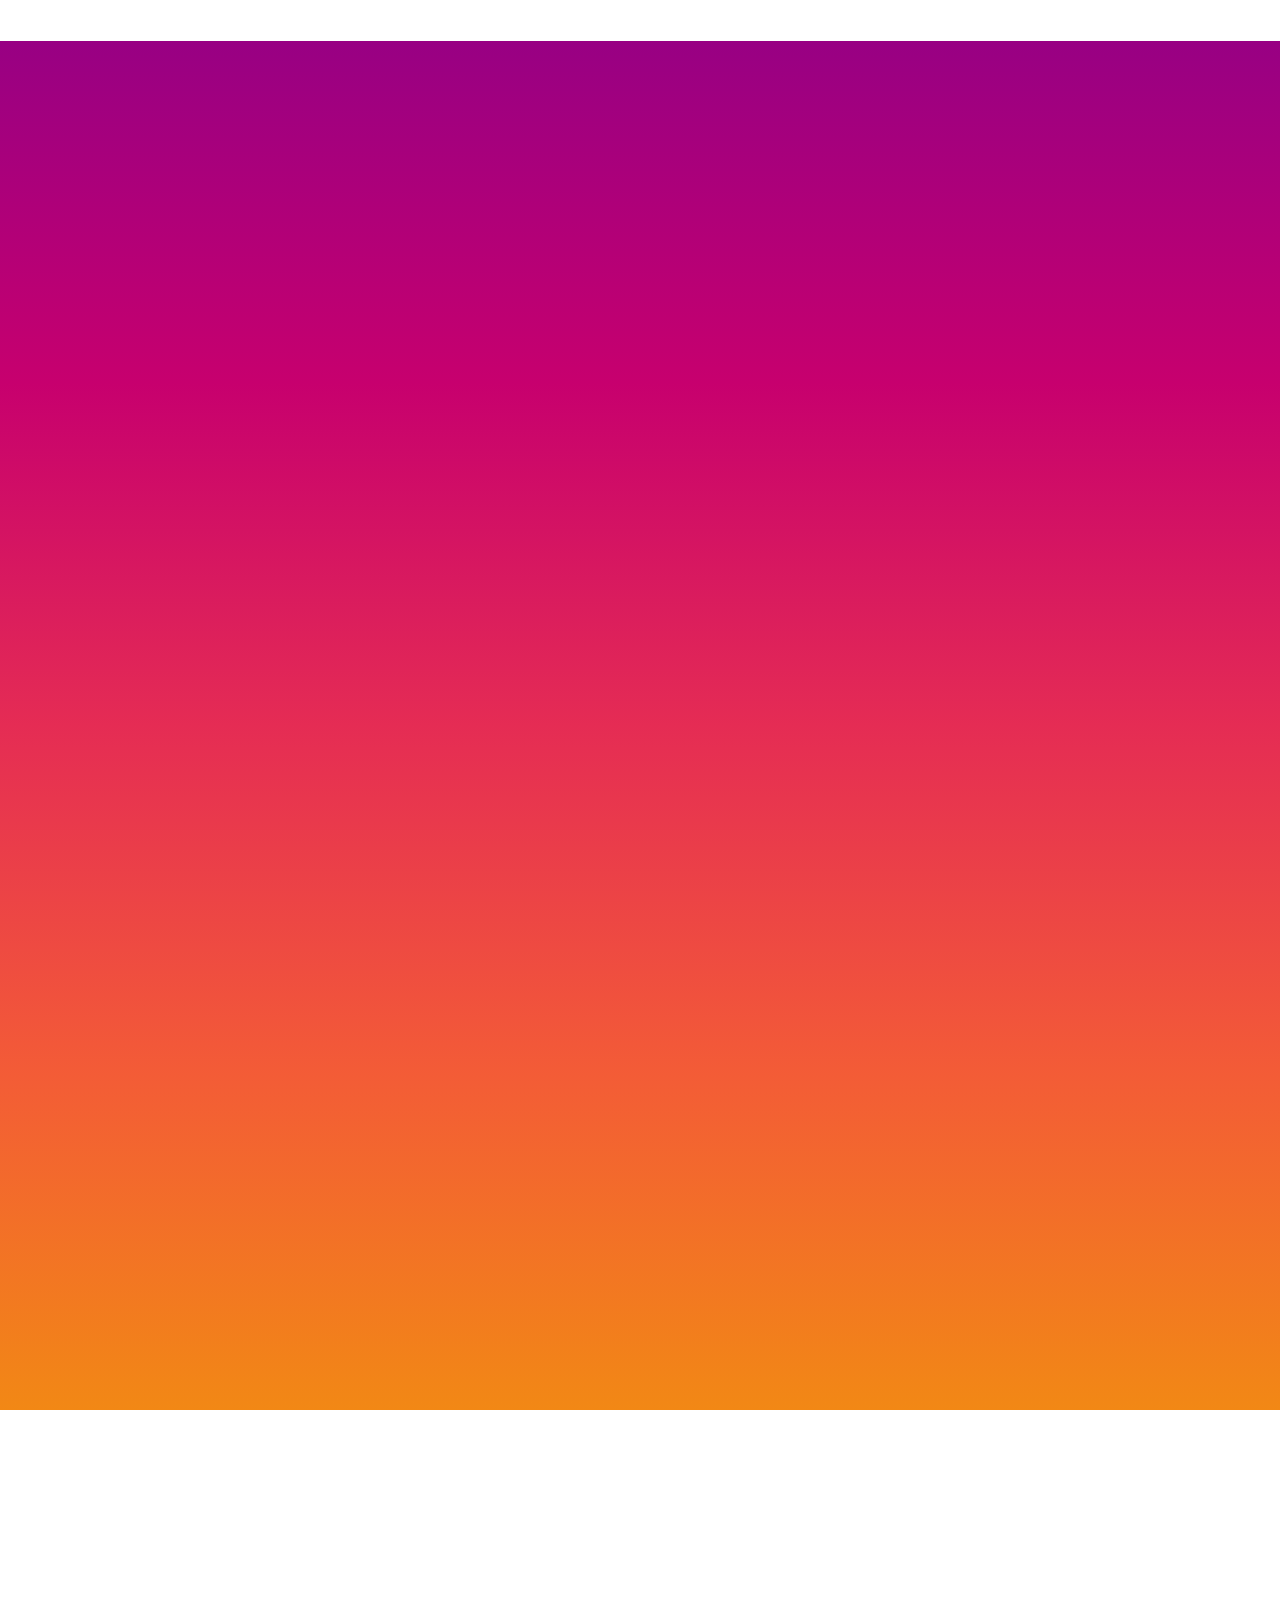
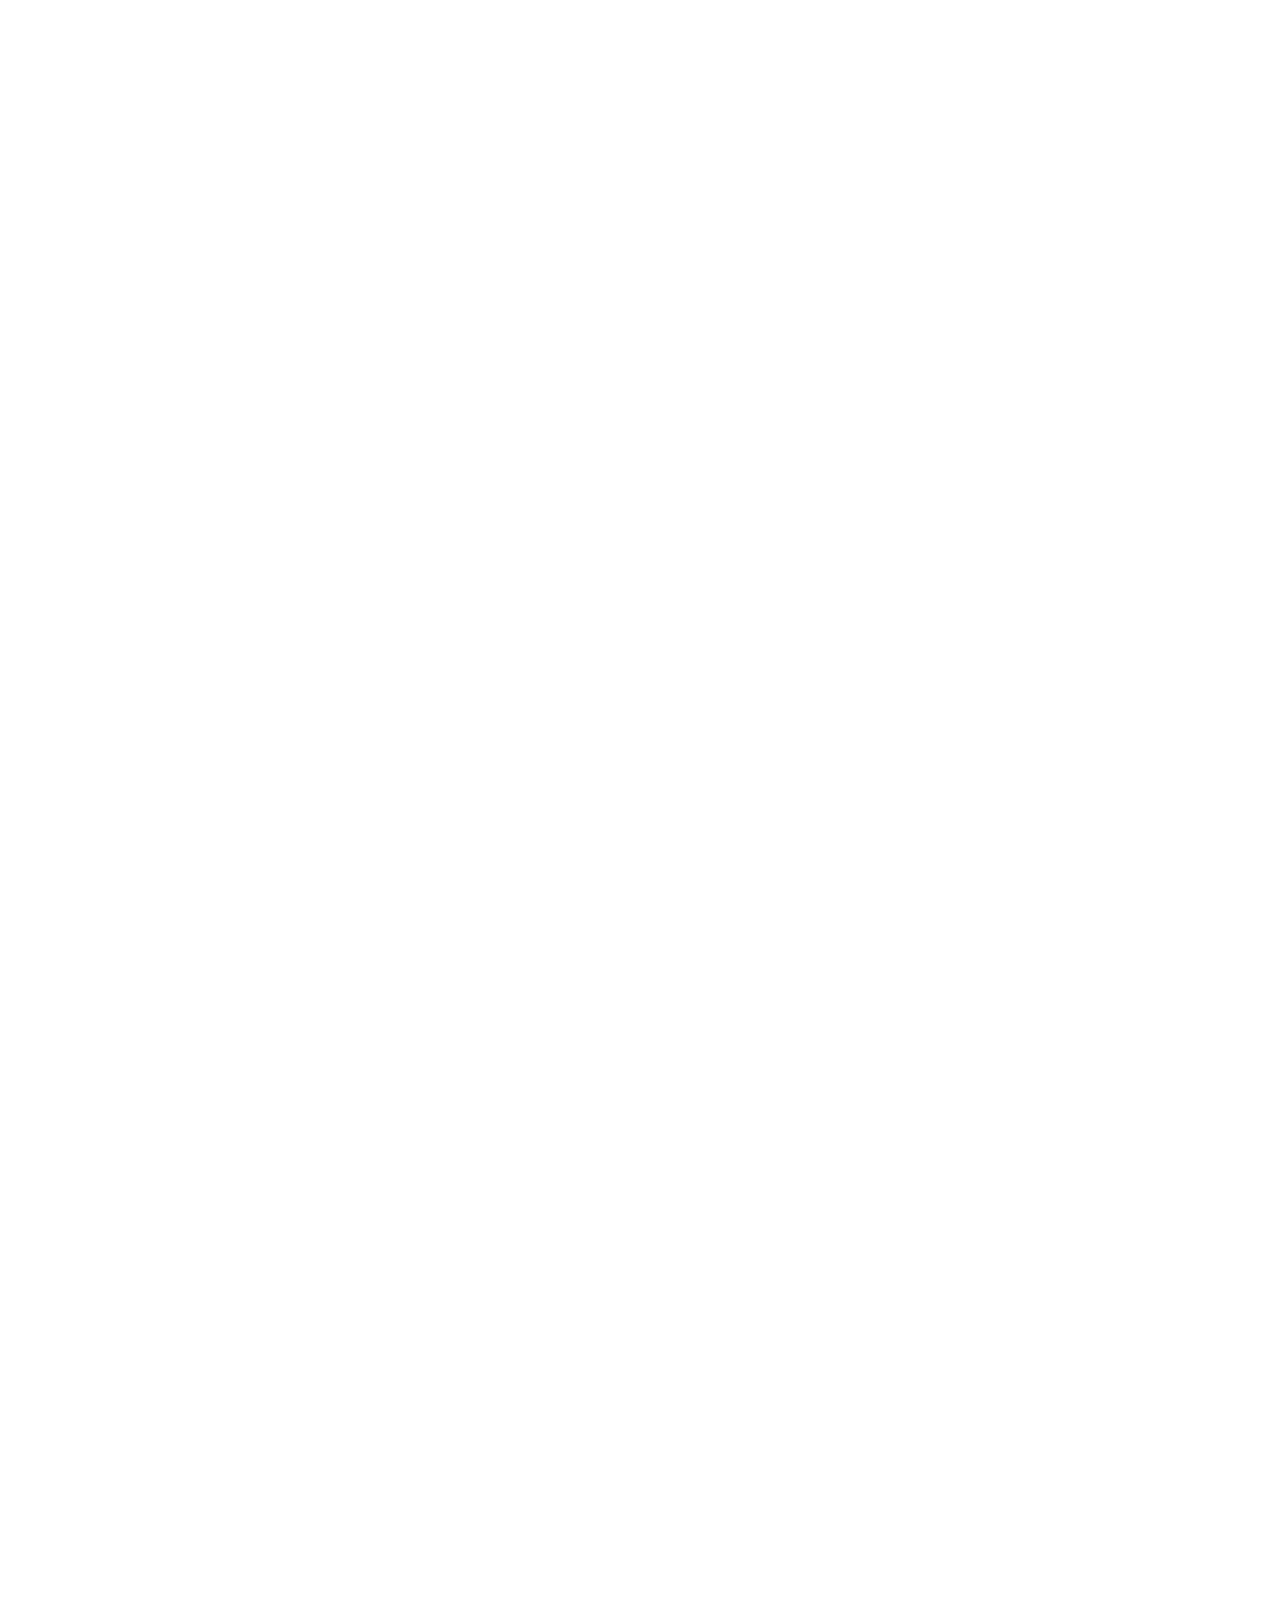
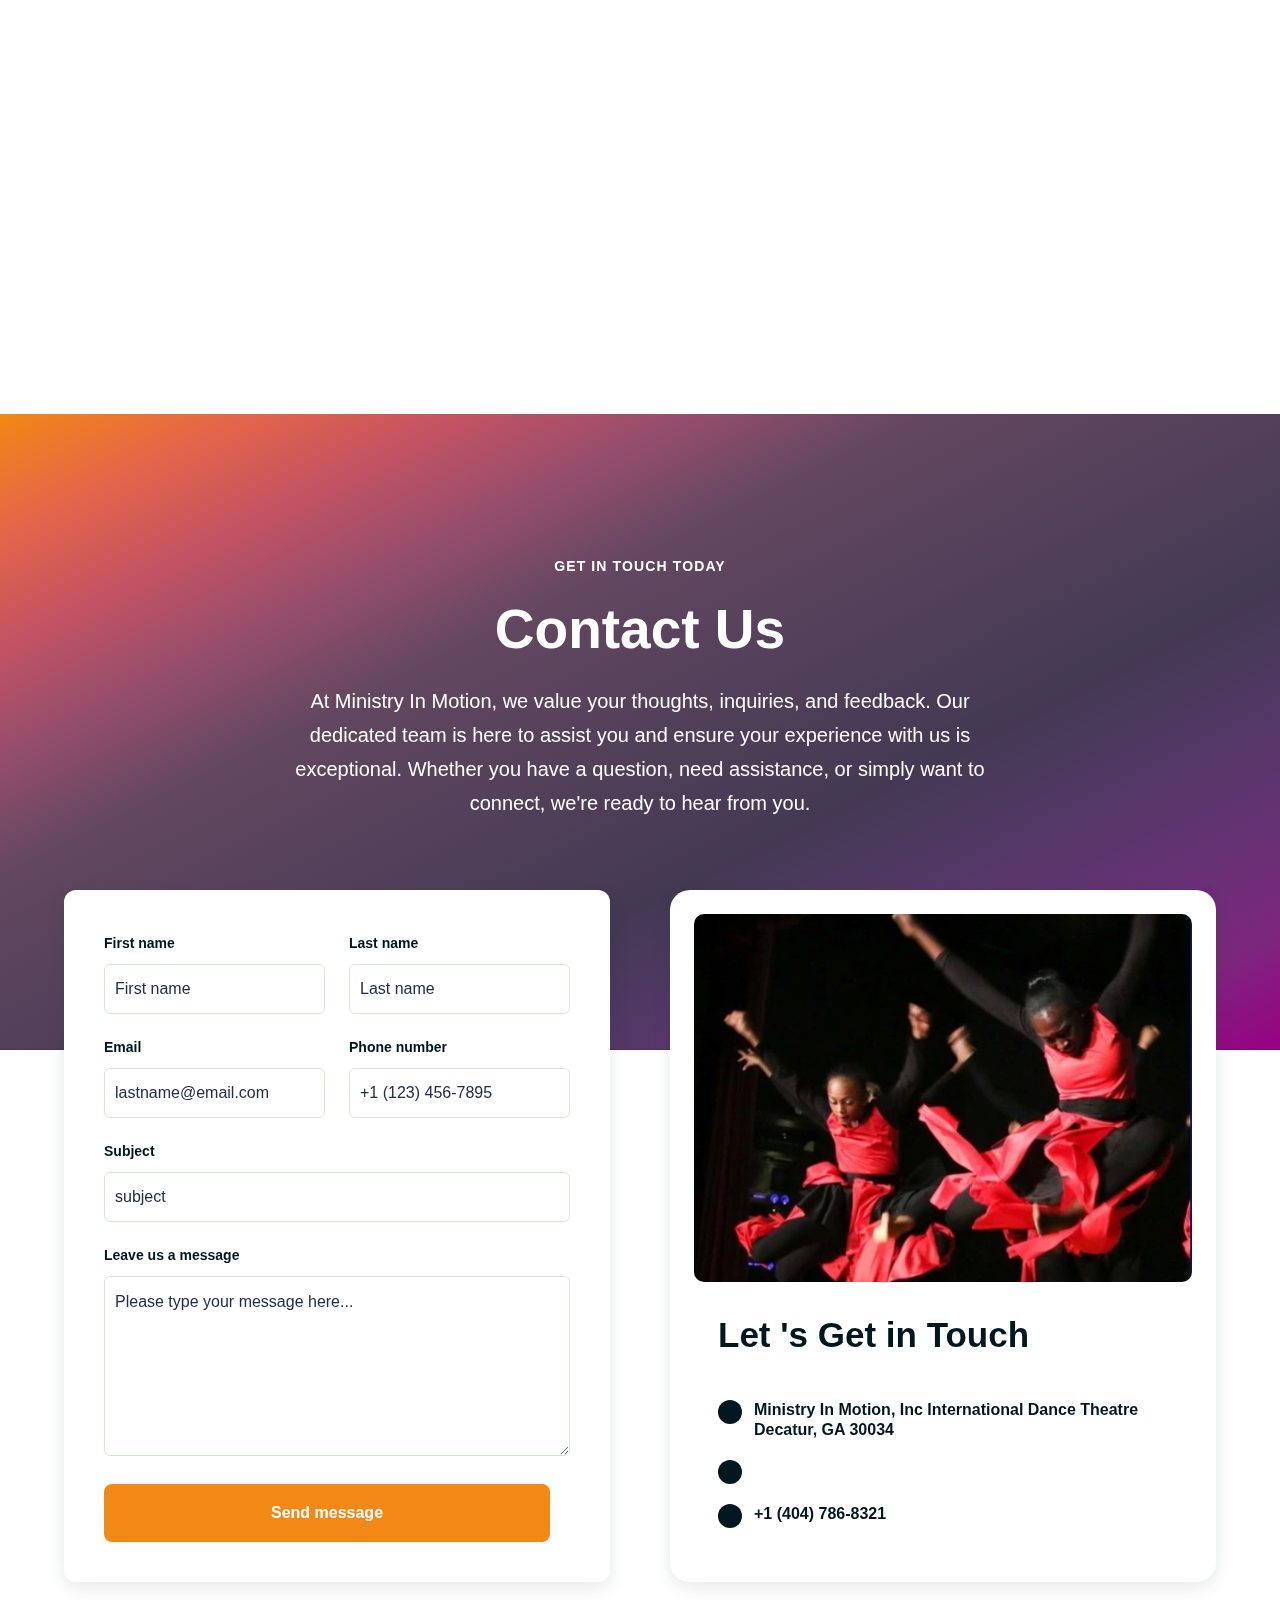
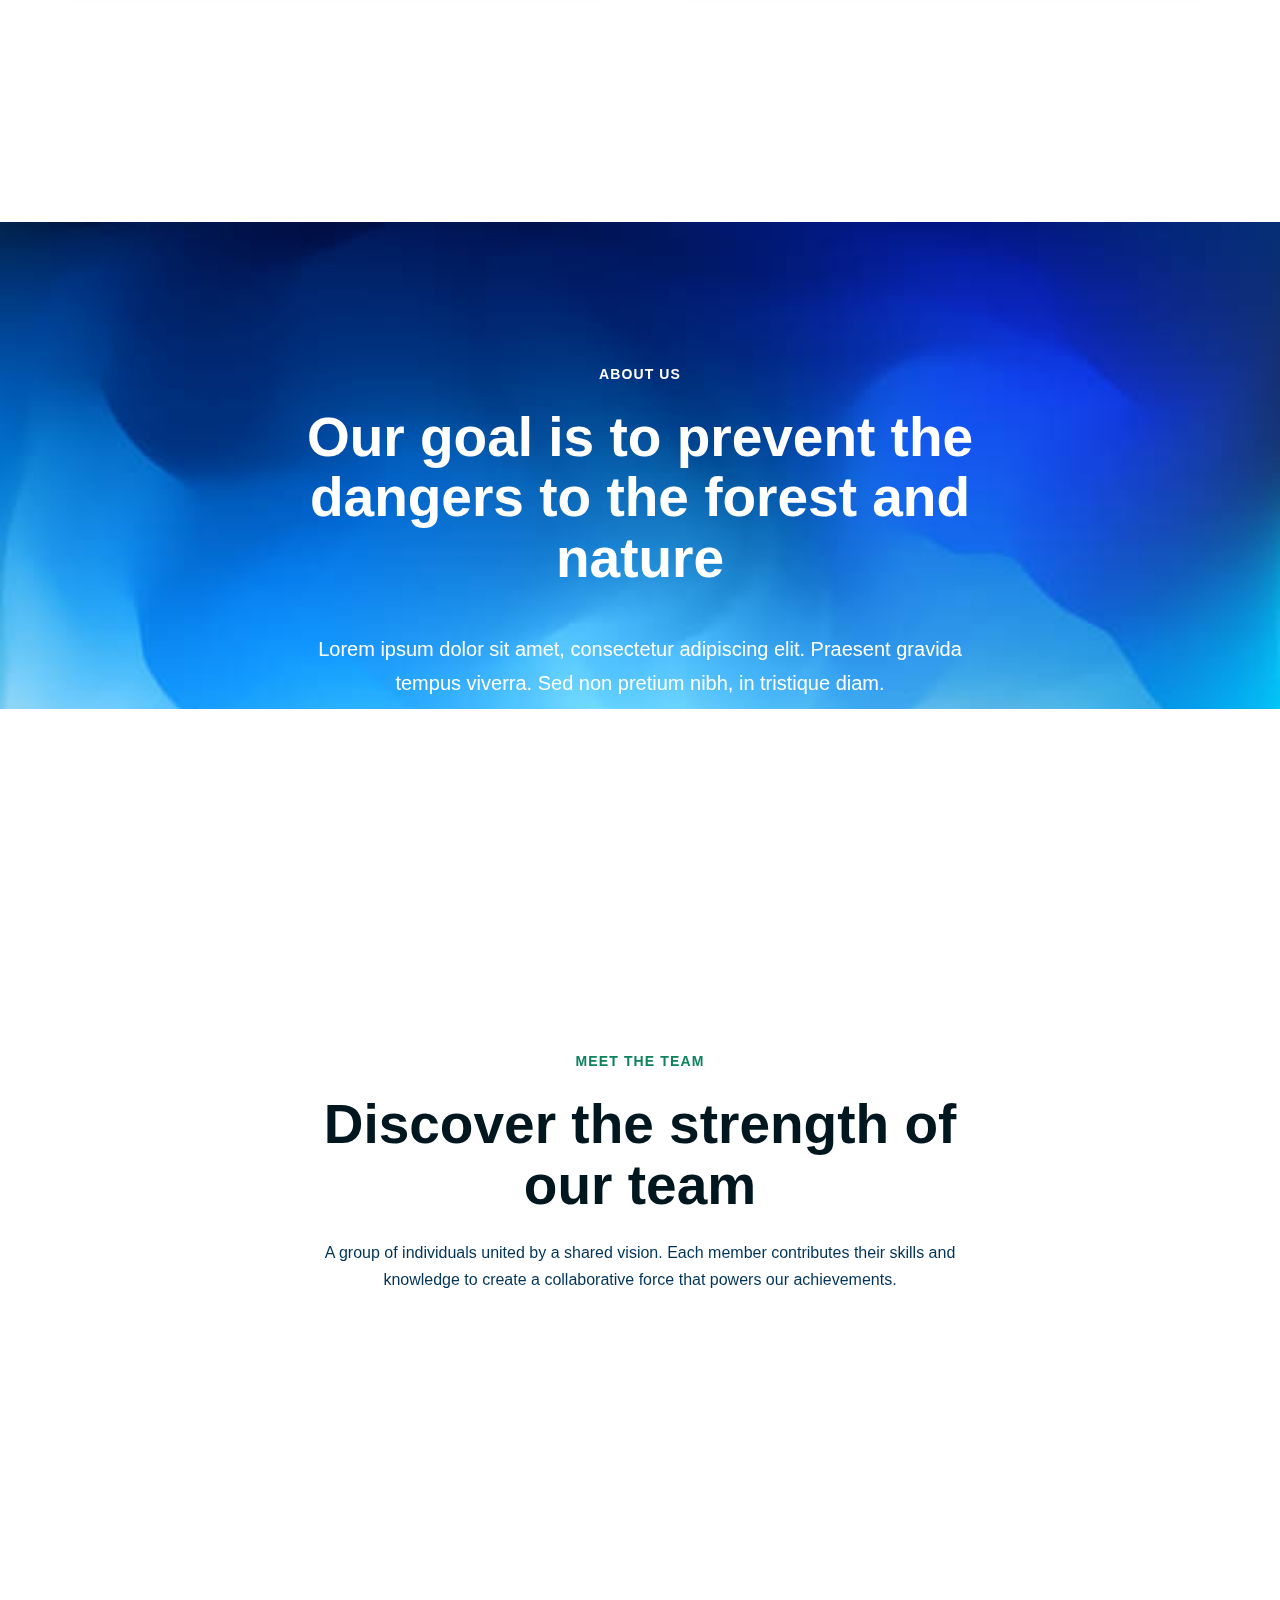
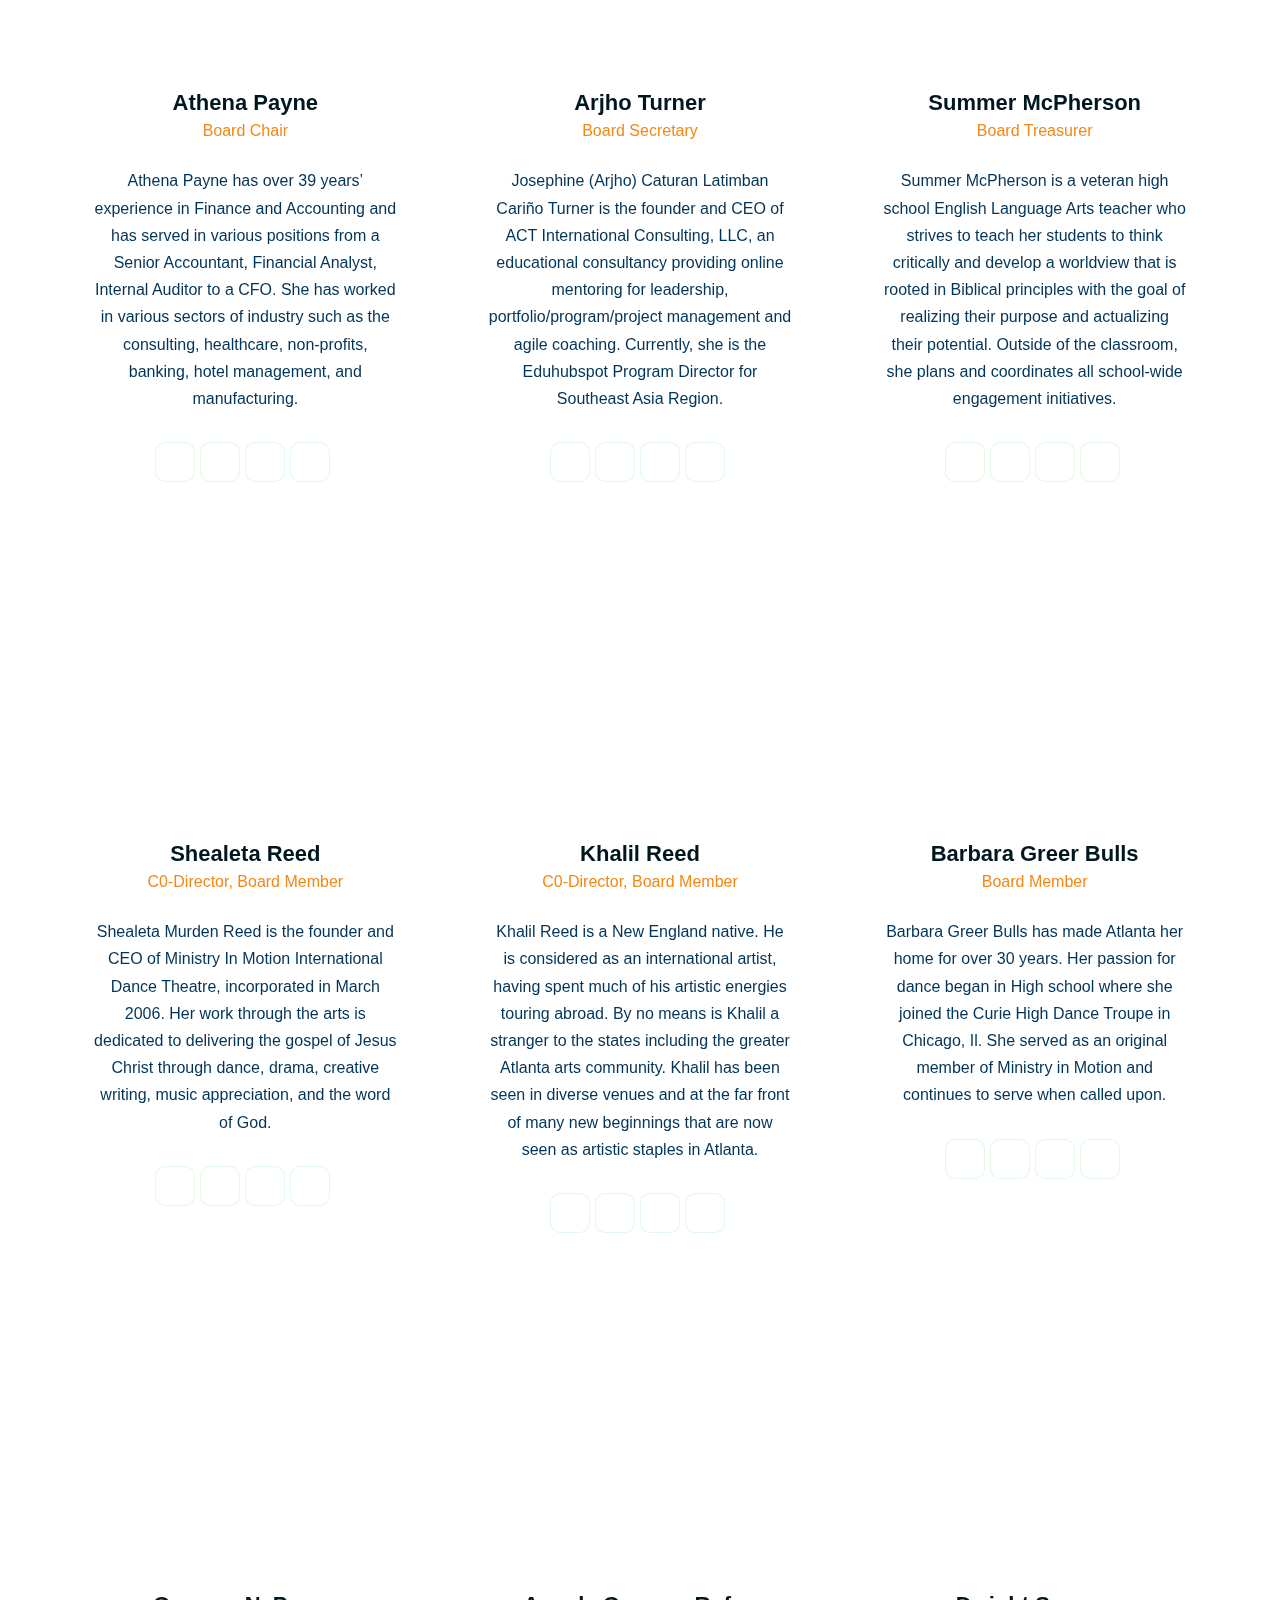
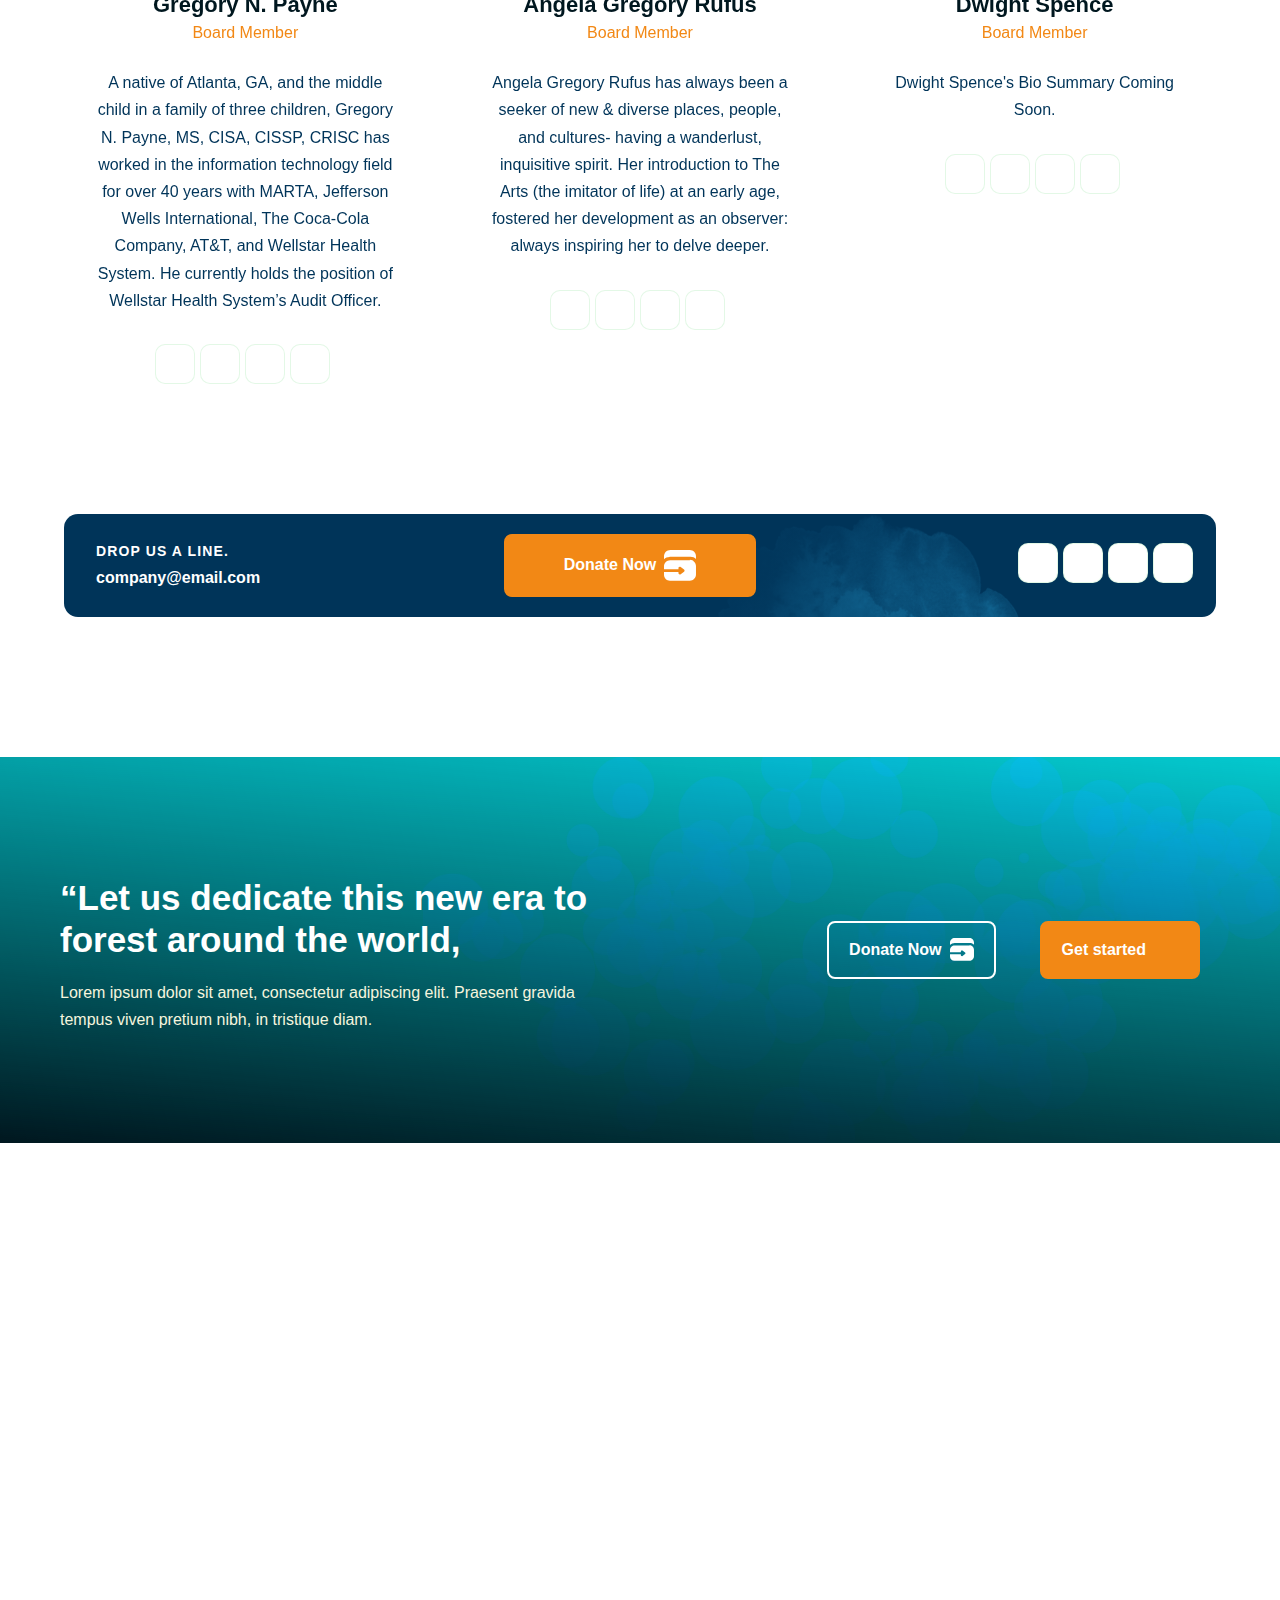
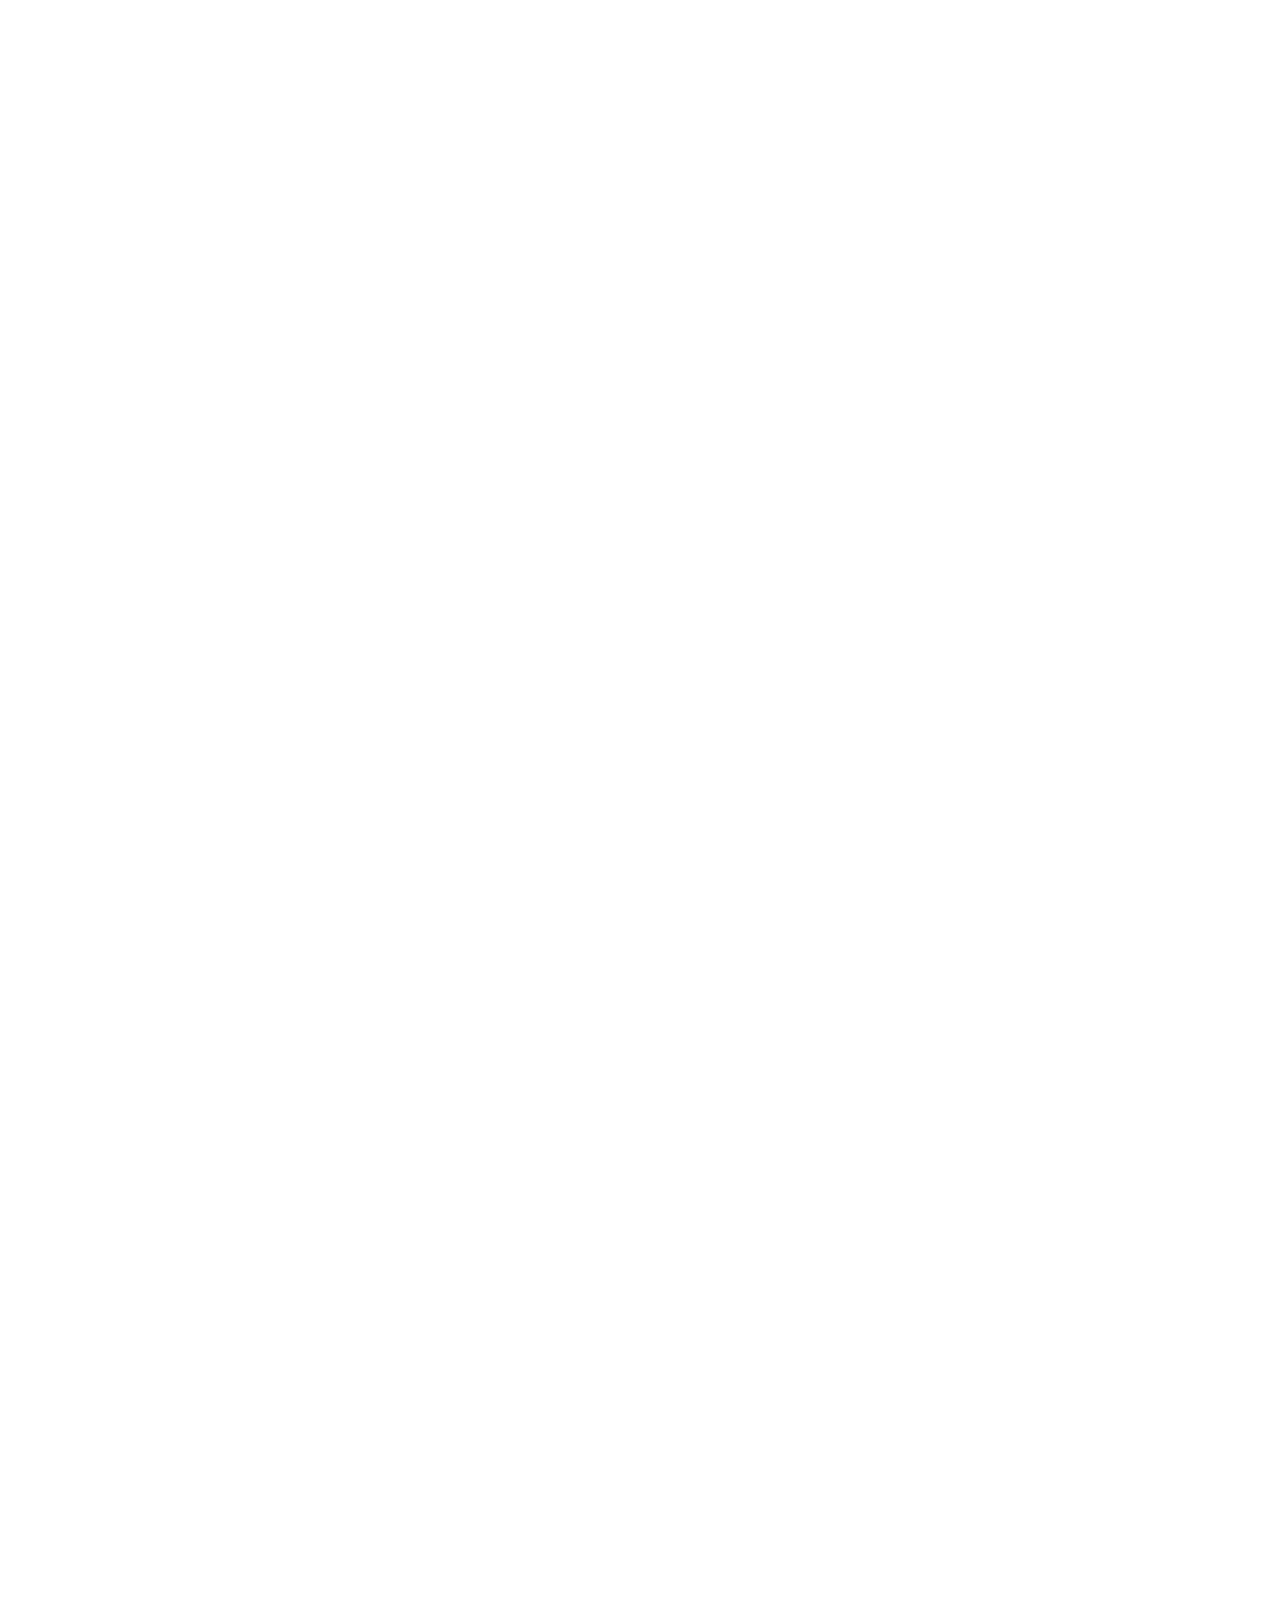
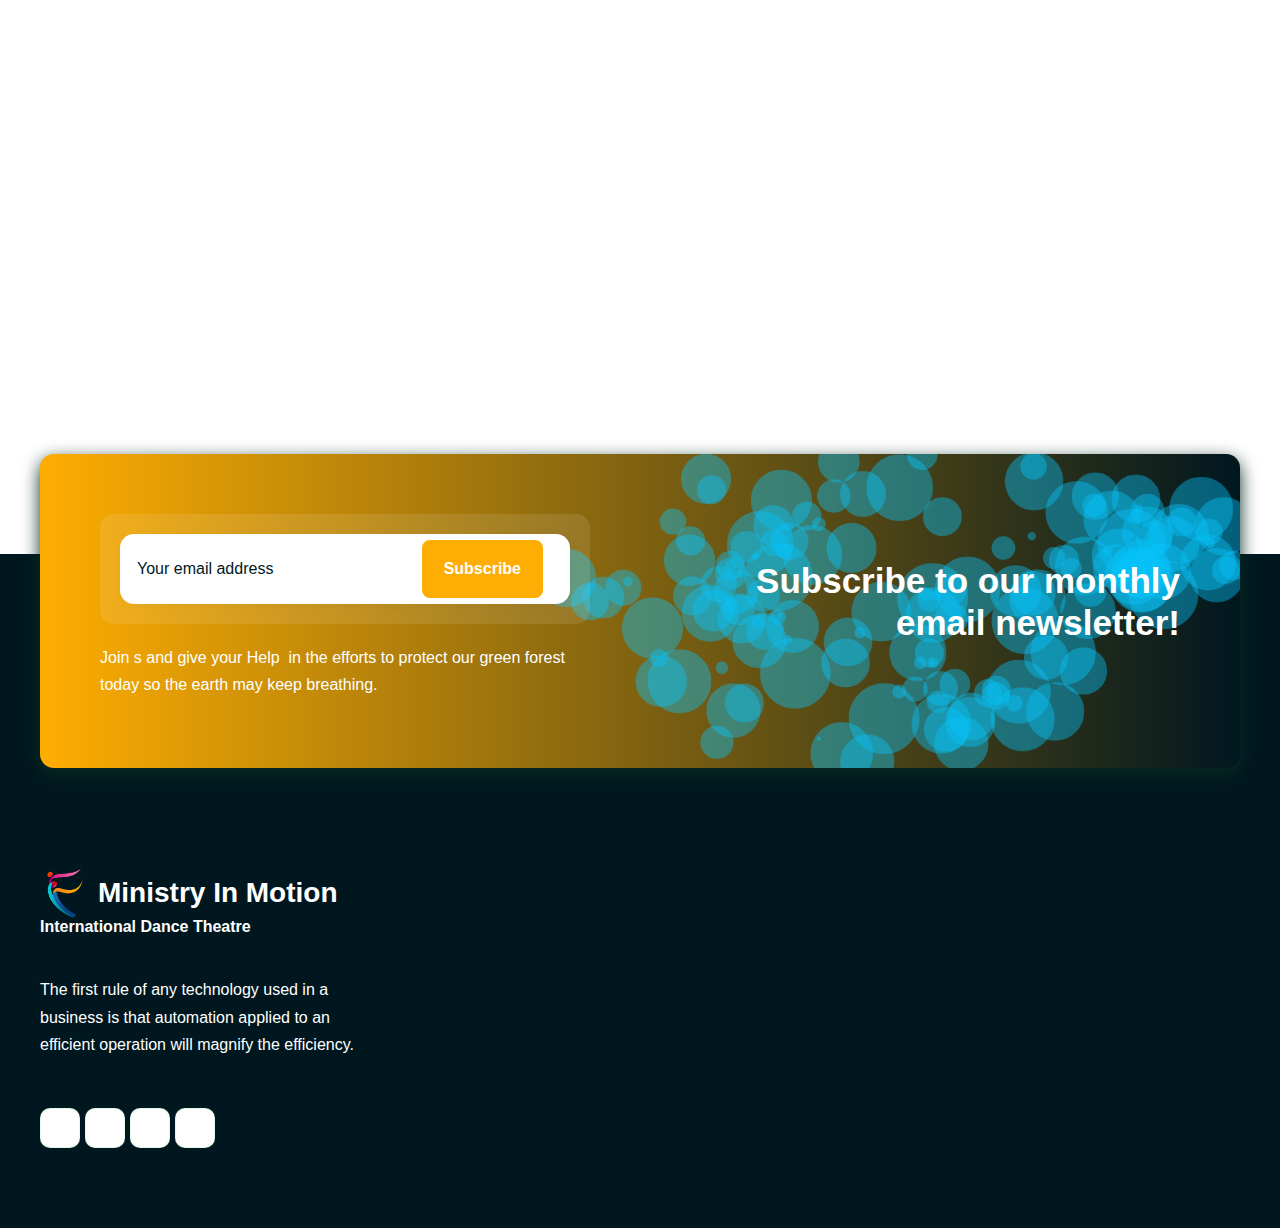
==== commit 6f90df4d: "color changes commit" ====
--- a/index.html
+++ b/index.html
@@ -152,6 +152,9 @@
             ./image-resources/home/19e5225b-a2cc-4e3b-9b85-0b04a4a0a433.jpeg 1600w, 
             ./image-resources/home/19e5225b-a2cc-4e3b-9b85-0b04a4a0a433.jpeg 2000w, 
             ./image-resources/home/19e5225b-a2cc-4e3b-9b85-0b04a4a0a433.jpeg 2000w" alt="" class="viedo-image" /> -->
+        <video id="background-video" autoplay loop muted poster="https://assets.codepen.io/6093409/river.jpg">
+          <source src="https://assets.codepen.io/6093409/river.mp4" type="video/mp4">
+        </video>
       </div>
       <div class="section whitish-no-top-mg">
         <div class="container">
--- a/main.css
+++ b/main.css
@@ -3788,7 +3788,7 @@
 .logo-header {
   width: 50px;
   height: 50px;
-  background-image: url("https://static.wixstatic.com/media/3db38b_b98a12bba71b46f585515d134d6ffcb3~mv2.png/v1/fill/w_140,h_140,al_c,q_85,usm_0.66_1.00_0.01,enc_auto/mim_newlogo.png");
+  background-image: url("./image-resources/logo/Ministry\ in\ motion\ -\ white\ background\ \(1\).png");
   background-position: 50%;
   background-repeat: no-repeat;
   background-size: contain;
@@ -3869,7 +3869,7 @@
   width: 100%;
   height: 100%;
   /* background-image: radial-gradient(circle at 50% 100%, rgba(0, 0, 0, 0) 34%, rgba(0, 0, 0, .72)); */
-  background-image: linear-gradient(to bottom, #ffffff, #ffddfb, #ffb4d1, #ff9283, #f28815);
+  background-image: linear-gradient(to right, #1b69b0, #8e61b8, #d95299, #fd5b60, #f28815);
   flex-direction: column;
   justify-content: center;
   align-items: center;
@@ -4017,10 +4017,11 @@
 .section.black {
   background-color: var(--dark-slate-grey-2);
   /* background-image: linear-gradient(rgba(11, 58, 46, .69), rgba(11, 58, 46, .69)), url("./image-resources/home/Blue-Background-PNG-Isolated-File.png"), url("./image-resources/home/Blue-Background-PNG-Isolated-File.png"); */
-  background-image: url("./image-resources/home/Blue-Background-PNG-Isolated-File.png");
-  background-position: 0 0, 100% 100%, 0 0;
+  /* background-image: url("./image-resources/home/Blue-Background-PNG-Isolated-File.png"); */
+  background-image: linear-gradient(to top, #f28815, #f35b37, #e52c54, #c7006e, #980083);
+  /* background-position: 0 0, 100% 100%, 0 0;
   background-repeat: repeat, no-repeat, no-repeat;
-  background-size: auto, 400px, 300px;
+  background-size: auto, 400px, 300px; */
 }
 
 .card {
@@ -5205,9 +5206,10 @@
 
 .ty-header-background-section.subpages.contact {
   background-color: var(--dark-slate-grey-2);
-  background-image: linear-gradient(rgba(11, 58, 46, .83), rgba(11, 58, 46, .83)), url("https://assets-global.website-files.com/63af12b85b5d51ae9ada1411/63bdb9e5287ded68b61f9b27_Graphics-7.png"), url("https://assets-global.website-files.com/63af12b85b5d51ae9ada1411/63bdbff9c2eb0d9738946488_Graphics-11.png");
+  /* background-image: linear-gradient(rgba(11, 58, 46, .83), rgba(11, 58, 46, .83)), url("https://assets-global.website-files.com/63af12b85b5d51ae9ada1411/63bdb9e5287ded68b61f9b27_Graphics-7.png"), url("https://assets-global.website-files.com/63af12b85b5d51ae9ada1411/63bdbff9c2eb0d9738946488_Graphics-11.png");
   background-position: 0 0, 100% 0, 0 0;
-  background-repeat: repeat, no-repeat, no-repeat;
+  background-repeat: repeat, no-repeat, no-repeat; */
+  background-image: linear-gradient(to right bottom, #f28815, #e66648, #c45363, #944d6c, #634760, #58425c, #4e3e58, #433953, #523865, #653273, #7d267e, #980083);
   background-size: auto, contain, contain;
   border: 1px #000;
   padding-bottom: 220px;
@@ -6756,7 +6758,7 @@
   }
 
   .logo-header {
-    background-image: url("https://static.wixstatic.com/media/3db38b_b98a12bba71b46f585515d134d6ffcb3~mv2.png/v1/fill/w_140,h_140,al_c,q_85,usm_0.66_1.00_0.01,enc_auto/mim_newlogo.png");
+    background-image: url("./image-resources/logo/Ministry\ in\ motion\ -\ white\ background\ \(1\).png");
   }
 
   .container.navbar-container {
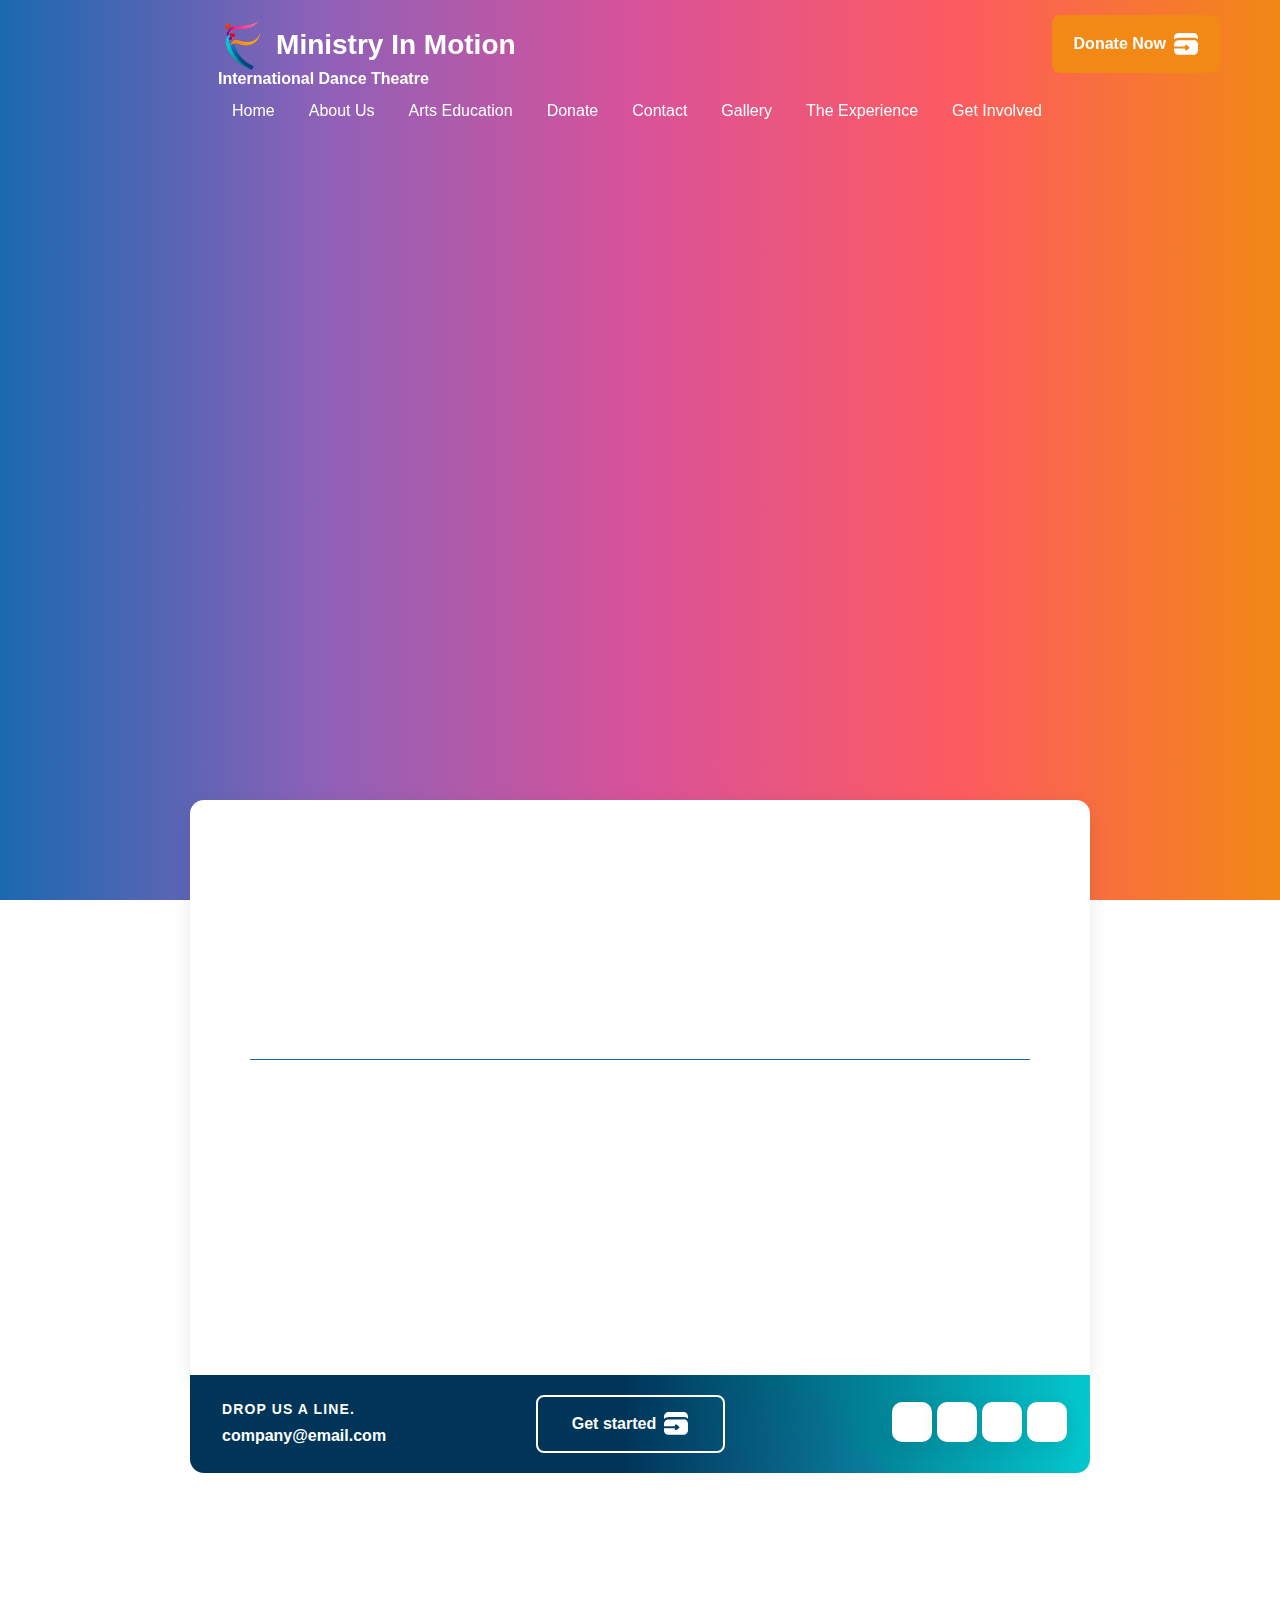
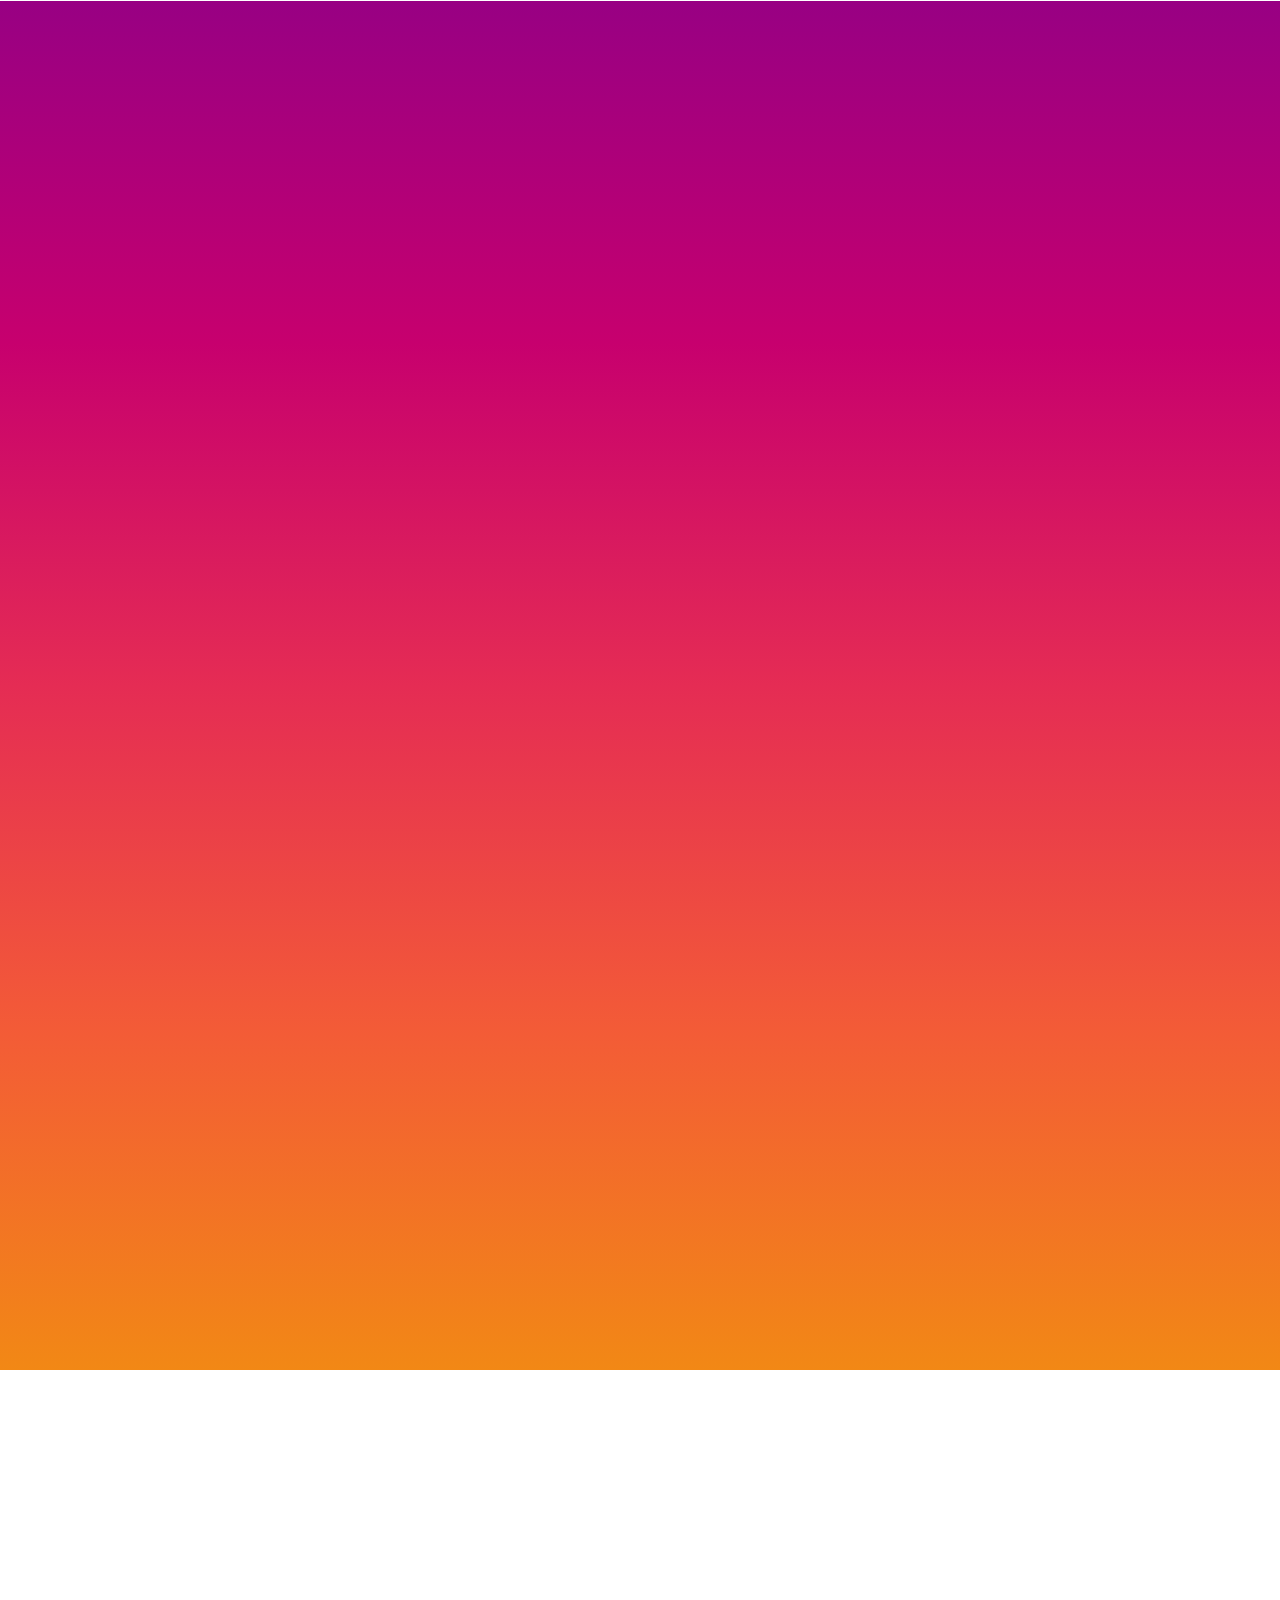
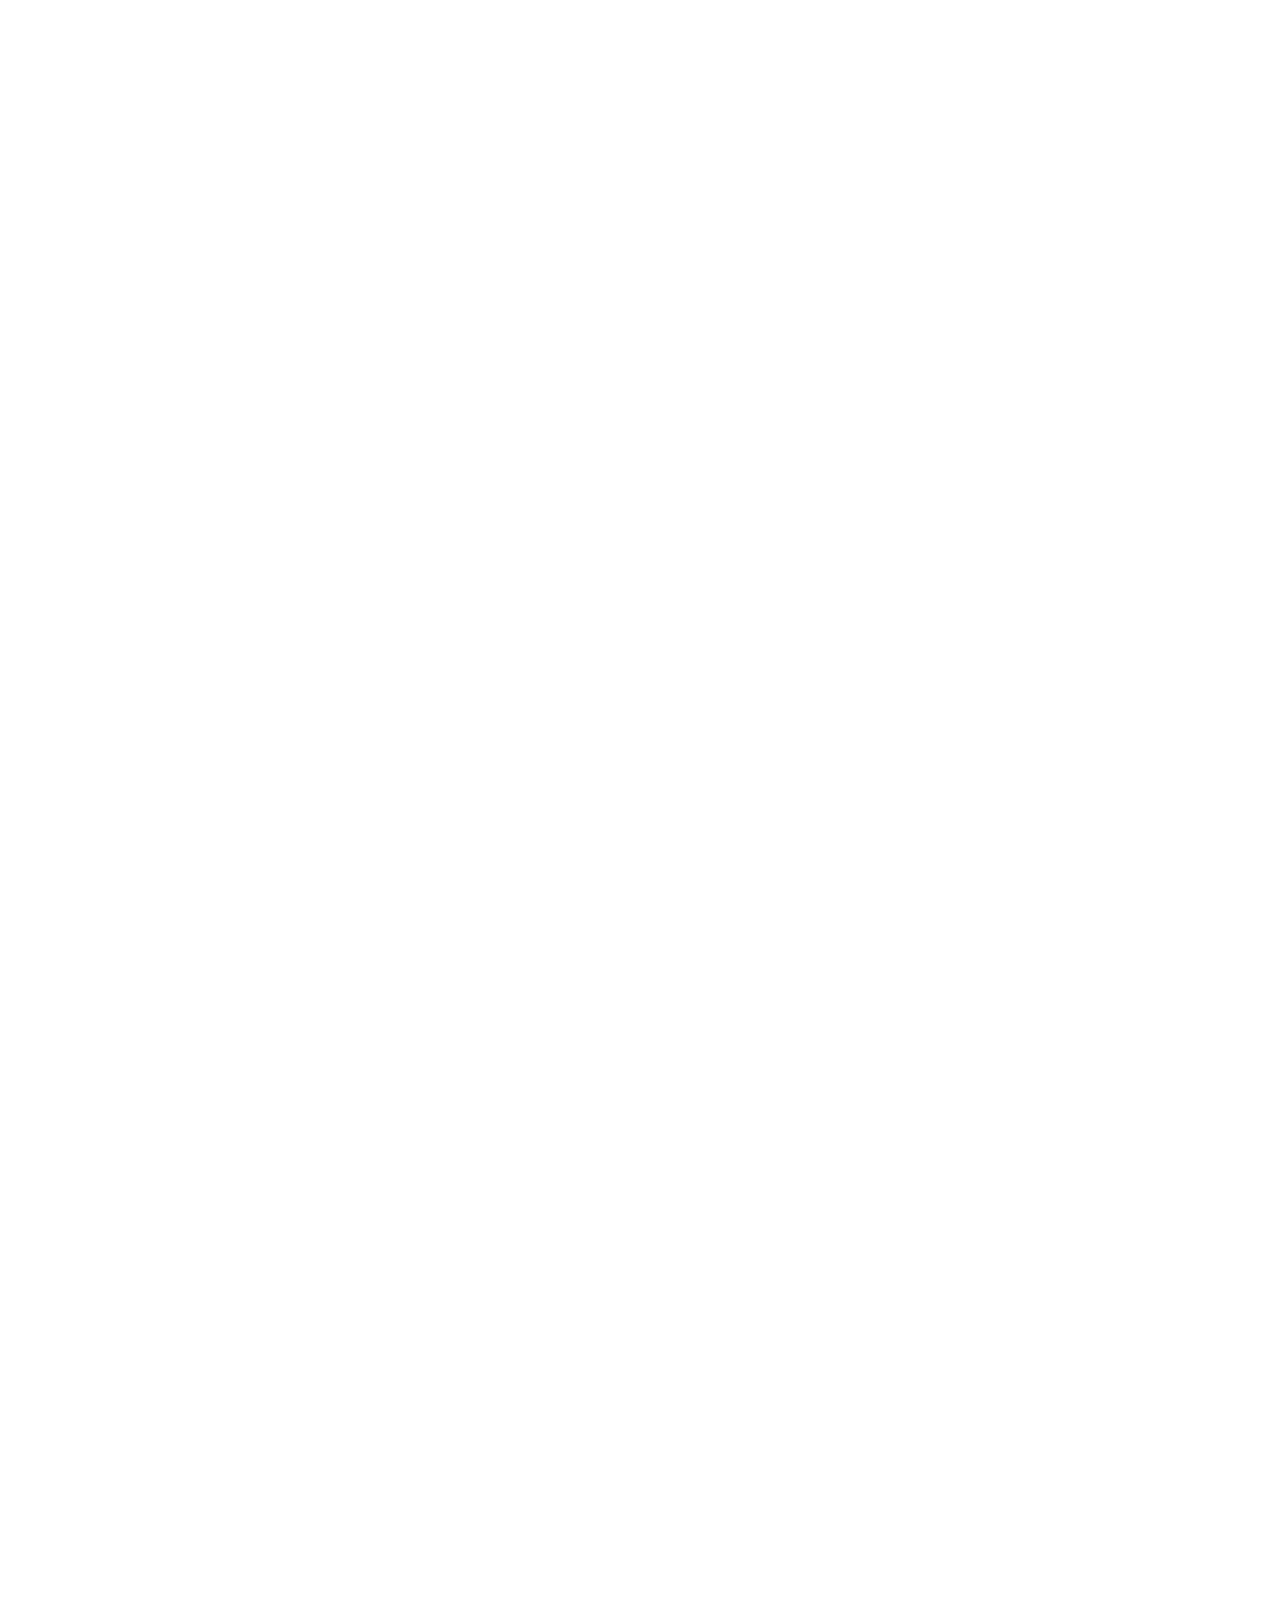
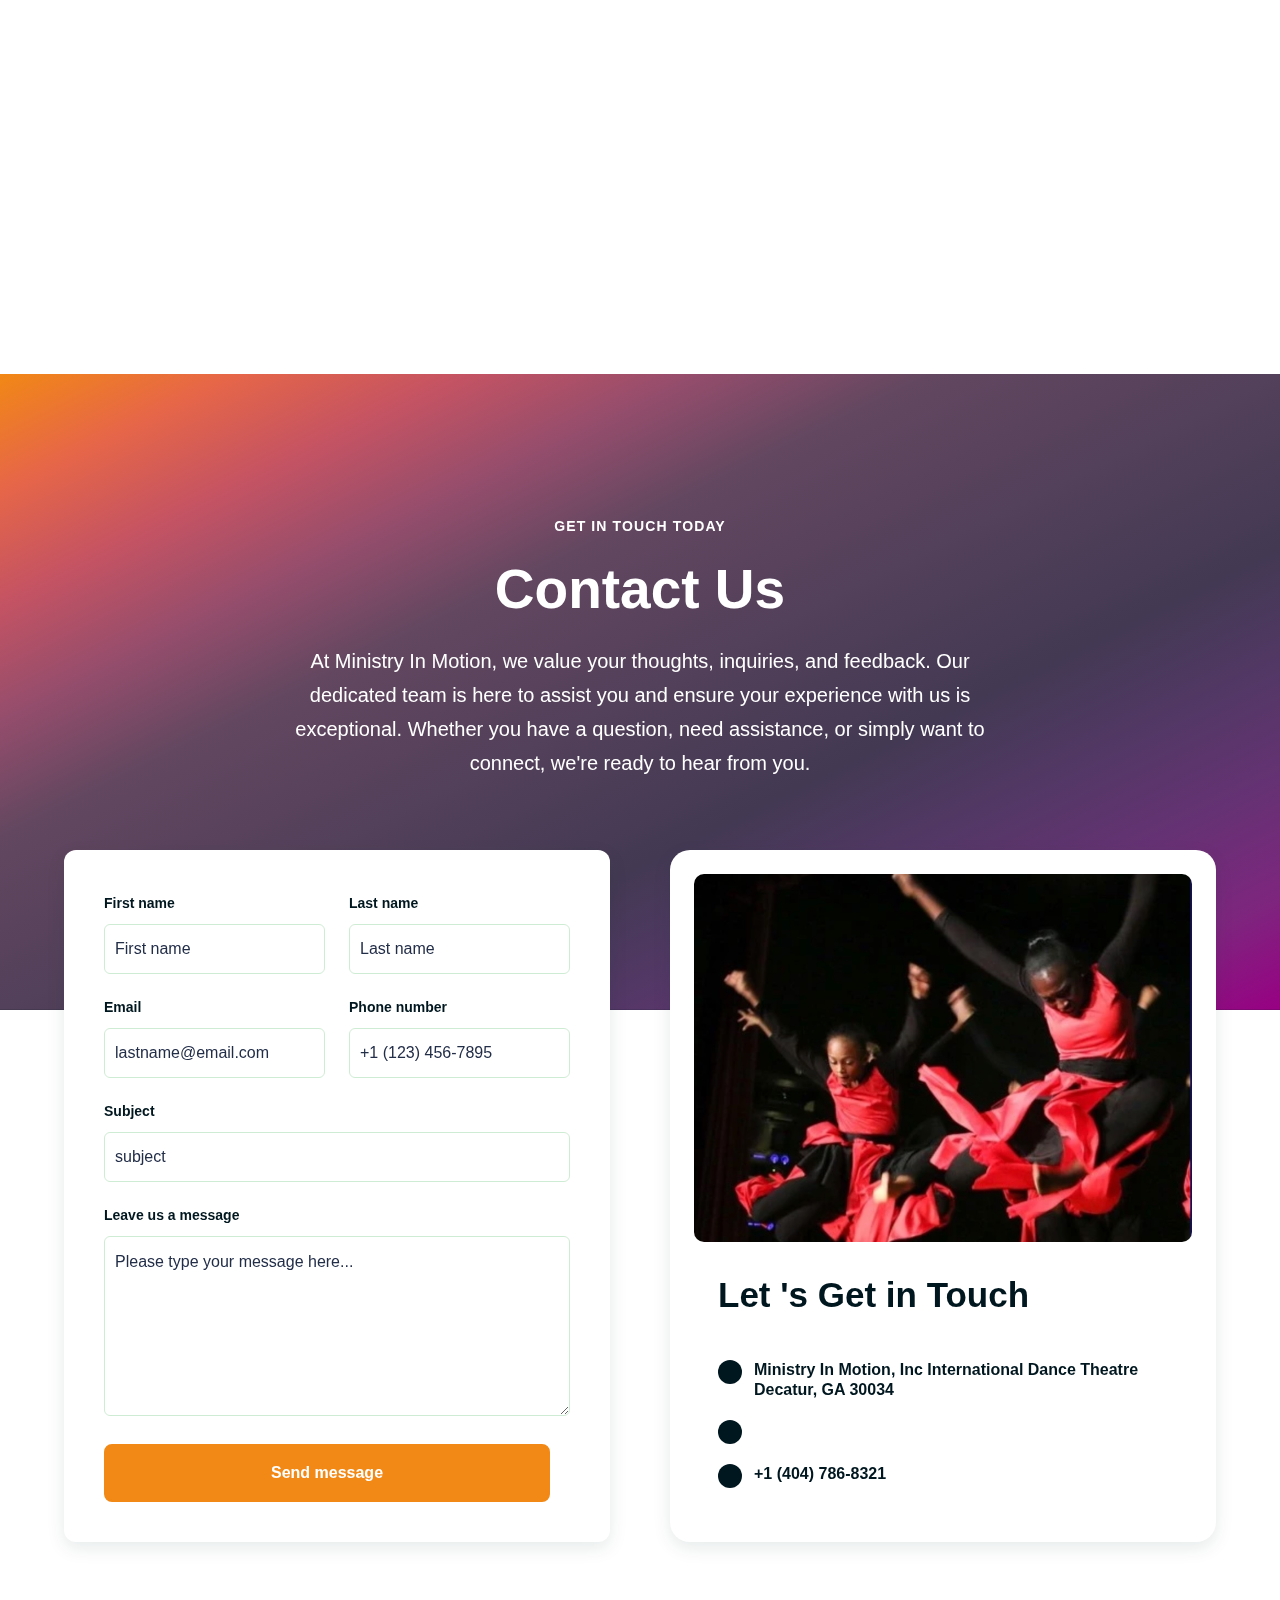
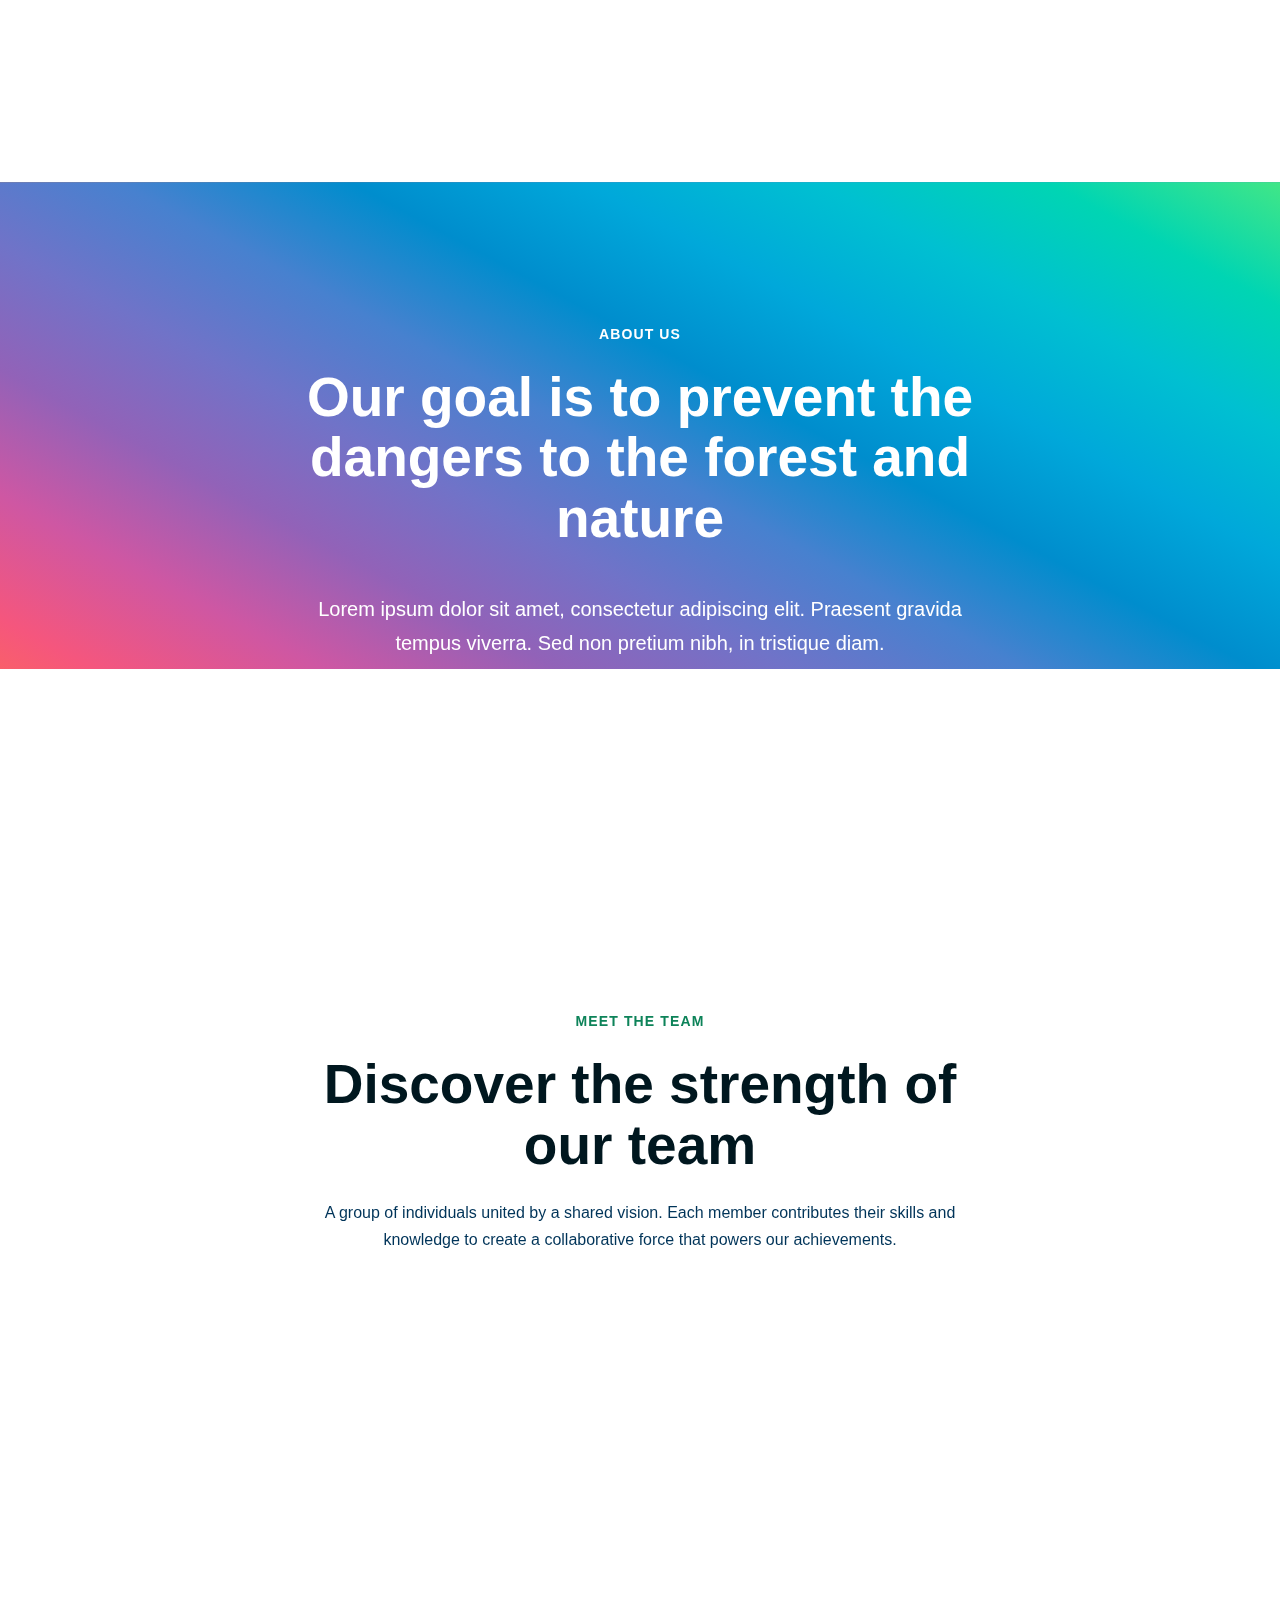
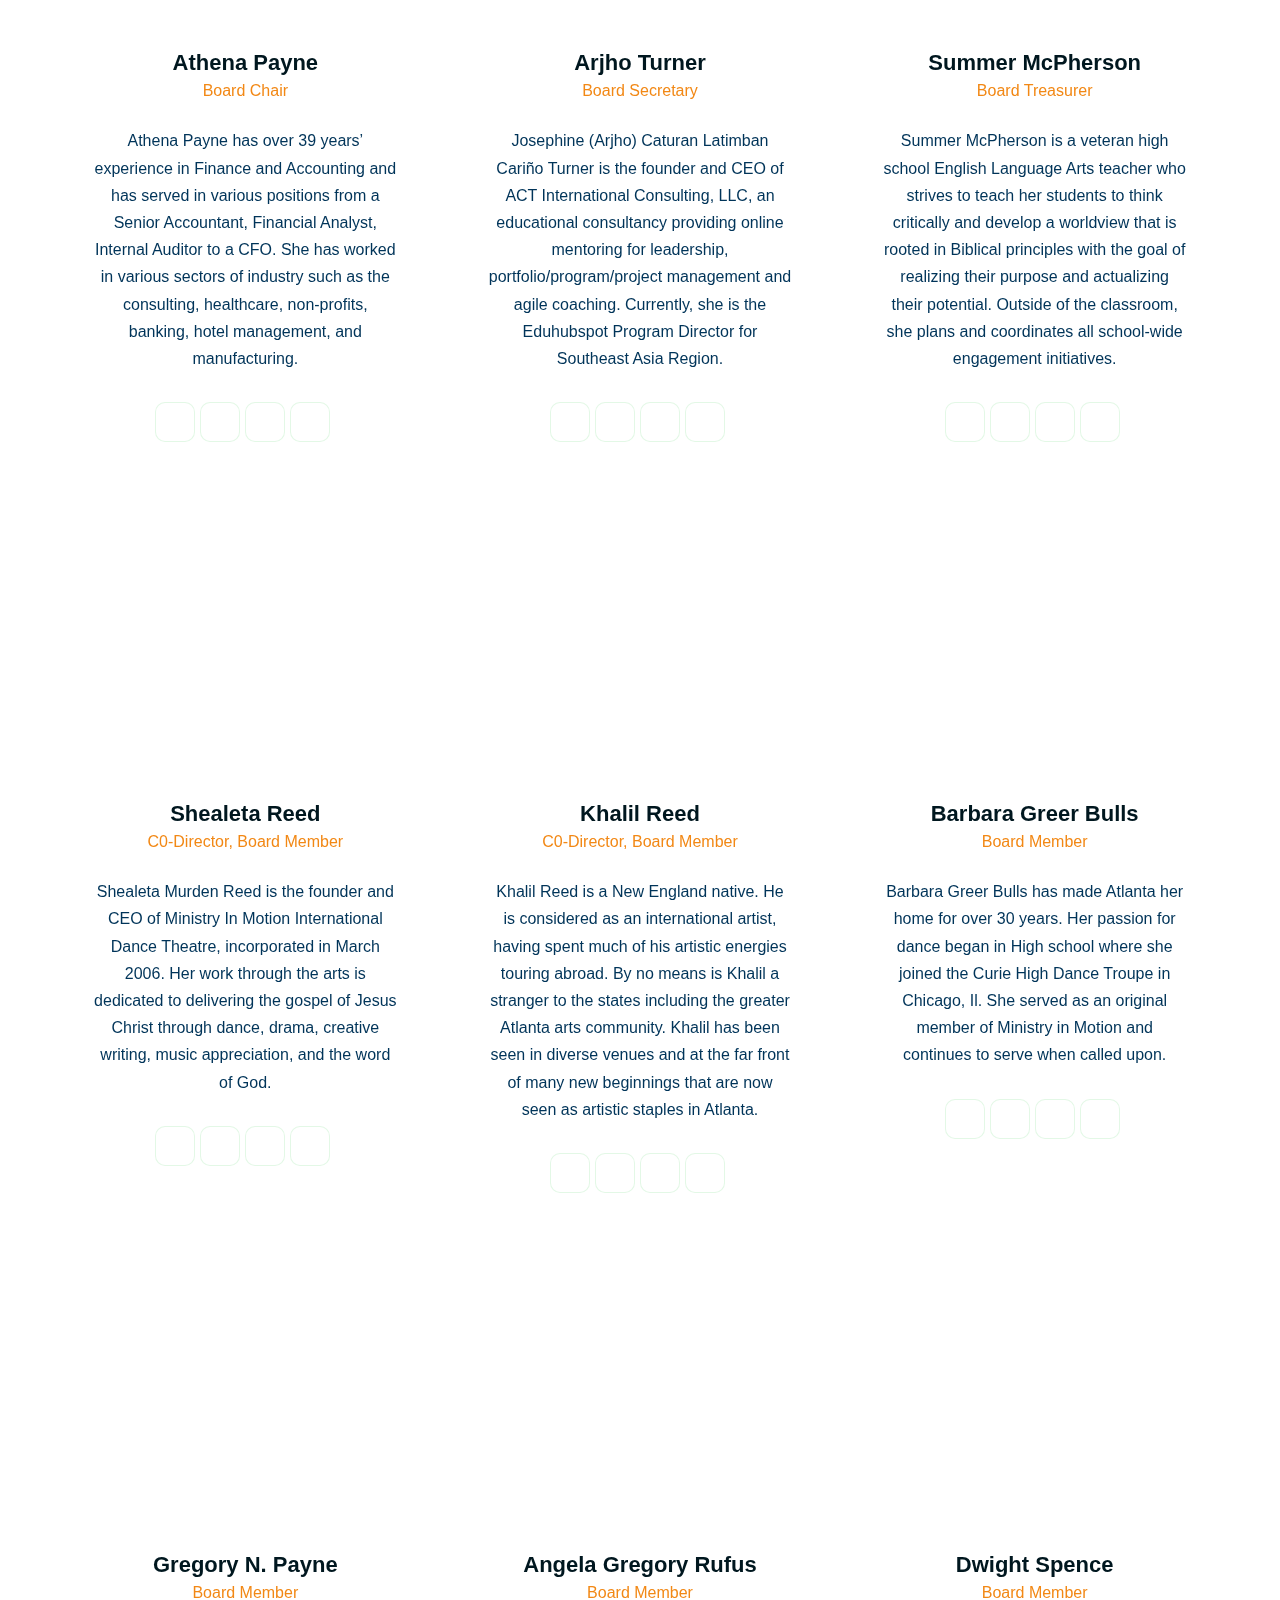
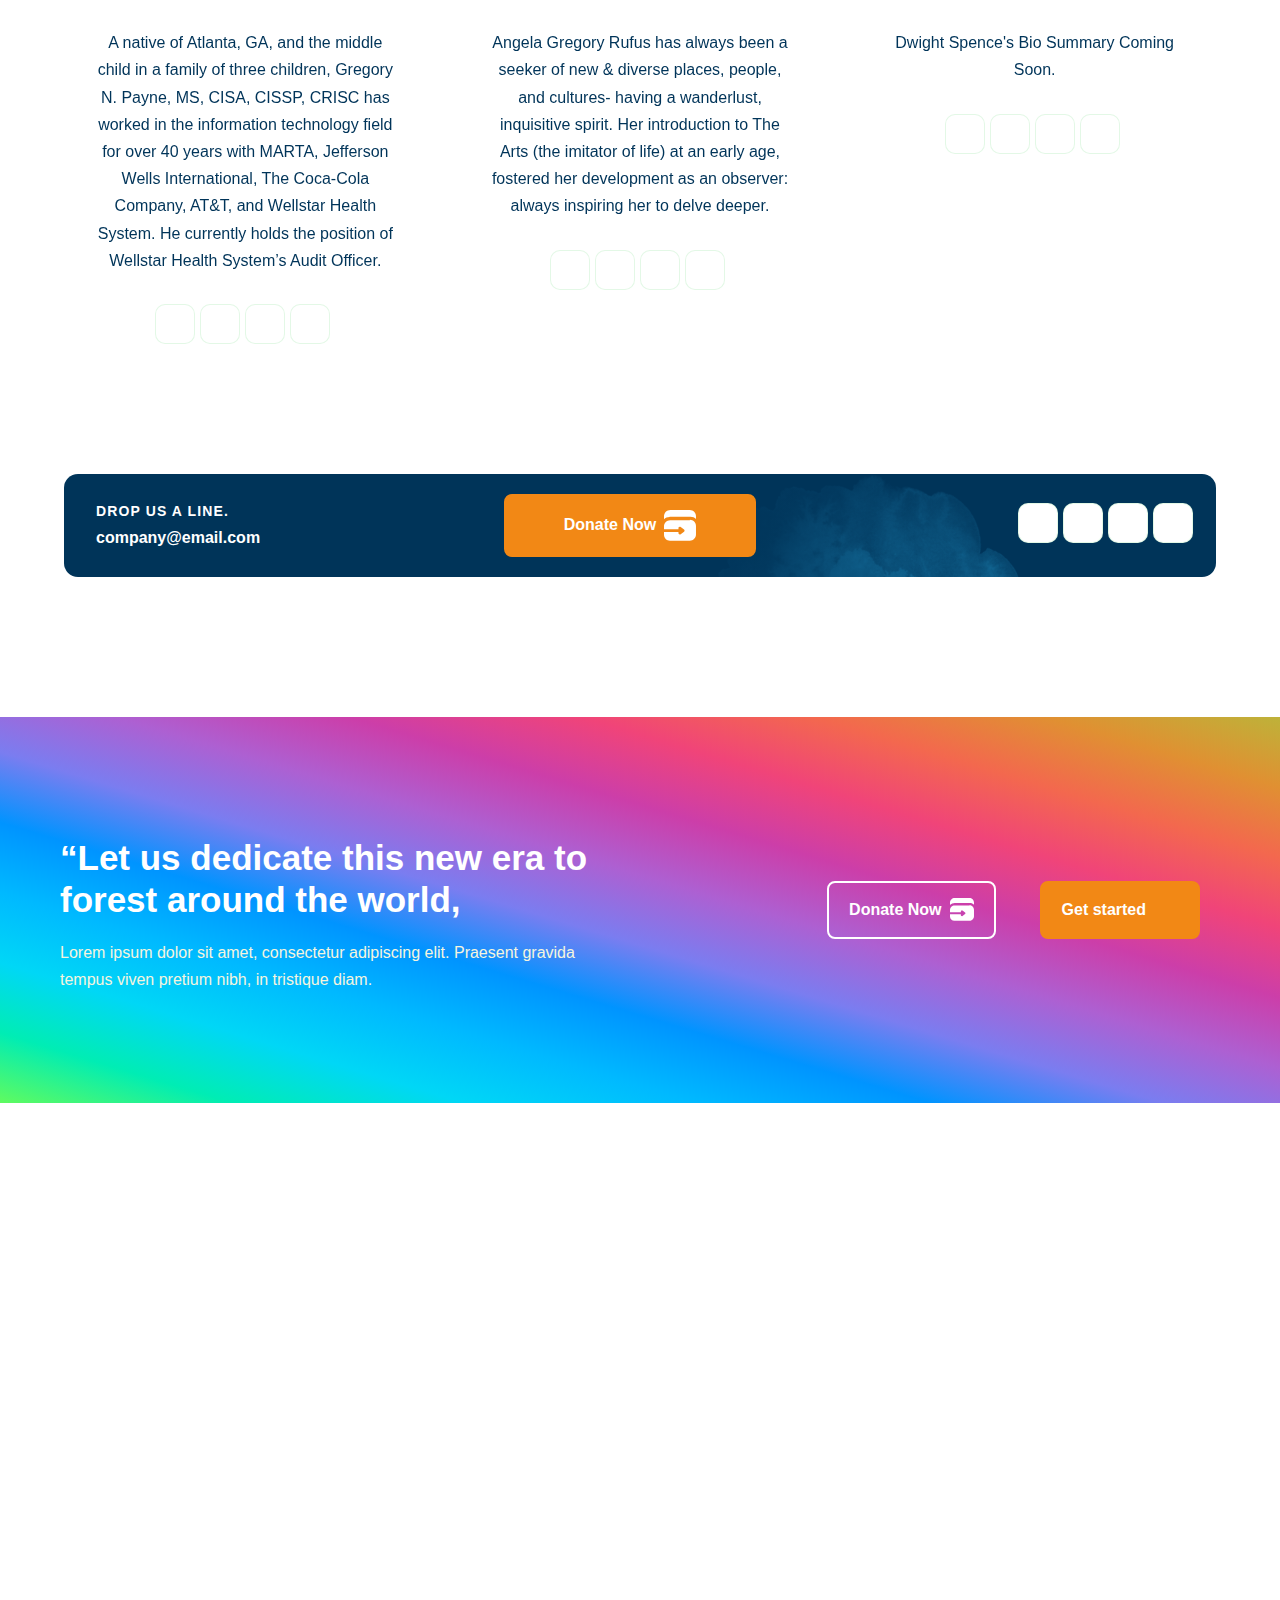
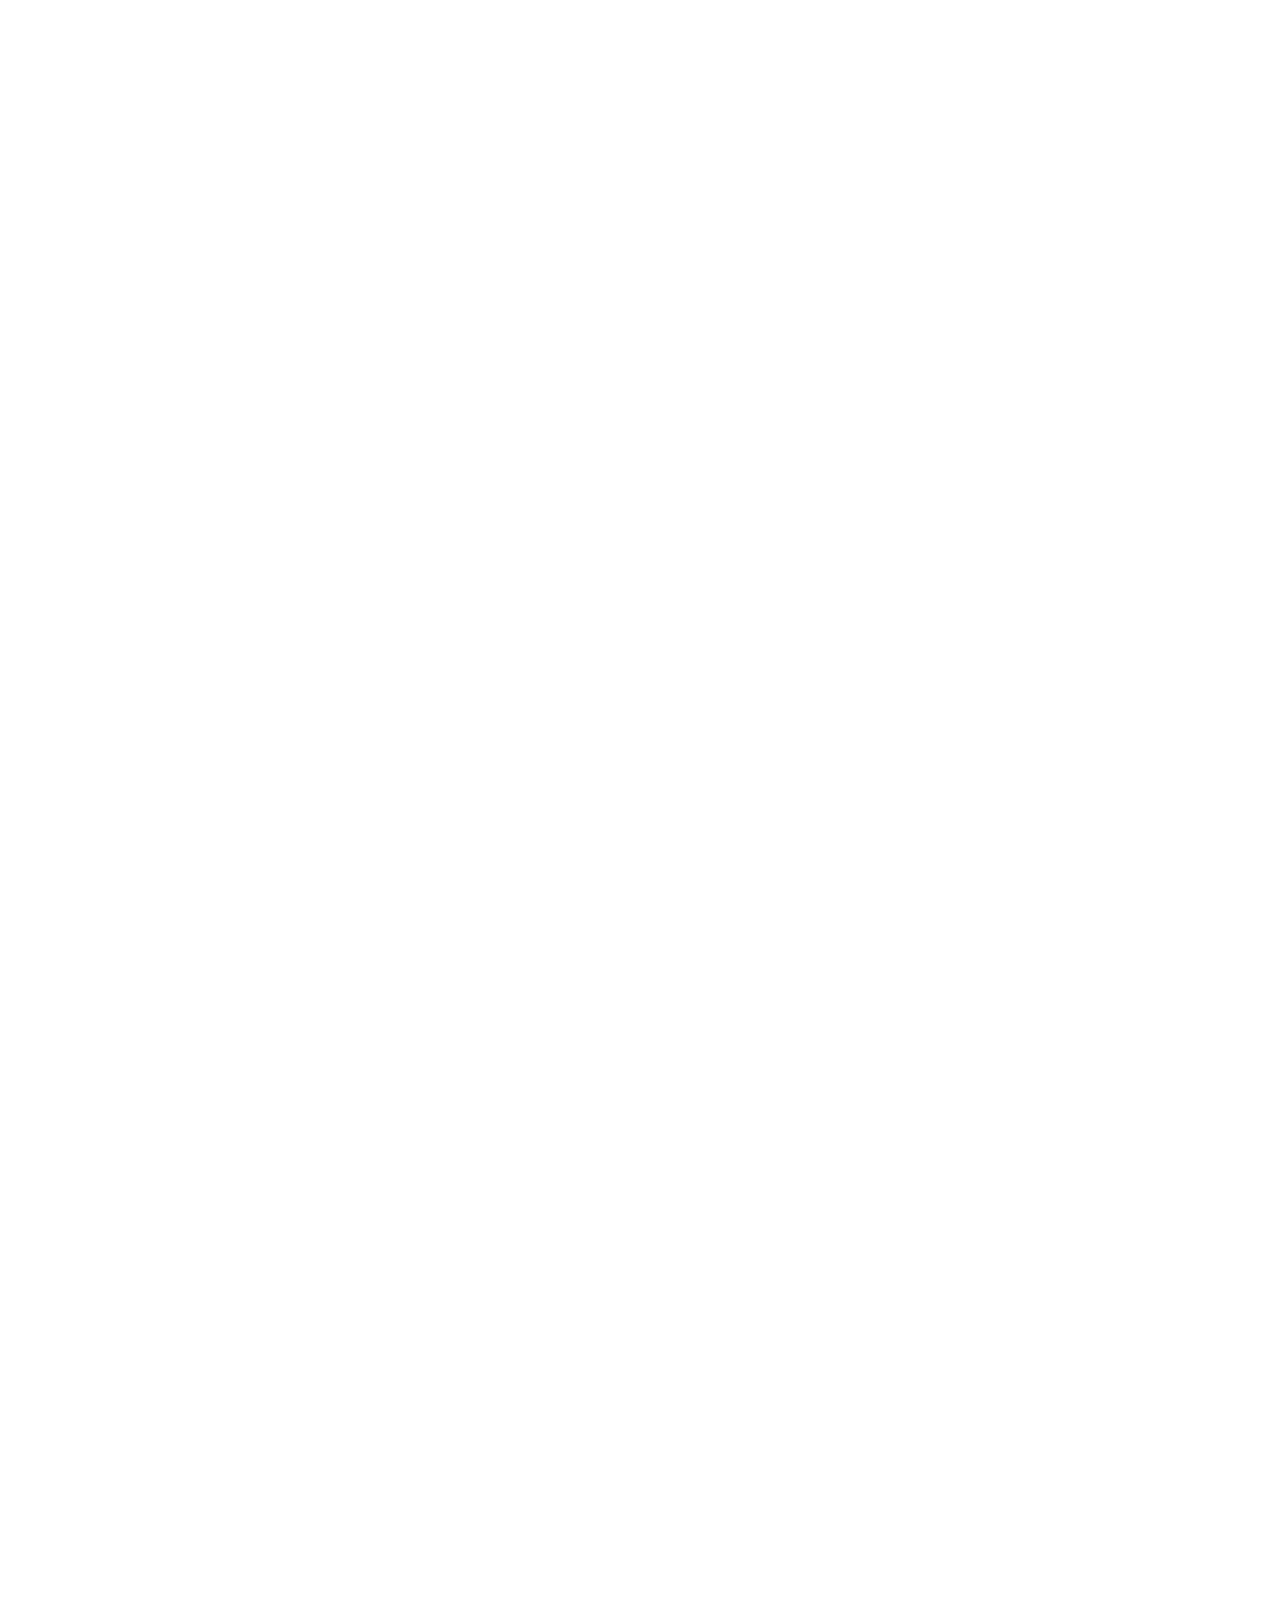
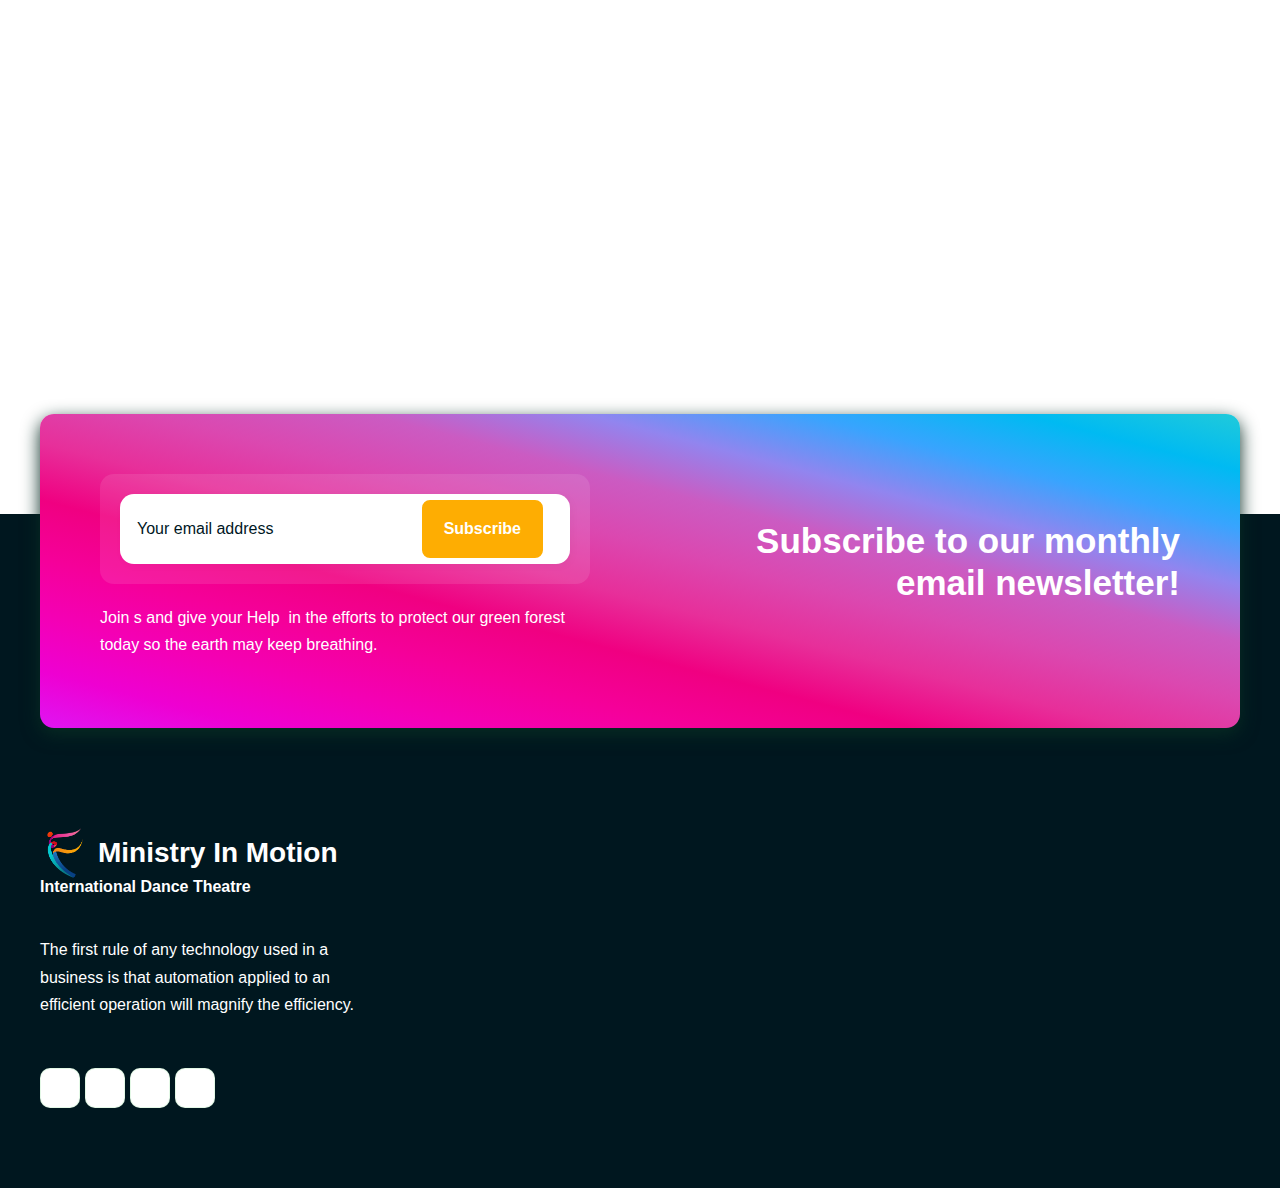
==== commit 5767f405: "removed unused code changes" ====
--- a/index.html
+++ b/index.html
@@ -1,18 +1,14 @@
 <!DOCTYPE html>
-<!-- This site was created in Webflow. https://www.webflow.com -->
-<!-- Last Published: Wed Nov 15 2023 21:32:10 GMT+0000 (Coordinated Universal Time) -->
-<html data-wf-domain="yellowtree-template.webflow.io" data-wf-page="63af12b85b5d51f3d1da1412" data-wf-site="63af12b85b5d51ae9ada1411">
+<html data-wf-domain="mimi-template.webflow.io" data-wf-page="63af12b85b5d51f3d1da1412" data-wf-site="63af12b85b5d51ae9ada1411">
   <head>
     <meta charset="utf-8" />
-    <!-- <title>YellowTree - Webflow Ecommerce website template</title> -->
     <title>Home | Ministry In Motion Inc</title>
-    <meta content="YellowTree - Webflow Ecommerce website template" property="og:title" />
-    <meta content="YellowTree - Webflow Ecommerce website template" property="twitter:title" />
+    <meta content="mimi - Webflow Ecommerce website template" property="og:title" />
+    <meta content="mimi - Webflow Ecommerce website template" property="twitter:title" />
     <meta content="width=device-width, initial-scale=1" name="viewport" />
     <meta content="Webflow" name="generator" />
-    <script type="text/javascript" nonce="6c4e9dc7ab834b9bb07c2e94284" src="//local.adguard.org?ts=1705341793288&amp;type=content-script&amp;dmn=yellowtree-template.webflow.io&amp;url=https%3A%2F%2Fyellowtree-template.webflow.io%2F&amp;app=com.google.Chrome&amp;css=3&amp;js=1&amp;rel=1&amp;rji=1&amp;sbe=1"></script>
+    <script type="text/javascript" nonce="6c4e9dc7ab834b9bb07c2e94284" src="//local.adguard.org?ts=1705341793288&amp;type=content-script&amp;dmn=mimi-template.webflow.io&amp;url=https%3A%2F%2Fmimi-template.webflow.io%2F&amp;app=com.google.Chrome&amp;css=3&amp;js=1&amp;rel=1&amp;rji=1&amp;sbe=1"></script>
     <script type="text/javascript" nonce="6c4e9dc7ab834b9bb07c2e94284" src="//local.adguard.org?ts=1705341793288&amp;name=AdGuard%20Extra&amp;type=user-script"></script>
-    <!-- <link href="https://assets-global.website-files.com/63af12b85b5d51ae9ada1411/css/yellowtree-template.webflow.90123a3e9.css" rel="stylesheet" type="text/css" />-->
     <link href="./main.css" rel="stylesheet" type="text/css" /> 
     <link href="https://fonts.googleapis.com" rel="preconnect" />
     <link href="https://fonts.gstatic.com" rel="preconnect" crossorigin="anonymous" />
@@ -51,7 +47,6 @@
       <div class="container navbar-container w-container">
         <div class="nav-outer-container">
           <div class="nav-container">
-            <!-- <div class="nav-container-one"> -->
               <div class="heading-container">
                 <div class="heading-section">
                   <a href="/" aria-current="page" class="brand w-nav-brand w--current">
@@ -63,8 +58,6 @@
                     <h6 class="logo-name-sub">International Dance Theatre</h6>
                 </div>
               </div>
-            <!-- </div> -->
-            <!-- <div class="nav-container-one"> -->
               <div class="nav-column right hide-in-mbl">
                 <a href="/contact" class="btn-primary hide-in-mbl w-inline-block">
                   <h2 class="button-name">Donate Now</h2>
@@ -73,9 +66,7 @@
 
                 <div class="menu-button w-nav-button" style="-webkit-user-select: text;" aria-label="menu" role="button" tabindex="0" aria-controls="w-nav-overlay-0" aria-haspopup="menu" aria-expanded="false"><div class="w-icon-nav-menu"></div></div>
               </div>
-            <!-- </div> -->
-          </div>
-          <!-- <div class="menu-button w-nav-button" style="-webkit-user-select: text;" aria-label="menu" role="button" tabindex="0" aria-controls="w-nav-overlay-0" aria-haspopup="menu" aria-expanded="false"><div class="w-icon-nav-menu"></div></div> -->
+          </div>
           <div class="nav-container">
             <nav role="navigation" class="nav-menu w-nav-menu">
               <a href="./index.html" class="nav-link w-nav-link">Home</a>
@@ -89,47 +80,20 @@
             </nav>
           </div>
         </div>
-        <!-- <a href="/" aria-current="page" class="brand w-nav-brand w--current">
-          <div class="logo-header"></div>
-          <h4 class="logo-name">Ministry In Motion</h4>
-          <h6 class="logo-name">International Dance Theatre</h6>
-        </a> -->
-        <!-- <nav role="navigation" class="nav-menu w-nav-menu">
-          <a href="#" class="nav-link w-nav-link">Home</a>
-          <a href="/about-us" class="nav-link w-nav-link">About Us</a>
-          <a href="/arts-education" class="nav-link w-nav-link">Arts Education</a>
-          <a href="/donate" class="nav-link w-nav-link">Donate</a>
-          <a href="/contact" class="nav-link w-nav-link">Contact</a>
-          <a href="/gallery" class="nav-link w-nav-link">Gallery</a>
-          <a href="/the-experience" class="nav-link w-nav-link">The Experience</a>
-          <a href="/get-Involved" class="nav-link w-nav-link">Get Involved</a>
-        </nav>
-        <div class="menu-button w-nav-button">
-          <div class="w-icon-nav-menu"></div>
-        </div> -->
-        <!-- <div class="nav-column right hide-in-mbl">
-          <a href="/contact" class="btn-primary hide-in-mbl w-inline-block">
-            <h2 class="button-name">Donate Now</h2>
-            <img src="./image-resources/home/svg/card_white.svg" loading="lazy" width="24" alt="" class="icon-button" />
-          </a>
-        </div> -->
       </div>
     </div>
     <div class="page-wrapper">
       <div data-w-id="31286933-9d85-ae55-ada8-c641523cafe6" class="video-wrapper-fullwidth">
         <a href="#" class="lightbox-link w-inline-block w-lightbox">
           <div data-w-id="5e7f7a16-d872-92df-bf06-3e36ca937a1e" style="opacity:0;-webkit-transform:translate3d(0, 60px, 0) scale3d(0.8, 0.8, 1) rotateX(0) rotateY(0) rotateZ(0) skew(0, 0);-moz-transform:translate3d(0, 60px, 0) scale3d(0.8, 0.8, 1) rotateX(0) rotateY(0) rotateZ(0) skew(0, 0);-ms-transform:translate3d(0, 60px, 0) scale3d(0.8, 0.8, 1) rotateX(0) rotateY(0) rotateZ(0) skew(0, 0);transform:translate3d(0, 60px, 0) scale3d(0.8, 0.8, 1) rotateX(0) rotateY(0) rotateZ(0) skew(0, 0)" class="yt-info-card-section mg-top-120px">
-            <!-- <div class="yt-play-button big"></div> -->
             <div class="mg-20px"></div>
             <div class="yt-headline-wrapper">
-              <!-- <div class="yt-top-header-title light">Play the video to understand</div> -->
             </div>
             <div class="yt-headline-wrapper">
               <h1 class="hero-headline"> WELCOME TO MINISTRY IN MOTION INC. <br />
               </h1>
             </div>
           </div>
-          <!-- <object data='https://www.youtube.com/embed/nfk6sCzRTbM?autoplay=1' width='560px' height='315px'></object> -->
           <script type="application/json" class="w-json">
             {
               "items": [{
@@ -145,13 +109,6 @@
             }
           </script>
         </a>
-        <!-- <img src="./image-resources/home/19e5225b-a2cc-4e3b-9b85-0b04a4a0a433.jpeg" loading="lazy" sizes="100vw" 
-            srcset="./image-resources/home/19e5225b-a2cc-4e3b-9b85-0b04a4a0a433.jpeg 500w, 
-            ./image-resources/home/19e5225b-a2cc-4e3b-9b85-0b04a4a0a433.jpeg 800w, 
-            ./image-resources/home/19e5225b-a2cc-4e3b-9b85-0b04a4a0a433.jpeg 1080w, 
-            ./image-resources/home/19e5225b-a2cc-4e3b-9b85-0b04a4a0a433.jpeg 1600w, 
-            ./image-resources/home/19e5225b-a2cc-4e3b-9b85-0b04a4a0a433.jpeg 2000w, 
-            ./image-resources/home/19e5225b-a2cc-4e3b-9b85-0b04a4a0a433.jpeg 2000w" alt="" class="viedo-image" /> -->
         <video id="background-video" autoplay loop muted poster="https://assets.codepen.io/6093409/river.jpg">
           <source src="https://assets.codepen.io/6093409/river.mp4" type="video/mp4">
         </video>
@@ -161,10 +118,6 @@
           <div class="center-white-block-features mg--100px">
             <div class="yt-mg-20px"></div>
             <div data-w-id="75cd2be7-635c-c057-0525-05b573dcc5e2" style="opacity:0;-webkit-transform:translate3d(0, 60px, 0) scale3d(0.8, 0.8, 1) rotateX(0) rotateY(0) rotateZ(0) skew(0, 0);-moz-transform:translate3d(0, 60px, 0) scale3d(0.8, 0.8, 1) rotateX(0) rotateY(0) rotateZ(0) skew(0, 0);-ms-transform:translate3d(0, 60px, 0) scale3d(0.8, 0.8, 1) rotateX(0) rotateY(0) rotateZ(0) skew(0, 0);transform:translate3d(0, 60px, 0) scale3d(0.8, 0.8, 1) rotateX(0) rotateY(0) rotateZ(0) skew(0, 0)" class="yt-section-center-title">
-              <!-- <div class="yt-top-header-title">Our core metrics</div> -->
-              <!-- <div class="yt-mg-20px"></div> -->
-              <!-- <h2> Ministry In Motion Inc. has been a leading dance company since 2006. For many years, we’ve provided the public with a wide range of performances. We offer a number of engaging acts designed to impact and enlighten audiences and we wouldn’t be able to do it all without the help of our dynamic and talented team of artists. <br />
-              </h2> -->
               <p>Ministry In Motion Inc. has been a leading dance company since 2006. For many years, we’ve provided the public with a wide range of performances. We offer a number of engaging acts designed to impact and enlighten audiences and we wouldn’t be able to do it all without the help of our dynamic and talented team of artists. </p>
             </div>
             <div class="mg-60px"></div>
@@ -220,37 +173,6 @@
             </div>
           </div>
         </div>
-        <!-- <div class="mg-20px"></div>
-        <div class="mg-20px"></div>
-        <div class="mg-20px"></div>
-        <div class="mg-20px"></div>
-        <div class="container about-us">
-          <div data-w-id="7ee61694-1785-d771-1f04-d7cb6fa00ce2" style="opacity: 1; transform: translate3d(0px, 0px, 0px) scale3d(1, 1, 1) rotateX(0deg) rotateY(0deg) rotateZ(0deg) skew(0deg, 0deg); transform-style: preserve-3d;" class="yellowtree-section-center-title _60">
-              <div class="yt-top-header-title">About Us</div>
-              <div class="yt-mg-20px"></div>
-              <h2>
-                  Our goal is to prevent the dangers to the forest and nature<br>
-              </h2>
-              <div class="yt-mg-20px"></div>
-              <p class="paragraph-big">Lorem ipsum dolor sit amet, consectetur adipiscing elit. Praesent gravida tempus viverra. Sed non pretium nibh, in tristique diam. </p>
-              <div class="yt-mg-20px"></div>
-              <div class="yt-button-wrapper">
-                <a href="/donate-packages" class="btn-primary _3 w-inline-block">
-                  <h2 class="button-name">Donate Now</h2>
-                  <img src="./image-resources/home/svg/card_white.svg" loading="lazy" width="24" alt="" class="icon-button">
-                </a>
-              </div>
-              <a id="w-node-_370c3430-f3cc-bde1-25ad-8aee77241952-e88d5264" href="/donate-packages" class="btn-primary _2 w-inline-block">
-                  <h2 class="button-name">Donate Now</h2>
-                  <img src="./image-resources/home/svg/card_white.svg" loading="lazy" width="32" alt="" class="icon-button">
-              </a>
-          </div>
-          <div data-w-id="1a69e207-96e5-5886-c95c-465a254f583e" style="opacity: 1; transform: translate3d(0px, 0px, 0px) scale3d(1, 1, 1) rotateX(0deg) rotateY(0deg) rotateZ(0deg) skew(0deg, 0deg); transform-style: preserve-3d;" class="w-layout-grid yt-about-image-grid _100px-mg">
-              <img src="https://assets-global.website-files.com/63af12b85b5d51ae9ada1411/63bf18a346e5c70744f6ef87_Image-13.jpg" loading="lazy" id="w-node-_1a69e207-96e5-5886-c95c-465a254f583f-e88d5264" sizes="(max-width: 1279px) 72vw, 720px" alt="" srcset="https://assets-global.website-files.com/63af12b85b5d51ae9ada1411/63bf18a346e5c70744f6ef87_Image-13-p-500.jpg 500w, https://assets-global.website-files.com/63af12b85b5d51ae9ada1411/63bf18a346e5c70744f6ef87_Image-13-p-800.jpg 800w, https://assets-global.website-files.com/63af12b85b5d51ae9ada1411/63bf18a346e5c70744f6ef87_Image-13-p-1080.jpg 1080w, https://assets-global.website-files.com/63af12b85b5d51ae9ada1411/63bf18a346e5c70744f6ef87_Image-13.jpg 1200w" class="image-panoramics">
-              <img src="https://assets-global.website-files.com/63af12b85b5d51ae9ada1411/63bf19992afd524bef6b5415_blog-6.jpg" loading="lazy" sizes="(max-width: 1279px) 72vw, 720px" id="w-node-_1a69e207-96e5-5886-c95c-465a254f5840-e88d5264" alt="" srcset="https://assets-global.website-files.com/63af12b85b5d51ae9ada1411/63bf19992afd524bef6b5415_blog-6-p-500.jpg 500w, https://assets-global.website-files.com/63af12b85b5d51ae9ada1411/63bf19992afd524bef6b5415_blog-6-p-800.jpg 800w, https://assets-global.website-files.com/63af12b85b5d51ae9ada1411/63bf19992afd524bef6b5415_blog-6-p-1080.jpg 1080w, https://assets-global.website-files.com/63af12b85b5d51ae9ada1411/63bf19992afd524bef6b5415_blog-6.jpg 1400w" class="image-panoramics">
-              <img src="https://assets-global.website-files.com/63af12b85b5d51ae9ada1411/63b739a1929a67ae1d355cea_Image-6.jpg" loading="lazy" id="w-node-_1a69e207-96e5-5886-c95c-465a254f5841-e88d5264" sizes="(max-width: 1279px) 72vw, 720px" alt="" srcset="https://assets-global.website-files.com/63af12b85b5d51ae9ada1411/63b739a1929a67ae1d355cea_Image-6-p-500.jpg 500w, https://assets-global.website-files.com/63af12b85b5d51ae9ada1411/63b739a1929a67ae1d355cea_Image-6-p-800.jpg 800w, https://assets-global.website-files.com/63af12b85b5d51ae9ada1411/63b739a1929a67ae1d355cea_Image-6.jpg 1000w" class="image-panoramics">
-          </div>
-        </div> -->
       </div>
       <div class="section black">
         <div class="container">
@@ -541,7 +463,7 @@
                       <div class="checkmark-circle">
                         <img src="https://assets-global.website-files.com/63af12b85b5d51ae9ada1411/63b6590e9745772ce31fb6e5_icons8-checkmark-104.png" width="12" alt="" />
                       </div>
-                      <p class="yt-features-plan">Over 500M trees planted</p>
+                      <p class="yt-features-plan">Over 500M things done</p>
                     </div>
                     <div class="yt-pricing-feature-wrapper">
                       <div class="checkmark-circle">
@@ -575,7 +497,7 @@
       <!-- start of contact us page -->
       <div data-w-id="f6c97b82-23f0-9bf3-601a-ed178503add5" class="ty-header-background-section subpages contact">
         <div class="container">
-            <div data-w-id="7ee61694-1785-d771-1f04-d7cb6fa00ce2" style="opacity: 1; transform: translate3d(0px, 0px, 0px) scale3d(1, 1, 1) rotateX(0deg) rotateY(0deg) rotateZ(0deg) skew(0deg, 0deg); transform-style: preserve-3d;" class="yellowtree-section-center-title _60">
+            <div data-w-id="7ee61694-1785-d771-1f04-d7cb6fa00ce2" style="opacity: 1; transform: translate3d(0px, 0px, 0px) scale3d(1, 1, 1) rotateX(0deg) rotateY(0deg) rotateZ(0deg) skew(0deg, 0deg); transform-style: preserve-3d;" class="mimi-section-center-title _60">
                 <div class="yt-top-header-title white">Get in touch today</div>
                 <div class="yt-mg-20px"></div>
                 <h2 class="h2-white">
@@ -614,12 +536,6 @@
                             <div class="yt-form-field-wrapper">
                                 <label for="Contact-select-2" class="yt-field-label">Subject</label>
                                 <input class="yt-form-input select w-select subject" maxlength="256" name="Contact-subject-2" data-name="Contact Subject 2" placeholder="subject" type="text" id="Contact-subject-2" required="">
-                                <!-- <select  name="Contact-select-2">
-                                    <option value="">Select one...</option>
-                                    <option value="First">First Choice</option>
-                                    <option value="Second">Second Choice</option>
-                                    <option value="Third">Third Choice</option>
-                                </select> -->
                             </div>
                             <div class="yt-form-field-wrapper">
                                 <label for="Contact-message-2" class="yt-field-label">Leave us a message</label>
@@ -675,39 +591,6 @@
                 </div>
             </div>
             <div class="mg-100px"></div>
-            <!-- <div data-w-id="7502c581-f09c-3094-6fc0-a0a46d8f4bec" style="opacity:0;-webkit-transform:translate3d(0, 60px, 0) scale3d(0.8, 0.8, 1) rotateX(0) rotateY(0) rotateZ(0) skew(0, 0);-moz-transform:translate3d(0, 60px, 0) scale3d(0.8, 0.8, 1) rotateX(0) rotateY(0) rotateZ(0) skew(0, 0);-ms-transform:translate3d(0, 60px, 0) scale3d(0.8, 0.8, 1) rotateX(0) rotateY(0) rotateZ(0) skew(0, 0);transform:translate3d(0, 60px, 0) scale3d(0.8, 0.8, 1) rotateX(0) rotateY(0) rotateZ(0) skew(0, 0)" class="trusted-companies">
-                <div class="customers-wrapper">
-                    <img src="https://assets-global.website-files.com/63af12b85b5d51ae9ada1411/63bf1bad2afd522ccd6b7140_Image-12.jpg" sizes="(max-width: 767px) 100vw, (max-width: 1439px) 32vw, 432px" srcset="https://assets-global.website-files.com/63af12b85b5d51ae9ada1411/63bf1bad2afd522ccd6b7140_Image-12-p-500.jpg 500w, https://assets-global.website-files.com/63af12b85b5d51ae9ada1411/63bf1bad2afd522ccd6b7140_Image-12-p-800.jpg 800w, https://assets-global.website-files.com/63af12b85b5d51ae9ada1411/63bf1bad2afd522ccd6b7140_Image-12-p-1080.jpg 1080w, https://assets-global.website-files.com/63af12b85b5d51ae9ada1411/63bf1bad2afd522ccd6b7140_Image-12.jpg 1200w" alt="" class="customers-card-image"/>
-                    <div class="customers-content">
-                        <div class="yt-top-header-title">Selected Customers</div>
-                        <div class="mg-20px"></div>
-                        <h4>
-                            Customers have consistently supported<strong>us fight.</strong>
-                        </h4>
-                        <div class="mg-20px"></div>
-                        <div class="w-layout-grid yt-logo-grid-columns">
-                            <div id="w-node-_7502c581-f09c-3094-6fc0-a0a46d8f4bfa-e3f4e035" class="yt-logo-card">
-                                <img src="https://assets-global.website-files.com/63af12b85b5d51ae9ada1411/63b73d55f9407ea29dd0f42d_Iceberg-Color.svg" alt="" height="200" class="yt-logo"/>
-                            </div>
-                            <div id="w-node-_7502c581-f09c-3094-6fc0-a0a46d8f4bfc-e3f4e035" class="yt-logo-card">
-                                <img src="https://assets-global.website-files.com/63af12b85b5d51ae9ada1411/63b73d55f9407e443ed0f42e_Blossom-Color.svg" alt="" class="yt-logo"/>
-                            </div>
-                            <div id="w-node-_7502c581-f09c-3094-6fc0-a0a46d8f4bfe-e3f4e035" class="yt-logo-card">
-                                <img src="https://assets-global.website-files.com/63af12b85b5d51ae9ada1411/63b73d55f9407ece3ad0f42b_luminous-Color.svg" alt="" class="yt-logo"/>
-                            </div>
-                            <div id="w-node-_7502c581-f09c-3094-6fc0-a0a46d8f4c00-e3f4e035" class="yt-logo-card">
-                                <img src="https://assets-global.website-files.com/63af12b85b5d51ae9ada1411/63b73d55f9407ecc31d0f42c_Minty-Color.svg" alt="" class="yt-logo"/>
-                            </div>
-                            <div id="w-node-_7502c581-f09c-3094-6fc0-a0a46d8f4c02-e3f4e035" class="yt-logo-card">
-                                <img src="https://assets-global.website-files.com/63af12b85b5d51ae9ada1411/63b73d55f9407ed184d0f42a_Sitemark-Color.svg" alt="" class="yt-logo"/>
-                            </div>
-                            <div id="w-node-_7502c581-f09c-3094-6fc0-a0a46d8f4c04-e3f4e035" class="yt-logo-card">
-                                <img src="https://assets-global.website-files.com/63af12b85b5d51ae9ada1411/63b73d55f9407e8475d0f429_Product-Color.svg" alt="" class="yt-logo"/>
-                            </div>
-                        </div>
-                    </div>
-                </div>
-            </div> -->
         </div>
       </div>
       <!-- end of contact us page -->
@@ -715,7 +598,7 @@
       <div data-w-id="f6c97b82-23f0-9bf3-601a-ed178503add5" class="ty-header-background-section subpages about">
             
         <div class="container">
-            <div data-w-id="7ee61694-1785-d771-1f04-d7cb6fa00ce2" style="opacity: 1; transform: translate3d(0px, 0px, 0px) scale3d(1, 1, 1) rotateX(0deg) rotateY(0deg) rotateZ(0deg) skew(0deg, 0deg); transform-style: preserve-3d;" class="yellowtree-section-center-title _60">
+            <div data-w-id="7ee61694-1785-d771-1f04-d7cb6fa00ce2" style="opacity: 1; transform: translate3d(0px, 0px, 0px) scale3d(1, 1, 1) rotateX(0deg) rotateY(0deg) rotateZ(0deg) skew(0deg, 0deg); transform-style: preserve-3d;" class="mimi-section-center-title _60">
                 <div class="yt-top-header-title white">About Us</div>
                 <div class="yt-mg-20px"></div>
                 <h2 class="h2-white">
@@ -750,12 +633,10 @@
       </div>
       <div id="Team" class="section green">
         <div class="container">
-            <div data-w-id="d4f9a8d1-c2c6-d219-33ad-42e0958b3891" style="opacity: 1; transform: translate3d(0px, 0px, 0px) scale3d(1, 1, 1) rotateX(0deg) rotateY(0deg) rotateZ(0deg) skew(0deg, 0deg); transform-style: preserve-3d;" class="yellowtree-section-center-title _60">
-                <div class="yellowtree-top-header-tittle">Meet The Team</div>
+            <div data-w-id="d4f9a8d1-c2c6-d219-33ad-42e0958b3891" style="opacity: 1; transform: translate3d(0px, 0px, 0px) scale3d(1, 1, 1) rotateX(0deg) rotateY(0deg) rotateZ(0deg) skew(0deg, 0deg); transform-style: preserve-3d;" class="mimi-section-center-title _60">
+                <div class="mimi-top-header-tittle">Meet The Team</div>
                 <div class="yt-mg-20px"></div>
                 <h2>
-                    <!-- Our <span class="highlited-text">amazing </span>
-                    team? -->
                     Discover the strength of our team
                 </h2>
                 <p>A group of individuals united by a shared vision. Each member contributes their skills and knowledge to create a collaborative force that powers our achievements.</p>
@@ -963,7 +844,7 @@
             <div class="mg-100px"></div>
             <div class="social-block about">
                 <a id="w-node-_4a4e29cc-1ec7-18f4-6799-b85bf4218553-e88d5264" href="mailto:yourcompany@email.com?subject=Subject" class="email-left-side-wrapper w-inline-block">
-                    <div class="yellowtree-top-header-tittle white">Drop us a line.</div>
+                    <div class="mimi-top-header-tittle white">Drop us a line.</div>
                     <div class="hero-email">company@email.com</div>
                 </a>
                 <a href="/donate-packages" class="btn-primary w-inline-block">
@@ -1020,7 +901,7 @@
       </div>
       <div class="section invisible-overflow">
         <div class="container">
-          <div data-w-id="f90780ac-d84a-a5d4-de2f-ab140ef37ad6" style="opacity:0;-webkit-transform:translate3d(0, 60px, 0) scale3d(0.8, 0.8, 1) rotateX(0) rotateY(0) rotateZ(0) skew(0, 0);-moz-transform:translate3d(0, 60px, 0) scale3d(0.8, 0.8, 1) rotateX(0) rotateY(0) rotateZ(0) skew(0, 0);-ms-transform:translate3d(0, 60px, 0) scale3d(0.8, 0.8, 1) rotateX(0) rotateY(0) rotateZ(0) skew(0, 0);transform:translate3d(0, 60px, 0) scale3d(0.8, 0.8, 1) rotateX(0) rotateY(0) rotateZ(0) skew(0, 0)" class="yellowtree-section-center-title _60">
+          <div data-w-id="f90780ac-d84a-a5d4-de2f-ab140ef37ad6" style="opacity:0;-webkit-transform:translate3d(0, 60px, 0) scale3d(0.8, 0.8, 1) rotateX(0) rotateY(0) rotateZ(0) skew(0, 0);-moz-transform:translate3d(0, 60px, 0) scale3d(0.8, 0.8, 1) rotateX(0) rotateY(0) rotateZ(0) skew(0, 0);-ms-transform:translate3d(0, 60px, 0) scale3d(0.8, 0.8, 1) rotateX(0) rotateY(0) rotateZ(0) skew(0, 0);transform:translate3d(0, 60px, 0) scale3d(0.8, 0.8, 1) rotateX(0) rotateY(0) rotateZ(0) skew(0, 0)" class="mimi-section-center-title _60">
             <div class="yt-top-header-title">Our TEstimonials</div>
             <div class="yt-mg-20px"></div>
             <h2>What our communities are saying?</h2>
@@ -1031,7 +912,7 @@
             <div class="w-layout-grid testimonials-grid">
               <div id="w-node-a48a7acb-7ac7-edbb-6700-a246a7425221-d1da1412" class="team-image">
                 <a href="#" class="yt-testimonials-video w-inline-block w-lightbox">
-                  <div class="testimonials-video-text"> YellowTree <br />testimonials video </div>
+                  <div class="testimonials-video-text"> mimi <br />testimonials video </div>
                   <div class="mini-video-preview">
                     <div class="yt-play-button"></div>
                   </div>
@@ -1054,7 +935,7 @@
               <div id="w-node-a48a7acb-7ac7-edbb-6700-a246a7425226-d1da1412" class="testimonial-info-wrapper">
                 <div class="mg-20px"></div>
                 <h4>
-                  <span class="highlited-text">“</span> YellowTree has made a great work for our community forests <span class="highlited-text">”</span>
+                  <span class="highlited-text">“</span> mimi has made a great work for our community forests <span class="highlited-text">”</span>
                 </h4>
                 <div class="mg-20px"></div>
                 <div class="testimonial-text">Lorem ipsum dolor sit amet consectetur adipiscing elit augue egestas feugiat in id vitae a in dui diam diam libero purus nec enim dolor sed venenatis eros.</div>
@@ -1198,10 +1079,6 @@
           </div>
           <div class="footer-flex-container">
             <div class="footer-side">
-              <!-- <a href="#" class="footer-logo-link w-inline-block">
-                <div class="logo-header"></div>
-                <h4 class="logo-name">Ministry In Motion</h4>
-              </a> -->
               <div class="heading-container">
                 <div class="heading-section">
                   <a href="#" class="footer-logo-link w-inline-block">
@@ -1232,94 +1109,12 @@
               </div>
             </div>
             <div class="footer-side flex-side light">
-              <!-- <div class="footer-column">
-                <h5 class="footer-title-block">Navigation</h5>
-                <div class="yt-40px-mg"></div>
-                <ul role="list" class="footer-links w-list-unstyled">
-                  <li>
-                    <a href="/" aria-current="page" class="footer-link w--current">Home</a>
-                  </li>
-                  <li>
-                    <a href="/about" class="footer-link">About Us</a>
-                  </li>
-                  <li>
-                    <a href="/projects" class="footer-link">Projects</a>
-                  </li>
-                  <li>
-                    <a href="/donate-packages" class="footer-link">Donate</a>
-                  </li>
-                  <li>
-                    <a href="/blog" class="footer-link">Blog</a>
-                  </li>
-                  <li>
-                    <a href="/contact" class="footer-link">Contact Us</a>
-                  </li>
-                </ul>
-              </div> -->
-              <!-- <div class="footer-column">
-                <h5 class="footer-title-block">CMS</h5>
-                <div class="yt-40px-mg"></div>
-                <ul role="list" class="footer-links w-list-unstyled">
-                  <li>
-                    <a href="/blog" class="footer-link">Blog</a>
-                  </li>
-                  <li>
-                    <a href="https://yellowtree-template.webflow.io/post/5-great-ways-to-apply-the-community-resources" class="footer-link">Blog Details</a>
-                  </li>
-                  <li>
-                    <a href="https://yellowtree-template.webflow.io/author/don-kerluke" class="footer-link">Author Details</a>
-                  </li>
-                  <li>
-                    <a href="https://yellowtree-template.webflow.io/product/personal-donation" class="footer-link">Donate Details</a>
-                  </li>
-                  <li>
-                    <a href="https://yellowtree-template.webflow.io/category/protection-our-forests" class="footer-link">Donate Categorie</a>
-                  </li>
-                </ul>
-              </div> -->
-              <!-- <div class="footer-column">
-                <h5 class="footer-title-block">Other Pages</h5>
-                <div class="yt-40px-mg"></div>
-                <ul role="list" class="footer-links w-list-unstyled">
-                  <li>
-                    <a href="/templates/style-guide" class="footer-link">Style-Guide</a>
-                  </li>
-                  <li>
-                    <a href="/templates/licenses" class="footer-link">Licenses</a>
-                  </li>
-                  <li>
-                    <a href="/templates/changelog" class="footer-link">Changelog</a>
-                  </li>
-                  <li>
-                    <a href="/templates/instructions" class="footer-link">Instructions</a>
-                  </li>
-                  <li>
-                    <a href="/404" class="footer-link">404 Page</a>
-                  </li>
-                  <li>
-                    <a href="/401" class="footer-link">Password Page</a>
-                  </li>
-                </ul>
-              </div> -->
-            </div>
-          </div>
-          <!-- <div class="subfooter">
-            <div class="footer-copyright left"> Crafted by <a href="https://www.dorianhoxha.com" target="_blank" class="footer-link">Dorian Hoxha</a>
-            </div>
-            <a href="/donate-packages" class="btn-primary w-inline-block">
-              <h2 class="button-name">Donate Now</h2>
-              <img src="./image-resources/home/svg/card_white.svg" loading="lazy" width="32" alt="" class="icon-button" />
-            </a>
-            <div class="powered-text-footer">
-              <div class="footer-copyright"> Powered by <a href="https://webflow.com/" target="_blank" class="footer-link">Webflow</a>
-              </div>
-            </div>
-          </div> -->
+            </div>
+          </div>
         </div>
       </footer>
     </div>
     <script src="https://d3e54v103j8qbb.cloudfront.net/js/jquery-3.5.1.min.dc5e7f18c8.js?site=63af12b85b5d51ae9ada1411" type="text/javascript" integrity="sha256-9/aliU8dGd2tb6OSsuzixeV4y/faTqgFtohetphbbj0=" crossorigin="anonymous"></script>
     <script src="main.js" type="text/javascript"></script>
-    <!-- <script src="https://assets-global.website-files.com/63af12b85b5d51ae9ada1411/js/webflow.507f5d10f.js" type="text/javascript"></script> -->
   </body>
 </html>--- a/main.css
+++ b/main.css
@@ -3421,7 +3421,7 @@
   color: var(--dark-slate-grey-2);
   margin-top: 0;
   margin-bottom: 24px;
-  font-family: Playfair Display, sans-serif;
+  font-family: Montserrat, sans-serif;
   font-size: 65px;
   font-weight: 700;
   line-height: 120%;
@@ -3431,7 +3431,7 @@
   color: var(--dark-slate-grey-2);
   margin-top: 0;
   margin-bottom: 24px;
-  font-family: Playfair Display, sans-serif;
+  font-family: Montserrat, sans-serif;
   font-size: 55px;
   font-weight: 700;
   line-height: 110%;
@@ -3441,7 +3441,7 @@
   color: var(--dark-slate-grey-2);
   margin-top: 0;
   margin-bottom: 20px;
-  font-family: Playfair Display, sans-serif;
+  font-family: Montserrat, sans-serif;
   font-size: 45px;
   font-weight: 700;
   line-height: 115%;
@@ -3451,7 +3451,7 @@
   color: var(--dark-slate-grey-2);
   margin-top: 0;
   margin-bottom: 18px;
-  font-family: Playfair Display, sans-serif;
+  font-family: Montserrat, sans-serif;
   font-size: 35px;
   font-weight: 700;
   line-height: 120%;
@@ -3461,7 +3461,7 @@
   color: var(--dark-slate-grey-2);
   margin-top: 0;
   margin-bottom: 16px;
-  font-family: Playfair Display, sans-serif;
+  font-family: Montserrat, sans-serif;
   font-size: 25px;
   font-weight: 700;
   line-height: 110%;
@@ -3471,7 +3471,7 @@
   color: var(--dark-slate-grey-2);
   margin-top: 0;
   margin-bottom: 14px;
-  font-family: Playfair Display, sans-serif;
+  font-family: Montserrat, sans-serif;
   font-size: 15px;
   font-weight: 700;
   line-height: 115%;
@@ -3523,7 +3523,7 @@
   margin-top: 60px;
   margin-bottom: 60px;
   padding: 100px;
-  font-family: Playfair Display, sans-serif;
+  font-family: Montserrat, sans-serif;
   font-size: 35px;
   line-height: 135%;
 }
@@ -4156,7 +4156,7 @@
   background-color: #fff;
   border-radius: 4px;
   padding: 4px 10px;
-  font-family: Playfair Display, sans-serif;
+  font-family: Montserrat, sans-serif;
   font-size: 10px;
   display: inline-block;
   box-shadow: 1px 1px 10px rgba(23, 30, 48, .1);
@@ -4285,6 +4285,7 @@
   padding-bottom: 60px;
   padding-left: 60px;
   padding-right: 60px;
+  padding-top: 60px;
   position: relative;
   top: -100px;
   box-shadow: 0 6px 18px rgba(11, 58, 46, .1);
@@ -4502,12 +4503,14 @@
 }
 
 .yt-cta-section {
-  background-color: var(--sea-green-2);
+  /* background-color: var(--sea-green-2);
   background-image: linear-gradient(905deg, transparent, var(--dark-slate-grey-2)), url("./image-resources/home/Blue-PNG-Clipart.png");
   color: #fff;
   background-position: 0 0, 100% 100%;
-  background-repeat: repeat, no-repeat;
+  background-repeat: repeat, no-repeat; */
+  background-image: linear-gradient(to left bottom, #beb239, #e09032, #f3684e, #f04479, #cc3ea9, #ad60d2, #7a7df0, #0094ff, #00b9ff, #00d7f6, #00edb4, #60fb5f);
   background-size: auto, contain;
+  color: #fff;
   padding-top: 100px;
   padding-bottom: 100px;
   font-size: 15px;
@@ -4581,7 +4584,7 @@
   color: #fff;
   padding-top: 2px;
   padding-bottom: 2px;
-  font-family: Playfair Display, sans-serif;
+  font-family: Montserrat, sans-serif;
   font-size: 16px;
   font-weight: 600;
   line-height: 150%;
@@ -4650,7 +4653,7 @@
   background-clip: border-box;
   margin-top: 0;
   margin-right: 0;
-  font-family: Playfair Display, sans-serif;
+  font-family: Montserrat, sans-serif;
   font-size: 16px;
   font-weight: 400;
   line-height: 1.3em;
@@ -4707,7 +4710,7 @@
   line-height: 180%;
 }
 
-.yellowtree-section-center-title {
+.mimi-section-center-title {
   color: #3c4153;
   text-align: center;
   flex-wrap: wrap;
@@ -4720,7 +4723,7 @@
   overflow: hidden;
 }
 
-.yellowtree-section-center-title._60 {
+.mimi-section-center-title._60 {
   width: 60%;
   text-align: center;
   flex-direction: column;
@@ -4879,11 +4882,12 @@
 }
 
 .yt-cta-in-container {
-  background-color: var(--sea-green);
-  background-image: url("./image-resources/home/Blue-PNG-Clipart.png"), linear-gradient(to right, transparent, var(--dark-slate-grey-2));
+  /* background-color: var(--sea-green);
+  background-image: url("./image-resources/home/Blue-PNG-Clipart.png"), linear-gradient(to right, transparent, var(--dark-slate-grey-2)); */
   text-align: left;
-  background-position: 100% 100%, 0 0;
-  background-repeat: no-repeat, repeat;
+  /* background-position: 100% 100%, 0 0;
+  background-repeat: no-repeat, repeat; */
+  background-image: linear-gradient(to left bottom, #20cada, #00baf2, #38a4fe, #9185ef, #cb5bc2, #db48b0, #e72f9a, #f00081, #f50099, #f400b4, #ee00d2, #df15f2);
   background-size: contain, auto;
   border: 0 #000;
   border-radius: 14px;
@@ -5057,7 +5061,7 @@
 .yt-features-plan {
   letter-spacing: -.02em;
   margin-bottom: 0;
-  font-family: Playfair Display, sans-serif;
+  font-family: Montserrat, sans-serif;
   font-size: 16px;
   line-height: 170%;
 }
@@ -5193,10 +5197,11 @@
 }
 
 .ty-header-background-section.subpages.about {
-  background-color: var(--sea-green-2);
+  /* background-color: var(--sea-green-2);
   background-image: url("./image-resources/home/Blue-Background-PNG-Isolated-File.png");
   background-position: 50% 0;
-  background-repeat: no-repeat;
+  background-repeat: no-repeat; */
+  background-image: linear-gradient(to left bottom, #41e687, #00d5b3, #00c0d1, #00a8da, #008dcd, #4781cf, #7073c8, #9262b8, #ce57a3, #f5567d, #ff6d4f, #f29215);
   background-size: cover;
   padding-bottom: 0;
   padding-left: 5%;
@@ -5246,7 +5251,7 @@
   margin-bottom: 0;
 }
 
-.yellowtree-top-header-tittle {
+.mimi-top-header-tittle {
   color: #0d8359;
   letter-spacing: .08em;
   text-transform: uppercase;
@@ -5256,7 +5261,7 @@
   line-height: 1.8;
 }
 
-.yellowtree-top-header-tittle.white {
+.mimi-top-header-tittle.white {
   color: #fff;
 }
 
@@ -5330,7 +5335,7 @@
   text-align: center;
   padding-left: 40px;
   padding-right: 40px;
-  font-family: Playfair Display, sans-serif;
+  font-family: Montserrat, sans-serif;
 }
 
 .accordion-card {
@@ -5341,7 +5346,7 @@
   justify-content: space-between;
   align-items: flex-start;
   margin-bottom: 20px;
-  font-family: Playfair Display, sans-serif;
+  font-family: Montserrat, sans-serif;
   transition: box-shadow .4s, background-color .4s;
   display: flex;
 }
@@ -5364,7 +5369,7 @@
 .highlited-text {
   color: var(--dark-slate-grey-2);
   border: 1px #000;
-  font-family: Playfair Display, sans-serif;
+  font-family: Montserrat, sans-serif;
   font-style: normal;
   font-weight: 900;
   text-decoration: none;
@@ -5480,7 +5485,7 @@
   color: var(--dark-slate-grey-2);
   text-transform: none;
   margin-bottom: 0;
-  font-family: Playfair Display, sans-serif;
+  font-family: Montserrat, sans-serif;
   font-size: 22px;
   font-weight: 700;
   line-height: 32px;
@@ -5745,7 +5750,7 @@
 .yt-field-label {
   color: var(--dark-slate-grey-2);
   margin-bottom: .5rem;
-  font-family: Playfair Display, sans-serif;
+  font-family: Montserrat, sans-serif;
   font-size: 14px;
   font-weight: 700;
   line-height: 26px;
@@ -6264,7 +6269,7 @@
 .product-title-sidebar {
   color: #fff;
   margin-bottom: 2px;
-  font-family: Playfair Display, sans-serif;
+  font-family: Montserrat, sans-serif;
   font-size: 24px;
   font-weight: 500;
   line-height: 34px;
@@ -6418,7 +6423,7 @@
 .author-name {
   color: var(--mint-cream);
   margin-right: 6px;
-  font-family: Playfair Display, sans-serif;
+  font-family: Montserrat, sans-serif;
   font-size: 16px;
   line-height: 150%;
   text-decoration: underline;
@@ -6800,7 +6805,7 @@
   .logo-name {
     color: #fff;
     margin-bottom: 0;
-    font-family: Playfair Display, sans-serif;
+    font-family: Montserrat, sans-serif;
     font-size: 24px;
     font-weight: 600;
   }
@@ -6870,7 +6875,7 @@
     display: flex;
   }
 
-  .yellowtree-section-center-title._60 {
+  .mimi-section-center-title._60 {
     width: 60%;
     flex-direction: column;
     align-items: center;
@@ -7164,9 +7169,10 @@
   }
 
   .yt-cta-section {
-    background-image: linear-gradient(905deg, rgba(19, 83, 68, .67), var(--dark-slate-grey-2)), url("https://assets-global.website-files.com/63af12b85b5d51ae9ada1411/63bdbbf47586cc8046faa6c9_Graphics-9.png");
+    /* background-image: linear-gradient(905deg, rgba(19, 83, 68, .67), var(--dark-slate-grey-2)), url("https://assets-global.website-files.com/63af12b85b5d51ae9ada1411/63bdbbf47586cc8046faa6c9_Graphics-9.png");
     background-position: 0 0, 100% 100%;
-    background-repeat: repeat, no-repeat;
+    background-repeat: repeat, no-repeat; */
+    background-image: linear-gradient(to bottom, #3420da, #006eff, #0096f3, #00b4c5, #00cc9f, #31d17e, #5ed453, #8bd300, #afc500, #cbb500, #e1a400, #f29315);
     background-size: auto, contain;
   }
 
@@ -7211,11 +7217,11 @@
     line-height: 36px;
   }
 
-  .yellowtree-section-center-title {
+  .mimi-section-center-title {
     flex-wrap: wrap;
   }
 
-  .yellowtree-section-center-title._60 {
+  .mimi-section-center-title._60 {
     width: 80%;
   }
 
@@ -7238,9 +7244,9 @@
   }
 
   .yt-cta-in-container {
-    background-image: linear-gradient(to right, var(--dark-slate-grey-2) 19%, rgba(11, 58, 46, .68) 82%, transparent), url("https://assets-global.website-files.com/63af12b85b5d51ae9ada1411/63bdb9e5287ded68b61f9b27_Graphics-7.png");
+    /* background-image: linear-gradient(to right, var(--dark-slate-grey-2) 19%, rgba(11, 58, 46, .68) 82%, transparent), url("https://assets-global.website-files.com/63af12b85b5d51ae9ada1411/63bdb9e5287ded68b61f9b27_Graphics-7.png");
     background-position: 0 0, 100% 100%;
-    background-repeat: repeat, no-repeat;
+    background-repeat: repeat, no-repeat; */
     background-size: auto, contain;
   }
 
@@ -7566,7 +7572,7 @@
     line-height: 32px;
   }
 
-  .yellowtree-section-center-title._60 {
+  .mimi-section-center-title._60 {
     width: 100%;
   }
 
@@ -7588,9 +7594,9 @@
   }
 
   .yt-cta-in-container {
-    background-image: linear-gradient(1802deg, var(--dark-slate-grey-2) 4%, rgba(11, 58, 46, .73) 85%, transparent), url("https://assets-global.website-files.com/63af12b85b5d51ae9ada1411/63bdb9e5287ded68b61f9b27_Graphics-7.png");
+    /* background-image: linear-gradient(1802deg, var(--dark-slate-grey-2) 4%, rgba(11, 58, 46, .73) 85%, transparent), url("https://assets-global.website-files.com/63af12b85b5d51ae9ada1411/63bdb9e5287ded68b61f9b27_Graphics-7.png");
     background-position: 0 0, 100% 0;
-    background-repeat: repeat, no-repeat;
+    background-repeat: repeat, no-repeat; */
     background-size: auto, cover;
   }
 
@@ -7841,7 +7847,24 @@
   }
 
   .nav-column.right.hide-in-mbl {
-    display: none;
+    /* display: none; */
+  }
+
+  .btn-primary{
+    margin-right: 10px;
+    padding: 10px 10px;
+  }
+
+  .button-name{
+    font-size: 12px;
+  }
+
+  .logo-name-sub {
+    font-size: 12px;
+  }
+
+  .logo-name {
+    font-size: 18px;
   }
 
   .btn-primary.sidebar {
@@ -8013,7 +8036,7 @@
     background-size: cover;
   }
 
-  .yellowtree-section-center-title._60 {
+  .mimi-section-center-title._60 {
     width: 100%;
     padding-left: 10px;
     padding-right: 10px;
@@ -8060,9 +8083,10 @@
   }
 
   .yt-cta-in-container {
-    background-image: linear-gradient(1802deg, transparent, rgba(11, 58, 46, .73) 15%, var(--dark-slate-grey-2) 96%), url("https://assets-global.website-files.com/63af12b85b5d51ae9ada1411/63bdb9e5287ded68b61f9b27_Graphics-7.png");
+    /* background-image: linear-gradient(1802deg, transparent, rgba(11, 58, 46, .73) 15%, var(--dark-slate-grey-2) 96%), url("https://assets-global.website-files.com/63af12b85b5d51ae9ada1411/63bdb9e5287ded68b61f9b27_Graphics-7.png");
     background-position: 0 0, 100% 0;
-    background-repeat: repeat, no-repeat;
+    background-repeat: repeat, no-repeat; */
+    background-image: linear-gradient(to left bottom, #ffffff, #e0dfef, #bec1e0, #9aa5d1, #708ac3, #5f7bbe, #506bb8, #415cb1, #5b50ac, #7241a3, #872c95, #980083);
     background-size: auto, cover;
     padding: 30px;
   }
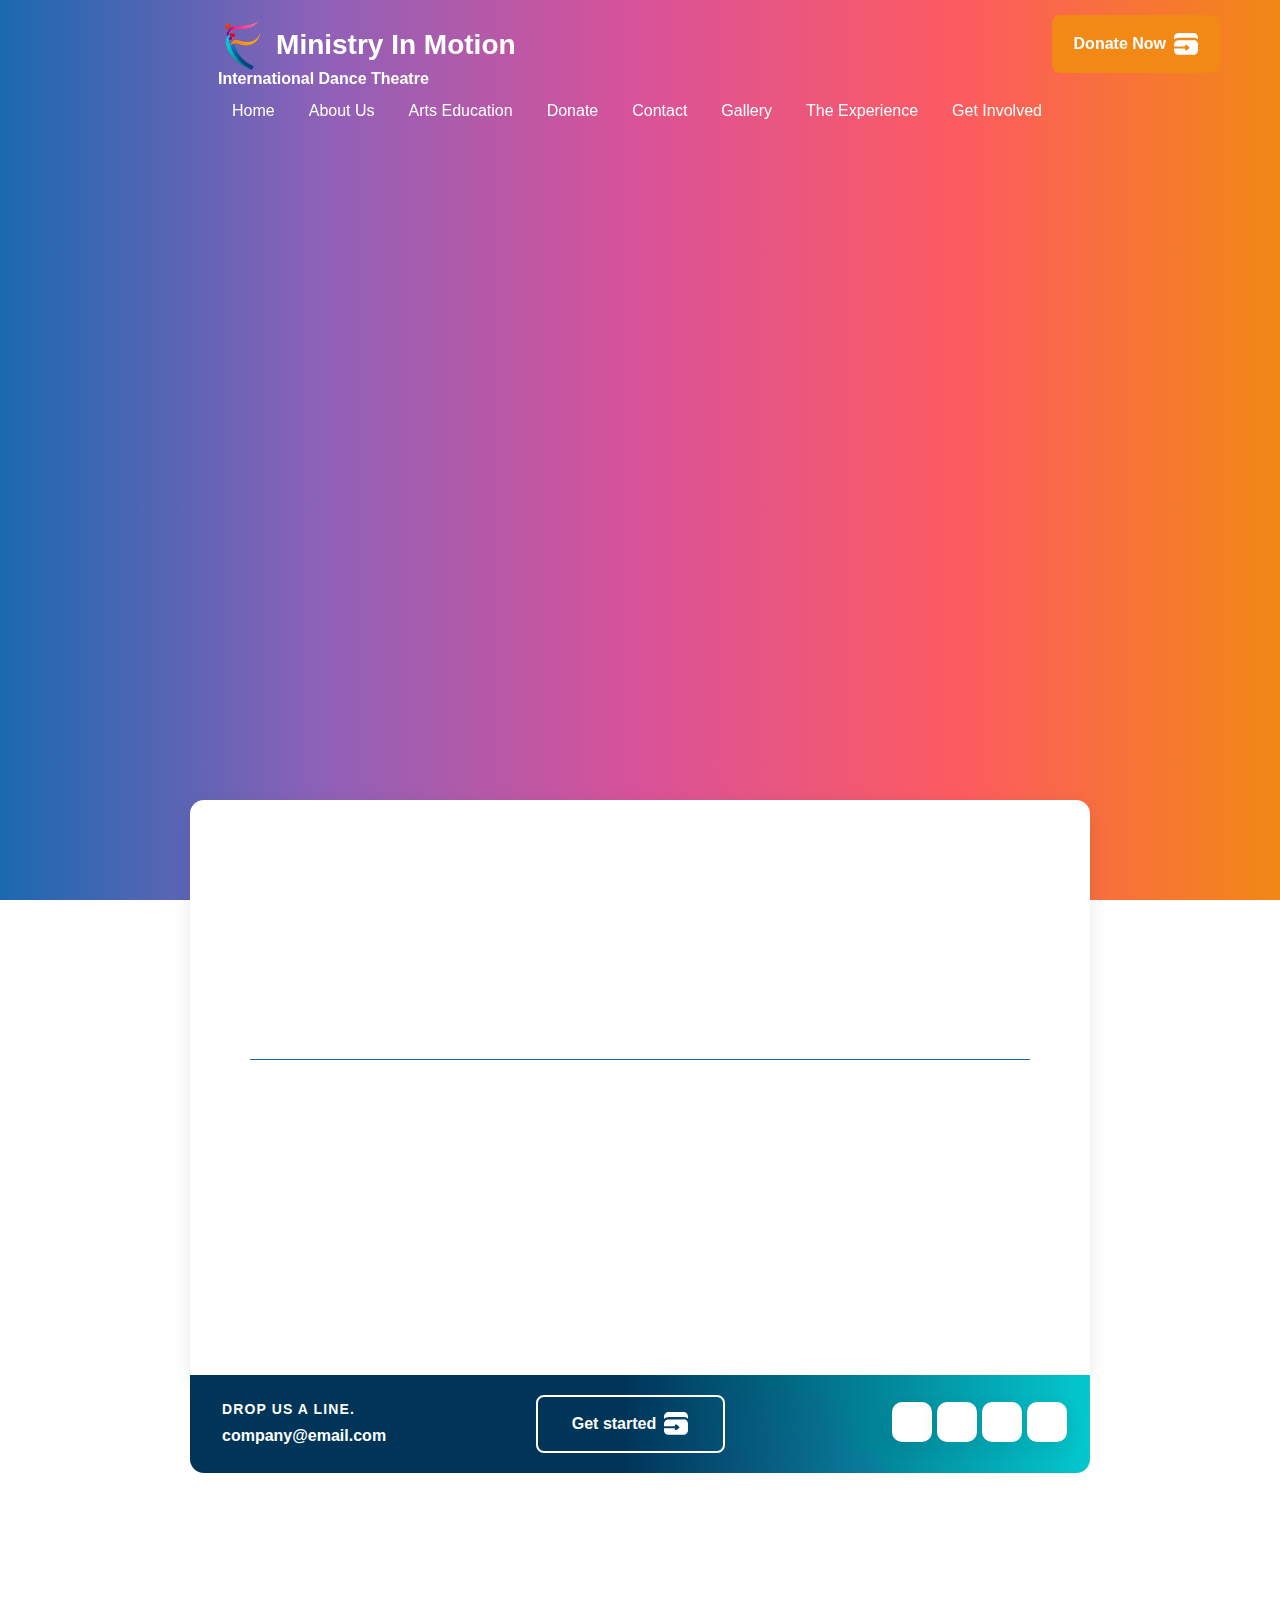
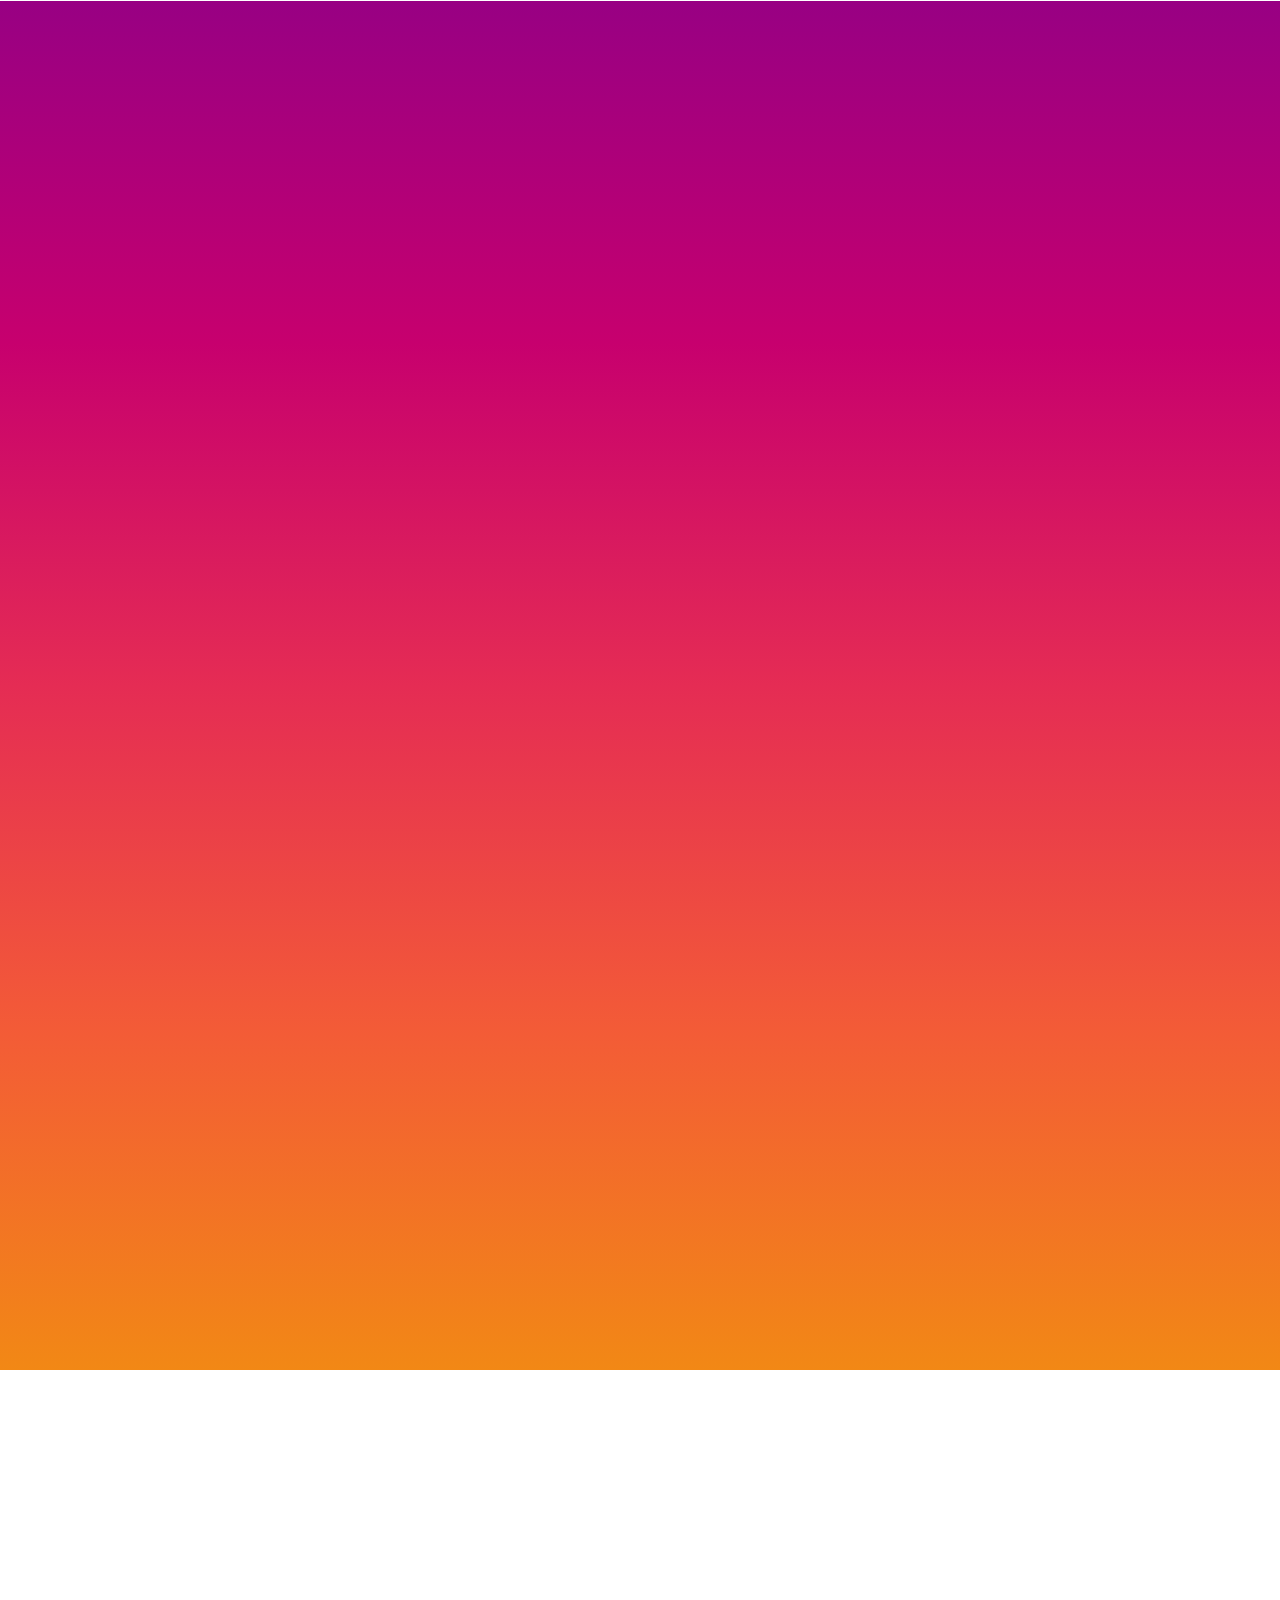
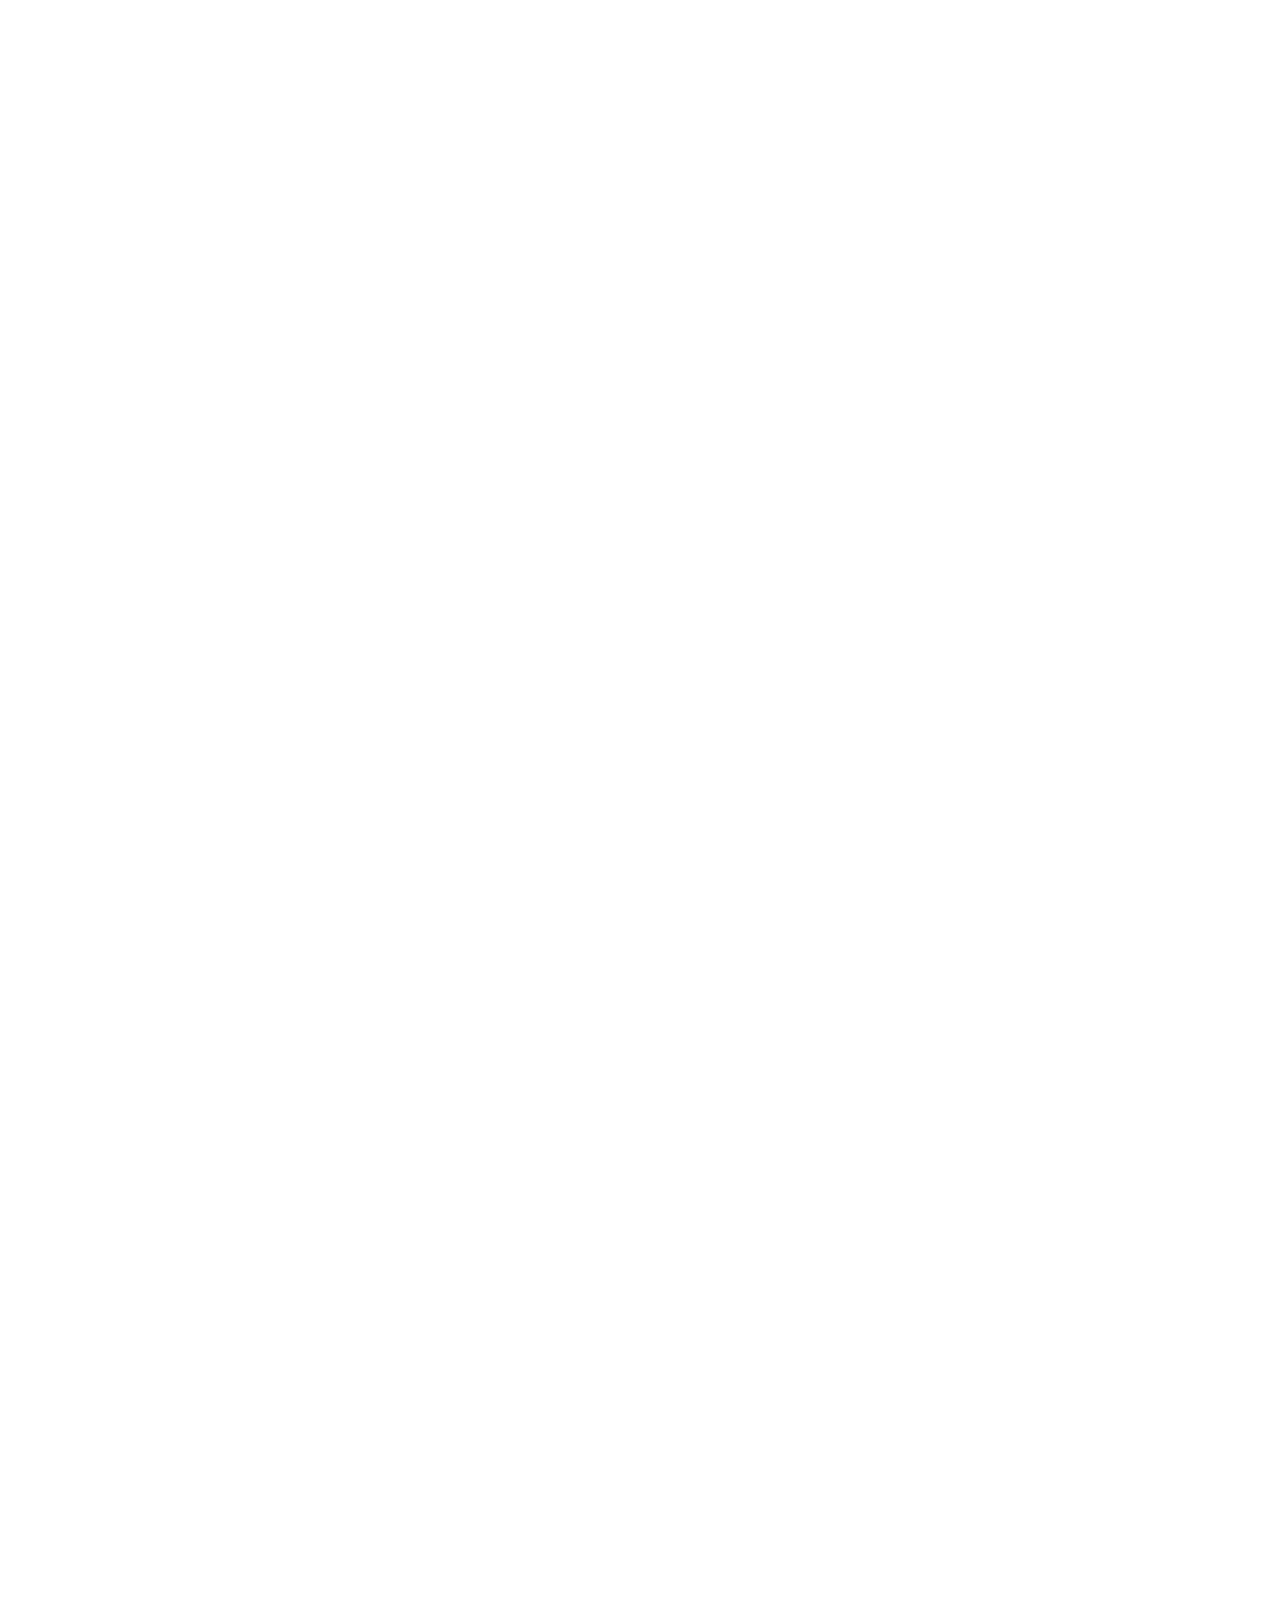
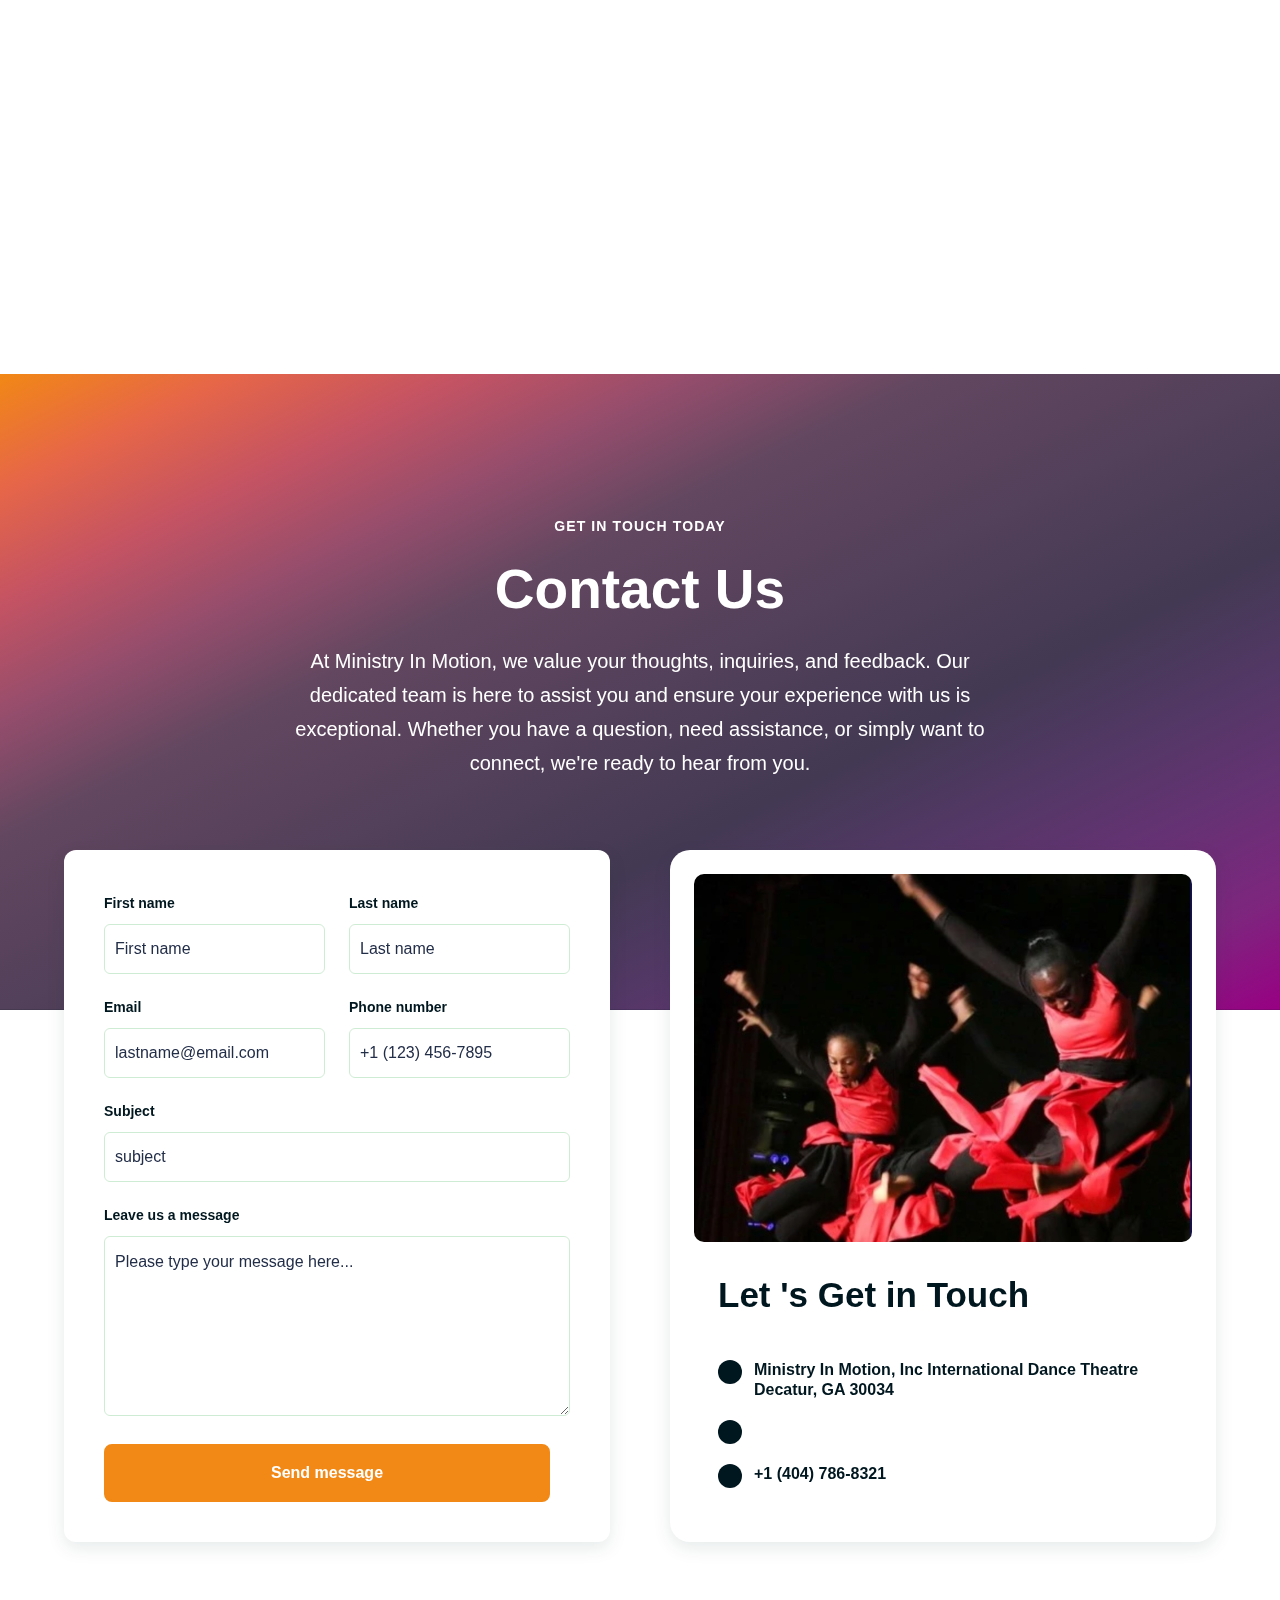
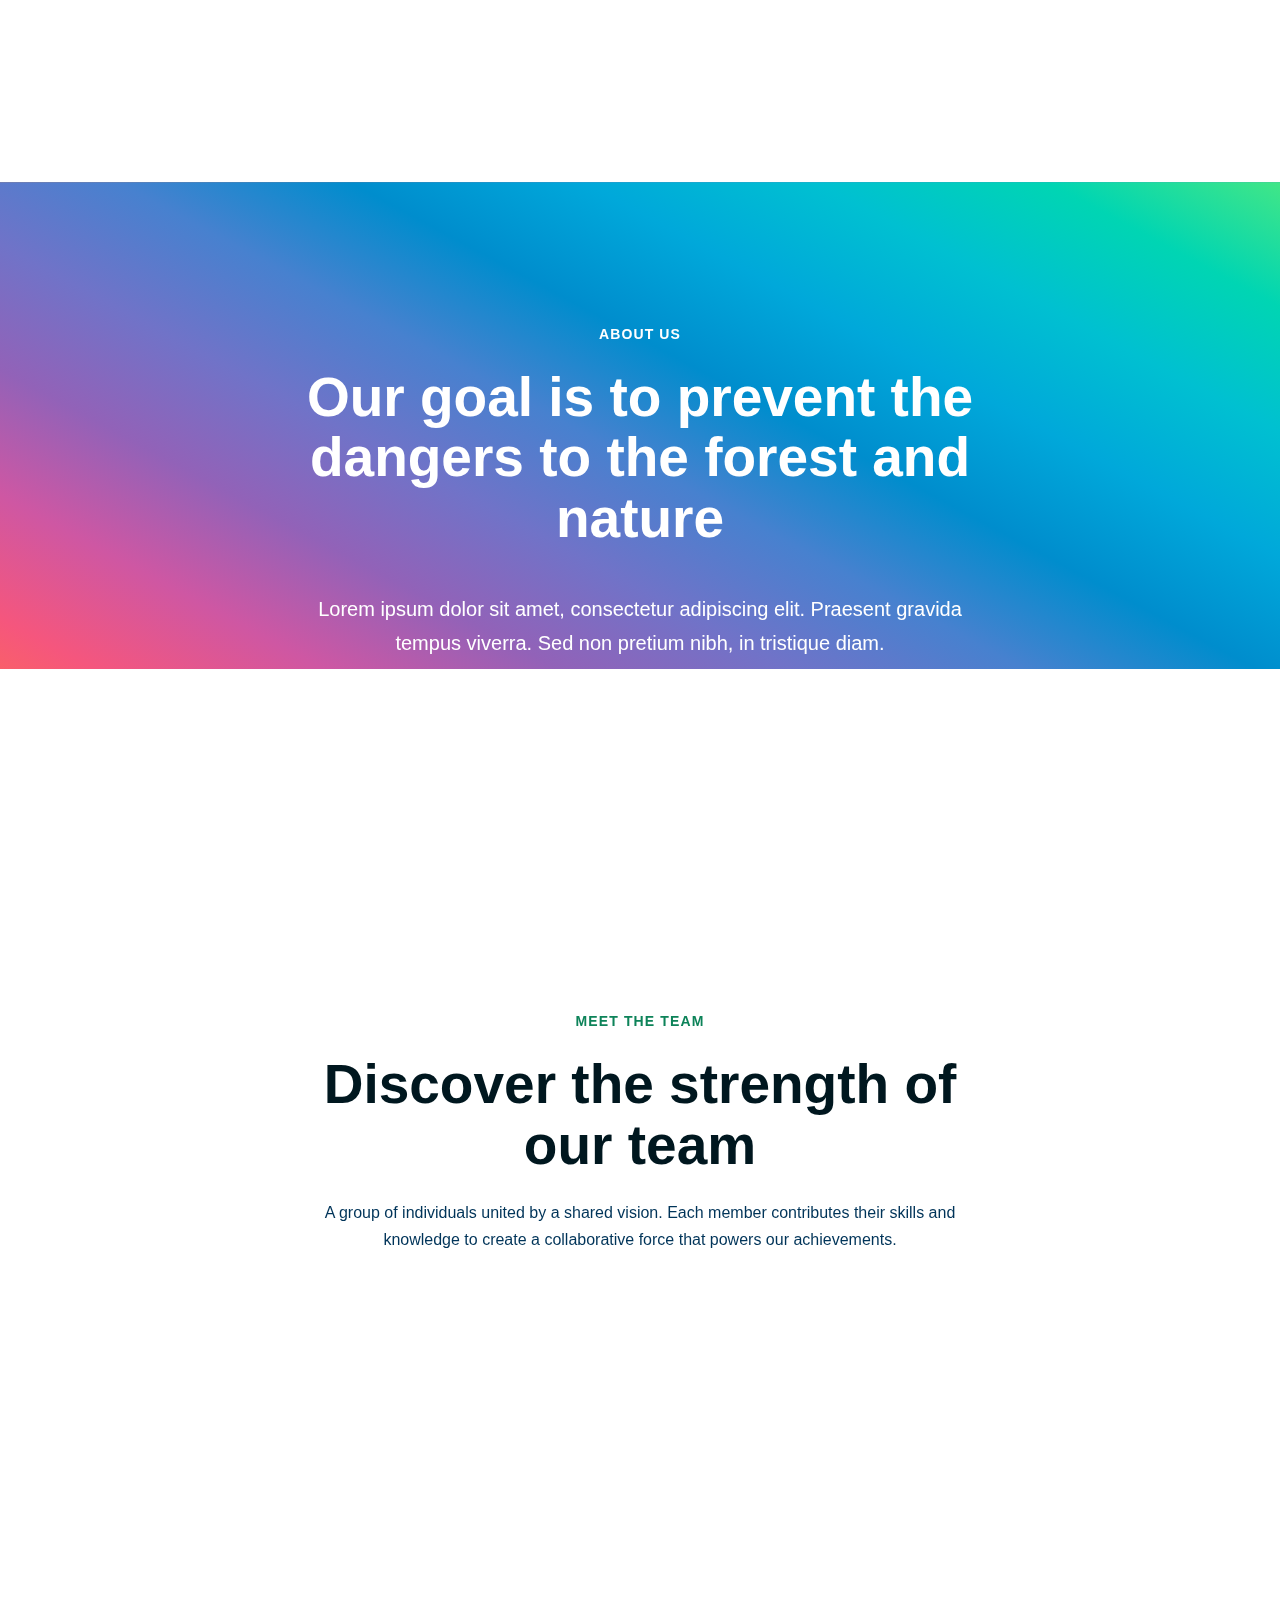
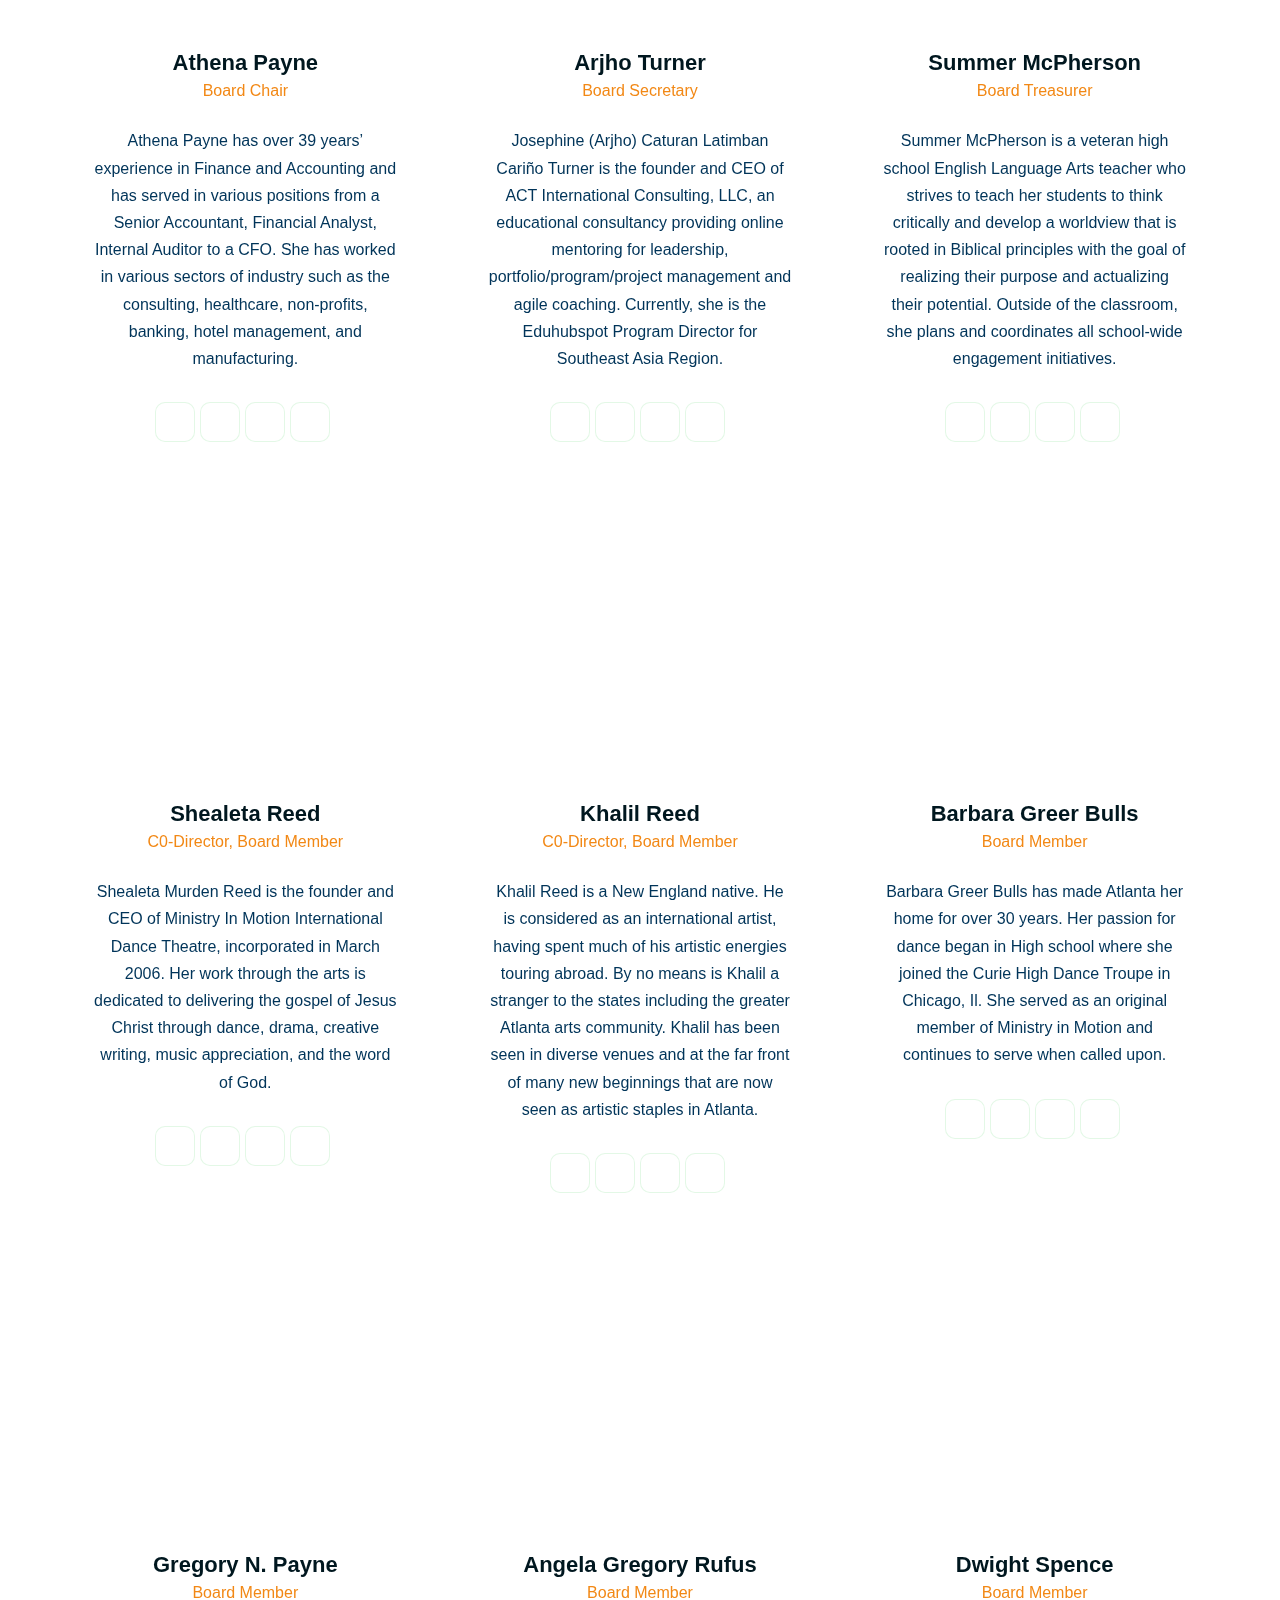
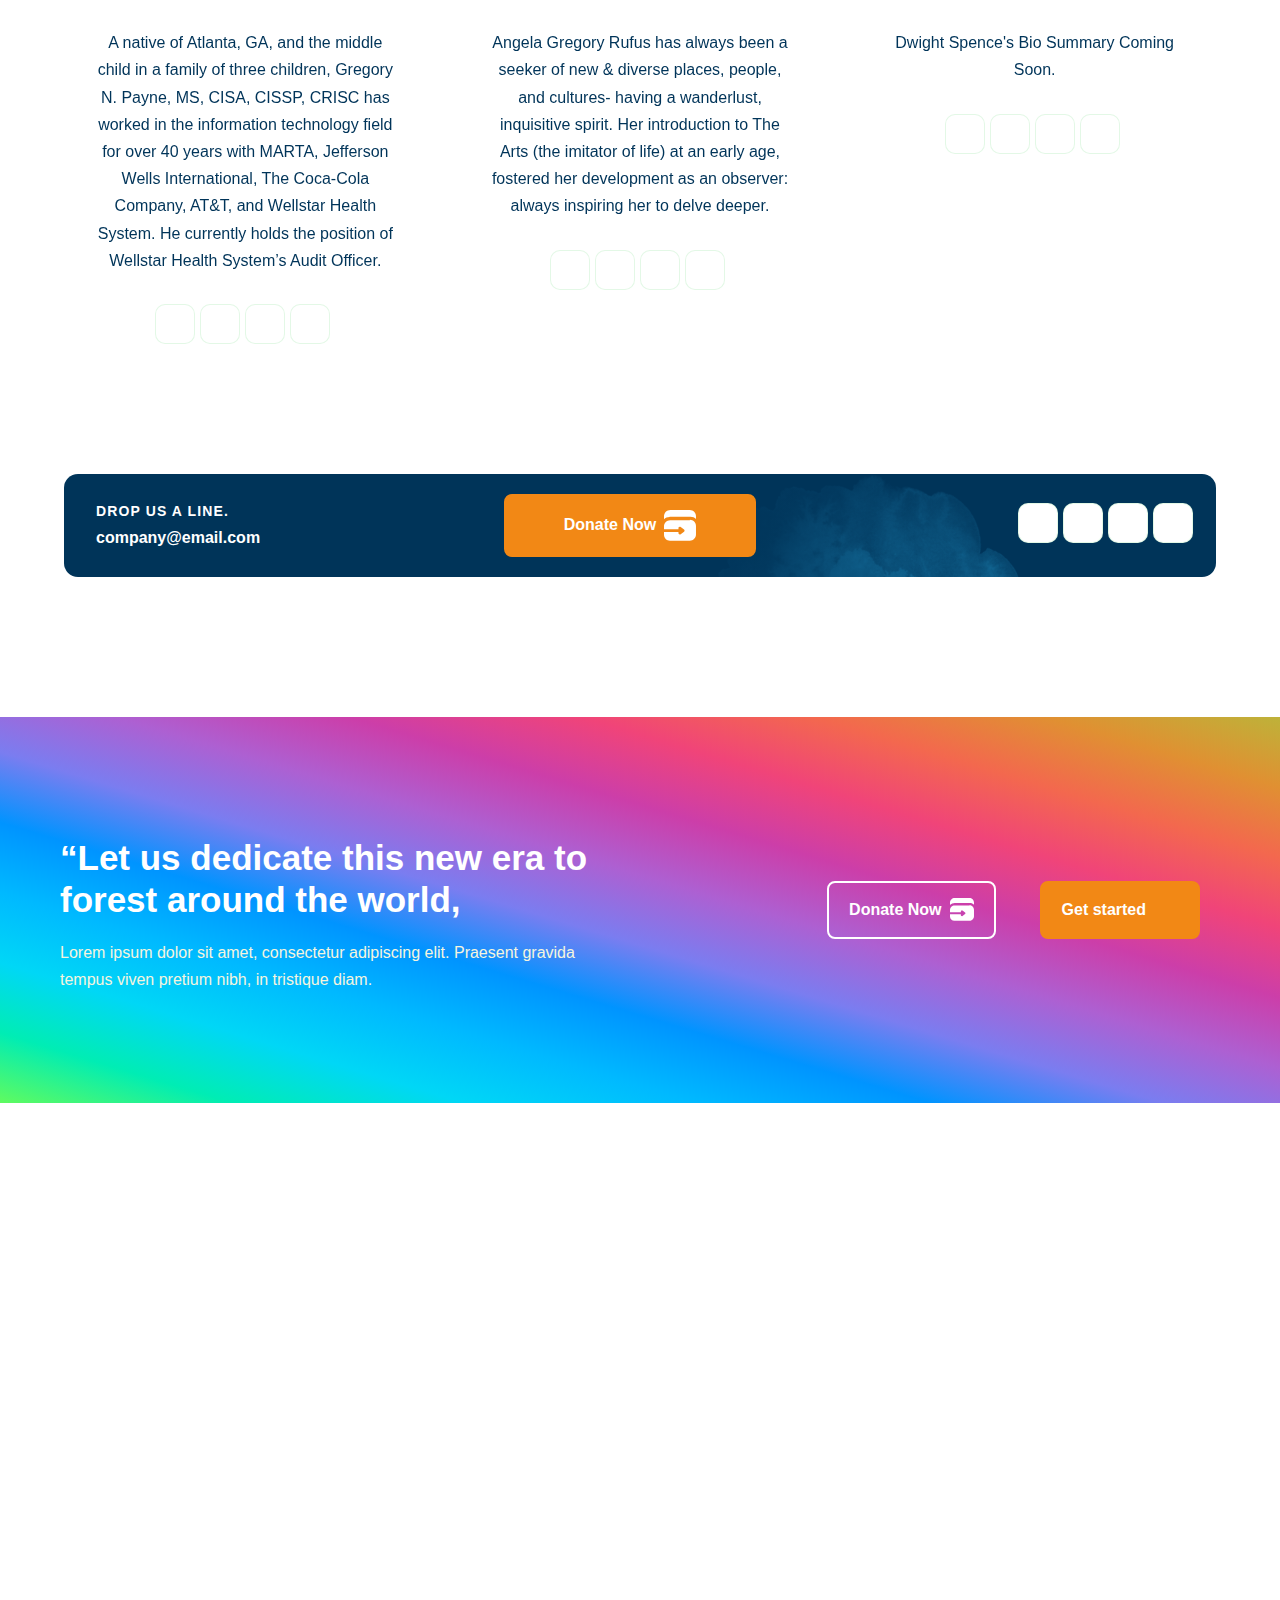
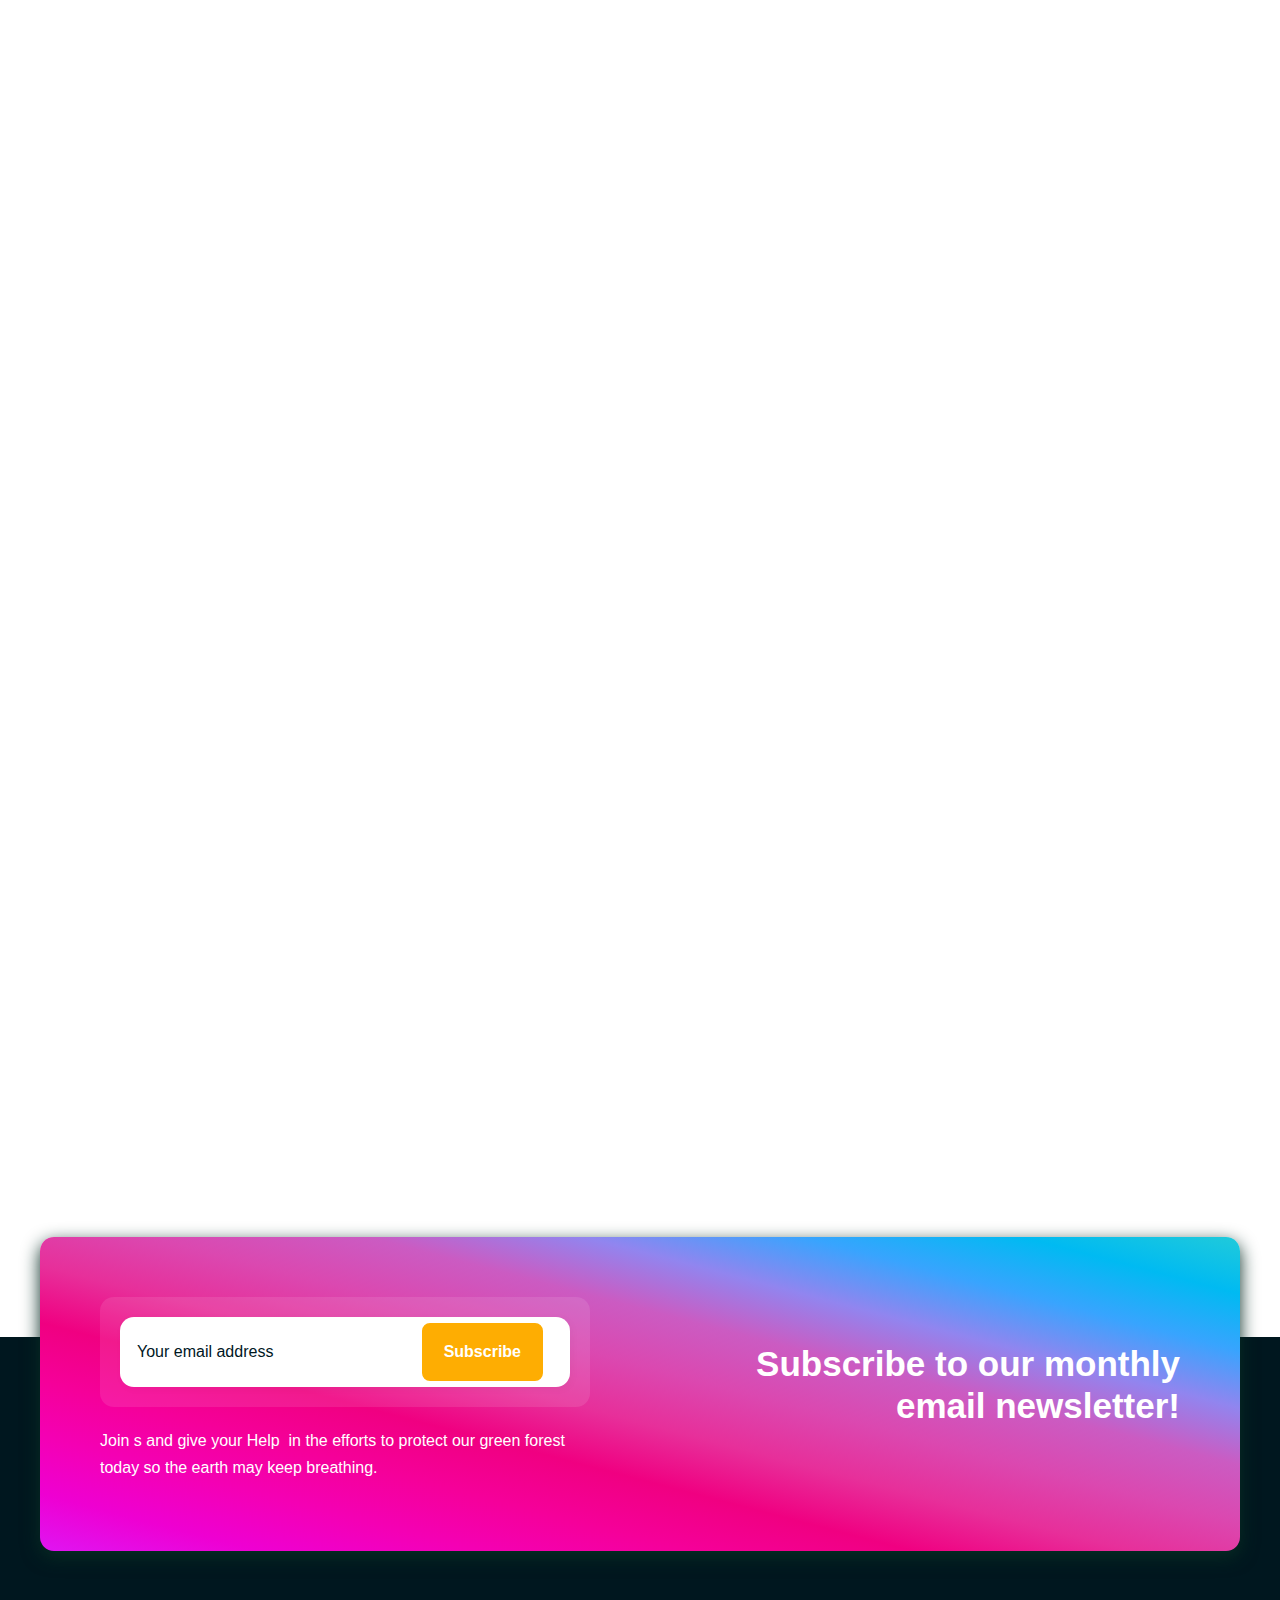
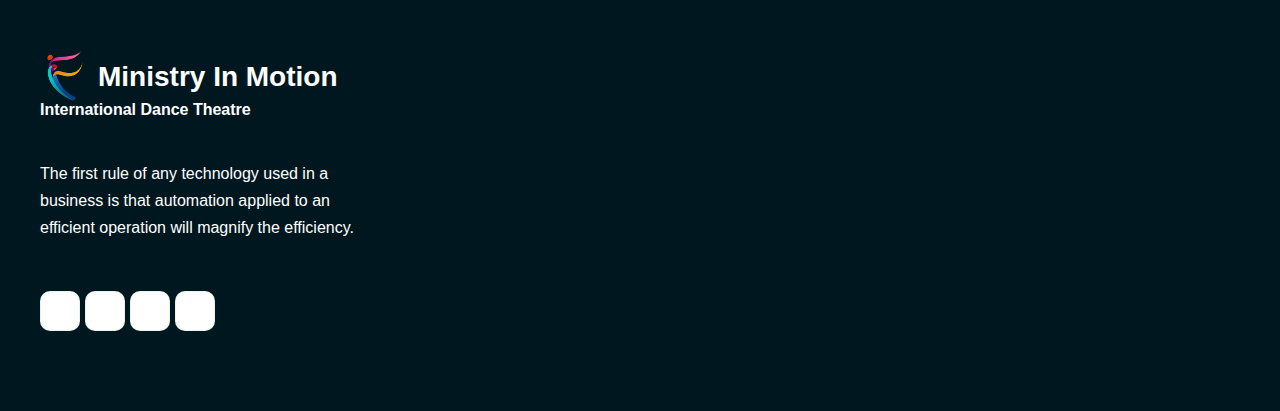
==== commit 971b2db3: "hide testimonials" ====
--- a/index.html
+++ b/index.html
@@ -900,7 +900,7 @@
         </div>
       </div>
       <div class="section invisible-overflow">
-        <div class="container">
+        <!-- <div class="container">
           <div data-w-id="f90780ac-d84a-a5d4-de2f-ab140ef37ad6" style="opacity:0;-webkit-transform:translate3d(0, 60px, 0) scale3d(0.8, 0.8, 1) rotateX(0) rotateY(0) rotateZ(0) skew(0, 0);-moz-transform:translate3d(0, 60px, 0) scale3d(0.8, 0.8, 1) rotateX(0) rotateY(0) rotateZ(0) skew(0, 0);-ms-transform:translate3d(0, 60px, 0) scale3d(0.8, 0.8, 1) rotateX(0) rotateY(0) rotateZ(0) skew(0, 0);transform:translate3d(0, 60px, 0) scale3d(0.8, 0.8, 1) rotateX(0) rotateY(0) rotateZ(0) skew(0, 0)" class="mimi-section-center-title _60">
             <div class="yt-top-header-title">Our TEstimonials</div>
             <div class="yt-mg-20px"></div>
@@ -953,7 +953,7 @@
               </div>
             </div>
           </div>
-        </div>
+        </div> -->
       </div>
       <div class="section green">
         <div class="container">
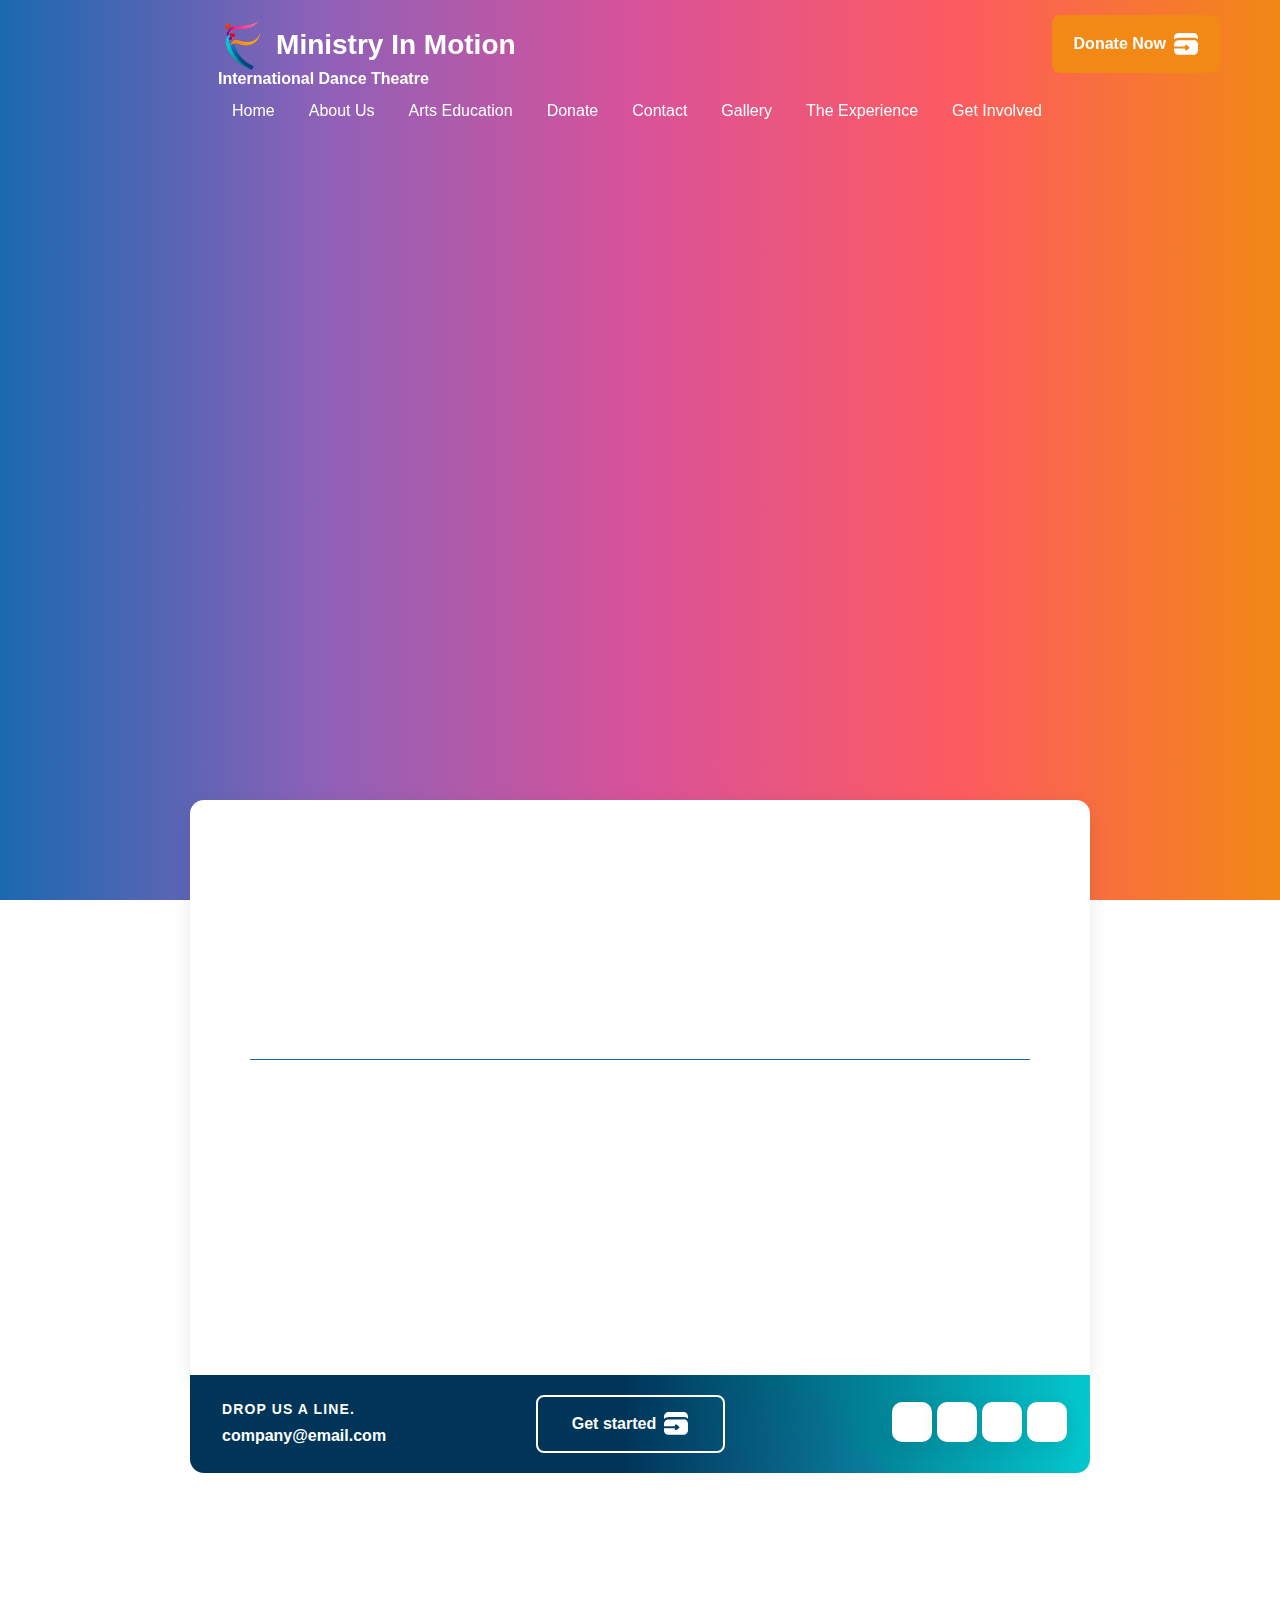
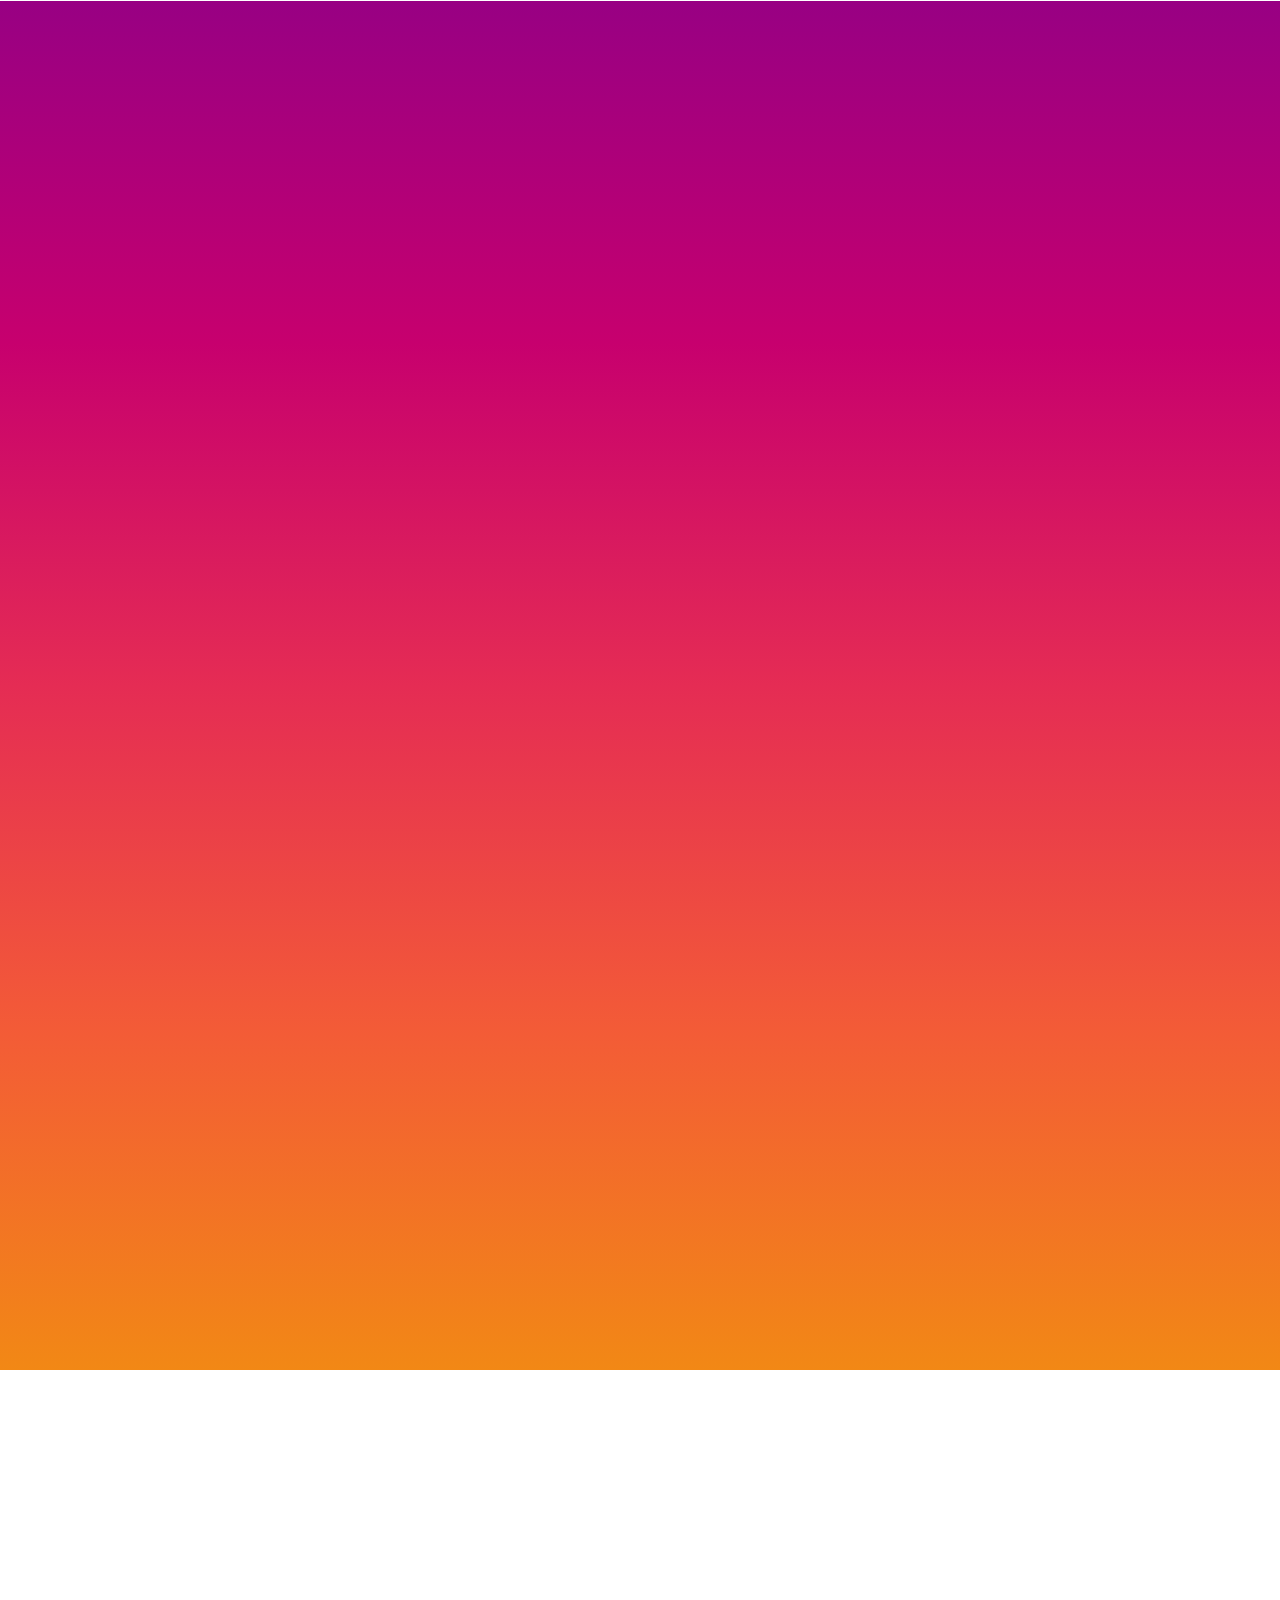
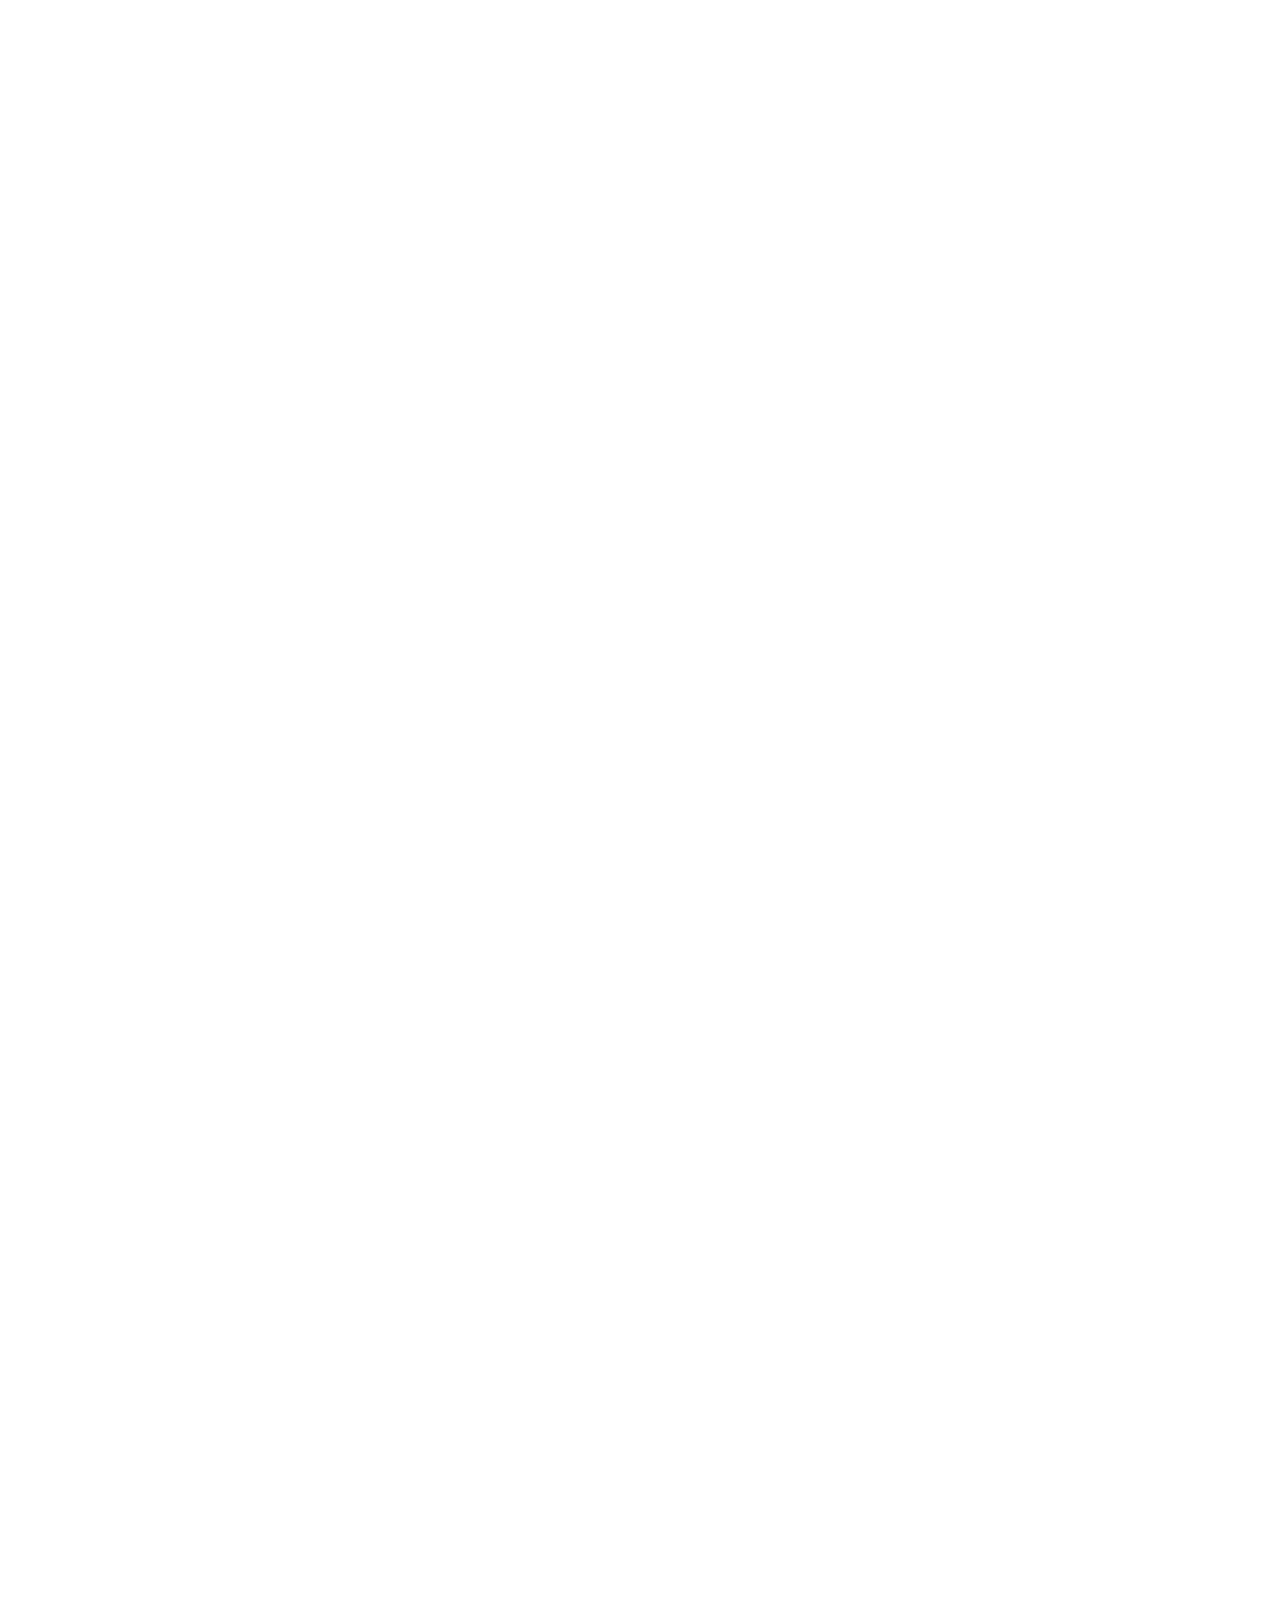
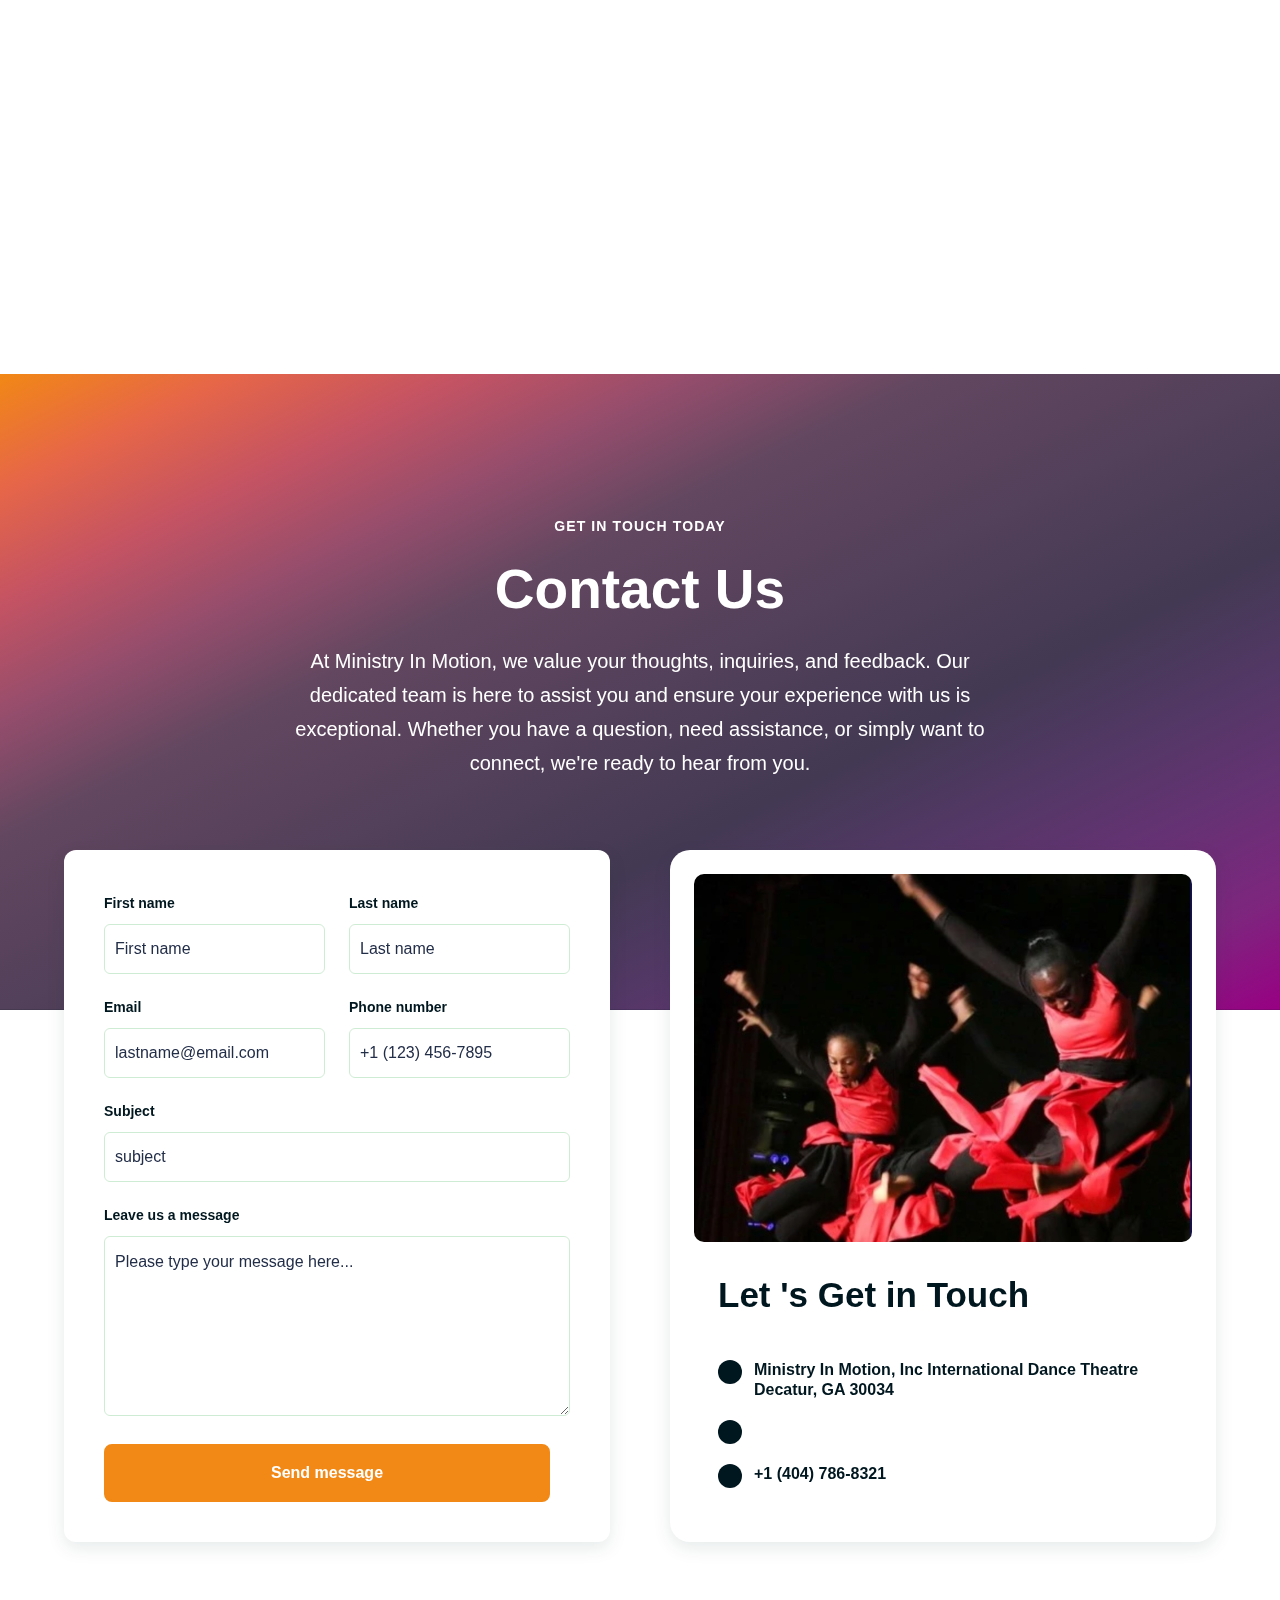
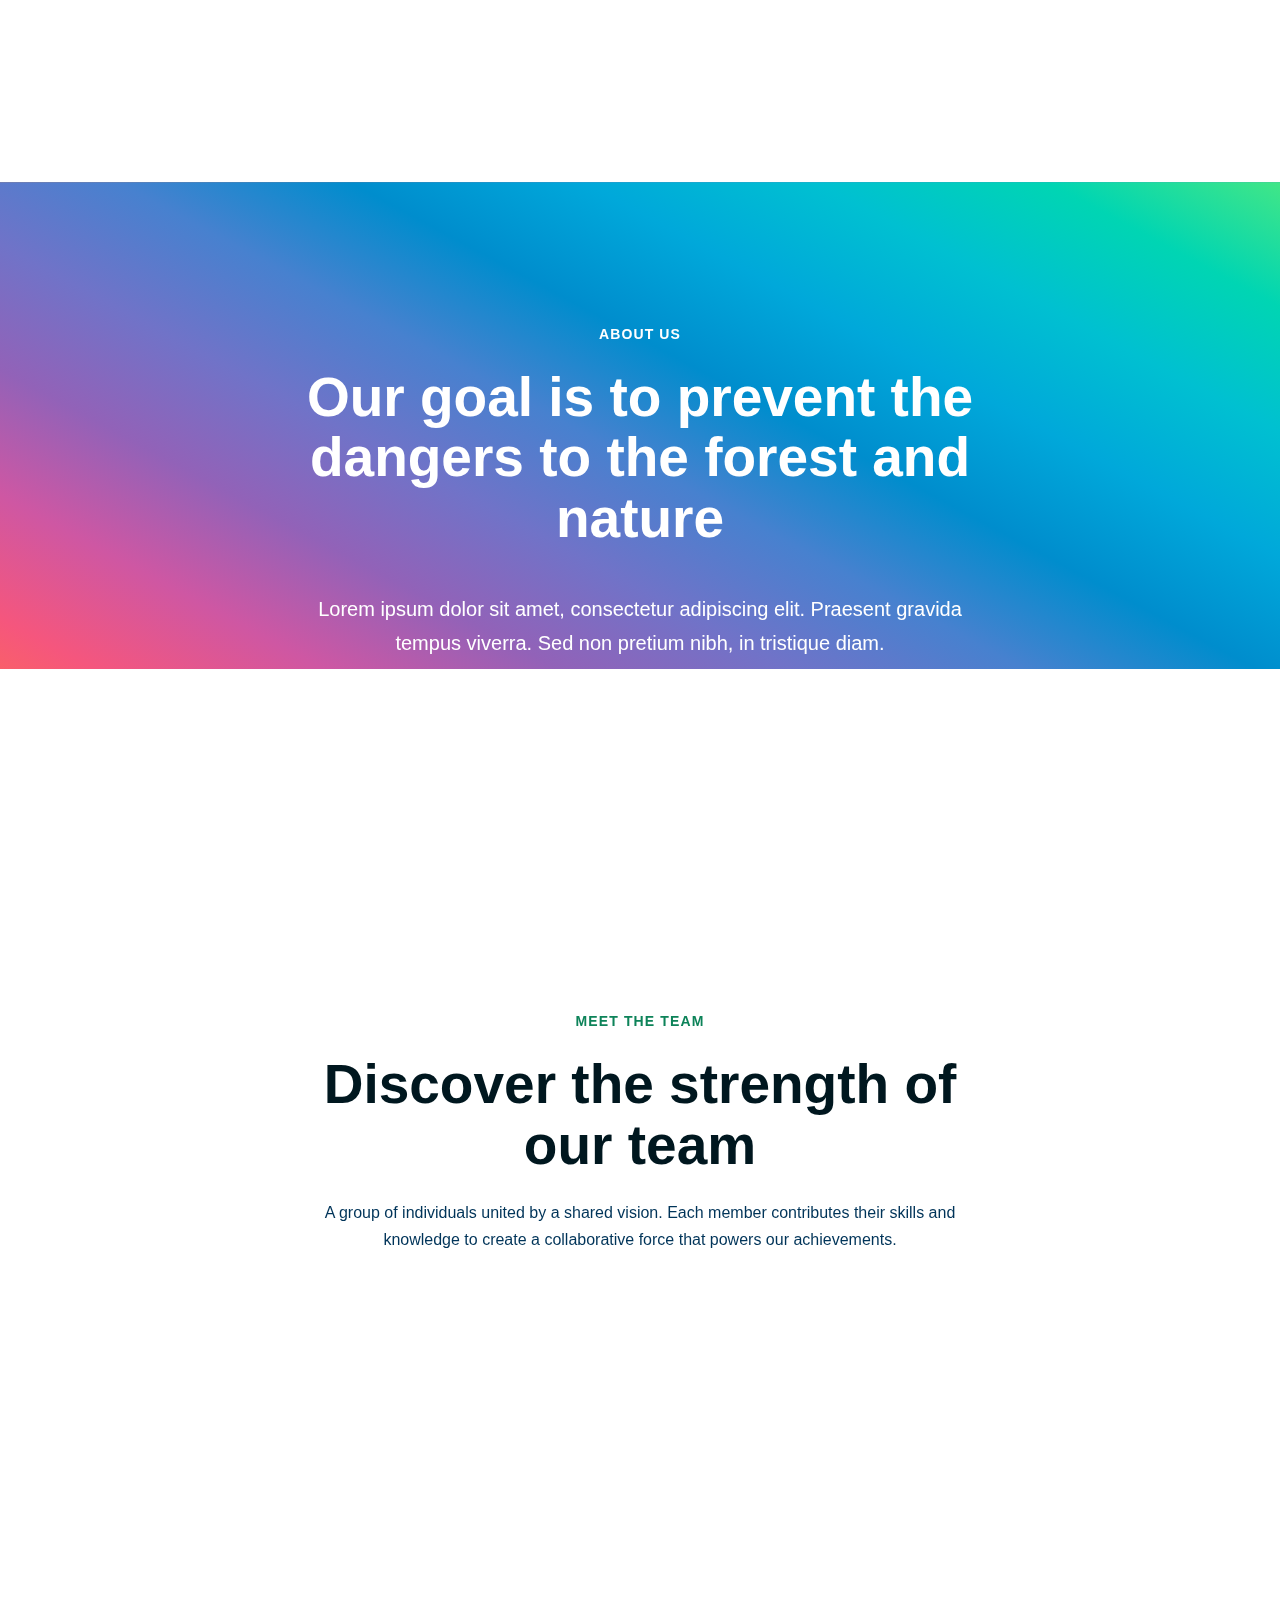
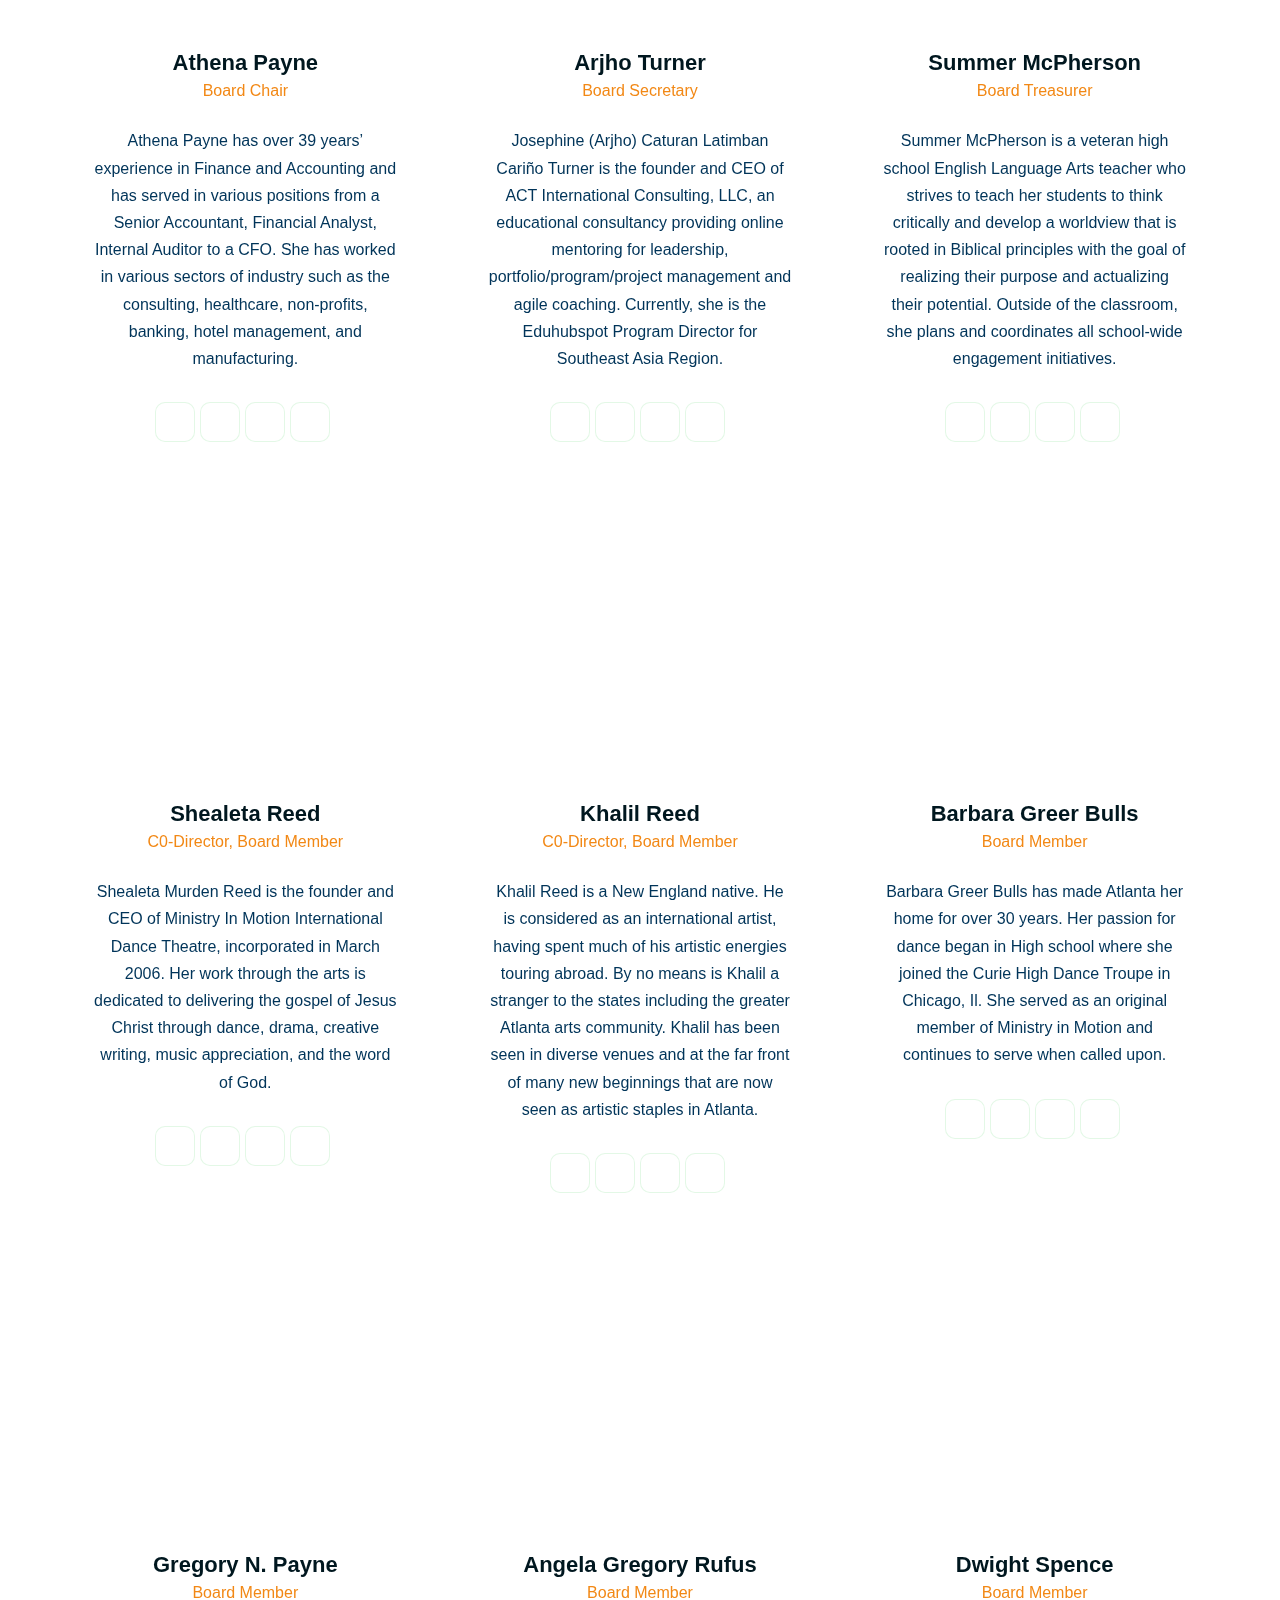
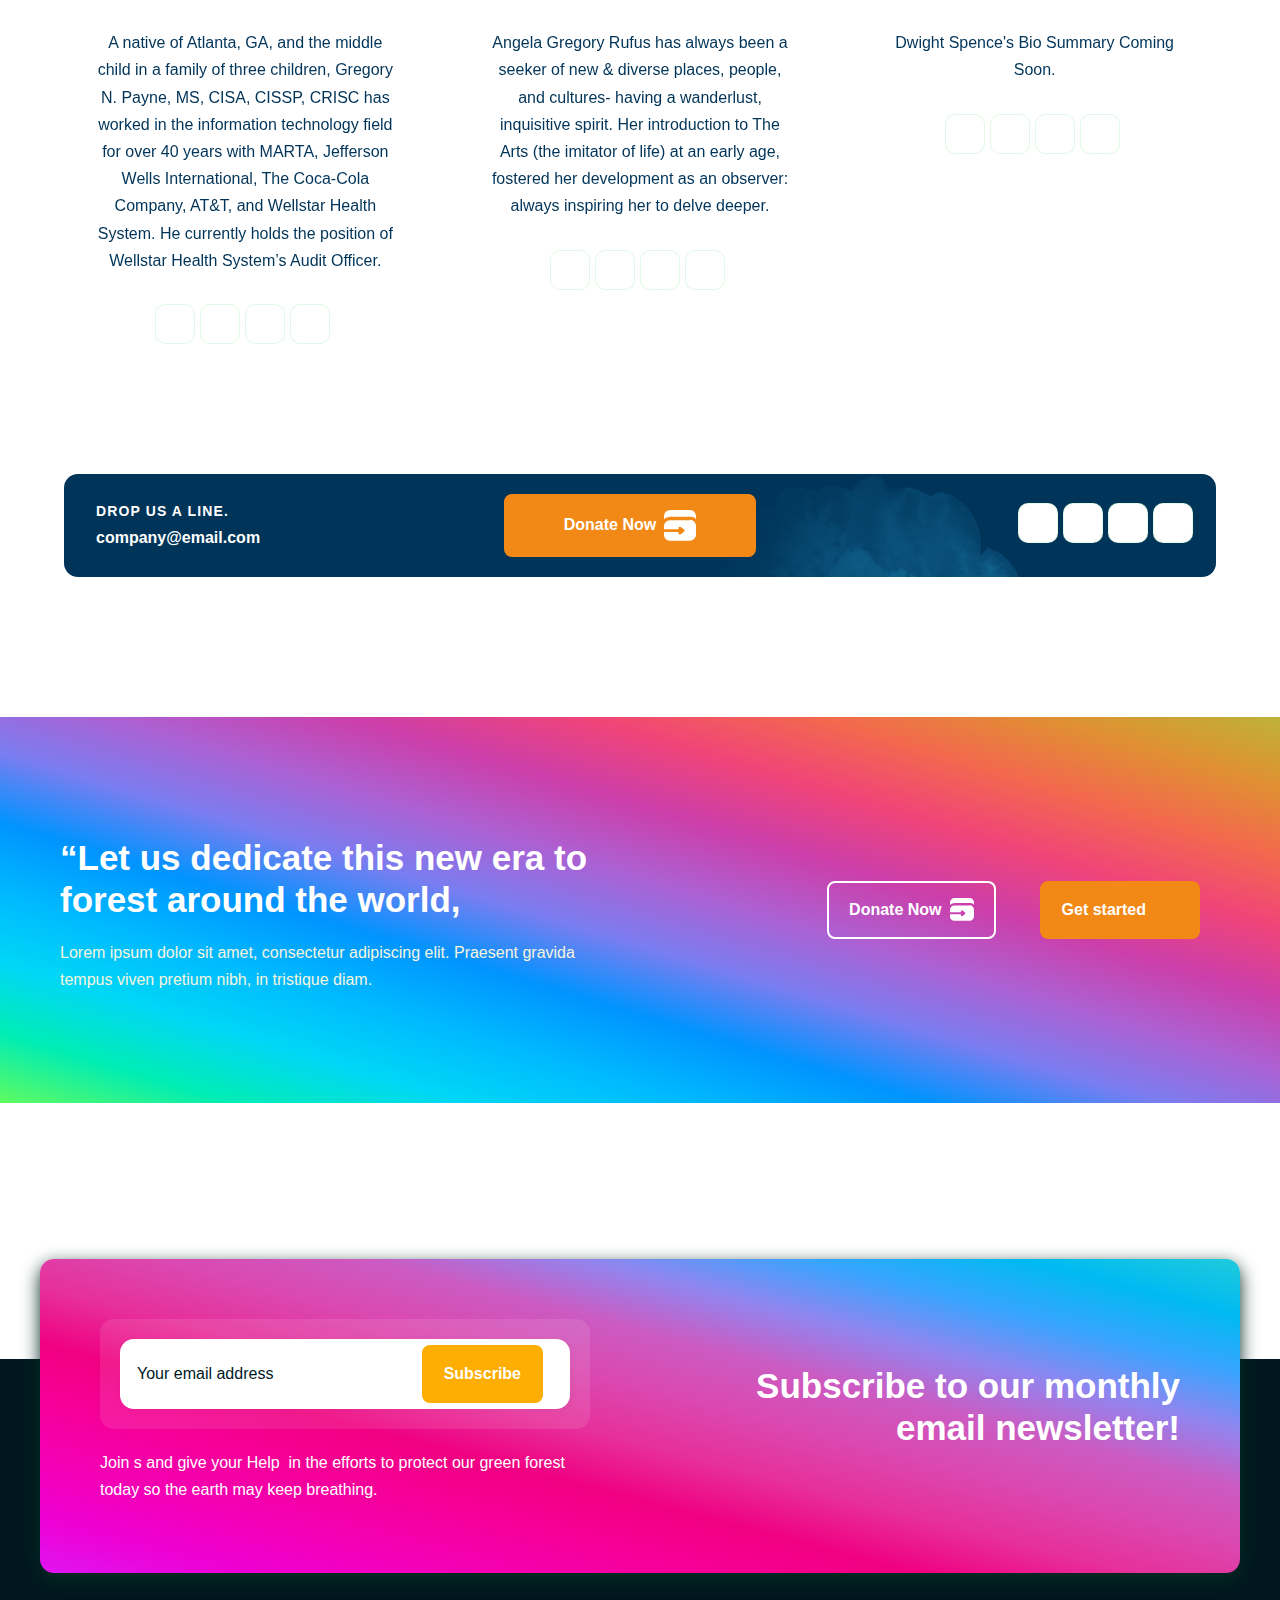
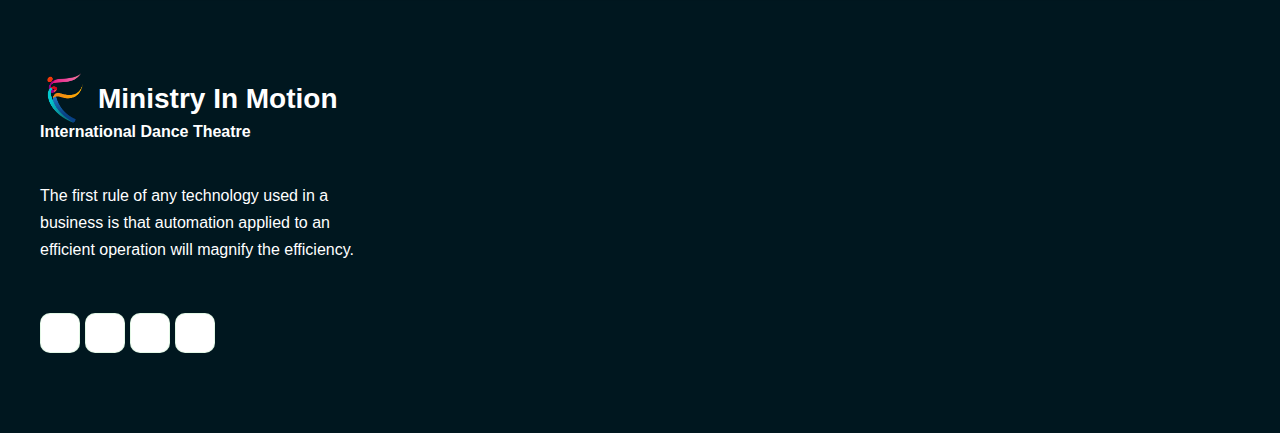
==== commit df9abc9c: "hide unused code" ====
--- a/index.html
+++ b/index.html
@@ -955,7 +955,7 @@
           </div>
         </div> -->
       </div>
-      <div class="section green">
+      <!-- <div class="section green">
         <div class="container">
           <div data-w-id="0f5b6219-5e8d-0510-bec5-5452b21d32a1" style="opacity:0;-webkit-transform:translate3d(0, 60px, 0) scale3d(0.8, 0.8, 1) rotateX(0) rotateY(0) rotateZ(0) skew(0, 0);-moz-transform:translate3d(0, 60px, 0) scale3d(0.8, 0.8, 1) rotateX(0) rotateY(0) rotateZ(0) skew(0, 0);-ms-transform:translate3d(0, 60px, 0) scale3d(0.8, 0.8, 1) rotateX(0) rotateY(0) rotateZ(0) skew(0, 0);transform:translate3d(0, 60px, 0) scale3d(0.8, 0.8, 1) rotateX(0) rotateY(0) rotateZ(0) skew(0, 0)" class="w-layout-grid yt-grid-title-section">
             <div class="yt-section-title-left-wrapper">
@@ -1051,7 +1051,7 @@
           </div>
         </div>
         <div class="mg-100px"></div>
-      </div>
+      </div> -->
       <footer id="footer" class="footer">
         <div class="container">
           <div class="yt-cta-in-container">
